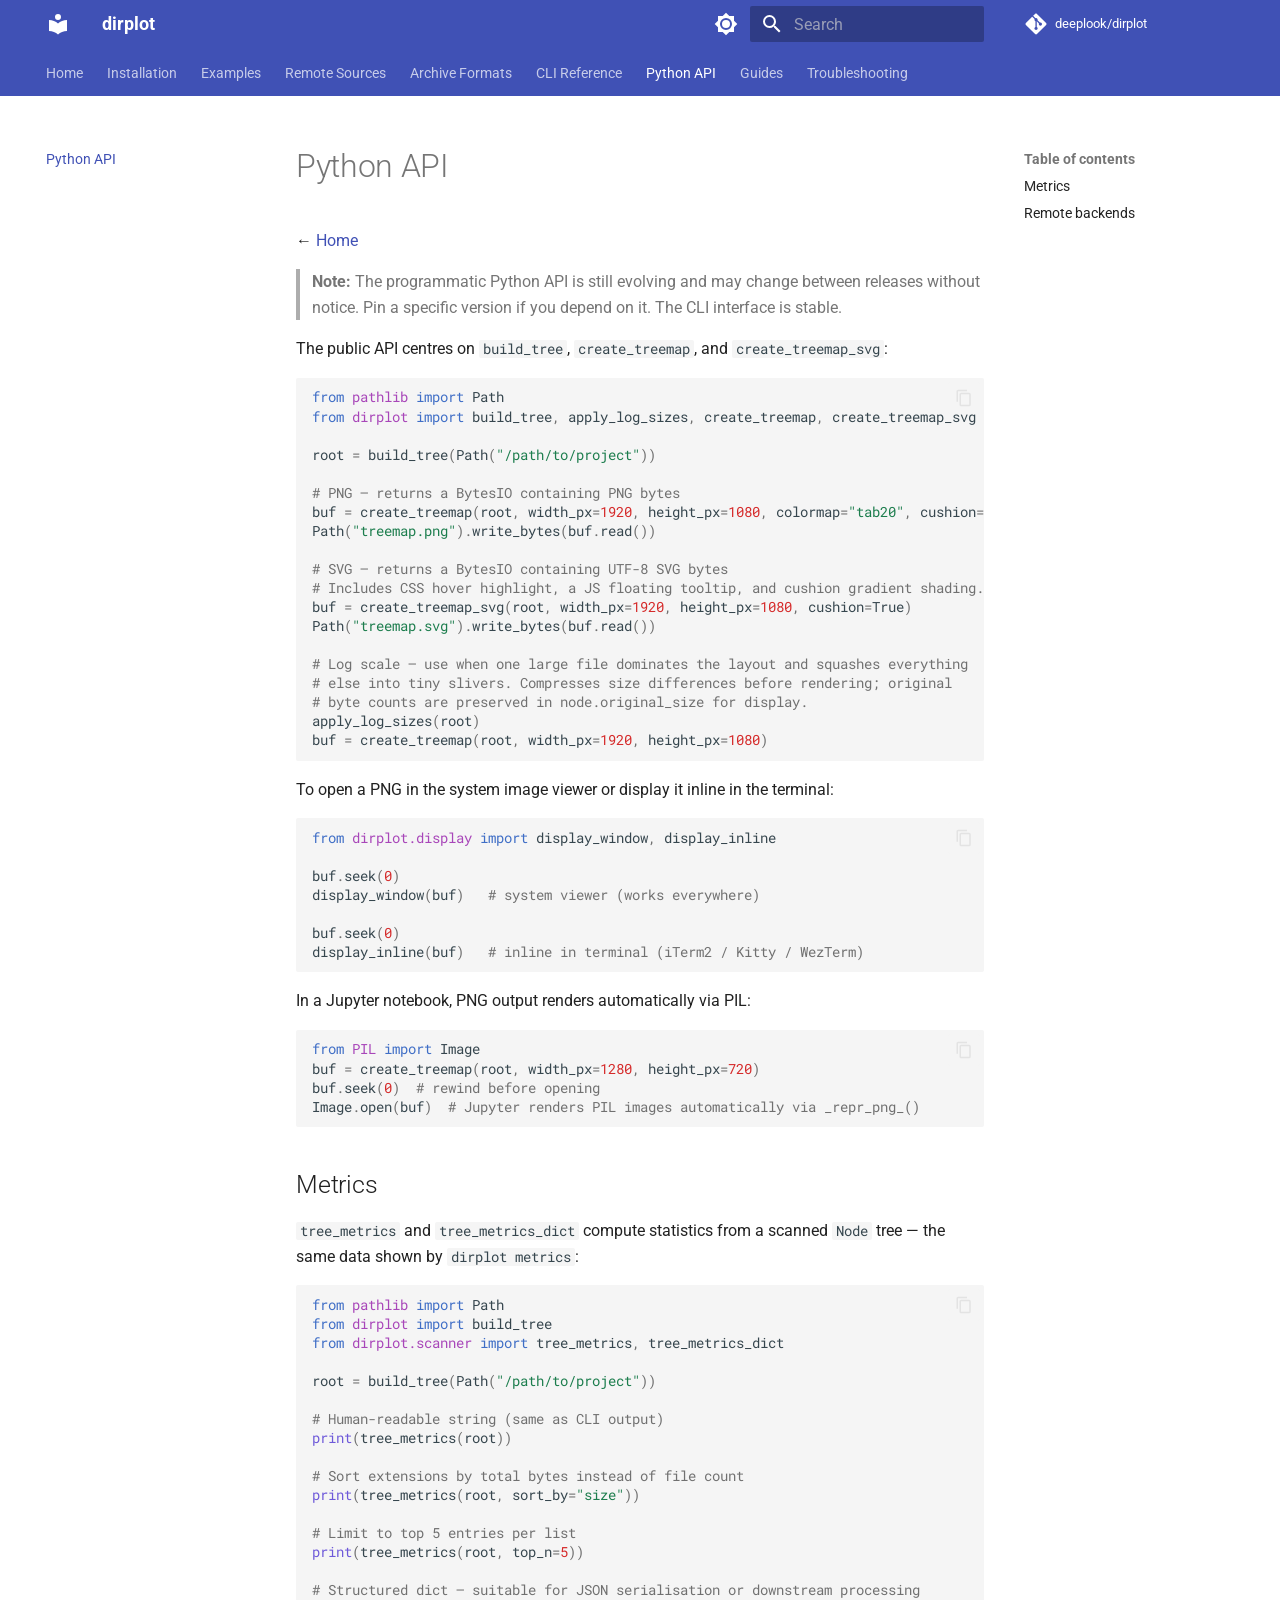
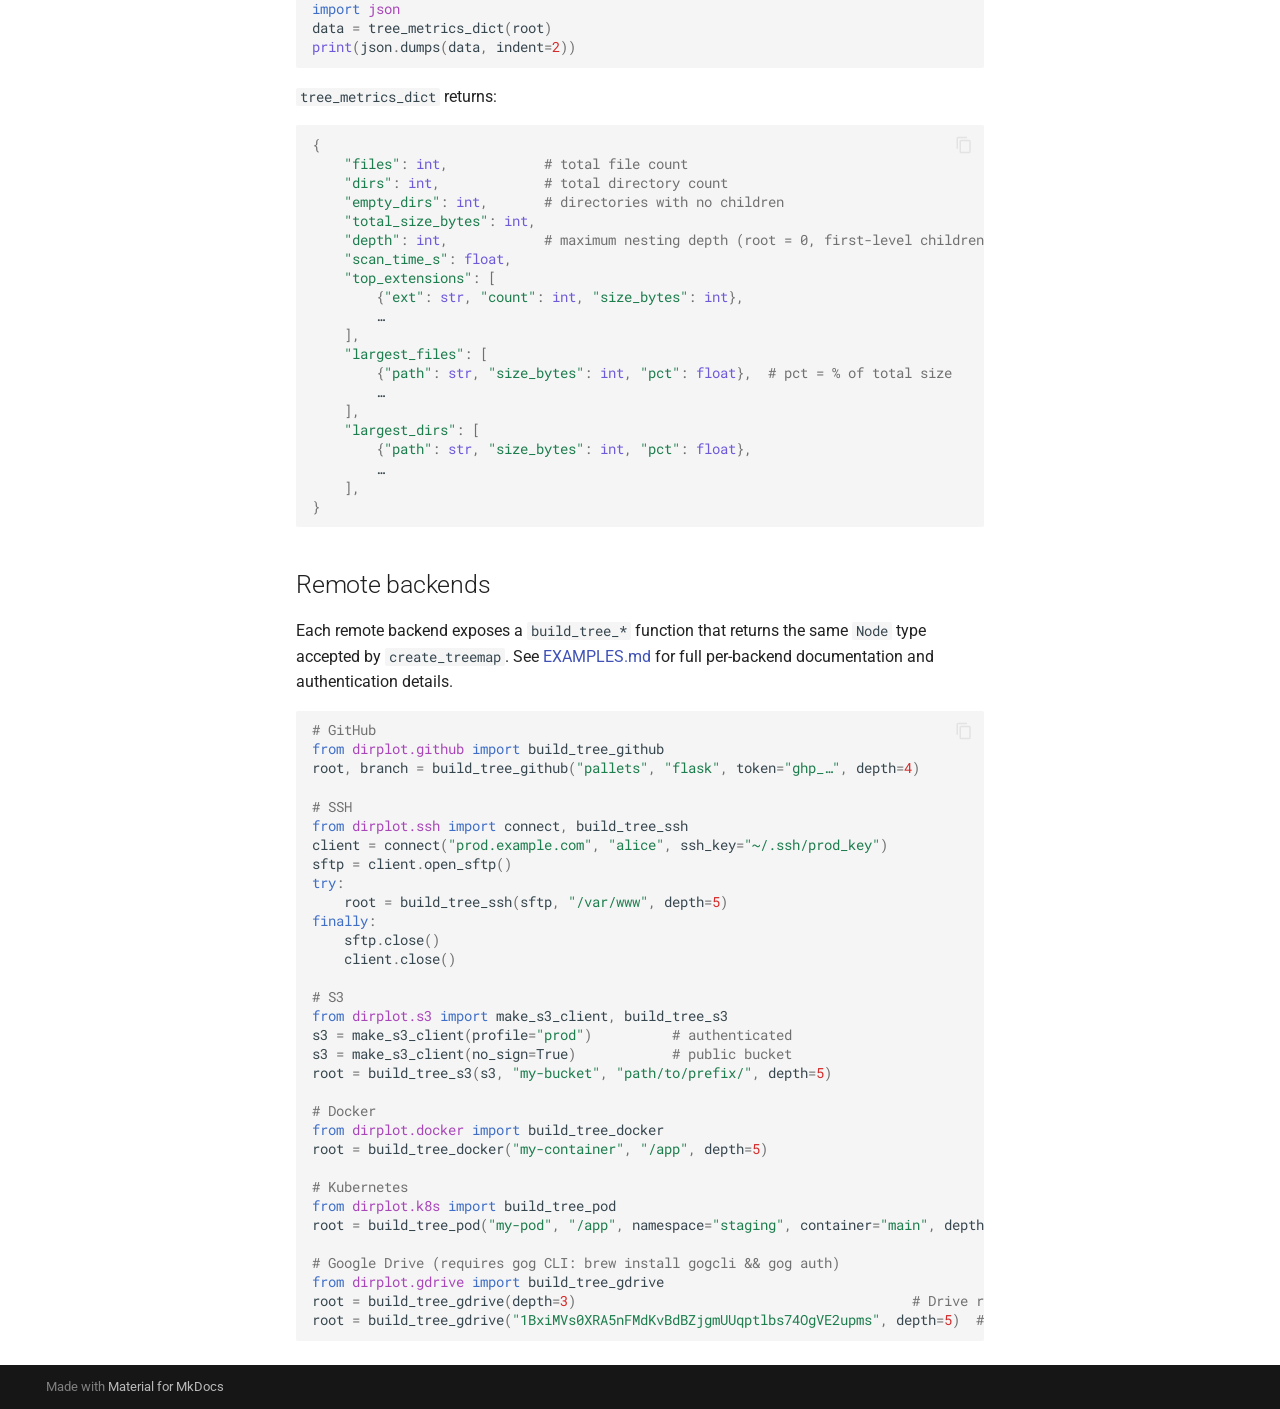
==== api/index.html @ 7d786218 "Deployed 191ffe0 with MkDocs version: 1.6.1" ====
<!doctype html>
<html lang="en" class="no-js">
  <head>
    
      <meta charset="utf-8">
      <meta name="viewport" content="width=device-width,initial-scale=1">
      
        <meta name="description" content="Nested treemap visualizations for directory trees and archives">
      
      
      
        <link rel="canonical" href="https://deeplook.github.io/dirplot/api/">
      
      
        <link rel="prev" href="../cli/">
      
      
        <link rel="next" href="../guides/">
      
      
        
      
      
      <link rel="icon" href="../assets/images/favicon.png">
      <meta name="generator" content="mkdocs-1.6.1, mkdocs-material-9.7.6">
    
    
      
        <title>Python API - dirplot</title>
      
    
    
      <link rel="stylesheet" href="../assets/stylesheets/main.484c7ddc.min.css">
      
        
        <link rel="stylesheet" href="../assets/stylesheets/palette.ab4e12ef.min.css">
      
      


    
    
      
    
    
      
        
        
        <link rel="preconnect" href="https://fonts.gstatic.com" crossorigin>
        <link rel="stylesheet" href="https://fonts.googleapis.com/css?family=Roboto:300,300i,400,400i,700,700i%7CRoboto+Mono:400,400i,700,700i&display=fallback">
        <style>:root{--md-text-font:"Roboto";--md-code-font:"Roboto Mono"}</style>
      
    
    
    <script>__md_scope=new URL("..",location),__md_hash=e=>[...e].reduce(((e,_)=>(e<<5)-e+_.charCodeAt(0)),0),__md_get=(e,_=localStorage,t=__md_scope)=>JSON.parse(_.getItem(t.pathname+"."+e)),__md_set=(e,_,t=localStorage,a=__md_scope)=>{try{t.setItem(a.pathname+"."+e,JSON.stringify(_))}catch(e){}}</script>
    
      

    
    
  </head>
  
  
    
    
      
    
    
    
    
    <body dir="ltr" data-md-color-scheme="default" data-md-color-primary="indigo" data-md-color-accent="indigo">
  
    
    <input class="md-toggle" data-md-toggle="drawer" type="checkbox" id="__drawer" autocomplete="off">
    <input class="md-toggle" data-md-toggle="search" type="checkbox" id="__search" autocomplete="off">
    <label class="md-overlay" for="__drawer"></label>
    <div data-md-component="skip">
      
        
        <a href="#python-api" class="md-skip">
          Skip to content
        </a>
      
    </div>
    <div data-md-component="announce">
      
    </div>
    
    
      

<header class="md-header" data-md-component="header">
  <nav class="md-header__inner md-grid" aria-label="Header">
    <a href=".." title="dirplot" class="md-header__button md-logo" aria-label="dirplot" data-md-component="logo">
      
  
  <svg xmlns="http://www.w3.org/2000/svg" viewBox="0 0 24 24"><path d="M12 8a3 3 0 0 0 3-3 3 3 0 0 0-3-3 3 3 0 0 0-3 3 3 3 0 0 0 3 3m0 3.54C9.64 9.35 6.5 8 3 8v11c3.5 0 6.64 1.35 9 3.54 2.36-2.19 5.5-3.54 9-3.54V8c-3.5 0-6.64 1.35-9 3.54"/></svg>

    </a>
    <label class="md-header__button md-icon" for="__drawer">
      
      <svg xmlns="http://www.w3.org/2000/svg" viewBox="0 0 24 24"><path d="M3 6h18v2H3zm0 5h18v2H3zm0 5h18v2H3z"/></svg>
    </label>
    <div class="md-header__title" data-md-component="header-title">
      <div class="md-header__ellipsis">
        <div class="md-header__topic">
          <span class="md-ellipsis">
            dirplot
          </span>
        </div>
        <div class="md-header__topic" data-md-component="header-topic">
          <span class="md-ellipsis">
            
              Python API
            
          </span>
        </div>
      </div>
    </div>
    
      
        <form class="md-header__option" data-md-component="palette">
  
    
    
    
    <input class="md-option" data-md-color-media="" data-md-color-scheme="default" data-md-color-primary="indigo" data-md-color-accent="indigo"  aria-label="Switch to dark mode"  type="radio" name="__palette" id="__palette_0">
    
      <label class="md-header__button md-icon" title="Switch to dark mode" for="__palette_1" hidden>
        <svg xmlns="http://www.w3.org/2000/svg" viewBox="0 0 24 24"><path d="M12 8a4 4 0 0 0-4 4 4 4 0 0 0 4 4 4 4 0 0 0 4-4 4 4 0 0 0-4-4m0 10a6 6 0 0 1-6-6 6 6 0 0 1 6-6 6 6 0 0 1 6 6 6 6 0 0 1-6 6m8-9.31V4h-4.69L12 .69 8.69 4H4v4.69L.69 12 4 15.31V20h4.69L12 23.31 15.31 20H20v-4.69L23.31 12z"/></svg>
      </label>
    
  
    
    
    
    <input class="md-option" data-md-color-media="" data-md-color-scheme="slate" data-md-color-primary="indigo" data-md-color-accent="indigo"  aria-label="Switch to light mode"  type="radio" name="__palette" id="__palette_1">
    
      <label class="md-header__button md-icon" title="Switch to light mode" for="__palette_0" hidden>
        <svg xmlns="http://www.w3.org/2000/svg" viewBox="0 0 24 24"><path d="M12 18c-.89 0-1.74-.2-2.5-.55C11.56 16.5 13 14.42 13 12s-1.44-4.5-3.5-5.45C10.26 6.2 11.11 6 12 6a6 6 0 0 1 6 6 6 6 0 0 1-6 6m8-9.31V4h-4.69L12 .69 8.69 4H4v4.69L.69 12 4 15.31V20h4.69L12 23.31 15.31 20H20v-4.69L23.31 12z"/></svg>
      </label>
    
  
</form>
      
    
    
      <script>var palette=__md_get("__palette");if(palette&&palette.color){if("(prefers-color-scheme)"===palette.color.media){var media=matchMedia("(prefers-color-scheme: light)"),input=document.querySelector(media.matches?"[data-md-color-media='(prefers-color-scheme: light)']":"[data-md-color-media='(prefers-color-scheme: dark)']");palette.color.media=input.getAttribute("data-md-color-media"),palette.color.scheme=input.getAttribute("data-md-color-scheme"),palette.color.primary=input.getAttribute("data-md-color-primary"),palette.color.accent=input.getAttribute("data-md-color-accent")}for(var[key,value]of Object.entries(palette.color))document.body.setAttribute("data-md-color-"+key,value)}</script>
    
    
    
      
      
        <label class="md-header__button md-icon" for="__search">
          
          <svg xmlns="http://www.w3.org/2000/svg" viewBox="0 0 24 24"><path d="M9.5 3A6.5 6.5 0 0 1 16 9.5c0 1.61-.59 3.09-1.56 4.23l.27.27h.79l5 5-1.5 1.5-5-5v-.79l-.27-.27A6.52 6.52 0 0 1 9.5 16 6.5 6.5 0 0 1 3 9.5 6.5 6.5 0 0 1 9.5 3m0 2C7 5 5 7 5 9.5S7 14 9.5 14 14 12 14 9.5 12 5 9.5 5"/></svg>
        </label>
        <div class="md-search" data-md-component="search" role="dialog">
  <label class="md-search__overlay" for="__search"></label>
  <div class="md-search__inner" role="search">
    <form class="md-search__form" name="search">
      <input type="text" class="md-search__input" name="query" aria-label="Search" placeholder="Search" autocapitalize="off" autocorrect="off" autocomplete="off" spellcheck="false" data-md-component="search-query" required>
      <label class="md-search__icon md-icon" for="__search">
        
        <svg xmlns="http://www.w3.org/2000/svg" viewBox="0 0 24 24"><path d="M9.5 3A6.5 6.5 0 0 1 16 9.5c0 1.61-.59 3.09-1.56 4.23l.27.27h.79l5 5-1.5 1.5-5-5v-.79l-.27-.27A6.52 6.52 0 0 1 9.5 16 6.5 6.5 0 0 1 3 9.5 6.5 6.5 0 0 1 9.5 3m0 2C7 5 5 7 5 9.5S7 14 9.5 14 14 12 14 9.5 12 5 9.5 5"/></svg>
        
        <svg xmlns="http://www.w3.org/2000/svg" viewBox="0 0 24 24"><path d="M20 11v2H8l5.5 5.5-1.42 1.42L4.16 12l7.92-7.92L13.5 5.5 8 11z"/></svg>
      </label>
      <nav class="md-search__options" aria-label="Search">
        
        <button type="reset" class="md-search__icon md-icon" title="Clear" aria-label="Clear" tabindex="-1">
          
          <svg xmlns="http://www.w3.org/2000/svg" viewBox="0 0 24 24"><path d="M19 6.41 17.59 5 12 10.59 6.41 5 5 6.41 10.59 12 5 17.59 6.41 19 12 13.41 17.59 19 19 17.59 13.41 12z"/></svg>
        </button>
      </nav>
      
        <div class="md-search__suggest" data-md-component="search-suggest"></div>
      
    </form>
    <div class="md-search__output">
      <div class="md-search__scrollwrap" tabindex="0" data-md-scrollfix>
        <div class="md-search-result" data-md-component="search-result">
          <div class="md-search-result__meta">
            Initializing search
          </div>
          <ol class="md-search-result__list" role="presentation"></ol>
        </div>
      </div>
    </div>
  </div>
</div>
      
    
    
      <div class="md-header__source">
        <a href="https://github.com/deeplook/dirplot" title="Go to repository" class="md-source" data-md-component="source">
  <div class="md-source__icon md-icon">
    
    <svg xmlns="http://www.w3.org/2000/svg" viewBox="0 0 448 512"><!--! Font Awesome Free 7.1.0 by @fontawesome - https://fontawesome.com License - https://fontawesome.com/license/free (Icons: CC BY 4.0, Fonts: SIL OFL 1.1, Code: MIT License) Copyright 2025 Fonticons, Inc.--><path d="M439.6 236.1 244 40.5c-5.4-5.5-12.8-8.5-20.4-8.5s-15 3-20.4 8.4L162.5 81l51.5 51.5c27.1-9.1 52.7 16.8 43.4 43.7l49.7 49.7c34.2-11.8 61.2 31 35.5 56.7-26.5 26.5-70.2-2.9-56-37.3L240.3 199v121.9c25.3 12.5 22.3 41.8 9.1 55-6.4 6.4-15.2 10.1-24.3 10.1s-17.8-3.6-24.3-10.1c-17.6-17.6-11.1-46.9 11.2-56v-123c-20.8-8.5-24.6-30.7-18.6-45L142.6 101 8.5 235.1C3 240.6 0 247.9 0 255.5s3 15 8.5 20.4l195.6 195.7c5.4 5.4 12.7 8.4 20.4 8.4s15-3 20.4-8.4l194.7-194.7c5.4-5.4 8.4-12.8 8.4-20.4s-3-15-8.4-20.4"/></svg>
  </div>
  <div class="md-source__repository">
    deeplook/dirplot
  </div>
</a>
      </div>
    
  </nav>
  
</header>
    
    <div class="md-container" data-md-component="container">
      
      
        
          
            
<nav class="md-tabs" aria-label="Tabs" data-md-component="tabs">
  <div class="md-grid">
    <ul class="md-tabs__list">
      
        
  
  
  
  
    <li class="md-tabs__item">
      <a href=".." class="md-tabs__link">
        
  
  
    
  
  Home

      </a>
    </li>
  

      
        
  
  
  
  
    <li class="md-tabs__item">
      <a href="../installation/" class="md-tabs__link">
        
  
  
    
  
  Installation

      </a>
    </li>
  

      
        
  
  
  
  
    <li class="md-tabs__item">
      <a href="../examples/" class="md-tabs__link">
        
  
  
    
  
  Examples

      </a>
    </li>
  

      
        
  
  
  
  
    <li class="md-tabs__item">
      <a href="../remote-sources/" class="md-tabs__link">
        
  
  
    
  
  Remote Sources

      </a>
    </li>
  

      
        
  
  
  
  
    <li class="md-tabs__item">
      <a href="../archives/" class="md-tabs__link">
        
  
  
    
  
  Archive Formats

      </a>
    </li>
  

      
        
  
  
  
  
    <li class="md-tabs__item">
      <a href="../cli/" class="md-tabs__link">
        
  
  
    
  
  CLI Reference

      </a>
    </li>
  

      
        
  
  
  
    
  
  
    <li class="md-tabs__item md-tabs__item--active">
      <a href="./" class="md-tabs__link">
        
  
  
    
  
  Python API

      </a>
    </li>
  

      
        
  
  
  
  
    <li class="md-tabs__item">
      <a href="../guides/" class="md-tabs__link">
        
  
  
    
  
  Guides

      </a>
    </li>
  

      
        
  
  
  
  
    <li class="md-tabs__item">
      <a href="../troubleshooting/" class="md-tabs__link">
        
  
  
    
  
  Troubleshooting

      </a>
    </li>
  

      
    </ul>
  </div>
</nav>
          
        
      
      <main class="md-main" data-md-component="main">
        <div class="md-main__inner md-grid">
          
            
              
              <div class="md-sidebar md-sidebar--primary" data-md-component="sidebar" data-md-type="navigation" >
                <div class="md-sidebar__scrollwrap">
                  <div class="md-sidebar__inner">
                    


  


<nav class="md-nav md-nav--primary md-nav--lifted" aria-label="Navigation" data-md-level="0">
  <label class="md-nav__title" for="__drawer">
    <a href=".." title="dirplot" class="md-nav__button md-logo" aria-label="dirplot" data-md-component="logo">
      
  
  <svg xmlns="http://www.w3.org/2000/svg" viewBox="0 0 24 24"><path d="M12 8a3 3 0 0 0 3-3 3 3 0 0 0-3-3 3 3 0 0 0-3 3 3 3 0 0 0 3 3m0 3.54C9.64 9.35 6.5 8 3 8v11c3.5 0 6.64 1.35 9 3.54 2.36-2.19 5.5-3.54 9-3.54V8c-3.5 0-6.64 1.35-9 3.54"/></svg>

    </a>
    dirplot
  </label>
  
    <div class="md-nav__source">
      <a href="https://github.com/deeplook/dirplot" title="Go to repository" class="md-source" data-md-component="source">
  <div class="md-source__icon md-icon">
    
    <svg xmlns="http://www.w3.org/2000/svg" viewBox="0 0 448 512"><!--! Font Awesome Free 7.1.0 by @fontawesome - https://fontawesome.com License - https://fontawesome.com/license/free (Icons: CC BY 4.0, Fonts: SIL OFL 1.1, Code: MIT License) Copyright 2025 Fonticons, Inc.--><path d="M439.6 236.1 244 40.5c-5.4-5.5-12.8-8.5-20.4-8.5s-15 3-20.4 8.4L162.5 81l51.5 51.5c27.1-9.1 52.7 16.8 43.4 43.7l49.7 49.7c34.2-11.8 61.2 31 35.5 56.7-26.5 26.5-70.2-2.9-56-37.3L240.3 199v121.9c25.3 12.5 22.3 41.8 9.1 55-6.4 6.4-15.2 10.1-24.3 10.1s-17.8-3.6-24.3-10.1c-17.6-17.6-11.1-46.9 11.2-56v-123c-20.8-8.5-24.6-30.7-18.6-45L142.6 101 8.5 235.1C3 240.6 0 247.9 0 255.5s3 15 8.5 20.4l195.6 195.7c5.4 5.4 12.7 8.4 20.4 8.4s15-3 20.4-8.4l194.7-194.7c5.4-5.4 8.4-12.8 8.4-20.4s-3-15-8.4-20.4"/></svg>
  </div>
  <div class="md-source__repository">
    deeplook/dirplot
  </div>
</a>
    </div>
  
  <ul class="md-nav__list" data-md-scrollfix>
    
      
      
  
  
  
  
    <li class="md-nav__item">
      <a href=".." class="md-nav__link">
        
  
  
  <span class="md-ellipsis">
    
  
    Home
  

    
  </span>
  
  

      </a>
    </li>
  

    
      
      
  
  
  
  
    <li class="md-nav__item">
      <a href="../installation/" class="md-nav__link">
        
  
  
  <span class="md-ellipsis">
    
  
    Installation
  

    
  </span>
  
  

      </a>
    </li>
  

    
      
      
  
  
  
  
    <li class="md-nav__item">
      <a href="../examples/" class="md-nav__link">
        
  
  
  <span class="md-ellipsis">
    
  
    Examples
  

    
  </span>
  
  

      </a>
    </li>
  

    
      
      
  
  
  
  
    <li class="md-nav__item">
      <a href="../remote-sources/" class="md-nav__link">
        
  
  
  <span class="md-ellipsis">
    
  
    Remote Sources
  

    
  </span>
  
  

      </a>
    </li>
  

    
      
      
  
  
  
  
    <li class="md-nav__item">
      <a href="../archives/" class="md-nav__link">
        
  
  
  <span class="md-ellipsis">
    
  
    Archive Formats
  

    
  </span>
  
  

      </a>
    </li>
  

    
      
      
  
  
  
  
    <li class="md-nav__item">
      <a href="../cli/" class="md-nav__link">
        
  
  
  <span class="md-ellipsis">
    
  
    CLI Reference
  

    
  </span>
  
  

      </a>
    </li>
  

    
      
      
  
  
    
  
  
  
    <li class="md-nav__item md-nav__item--active">
      
      <input class="md-nav__toggle md-toggle" type="checkbox" id="__toc">
      
      
        
      
      
        <label class="md-nav__link md-nav__link--active" for="__toc">
          
  
  
  <span class="md-ellipsis">
    
  
    Python API
  

    
  </span>
  
  

          <span class="md-nav__icon md-icon"></span>
        </label>
      
      <a href="./" class="md-nav__link md-nav__link--active">
        
  
  
  <span class="md-ellipsis">
    
  
    Python API
  

    
  </span>
  
  

      </a>
      
        

<nav class="md-nav md-nav--secondary" aria-label="Table of contents">
  
  
  
    
  
  
    <label class="md-nav__title" for="__toc">
      <span class="md-nav__icon md-icon"></span>
      Table of contents
    </label>
    <ul class="md-nav__list" data-md-component="toc" data-md-scrollfix>
      
        <li class="md-nav__item">
  <a href="#metrics" class="md-nav__link">
    <span class="md-ellipsis">
      
        Metrics
      
    </span>
  </a>
  
</li>
      
        <li class="md-nav__item">
  <a href="#remote-backends" class="md-nav__link">
    <span class="md-ellipsis">
      
        Remote backends
      
    </span>
  </a>
  
</li>
      
    </ul>
  
</nav>
      
    </li>
  

    
      
      
  
  
  
  
    <li class="md-nav__item">
      <a href="../guides/" class="md-nav__link">
        
  
  
  <span class="md-ellipsis">
    
  
    Guides
  

    
  </span>
  
  

      </a>
    </li>
  

    
      
      
  
  
  
  
    <li class="md-nav__item">
      <a href="../troubleshooting/" class="md-nav__link">
        
  
  
  <span class="md-ellipsis">
    
  
    Troubleshooting
  

    
  </span>
  
  

      </a>
    </li>
  

    
  </ul>
</nav>
                  </div>
                </div>
              </div>
            
            
              
              <div class="md-sidebar md-sidebar--secondary" data-md-component="sidebar" data-md-type="toc" >
                <div class="md-sidebar__scrollwrap">
                  <div class="md-sidebar__inner">
                    

<nav class="md-nav md-nav--secondary" aria-label="Table of contents">
  
  
  
    
  
  
    <label class="md-nav__title" for="__toc">
      <span class="md-nav__icon md-icon"></span>
      Table of contents
    </label>
    <ul class="md-nav__list" data-md-component="toc" data-md-scrollfix>
      
        <li class="md-nav__item">
  <a href="#metrics" class="md-nav__link">
    <span class="md-ellipsis">
      
        Metrics
      
    </span>
  </a>
  
</li>
      
        <li class="md-nav__item">
  <a href="#remote-backends" class="md-nav__link">
    <span class="md-ellipsis">
      
        Remote backends
      
    </span>
  </a>
  
</li>
      
    </ul>
  
</nav>
                  </div>
                </div>
              </div>
            
          
          
            <div class="md-content" data-md-component="content">
              
              <article class="md-content__inner md-typeset">
                
                  


  
  


<h1 id="python-api">Python API<a class="headerlink" href="#python-api" title="Permanent link">&para;</a></h1>
<p>← <a href="../">Home</a></p>
<blockquote>
<p><strong>Note:</strong> The programmatic Python API is still evolving and may change between releases without notice. Pin a specific version if you depend on it. The CLI interface is stable.</p>
</blockquote>
<p>The public API centres on <code>build_tree</code>, <code>create_treemap</code>, and <code>create_treemap_svg</code>:</p>
<div class="highlight"><pre><span></span><code><a id="__codelineno-0-1" name="__codelineno-0-1" href="#__codelineno-0-1"></a><span class="kn">from</span><span class="w"> </span><span class="nn">pathlib</span><span class="w"> </span><span class="kn">import</span> <span class="n">Path</span>
<a id="__codelineno-0-2" name="__codelineno-0-2" href="#__codelineno-0-2"></a><span class="kn">from</span><span class="w"> </span><span class="nn">dirplot</span><span class="w"> </span><span class="kn">import</span> <span class="n">build_tree</span><span class="p">,</span> <span class="n">apply_log_sizes</span><span class="p">,</span> <span class="n">create_treemap</span><span class="p">,</span> <span class="n">create_treemap_svg</span>
<a id="__codelineno-0-3" name="__codelineno-0-3" href="#__codelineno-0-3"></a>
<a id="__codelineno-0-4" name="__codelineno-0-4" href="#__codelineno-0-4"></a><span class="n">root</span> <span class="o">=</span> <span class="n">build_tree</span><span class="p">(</span><span class="n">Path</span><span class="p">(</span><span class="s2">&quot;/path/to/project&quot;</span><span class="p">))</span>
<a id="__codelineno-0-5" name="__codelineno-0-5" href="#__codelineno-0-5"></a>
<a id="__codelineno-0-6" name="__codelineno-0-6" href="#__codelineno-0-6"></a><span class="c1"># PNG — returns a BytesIO containing PNG bytes</span>
<a id="__codelineno-0-7" name="__codelineno-0-7" href="#__codelineno-0-7"></a><span class="n">buf</span> <span class="o">=</span> <span class="n">create_treemap</span><span class="p">(</span><span class="n">root</span><span class="p">,</span> <span class="n">width_px</span><span class="o">=</span><span class="mi">1920</span><span class="p">,</span> <span class="n">height_px</span><span class="o">=</span><span class="mi">1080</span><span class="p">,</span> <span class="n">colormap</span><span class="o">=</span><span class="s2">&quot;tab20&quot;</span><span class="p">,</span> <span class="n">cushion</span><span class="o">=</span><span class="kc">True</span><span class="p">)</span>
<a id="__codelineno-0-8" name="__codelineno-0-8" href="#__codelineno-0-8"></a><span class="n">Path</span><span class="p">(</span><span class="s2">&quot;treemap.png&quot;</span><span class="p">)</span><span class="o">.</span><span class="n">write_bytes</span><span class="p">(</span><span class="n">buf</span><span class="o">.</span><span class="n">read</span><span class="p">())</span>
<a id="__codelineno-0-9" name="__codelineno-0-9" href="#__codelineno-0-9"></a>
<a id="__codelineno-0-10" name="__codelineno-0-10" href="#__codelineno-0-10"></a><span class="c1"># SVG — returns a BytesIO containing UTF-8 SVG bytes</span>
<a id="__codelineno-0-11" name="__codelineno-0-11" href="#__codelineno-0-11"></a><span class="c1"># Includes CSS hover highlight, a JS floating tooltip, and cushion gradient shading.</span>
<a id="__codelineno-0-12" name="__codelineno-0-12" href="#__codelineno-0-12"></a><span class="n">buf</span> <span class="o">=</span> <span class="n">create_treemap_svg</span><span class="p">(</span><span class="n">root</span><span class="p">,</span> <span class="n">width_px</span><span class="o">=</span><span class="mi">1920</span><span class="p">,</span> <span class="n">height_px</span><span class="o">=</span><span class="mi">1080</span><span class="p">,</span> <span class="n">cushion</span><span class="o">=</span><span class="kc">True</span><span class="p">)</span>
<a id="__codelineno-0-13" name="__codelineno-0-13" href="#__codelineno-0-13"></a><span class="n">Path</span><span class="p">(</span><span class="s2">&quot;treemap.svg&quot;</span><span class="p">)</span><span class="o">.</span><span class="n">write_bytes</span><span class="p">(</span><span class="n">buf</span><span class="o">.</span><span class="n">read</span><span class="p">())</span>
<a id="__codelineno-0-14" name="__codelineno-0-14" href="#__codelineno-0-14"></a>
<a id="__codelineno-0-15" name="__codelineno-0-15" href="#__codelineno-0-15"></a><span class="c1"># Log scale — use when one large file dominates the layout and squashes everything</span>
<a id="__codelineno-0-16" name="__codelineno-0-16" href="#__codelineno-0-16"></a><span class="c1"># else into tiny slivers. Compresses size differences before rendering; original</span>
<a id="__codelineno-0-17" name="__codelineno-0-17" href="#__codelineno-0-17"></a><span class="c1"># byte counts are preserved in node.original_size for display.</span>
<a id="__codelineno-0-18" name="__codelineno-0-18" href="#__codelineno-0-18"></a><span class="n">apply_log_sizes</span><span class="p">(</span><span class="n">root</span><span class="p">)</span>
<a id="__codelineno-0-19" name="__codelineno-0-19" href="#__codelineno-0-19"></a><span class="n">buf</span> <span class="o">=</span> <span class="n">create_treemap</span><span class="p">(</span><span class="n">root</span><span class="p">,</span> <span class="n">width_px</span><span class="o">=</span><span class="mi">1920</span><span class="p">,</span> <span class="n">height_px</span><span class="o">=</span><span class="mi">1080</span><span class="p">)</span>
</code></pre></div>
<p>To open a PNG in the system image viewer or display it inline in the terminal:</p>
<div class="highlight"><pre><span></span><code><a id="__codelineno-1-1" name="__codelineno-1-1" href="#__codelineno-1-1"></a><span class="kn">from</span><span class="w"> </span><span class="nn">dirplot.display</span><span class="w"> </span><span class="kn">import</span> <span class="n">display_window</span><span class="p">,</span> <span class="n">display_inline</span>
<a id="__codelineno-1-2" name="__codelineno-1-2" href="#__codelineno-1-2"></a>
<a id="__codelineno-1-3" name="__codelineno-1-3" href="#__codelineno-1-3"></a><span class="n">buf</span><span class="o">.</span><span class="n">seek</span><span class="p">(</span><span class="mi">0</span><span class="p">)</span>
<a id="__codelineno-1-4" name="__codelineno-1-4" href="#__codelineno-1-4"></a><span class="n">display_window</span><span class="p">(</span><span class="n">buf</span><span class="p">)</span>   <span class="c1"># system viewer (works everywhere)</span>
<a id="__codelineno-1-5" name="__codelineno-1-5" href="#__codelineno-1-5"></a>
<a id="__codelineno-1-6" name="__codelineno-1-6" href="#__codelineno-1-6"></a><span class="n">buf</span><span class="o">.</span><span class="n">seek</span><span class="p">(</span><span class="mi">0</span><span class="p">)</span>
<a id="__codelineno-1-7" name="__codelineno-1-7" href="#__codelineno-1-7"></a><span class="n">display_inline</span><span class="p">(</span><span class="n">buf</span><span class="p">)</span>   <span class="c1"># inline in terminal (iTerm2 / Kitty / WezTerm)</span>
</code></pre></div>
<p>In a Jupyter notebook, PNG output renders automatically via PIL:</p>
<div class="highlight"><pre><span></span><code><a id="__codelineno-2-1" name="__codelineno-2-1" href="#__codelineno-2-1"></a><span class="kn">from</span><span class="w"> </span><span class="nn">PIL</span><span class="w"> </span><span class="kn">import</span> <span class="n">Image</span>
<a id="__codelineno-2-2" name="__codelineno-2-2" href="#__codelineno-2-2"></a><span class="n">buf</span> <span class="o">=</span> <span class="n">create_treemap</span><span class="p">(</span><span class="n">root</span><span class="p">,</span> <span class="n">width_px</span><span class="o">=</span><span class="mi">1280</span><span class="p">,</span> <span class="n">height_px</span><span class="o">=</span><span class="mi">720</span><span class="p">)</span>
<a id="__codelineno-2-3" name="__codelineno-2-3" href="#__codelineno-2-3"></a><span class="n">buf</span><span class="o">.</span><span class="n">seek</span><span class="p">(</span><span class="mi">0</span><span class="p">)</span>  <span class="c1"># rewind before opening</span>
<a id="__codelineno-2-4" name="__codelineno-2-4" href="#__codelineno-2-4"></a><span class="n">Image</span><span class="o">.</span><span class="n">open</span><span class="p">(</span><span class="n">buf</span><span class="p">)</span>  <span class="c1"># Jupyter renders PIL images automatically via _repr_png_()</span>
</code></pre></div>
<h2 id="metrics">Metrics<a class="headerlink" href="#metrics" title="Permanent link">&para;</a></h2>
<p><code>tree_metrics</code> and <code>tree_metrics_dict</code> compute statistics from a scanned <code>Node</code> tree — the same data shown by <code>dirplot metrics</code>:</p>
<div class="highlight"><pre><span></span><code><a id="__codelineno-3-1" name="__codelineno-3-1" href="#__codelineno-3-1"></a><span class="kn">from</span><span class="w"> </span><span class="nn">pathlib</span><span class="w"> </span><span class="kn">import</span> <span class="n">Path</span>
<a id="__codelineno-3-2" name="__codelineno-3-2" href="#__codelineno-3-2"></a><span class="kn">from</span><span class="w"> </span><span class="nn">dirplot</span><span class="w"> </span><span class="kn">import</span> <span class="n">build_tree</span>
<a id="__codelineno-3-3" name="__codelineno-3-3" href="#__codelineno-3-3"></a><span class="kn">from</span><span class="w"> </span><span class="nn">dirplot.scanner</span><span class="w"> </span><span class="kn">import</span> <span class="n">tree_metrics</span><span class="p">,</span> <span class="n">tree_metrics_dict</span>
<a id="__codelineno-3-4" name="__codelineno-3-4" href="#__codelineno-3-4"></a>
<a id="__codelineno-3-5" name="__codelineno-3-5" href="#__codelineno-3-5"></a><span class="n">root</span> <span class="o">=</span> <span class="n">build_tree</span><span class="p">(</span><span class="n">Path</span><span class="p">(</span><span class="s2">&quot;/path/to/project&quot;</span><span class="p">))</span>
<a id="__codelineno-3-6" name="__codelineno-3-6" href="#__codelineno-3-6"></a>
<a id="__codelineno-3-7" name="__codelineno-3-7" href="#__codelineno-3-7"></a><span class="c1"># Human-readable string (same as CLI output)</span>
<a id="__codelineno-3-8" name="__codelineno-3-8" href="#__codelineno-3-8"></a><span class="nb">print</span><span class="p">(</span><span class="n">tree_metrics</span><span class="p">(</span><span class="n">root</span><span class="p">))</span>
<a id="__codelineno-3-9" name="__codelineno-3-9" href="#__codelineno-3-9"></a>
<a id="__codelineno-3-10" name="__codelineno-3-10" href="#__codelineno-3-10"></a><span class="c1"># Sort extensions by total bytes instead of file count</span>
<a id="__codelineno-3-11" name="__codelineno-3-11" href="#__codelineno-3-11"></a><span class="nb">print</span><span class="p">(</span><span class="n">tree_metrics</span><span class="p">(</span><span class="n">root</span><span class="p">,</span> <span class="n">sort_by</span><span class="o">=</span><span class="s2">&quot;size&quot;</span><span class="p">))</span>
<a id="__codelineno-3-12" name="__codelineno-3-12" href="#__codelineno-3-12"></a>
<a id="__codelineno-3-13" name="__codelineno-3-13" href="#__codelineno-3-13"></a><span class="c1"># Limit to top 5 entries per list</span>
<a id="__codelineno-3-14" name="__codelineno-3-14" href="#__codelineno-3-14"></a><span class="nb">print</span><span class="p">(</span><span class="n">tree_metrics</span><span class="p">(</span><span class="n">root</span><span class="p">,</span> <span class="n">top_n</span><span class="o">=</span><span class="mi">5</span><span class="p">))</span>
<a id="__codelineno-3-15" name="__codelineno-3-15" href="#__codelineno-3-15"></a>
<a id="__codelineno-3-16" name="__codelineno-3-16" href="#__codelineno-3-16"></a><span class="c1"># Structured dict — suitable for JSON serialisation or downstream processing</span>
<a id="__codelineno-3-17" name="__codelineno-3-17" href="#__codelineno-3-17"></a><span class="kn">import</span><span class="w"> </span><span class="nn">json</span>
<a id="__codelineno-3-18" name="__codelineno-3-18" href="#__codelineno-3-18"></a><span class="n">data</span> <span class="o">=</span> <span class="n">tree_metrics_dict</span><span class="p">(</span><span class="n">root</span><span class="p">)</span>
<a id="__codelineno-3-19" name="__codelineno-3-19" href="#__codelineno-3-19"></a><span class="nb">print</span><span class="p">(</span><span class="n">json</span><span class="o">.</span><span class="n">dumps</span><span class="p">(</span><span class="n">data</span><span class="p">,</span> <span class="n">indent</span><span class="o">=</span><span class="mi">2</span><span class="p">))</span>
</code></pre></div>
<p><code>tree_metrics_dict</code> returns:</p>
<div class="highlight"><pre><span></span><code><a id="__codelineno-4-1" name="__codelineno-4-1" href="#__codelineno-4-1"></a><span class="p">{</span>
<a id="__codelineno-4-2" name="__codelineno-4-2" href="#__codelineno-4-2"></a>    <span class="s2">&quot;files&quot;</span><span class="p">:</span> <span class="nb">int</span><span class="p">,</span>            <span class="c1"># total file count</span>
<a id="__codelineno-4-3" name="__codelineno-4-3" href="#__codelineno-4-3"></a>    <span class="s2">&quot;dirs&quot;</span><span class="p">:</span> <span class="nb">int</span><span class="p">,</span>             <span class="c1"># total directory count</span>
<a id="__codelineno-4-4" name="__codelineno-4-4" href="#__codelineno-4-4"></a>    <span class="s2">&quot;empty_dirs&quot;</span><span class="p">:</span> <span class="nb">int</span><span class="p">,</span>       <span class="c1"># directories with no children</span>
<a id="__codelineno-4-5" name="__codelineno-4-5" href="#__codelineno-4-5"></a>    <span class="s2">&quot;total_size_bytes&quot;</span><span class="p">:</span> <span class="nb">int</span><span class="p">,</span>
<a id="__codelineno-4-6" name="__codelineno-4-6" href="#__codelineno-4-6"></a>    <span class="s2">&quot;depth&quot;</span><span class="p">:</span> <span class="nb">int</span><span class="p">,</span>            <span class="c1"># maximum nesting depth (root = 0, first-level children = 1, …)</span>
<a id="__codelineno-4-7" name="__codelineno-4-7" href="#__codelineno-4-7"></a>    <span class="s2">&quot;scan_time_s&quot;</span><span class="p">:</span> <span class="nb">float</span><span class="p">,</span>
<a id="__codelineno-4-8" name="__codelineno-4-8" href="#__codelineno-4-8"></a>    <span class="s2">&quot;top_extensions&quot;</span><span class="p">:</span> <span class="p">[</span>
<a id="__codelineno-4-9" name="__codelineno-4-9" href="#__codelineno-4-9"></a>        <span class="p">{</span><span class="s2">&quot;ext&quot;</span><span class="p">:</span> <span class="nb">str</span><span class="p">,</span> <span class="s2">&quot;count&quot;</span><span class="p">:</span> <span class="nb">int</span><span class="p">,</span> <span class="s2">&quot;size_bytes&quot;</span><span class="p">:</span> <span class="nb">int</span><span class="p">},</span>
<a id="__codelineno-4-10" name="__codelineno-4-10" href="#__codelineno-4-10"></a>        <span class="err">…</span>
<a id="__codelineno-4-11" name="__codelineno-4-11" href="#__codelineno-4-11"></a>    <span class="p">],</span>
<a id="__codelineno-4-12" name="__codelineno-4-12" href="#__codelineno-4-12"></a>    <span class="s2">&quot;largest_files&quot;</span><span class="p">:</span> <span class="p">[</span>
<a id="__codelineno-4-13" name="__codelineno-4-13" href="#__codelineno-4-13"></a>        <span class="p">{</span><span class="s2">&quot;path&quot;</span><span class="p">:</span> <span class="nb">str</span><span class="p">,</span> <span class="s2">&quot;size_bytes&quot;</span><span class="p">:</span> <span class="nb">int</span><span class="p">,</span> <span class="s2">&quot;pct&quot;</span><span class="p">:</span> <span class="nb">float</span><span class="p">},</span>  <span class="c1"># pct = % of total size</span>
<a id="__codelineno-4-14" name="__codelineno-4-14" href="#__codelineno-4-14"></a>        <span class="err">…</span>
<a id="__codelineno-4-15" name="__codelineno-4-15" href="#__codelineno-4-15"></a>    <span class="p">],</span>
<a id="__codelineno-4-16" name="__codelineno-4-16" href="#__codelineno-4-16"></a>    <span class="s2">&quot;largest_dirs&quot;</span><span class="p">:</span> <span class="p">[</span>
<a id="__codelineno-4-17" name="__codelineno-4-17" href="#__codelineno-4-17"></a>        <span class="p">{</span><span class="s2">&quot;path&quot;</span><span class="p">:</span> <span class="nb">str</span><span class="p">,</span> <span class="s2">&quot;size_bytes&quot;</span><span class="p">:</span> <span class="nb">int</span><span class="p">,</span> <span class="s2">&quot;pct&quot;</span><span class="p">:</span> <span class="nb">float</span><span class="p">},</span>
<a id="__codelineno-4-18" name="__codelineno-4-18" href="#__codelineno-4-18"></a>        <span class="err">…</span>
<a id="__codelineno-4-19" name="__codelineno-4-19" href="#__codelineno-4-19"></a>    <span class="p">],</span>
<a id="__codelineno-4-20" name="__codelineno-4-20" href="#__codelineno-4-20"></a><span class="p">}</span>
</code></pre></div>
<h2 id="remote-backends">Remote backends<a class="headerlink" href="#remote-backends" title="Permanent link">&para;</a></h2>
<p>Each remote backend exposes a <code>build_tree_*</code> function that returns the same <code>Node</code> type accepted by <code>create_treemap</code>. See <a href="../examples/">EXAMPLES.md</a> for full per-backend documentation and authentication details.</p>
<div class="highlight"><pre><span></span><code><a id="__codelineno-5-1" name="__codelineno-5-1" href="#__codelineno-5-1"></a><span class="c1"># GitHub</span>
<a id="__codelineno-5-2" name="__codelineno-5-2" href="#__codelineno-5-2"></a><span class="kn">from</span><span class="w"> </span><span class="nn">dirplot.github</span><span class="w"> </span><span class="kn">import</span> <span class="n">build_tree_github</span>
<a id="__codelineno-5-3" name="__codelineno-5-3" href="#__codelineno-5-3"></a><span class="n">root</span><span class="p">,</span> <span class="n">branch</span> <span class="o">=</span> <span class="n">build_tree_github</span><span class="p">(</span><span class="s2">&quot;pallets&quot;</span><span class="p">,</span> <span class="s2">&quot;flask&quot;</span><span class="p">,</span> <span class="n">token</span><span class="o">=</span><span class="s2">&quot;ghp_…&quot;</span><span class="p">,</span> <span class="n">depth</span><span class="o">=</span><span class="mi">4</span><span class="p">)</span>
<a id="__codelineno-5-4" name="__codelineno-5-4" href="#__codelineno-5-4"></a>
<a id="__codelineno-5-5" name="__codelineno-5-5" href="#__codelineno-5-5"></a><span class="c1"># SSH</span>
<a id="__codelineno-5-6" name="__codelineno-5-6" href="#__codelineno-5-6"></a><span class="kn">from</span><span class="w"> </span><span class="nn">dirplot.ssh</span><span class="w"> </span><span class="kn">import</span> <span class="n">connect</span><span class="p">,</span> <span class="n">build_tree_ssh</span>
<a id="__codelineno-5-7" name="__codelineno-5-7" href="#__codelineno-5-7"></a><span class="n">client</span> <span class="o">=</span> <span class="n">connect</span><span class="p">(</span><span class="s2">&quot;prod.example.com&quot;</span><span class="p">,</span> <span class="s2">&quot;alice&quot;</span><span class="p">,</span> <span class="n">ssh_key</span><span class="o">=</span><span class="s2">&quot;~/.ssh/prod_key&quot;</span><span class="p">)</span>
<a id="__codelineno-5-8" name="__codelineno-5-8" href="#__codelineno-5-8"></a><span class="n">sftp</span> <span class="o">=</span> <span class="n">client</span><span class="o">.</span><span class="n">open_sftp</span><span class="p">()</span>
<a id="__codelineno-5-9" name="__codelineno-5-9" href="#__codelineno-5-9"></a><span class="k">try</span><span class="p">:</span>
<a id="__codelineno-5-10" name="__codelineno-5-10" href="#__codelineno-5-10"></a>    <span class="n">root</span> <span class="o">=</span> <span class="n">build_tree_ssh</span><span class="p">(</span><span class="n">sftp</span><span class="p">,</span> <span class="s2">&quot;/var/www&quot;</span><span class="p">,</span> <span class="n">depth</span><span class="o">=</span><span class="mi">5</span><span class="p">)</span>
<a id="__codelineno-5-11" name="__codelineno-5-11" href="#__codelineno-5-11"></a><span class="k">finally</span><span class="p">:</span>
<a id="__codelineno-5-12" name="__codelineno-5-12" href="#__codelineno-5-12"></a>    <span class="n">sftp</span><span class="o">.</span><span class="n">close</span><span class="p">()</span>
<a id="__codelineno-5-13" name="__codelineno-5-13" href="#__codelineno-5-13"></a>    <span class="n">client</span><span class="o">.</span><span class="n">close</span><span class="p">()</span>
<a id="__codelineno-5-14" name="__codelineno-5-14" href="#__codelineno-5-14"></a>
<a id="__codelineno-5-15" name="__codelineno-5-15" href="#__codelineno-5-15"></a><span class="c1"># S3</span>
<a id="__codelineno-5-16" name="__codelineno-5-16" href="#__codelineno-5-16"></a><span class="kn">from</span><span class="w"> </span><span class="nn">dirplot.s3</span><span class="w"> </span><span class="kn">import</span> <span class="n">make_s3_client</span><span class="p">,</span> <span class="n">build_tree_s3</span>
<a id="__codelineno-5-17" name="__codelineno-5-17" href="#__codelineno-5-17"></a><span class="n">s3</span> <span class="o">=</span> <span class="n">make_s3_client</span><span class="p">(</span><span class="n">profile</span><span class="o">=</span><span class="s2">&quot;prod&quot;</span><span class="p">)</span>          <span class="c1"># authenticated</span>
<a id="__codelineno-5-18" name="__codelineno-5-18" href="#__codelineno-5-18"></a><span class="n">s3</span> <span class="o">=</span> <span class="n">make_s3_client</span><span class="p">(</span><span class="n">no_sign</span><span class="o">=</span><span class="kc">True</span><span class="p">)</span>            <span class="c1"># public bucket</span>
<a id="__codelineno-5-19" name="__codelineno-5-19" href="#__codelineno-5-19"></a><span class="n">root</span> <span class="o">=</span> <span class="n">build_tree_s3</span><span class="p">(</span><span class="n">s3</span><span class="p">,</span> <span class="s2">&quot;my-bucket&quot;</span><span class="p">,</span> <span class="s2">&quot;path/to/prefix/&quot;</span><span class="p">,</span> <span class="n">depth</span><span class="o">=</span><span class="mi">5</span><span class="p">)</span>
<a id="__codelineno-5-20" name="__codelineno-5-20" href="#__codelineno-5-20"></a>
<a id="__codelineno-5-21" name="__codelineno-5-21" href="#__codelineno-5-21"></a><span class="c1"># Docker</span>
<a id="__codelineno-5-22" name="__codelineno-5-22" href="#__codelineno-5-22"></a><span class="kn">from</span><span class="w"> </span><span class="nn">dirplot.docker</span><span class="w"> </span><span class="kn">import</span> <span class="n">build_tree_docker</span>
<a id="__codelineno-5-23" name="__codelineno-5-23" href="#__codelineno-5-23"></a><span class="n">root</span> <span class="o">=</span> <span class="n">build_tree_docker</span><span class="p">(</span><span class="s2">&quot;my-container&quot;</span><span class="p">,</span> <span class="s2">&quot;/app&quot;</span><span class="p">,</span> <span class="n">depth</span><span class="o">=</span><span class="mi">5</span><span class="p">)</span>
<a id="__codelineno-5-24" name="__codelineno-5-24" href="#__codelineno-5-24"></a>
<a id="__codelineno-5-25" name="__codelineno-5-25" href="#__codelineno-5-25"></a><span class="c1"># Kubernetes</span>
<a id="__codelineno-5-26" name="__codelineno-5-26" href="#__codelineno-5-26"></a><span class="kn">from</span><span class="w"> </span><span class="nn">dirplot.k8s</span><span class="w"> </span><span class="kn">import</span> <span class="n">build_tree_pod</span>
<a id="__codelineno-5-27" name="__codelineno-5-27" href="#__codelineno-5-27"></a><span class="n">root</span> <span class="o">=</span> <span class="n">build_tree_pod</span><span class="p">(</span><span class="s2">&quot;my-pod&quot;</span><span class="p">,</span> <span class="s2">&quot;/app&quot;</span><span class="p">,</span> <span class="n">namespace</span><span class="o">=</span><span class="s2">&quot;staging&quot;</span><span class="p">,</span> <span class="n">container</span><span class="o">=</span><span class="s2">&quot;main&quot;</span><span class="p">,</span> <span class="n">depth</span><span class="o">=</span><span class="mi">5</span><span class="p">)</span>
<a id="__codelineno-5-28" name="__codelineno-5-28" href="#__codelineno-5-28"></a>
<a id="__codelineno-5-29" name="__codelineno-5-29" href="#__codelineno-5-29"></a><span class="c1"># Google Drive (requires gog CLI: brew install gogcli &amp;&amp; gog auth)</span>
<a id="__codelineno-5-30" name="__codelineno-5-30" href="#__codelineno-5-30"></a><span class="kn">from</span><span class="w"> </span><span class="nn">dirplot.gdrive</span><span class="w"> </span><span class="kn">import</span> <span class="n">build_tree_gdrive</span>
<a id="__codelineno-5-31" name="__codelineno-5-31" href="#__codelineno-5-31"></a><span class="n">root</span> <span class="o">=</span> <span class="n">build_tree_gdrive</span><span class="p">(</span><span class="n">depth</span><span class="o">=</span><span class="mi">3</span><span class="p">)</span>                                          <span class="c1"># Drive root</span>
<a id="__codelineno-5-32" name="__codelineno-5-32" href="#__codelineno-5-32"></a><span class="n">root</span> <span class="o">=</span> <span class="n">build_tree_gdrive</span><span class="p">(</span><span class="s2">&quot;1BxiMVs0XRA5nFMdKvBdBZjgmUUqptlbs74OgVE2upms&quot;</span><span class="p">,</span> <span class="n">depth</span><span class="o">=</span><span class="mi">5</span><span class="p">)</span>  <span class="c1"># specific folder</span>
</code></pre></div>












                
              </article>
            </div>
          
          
<script>var target=document.getElementById(location.hash.slice(1));target&&target.name&&(target.checked=target.name.startsWith("__tabbed_"))</script>
        </div>
        
          <button type="button" class="md-top md-icon" data-md-component="top" hidden>
  
  <svg xmlns="http://www.w3.org/2000/svg" viewBox="0 0 24 24"><path d="M13 20h-2V8l-5.5 5.5-1.42-1.42L12 4.16l7.92 7.92-1.42 1.42L13 8z"/></svg>
  Back to top
</button>
        
      </main>
      
        <footer class="md-footer">
  
  <div class="md-footer-meta md-typeset">
    <div class="md-footer-meta__inner md-grid">
      <div class="md-copyright">
  
  
    Made with
    <a href="https://squidfunk.github.io/mkdocs-material/" target="_blank" rel="noopener">
      Material for MkDocs
    </a>
  
</div>
      
    </div>
  </div>
</footer>
      
    </div>
    <div class="md-dialog" data-md-component="dialog">
      <div class="md-dialog__inner md-typeset"></div>
    </div>
    
    
    
      
      
      <script id="__config" type="application/json">{"annotate": null, "base": "..", "features": ["navigation.tabs", "navigation.sections", "navigation.top", "navigation.indexes", "search.highlight", "search.suggest", "content.code.copy"], "search": "../assets/javascripts/workers/search.2c215733.min.js", "tags": null, "translations": {"clipboard.copied": "Copied to clipboard", "clipboard.copy": "Copy to clipboard", "search.result.more.one": "1 more on this page", "search.result.more.other": "# more on this page", "search.result.none": "No matching documents", "search.result.one": "1 matching document", "search.result.other": "# matching documents", "search.result.placeholder": "Type to start searching", "search.result.term.missing": "Missing", "select.version": "Select version"}, "version": null}</script>
    
    
      <script src="../assets/javascripts/bundle.79ae519e.min.js"></script>
      
    
  </body>
</html>
---- assets/stylesheets/main.484c7ddc.min.css ----
@charset "UTF-8";html{-webkit-text-size-adjust:none;-moz-text-size-adjust:none;text-size-adjust:none;box-sizing:border-box}*,:after,:before{box-sizing:inherit}@media (prefers-reduced-motion){*,:after,:before{transition:none!important}}body{margin:0}a,button,input,label{-webkit-tap-highlight-color:transparent}a{color:inherit;text-decoration:none}hr{border:0;box-sizing:initial;display:block;height:.05rem;overflow:visible;padding:0}small{font-size:80%}sub,sup{line-height:1em}img{border-style:none}table{border-collapse:initial;border-spacing:0}td,th{font-weight:400;vertical-align:top}button{background:#0000;border:0;font-family:inherit;font-size:inherit;margin:0;padding:0}input{border:0;outline:none}:root{--md-primary-fg-color:#4051b5;--md-primary-fg-color--light:#5d6cc0;--md-primary-fg-color--dark:#303fa1;--md-primary-bg-color:#fff;--md-primary-bg-color--light:#ffffffb3;--md-accent-fg-color:#526cfe;--md-accent-fg-color--transparent:#526cfe1a;--md-accent-bg-color:#fff;--md-accent-bg-color--light:#ffffffb3}[data-md-color-scheme=default]{color-scheme:light}[data-md-color-scheme=default] img[src$="#gh-dark-mode-only"],[data-md-color-scheme=default] img[src$="#only-dark"]{display:none}:root,[data-md-color-scheme=default]{--md-hue:225deg;--md-default-fg-color:#000000de;--md-default-fg-color--light:#0000008a;--md-default-fg-color--lighter:#00000052;--md-default-fg-color--lightest:#00000012;--md-default-bg-color:#fff;--md-default-bg-color--light:#ffffffb3;--md-default-bg-color--lighter:#ffffff4d;--md-default-bg-color--lightest:#ffffff1f;--md-code-fg-color:#36464e;--md-code-bg-color:#f5f5f5;--md-code-bg-color--light:#f5f5f5b3;--md-code-bg-color--lighter:#f5f5f54d;--md-code-hl-color:#4287ff;--md-code-hl-color--light:#4287ff1a;--md-code-hl-number-color:#d52a2a;--md-code-hl-special-color:#db1457;--md-code-hl-function-color:#a846b9;--md-code-hl-constant-color:#6e59d9;--md-code-hl-keyword-color:#3f6ec6;--md-code-hl-string-color:#1c7d4d;--md-code-hl-name-color:var(--md-code-fg-color);--md-code-hl-operator-color:var(--md-default-fg-color--light);--md-code-hl-punctuation-color:var(--md-default-fg-color--light);--md-code-hl-comment-color:var(--md-default-fg-color--light);--md-code-hl-generic-color:var(--md-default-fg-color--light);--md-code-hl-variable-color:var(--md-default-fg-color--light);--md-typeset-color:var(--md-default-fg-color);--md-typeset-a-color:var(--md-primary-fg-color);--md-typeset-del-color:#f5503d26;--md-typeset-ins-color:#0bd57026;--md-typeset-kbd-color:#fafafa;--md-typeset-kbd-accent-color:#fff;--md-typeset-kbd-border-color:#b8b8b8;--md-typeset-mark-color:#ffff0080;--md-typeset-table-color:#0000001f;--md-typeset-table-color--light:rgba(0,0,0,.035);--md-admonition-fg-color:var(--md-default-fg-color);--md-admonition-bg-color:var(--md-default-bg-color);--md-warning-fg-color:#000000de;--md-warning-bg-color:#ff9;--md-footer-fg-color:#fff;--md-footer-fg-color--light:#ffffffb3;--md-footer-fg-color--lighter:#ffffff73;--md-footer-bg-color:#000000de;--md-footer-bg-color--dark:#00000052;--md-shadow-z1:0 0.2rem 0.5rem #0000000d,0 0 0.05rem #0000001a;--md-shadow-z2:0 0.2rem 0.5rem #0000001a,0 0 0.05rem #00000040;--md-shadow-z3:0 0.2rem 0.5rem #0003,0 0 0.05rem #00000059}.md-icon svg{fill:currentcolor;display:block;height:1.2rem;width:1.2rem}body{-webkit-font-smoothing:antialiased;-moz-osx-font-smoothing:grayscale;--md-text-font-family:var(--md-text-font,_),-apple-system,BlinkMacSystemFont,Helvetica,Arial,sans-serif;--md-code-font-family:var(--md-code-font,_),SFMono-Regular,Consolas,Menlo,monospace}aside,body,input{font-feature-settings:"kern","liga";color:var(--md-typeset-color);font-family:var(--md-text-font-family)}code,kbd,pre{font-feature-settings:"kern";font-family:var(--md-code-font-family)}:root{--md-typeset-table-sort-icon:url('data:image/svg+xml;charset=utf-8,<svg xmlns="http://www.w3.org/2000/svg" viewBox="0 0 24 24"><path d="m18 21-4-4h3V7h-3l4-4 4 4h-3v10h3M2 19v-2h10v2M2 13v-2h7v2M2 7V5h4v2z"/></svg>');--md-typeset-table-sort-icon--asc:url('data:image/svg+xml;charset=utf-8,<svg xmlns="http://www.w3.org/2000/svg" viewBox="0 0 24 24"><path d="M19 17h3l-4 4-4-4h3V3h2M2 17h10v2H2M6 5v2H2V5m0 6h7v2H2z"/></svg>');--md-typeset-table-sort-icon--desc:url('data:image/svg+xml;charset=utf-8,<svg xmlns="http://www.w3.org/2000/svg" viewBox="0 0 24 24"><path d="M19 7h3l-4-4-4 4h3v14h2M2 17h10v2H2M6 5v2H2V5m0 6h7v2H2z"/></svg>')}.md-typeset{-webkit-print-color-adjust:exact;color-adjust:exact;font-size:.8rem;line-height:1.6;overflow-wrap:break-word}@media print{.md-typeset{font-size:.68rem}}.md-typeset blockquote,.md-typeset dl,.md-typeset figure,.md-typeset ol,.md-typeset pre,.md-typeset ul{margin-bottom:1em;margin-top:1em}.md-typeset h1{color:var(--md-default-fg-color--light);font-size:2em;line-height:1.3;margin:0 0 1.25em}.md-typeset h1,.md-typeset h2{font-weight:300;letter-spacing:-.01em}.md-typeset h2{font-size:1.5625em;line-height:1.4;margin:1.6em 0 .64em}.md-typeset h3{font-size:1.25em;font-weight:400;letter-spacing:-.01em;line-height:1.5;margin:1.6em 0 .8em}.md-typeset h2+h3{margin-top:.8em}.md-typeset h4{font-weight:700;letter-spacing:-.01em;margin:1em 0}.md-typeset h5,.md-typeset h6{color:var(--md-default-fg-color--light);font-size:.8em;font-weight:700;letter-spacing:-.01em;margin:1.25em 0}.md-typeset h5{text-transform:uppercase}.md-typeset h5 code{text-transform:none}.md-typeset hr{border-bottom:.05rem solid var(--md-default-fg-color--lightest);display:flow-root;margin:1.5em 0}.md-typeset a{color:var(--md-typeset-a-color);word-break:break-word}.md-typeset a,.md-typeset a:before{transition:color 125ms}.md-typeset a:focus,.md-typeset a:hover{color:var(--md-accent-fg-color)}.md-typeset a:focus code,.md-typeset a:hover code{background-color:var(--md-accent-fg-color--transparent);color:var(--md-accent-fg-color)}.md-typeset a code{color:var(--md-typeset-a-color)}.md-typeset a.focus-visible{outline-color:var(--md-accent-fg-color);outline-offset:.2rem}.md-typeset code,.md-typeset kbd,.md-typeset pre{color:var(--md-code-fg-color);direction:ltr;font-variant-ligatures:none;transition:background-color 125ms}@media print{.md-typeset code,.md-typeset kbd,.md-typeset pre{white-space:pre-wrap}}.md-typeset code{background-color:var(--md-code-bg-color);border-radius:.1rem;-webkit-box-decoration-break:clone;box-decoration-break:clone;font-size:.85em;padding:0 .2941176471em;transition:color 125ms,background-color 125ms;word-break:break-word}.md-typeset code:not(.focus-visible){-webkit-tap-highlight-color:transparent;outline:none}.md-typeset pre{display:flow-root;line-height:1.4;position:relative}.md-typeset pre>code{-webkit-box-decoration-break:slice;box-decoration-break:slice;box-shadow:none;display:block;margin:0;outline-color:var(--md-accent-fg-color);overflow:auto;padding:.7720588235em 1.1764705882em;scrollbar-color:var(--md-default-fg-color--lighter) #0000;scrollbar-width:thin;touch-action:auto;word-break:normal}.md-typeset pre>code:hover{scrollbar-color:var(--md-accent-fg-color) #0000}.md-typeset pre>code::-webkit-scrollbar{height:.2rem;width:.2rem}.md-typeset pre>code::-webkit-scrollbar-thumb{background-color:var(--md-default-fg-color--lighter)}.md-typeset pre>code::-webkit-scrollbar-thumb:hover{background-color:var(--md-accent-fg-color)}.md-typeset kbd{background-color:var(--md-typeset-kbd-color);border-radius:.1rem;box-shadow:0 .1rem 0 .05rem var(--md-typeset-kbd-border-color),0 .1rem 0 var(--md-typeset-kbd-border-color),0 -.1rem .2rem var(--md-typeset-kbd-accent-color) inset;color:var(--md-default-fg-color);display:inline-block;font-size:.75em;padding:0 .6666666667em;vertical-align:text-top;word-break:break-word}.md-typeset mark{background-color:var(--md-typeset-mark-color);-webkit-box-decoration-break:clone;box-decoration-break:clone;color:inherit;word-break:break-word}.md-typeset abbr{cursor:help;text-decoration:none}.md-typeset [data-preview],.md-typeset abbr{border-bottom:.05rem dotted var(--md-default-fg-color--light)}.md-typeset small{opacity:.75}[dir=ltr] .md-typeset sub,[dir=ltr] .md-typeset sup{margin-left:.078125em}[dir=rtl] .md-typeset sub,[dir=rtl] .md-typeset sup{margin-right:.078125em}[dir=ltr] .md-typeset blockquote{padding-left:.6rem}[dir=rtl] .md-typeset blockquote{padding-right:.6rem}[dir=ltr] .md-typeset blockquote{border-left:.2rem solid var(--md-default-fg-color--lighter)}[dir=rtl] .md-typeset blockquote{border-right:.2rem solid var(--md-default-fg-color--lighter)}.md-typeset blockquote{color:var(--md-default-fg-color--light);margin-left:0;margin-right:0}.md-typeset ul{list-style-type:disc}.md-typeset ul[type]{list-style-type:revert-layer}[dir=ltr] .md-typeset ol,[dir=ltr] .md-typeset ul{margin-left:.625em}[dir=rtl] .md-typeset ol,[dir=rtl] .md-typeset ul{margin-right:.625em}.md-typeset ol,.md-typeset ul{padding:0}.md-typeset ol:not([hidden]),.md-typeset ul:not([hidden]){display:flow-root}.md-typeset ol ol,.md-typeset ul ol{list-style-type:lower-alpha}.md-typeset ol ol ol,.md-typeset ul ol ol{list-style-type:lower-roman}.md-typeset ol ol ol ol,.md-typeset ul ol ol ol{list-style-type:upper-alpha}.md-typeset ol ol ol ol ol,.md-typeset ul ol ol ol ol{list-style-type:upper-roman}.md-typeset ol[type],.md-typeset ul[type]{list-style-type:revert-layer}[dir=ltr] .md-typeset ol li,[dir=ltr] .md-typeset ul li{margin-left:1.25em}[dir=rtl] .md-typeset ol li,[dir=rtl] .md-typeset ul li{margin-right:1.25em}.md-typeset ol li,.md-typeset ul li{margin-bottom:.5em}.md-typeset ol li blockquote,.md-typeset ol li p,.md-typeset ul li blockquote,.md-typeset ul li p{margin:.5em 0}.md-typeset ol li:last-child,.md-typeset ul li:last-child{margin-bottom:0}[dir=ltr] .md-typeset ol li ol,[dir=ltr] .md-typeset ol li ul,[dir=ltr] .md-typeset ul li ol,[dir=ltr] .md-typeset ul li ul{margin-left:.625em}[dir=rtl] .md-typeset ol li ol,[dir=rtl] .md-typeset ol li ul,[dir=rtl] .md-typeset ul li ol,[dir=rtl] .md-typeset ul li ul{margin-right:.625em}.md-typeset ol li ol,.md-typeset ol li ul,.md-typeset ul li ol,.md-typeset ul li ul{margin-bottom:.5em;margin-top:.5em}[dir=ltr] .md-typeset dd{margin-left:1.875em}[dir=rtl] .md-typeset dd{margin-right:1.875em}.md-typeset dd{margin-bottom:1.5em;margin-top:1em}.md-typeset img,.md-typeset svg,.md-typeset video{height:auto;max-width:100%}.md-typeset img[align=left]{margin:1em 1em 1em 0}.md-typeset img[align=right]{margin:1em 0 1em 1em}.md-typeset img[align]:only-child{margin-top:0}.md-typeset figure{display:flow-root;margin:1em auto;max-width:100%;text-align:center;width:fit-content}.md-typeset figure img{display:block;margin:0 auto}.md-typeset figcaption{font-style:italic;margin:1em auto;max-width:24rem}.md-typeset iframe{max-width:100%}.md-typeset table:not([class]){background-color:var(--md-default-bg-color);border:.05rem solid var(--md-typeset-table-color);border-radius:.1rem;display:inline-block;font-size:.64rem;max-width:100%;overflow:auto;touch-action:auto}@media print{.md-typeset table:not([class]){display:table}}.md-typeset table:not([class])+*{margin-top:1.5em}.md-typeset table:not([class]) td>:first-child,.md-typeset table:not([class]) th>:first-child{margin-top:0}.md-typeset table:not([class]) td>:last-child,.md-typeset table:not([class]) th>:last-child{margin-bottom:0}.md-typeset table:not([class]) td:not([align]),.md-typeset table:not([class]) th:not([align]){text-align:left}[dir=rtl] .md-typeset table:not([class]) td:not([align]),[dir=rtl] .md-typeset table:not([class]) th:not([align]){text-align:right}.md-typeset table:not([class]) th{font-weight:700;min-width:5rem;padding:.9375em 1.25em;vertical-align:top}.md-typeset table:not([class]) td{border-top:.05rem solid var(--md-typeset-table-color);padding:.9375em 1.25em;vertical-align:top}.md-typeset table:not([class]) tbody tr{transition:background-color 125ms}.md-typeset table:not([class]) tbody tr:hover{background-color:var(--md-typeset-table-color--light);box-shadow:0 .05rem 0 var(--md-default-bg-color) inset}.md-typeset table:not([class]) a{word-break:normal}.md-typeset table th[role=columnheader]{cursor:pointer}[dir=ltr] .md-typeset table th[role=columnheader]:after{margin-left:.5em}[dir=rtl] .md-typeset table th[role=columnheader]:after{margin-right:.5em}.md-typeset table th[role=columnheader]:after{content:"";display:inline-block;height:1.2em;-webkit-mask-image:var(--md-typeset-table-sort-icon);mask-image:var(--md-typeset-table-sort-icon);-webkit-mask-repeat:no-repeat;mask-repeat:no-repeat;-webkit-mask-size:contain;mask-size:contain;transition:background-color 125ms;vertical-align:text-bottom;width:1.2em}.md-typeset table th[role=columnheader]:hover:after{background-color:var(--md-default-fg-color--lighter)}.md-typeset table th[role=columnheader][aria-sort=ascending]:after{background-color:var(--md-default-fg-color--light);-webkit-mask-image:var(--md-typeset-table-sort-icon--asc);mask-image:var(--md-typeset-table-sort-icon--asc)}.md-typeset table th[role=columnheader][aria-sort=descending]:after{background-color:var(--md-default-fg-color--light);-webkit-mask-image:var(--md-typeset-table-sort-icon--desc);mask-image:var(--md-typeset-table-sort-icon--desc)}.md-typeset__scrollwrap{margin:1em -.8rem;overflow-x:auto;touch-action:auto}.md-typeset__table{display:inline-block;margin-bottom:.5em;padding:0 .8rem}@media print{.md-typeset__table{display:block}}html .md-typeset__table table{display:table;margin:0;overflow:hidden;width:100%}@media screen and (max-width:44.984375em){.md-content__inner>pre{margin:1em -.8rem}.md-content__inner>pre code{border-radius:0}}.md-typeset .md-author{border-radius:100%;display:block;flex-shrink:0;height:1.6rem;overflow:hidden;position:relative;transition:color 125ms,transform 125ms;width:1.6rem}.md-typeset .md-author img{display:block}.md-typeset .md-author--more{background:var(--md-default-fg-color--lightest);color:var(--md-default-fg-color--lighter);font-size:.6rem;font-weight:700;line-height:1.6rem;text-align:center}.md-typeset .md-author--long{height:2.4rem;width:2.4rem}.md-typeset a.md-author{transform:scale(1)}.md-typeset a.md-author img{border-radius:100%;filter:grayscale(100%) opacity(75%);transition:filter 125ms}.md-typeset a.md-author:focus,.md-typeset a.md-author:hover{transform:scale(1.1);z-index:1}.md-typeset a.md-author:focus img,.md-typeset a.md-author:hover img{filter:grayscale(0)}.md-banner{background-color:var(--md-footer-bg-color);color:var(--md-footer-fg-color);overflow:auto}@media print{.md-banner{display:none}}.md-banner--warning{background-color:var(--md-warning-bg-color);color:var(--md-warning-fg-color)}.md-banner__inner{font-size:.7rem;margin:.6rem auto;padding:0 .8rem}[dir=ltr] .md-banner__button{float:right}[dir=rtl] .md-banner__button{float:left}.md-banner__button{color:inherit;cursor:pointer;transition:opacity .25s}.no-js .md-banner__button{display:none}.md-banner__button:hover{opacity:.7}html{font-size:125%;height:100%;overflow-x:hidden}@media screen and (min-width:100em){html{font-size:137.5%}}@media screen and (min-width:125em){html{font-size:150%}}body{background-color:var(--md-default-bg-color);display:flex;flex-direction:column;font-size:.5rem;min-height:100%;position:relative;width:100%}@media print{body{display:block}}@media screen and (max-width:59.984375em){body[data-md-scrolllock]{position:fixed}}.md-grid{margin-left:auto;margin-right:auto;max-width:61rem}.md-container{display:flex;flex-direction:column;flex-grow:1}@media print{.md-container{display:block}}.md-main{flex-grow:1}.md-main__inner{display:flex;height:100%;margin-top:1.5rem}.md-ellipsis{overflow:hidden;text-overflow:ellipsis}.md-toggle{display:none}.md-option{height:0;opacity:0;position:absolute;width:0}.md-option:checked+label:not([hidden]){display:block}.md-option.focus-visible+label{outline-color:var(--md-accent-fg-color);outline-style:auto}.md-skip{background-color:var(--md-default-fg-color);border-radius:.1rem;color:var(--md-default-bg-color);font-size:.64rem;margin:.5rem;opacity:0;outline-color:var(--md-accent-fg-color);padding:.3rem .5rem;position:fixed;transform:translateY(.4rem);z-index:-1}.md-skip:focus{opacity:1;transform:translateY(0);transition:transform .25s cubic-bezier(.4,0,.2,1),opacity 175ms 75ms;z-index:10}@page{margin:25mm}:root{--md-clipboard-icon:url('data:image/svg+xml;charset=utf-8,<svg xmlns="http://www.w3.org/2000/svg" viewBox="0 0 24 24"><path d="M19 21H8V7h11m0-2H8a2 2 0 0 0-2 2v14a2 2 0 0 0 2 2h11a2 2 0 0 0 2-2V7a2 2 0 0 0-2-2m-3-4H4a2 2 0 0 0-2 2v14h2V3h12z"/></svg>')}.md-clipboard{border-radius:.1rem;color:var(--md-default-fg-color--lightest);cursor:pointer;height:1.5em;outline-color:var(--md-accent-fg-color);outline-offset:.1rem;transition:color .25s;width:1.5em;z-index:1}@media print{.md-clipboard{display:none}}.md-clipboard:not(.focus-visible){-webkit-tap-highlight-color:transparent;outline:none}:hover>.md-clipboard{color:var(--md-default-fg-color--light)}.md-clipboard:focus,.md-clipboard:hover{color:var(--md-accent-fg-color)}.md-clipboard:after{background-color:currentcolor;content:"";display:block;height:1.125em;margin:0 auto;-webkit-mask-image:var(--md-clipboard-icon);mask-image:var(--md-clipboard-icon);-webkit-mask-position:center;mask-position:center;-webkit-mask-repeat:no-repeat;mask-repeat:no-repeat;-webkit-mask-size:contain;mask-size:contain;width:1.125em}.md-clipboard--inline{cursor:pointer}.md-clipboard--inline code{transition:color .25s,background-color .25s}.md-clipboard--inline:focus code,.md-clipboard--inline:hover code{background-color:var(--md-accent-fg-color--transparent);color:var(--md-accent-fg-color)}:root{--md-code-select-icon:url('data:image/svg+xml;charset=utf-8,<svg xmlns="http://www.w3.org/2000/svg" viewBox="0 0 24 24"><path d="M19 19h-4v2h4c1.1 0 2-.9 2-2v-4h-2m0-12h-4v2h4v4h2V5c0-1.1-.9-2-2-2M5 5h4V3H5c-1.1 0-2 .9-2 2v4h2m0 6H3v4c0 1.1.9 2 2 2h4v-2H5zm2-4h2v2H7zm4 0h2v2h-2zm4 0h2v2h-2zM7 7h2v2H7zm4 0h2v2h-2zm4 0h2v2h-2zm-8 8h2v2H7zm4 0h2v2h-2zm4 0h2v2h-2z"/></svg>');--md-code-copy-icon:url('data:image/svg+xml;charset=utf-8,<svg xmlns="http://www.w3.org/2000/svg" viewBox="0 0 24 24"><path d="M19 21H8V7h11m0-2H8a2 2 0 0 0-2 2v14a2 2 0 0 0 2 2h11a2 2 0 0 0 2-2V7a2 2 0 0 0-2-2m-3-4H4a2 2 0 0 0-2 2v14h2V3h12z"/></svg>')}.md-typeset .md-code__content{display:grid}.md-code__nav{background-color:var(--md-code-bg-color--lighter);border-radius:.1rem;display:flex;gap:.2rem;padding:.2rem;position:absolute;right:.25em;top:.25em;transition:background-color .25s;z-index:1}:hover>.md-code__nav{background-color:var(--md-code-bg-color--light)}.md-code__button{color:var(--md-default-fg-color--lightest);cursor:pointer;display:block;height:1.5em;outline-color:var(--md-accent-fg-color);outline-offset:.1rem;transition:color .25s;width:1.5em}:hover>*>.md-code__button{color:var(--md-default-fg-color--light)}.md-code__button.focus-visible,.md-code__button:hover{color:var(--md-accent-fg-color)}.md-code__button--active{color:var(--md-default-fg-color)!important}.md-code__button:after{background-color:currentcolor;content:"";display:block;height:1.125em;margin:0 auto;-webkit-mask-position:center;mask-position:center;-webkit-mask-repeat:no-repeat;mask-repeat:no-repeat;-webkit-mask-size:contain;mask-size:contain;width:1.125em}.md-code__button[data-md-type=select]:after{-webkit-mask-image:var(--md-code-select-icon);mask-image:var(--md-code-select-icon)}.md-code__button[data-md-type=copy]:after{-webkit-mask-image:var(--md-code-copy-icon);mask-image:var(--md-code-copy-icon)}@keyframes consent{0%{opacity:0;transform:translateY(100%)}to{opacity:1;transform:translateY(0)}}@keyframes overlay{0%{opacity:0}to{opacity:1}}.md-consent__overlay{animation:overlay .25s both;-webkit-backdrop-filter:blur(.1rem);backdrop-filter:blur(.1rem);background-color:#0000008a;height:100%;opacity:1;position:fixed;top:0;width:100%;z-index:5}.md-consent__inner{animation:consent .5s cubic-bezier(.1,.7,.1,1) both;background-color:var(--md-default-bg-color);border:0;border-radius:.1rem;bottom:0;box-shadow:0 0 .2rem #0000001a,0 .2rem .4rem #0003;max-height:100%;overflow:auto;padding:0;position:fixed;width:100%;z-index:5}.md-consent__form{padding:.8rem}.md-consent__settings{display:none;margin:1em 0}input:checked+.md-consent__settings{display:block}.md-consent__controls{margin-bottom:.8rem}.md-typeset .md-consent__controls .md-button{display:inline}@media screen and (max-width:44.984375em){.md-typeset .md-consent__controls .md-button{display:block;margin-top:.4rem;text-align:center;width:100%}}.md-consent label{cursor:pointer}.md-content{flex-grow:1;min-width:0}.md-content__inner{margin:0 .8rem 1.2rem;padding-top:.6rem}@media screen and (min-width:76.25em){[dir=ltr] .md-sidebar--primary:not([hidden])~.md-content>.md-content__inner{margin-left:1.2rem}[dir=ltr] .md-sidebar--secondary:not([hidden])~.md-content>.md-content__inner,[dir=rtl] .md-sidebar--primary:not([hidden])~.md-content>.md-content__inner{margin-right:1.2rem}[dir=rtl] .md-sidebar--secondary:not([hidden])~.md-content>.md-content__inner{margin-left:1.2rem}}.md-content__inner:before{content:"";display:block;height:.4rem}.md-content__inner>:last-child{margin-bottom:0}[dir=ltr] .md-content__button{float:right}[dir=rtl] .md-content__button{float:left}[dir=ltr] .md-content__button{margin-left:.4rem}[dir=rtl] .md-content__button{margin-right:.4rem}.md-content__button{margin:.4rem 0;padding:0}@media print{.md-content__button{display:none}}.md-typeset .md-content__button{color:var(--md-default-fg-color--lighter)}.md-content__button svg{display:inline;vertical-align:top}[dir=rtl] .md-content__button svg{transform:scaleX(-1)}[dir=ltr] .md-dialog{right:.8rem}[dir=rtl] .md-dialog{left:.8rem}.md-dialog{background-color:var(--md-default-fg-color);border-radius:.1rem;bottom:.8rem;box-shadow:var(--md-shadow-z3);min-width:11.1rem;opacity:0;padding:.4rem .6rem;pointer-events:none;position:fixed;transform:translateY(100%);transition:transform 0ms .4s,opacity .4s;z-index:4}@media print{.md-dialog{display:none}}.md-dialog--active{opacity:1;pointer-events:auto;transform:translateY(0);transition:transform .4s cubic-bezier(.075,.85,.175,1),opacity .4s}.md-dialog__inner{color:var(--md-default-bg-color);font-size:.7rem}.md-feedback{margin:2em 0 1em;text-align:center}.md-feedback fieldset{border:none;margin:0;padding:0}.md-feedback__title{font-weight:700;margin:1em auto}.md-feedback__inner{position:relative}.md-feedback__list{display:flex;flex-wrap:wrap;place-content:baseline center;position:relative}.md-feedback__list:hover .md-icon:not(:disabled){color:var(--md-default-fg-color--lighter)}:disabled .md-feedback__list{min-height:1.8rem}.md-feedback__icon{color:var(--md-default-fg-color--light);cursor:pointer;flex-shrink:0;margin:0 .1rem;transition:color 125ms}.md-feedback__icon:not(:disabled).md-icon:hover{color:var(--md-accent-fg-color)}.md-feedback__icon:disabled{color:var(--md-default-fg-color--lightest);pointer-events:none}.md-feedback__note{opacity:0;position:relative;transform:translateY(.4rem);transition:transform .4s cubic-bezier(.1,.7,.1,1),opacity .15s}.md-feedback__note>*{margin:0 auto;max-width:16rem}:disabled .md-feedback__note{opacity:1;transform:translateY(0)}@media print{.md-feedback{display:none}}.md-footer{background-color:var(--md-footer-bg-color);color:var(--md-footer-fg-color)}@media print{.md-footer{display:none}}.md-footer__inner{justify-content:space-between;overflow:auto;padding:.2rem}.md-footer__inner:not([hidden]){display:flex}.md-footer__link{align-items:end;display:flex;flex-grow:0.01;margin-bottom:.4rem;margin-top:1rem;max-width:100%;outline-color:var(--md-accent-fg-color);overflow:hidden;transition:opacity .25s}.md-footer__link:focus,.md-footer__link:hover{opacity:.7}[dir=rtl] .md-footer__link svg{transform:scaleX(-1)}@media screen and (max-width:44.984375em){.md-footer__link--prev{flex-shrink:0}.md-footer__link--prev .md-footer__title{display:none}}[dir=ltr] .md-footer__link--next{margin-left:auto}[dir=rtl] .md-footer__link--next{margin-right:auto}.md-footer__link--next{text-align:right}[dir=rtl] .md-footer__link--next{text-align:left}.md-footer__title{flex-grow:1;font-size:.9rem;margin-bottom:.7rem;max-width:calc(100% - 2.4rem);padding:0 1rem;white-space:nowrap}.md-footer__button{margin:.2rem;padding:.4rem}.md-footer__direction{font-size:.64rem;opacity:.7}.md-footer-meta{background-color:var(--md-footer-bg-color--dark)}.md-footer-meta__inner{display:flex;flex-wrap:wrap;justify-content:space-between;padding:.2rem}html .md-footer-meta.md-typeset a{color:var(--md-footer-fg-color--light)}html .md-footer-meta.md-typeset a:focus,html .md-footer-meta.md-typeset a:hover{color:var(--md-footer-fg-color)}.md-copyright{color:var(--md-footer-fg-color--lighter);font-size:.64rem;margin:auto .6rem;padding:.4rem 0;width:100%}@media screen and (min-width:45em){.md-copyright{width:auto}}.md-copyright__highlight{color:var(--md-footer-fg-color--light)}.md-social{display:inline-flex;gap:.2rem;margin:0 .4rem;padding:.2rem 0 .6rem}@media screen and (min-width:45em){.md-social{padding:.6rem 0}}.md-social__link{display:inline-block;height:1.6rem;text-align:center;width:1.6rem}.md-social__link:before{line-height:1.9}.md-social__link svg{fill:currentcolor;max-height:.8rem;vertical-align:-25%}.md-typeset .md-button{border:.1rem solid;border-radius:.1rem;color:var(--md-primary-fg-color);cursor:pointer;display:inline-block;font-weight:700;padding:.625em 2em;transition:color 125ms,background-color 125ms,border-color 125ms}.md-typeset .md-button--primary{background-color:var(--md-primary-fg-color);border-color:var(--md-primary-fg-color);color:var(--md-primary-bg-color)}.md-typeset .md-button:focus,.md-typeset .md-button:hover{background-color:var(--md-accent-fg-color);border-color:var(--md-accent-fg-color);color:var(--md-accent-bg-color)}[dir=ltr] .md-typeset .md-input{border-top-left-radius:.1rem}[dir=ltr] .md-typeset .md-input,[dir=rtl] .md-typeset .md-input{border-top-right-radius:.1rem}[dir=rtl] .md-typeset .md-input{border-top-left-radius:.1rem}.md-typeset .md-input{border-bottom:.1rem solid var(--md-default-fg-color--lighter);box-shadow:var(--md-shadow-z1);font-size:.8rem;height:1.8rem;padding:0 .6rem;transition:border .25s,box-shadow .25s}.md-typeset .md-input:focus,.md-typeset .md-input:hover{border-bottom-color:var(--md-accent-fg-color);box-shadow:var(--md-shadow-z2)}.md-typeset .md-input--stretch{width:100%}.md-header{background-color:var(--md-primary-fg-color);box-shadow:0 0 .2rem #0000,0 .2rem .4rem #0000;color:var(--md-primary-bg-color);display:block;left:0;position:sticky;right:0;top:0;z-index:4}@media print{.md-header{display:none}}.md-header[hidden]{transform:translateY(-100%);transition:transform .25s cubic-bezier(.8,0,.6,1),box-shadow .25s}.md-header--shadow{box-shadow:0 0 .2rem #0000001a,0 .2rem .4rem #0003;transition:transform .25s cubic-bezier(.1,.7,.1,1),box-shadow .25s}.md-header__inner{align-items:center;display:flex;padding:0 .2rem}.md-header__button{color:currentcolor;cursor:pointer;margin:.2rem;outline-color:var(--md-accent-fg-color);padding:.4rem;position:relative;transition:opacity .25s;vertical-align:middle;z-index:1}.md-header__button:hover{opacity:.7}.md-header__button:not([hidden]){display:inline-block}.md-header__button:not(.focus-visible){-webkit-tap-highlight-color:transparent;outline:none}.md-header__button.md-logo{margin:.2rem;padding:.4rem}@media screen and (max-width:76.234375em){.md-header__button.md-logo{display:none}}.md-header__button.md-logo img,.md-header__button.md-logo svg{fill:currentcolor;display:block;height:1.2rem;width:auto}@media screen and (min-width:60em){.md-header__button[for=__search]{display:none}}.no-js .md-header__button[for=__search]{display:none}[dir=rtl] .md-header__button[for=__search] svg{transform:scaleX(-1)}@media screen and (min-width:76.25em){.md-header__button[for=__drawer]{display:none}}.md-header__topic{display:flex;max-width:100%;position:absolute;transition:transform .4s cubic-bezier(.1,.7,.1,1),opacity .15s;white-space:nowrap}.md-header__topic+.md-header__topic{opacity:0;pointer-events:none;transform:translateX(1.25rem);transition:transform .4s cubic-bezier(1,.7,.1,.1),opacity .15s;z-index:-1}[dir=rtl] .md-header__topic+.md-header__topic{transform:translateX(-1.25rem)}.md-header__topic:first-child{font-weight:700}[dir=ltr] .md-header__title{margin-left:1rem;margin-right:.4rem}[dir=rtl] .md-header__title{margin-left:.4rem;margin-right:1rem}.md-header__title{flex-grow:1;font-size:.9rem;height:2.4rem;line-height:2.4rem}.md-header__title--active .md-header__topic{opacity:0;pointer-events:none;transform:translateX(-1.25rem);transition:transform .4s cubic-bezier(1,.7,.1,.1),opacity .15s;z-index:-1}[dir=rtl] .md-header__title--active .md-header__topic{transform:translateX(1.25rem)}.md-header__title--active .md-header__topic+.md-header__topic{opacity:1;pointer-events:auto;transform:translateX(0);transition:transform .4s cubic-bezier(.1,.7,.1,1),opacity .15s;z-index:0}.md-header__title>.md-header__ellipsis{height:100%;position:relative;width:100%}.md-header__option{display:flex;flex-shrink:0;max-width:100%;transition:max-width 0ms .25s,opacity .25s .25s;white-space:nowrap}[data-md-toggle=search]:checked~.md-header .md-header__option{max-width:0;opacity:0;transition:max-width 0ms,opacity 0ms}.md-header__option>input{bottom:0}.md-header__source{display:none}@media screen and (min-width:60em){[dir=ltr] .md-header__source{margin-left:1rem}[dir=rtl] .md-header__source{margin-right:1rem}.md-header__source{display:block;max-width:11.7rem;width:11.7rem}}@media screen and (min-width:76.25em){[dir=ltr] .md-header__source{margin-left:1.4rem}[dir=rtl] .md-header__source{margin-right:1.4rem}}.md-meta{color:var(--md-default-fg-color--light);font-size:.7rem;line-height:1.3}.md-meta__list{display:inline-flex;flex-wrap:wrap;list-style:none;margin:0;padding:0}.md-meta__item:not(:last-child):after{content:"·";margin-left:.2rem;margin-right:.2rem}.md-meta__link{color:var(--md-typeset-a-color)}.md-meta__link:focus,.md-meta__link:hover{color:var(--md-accent-fg-color)}.md-draft{background-color:#ff1744;border-radius:.125em;color:#fff;display:inline-block;font-weight:700;padding-left:.5714285714em;padding-right:.5714285714em}:root{--md-nav-icon--prev:url('data:image/svg+xml;charset=utf-8,<svg xmlns="http://www.w3.org/2000/svg" viewBox="0 0 24 24"><path d="M20 11v2H8l5.5 5.5-1.42 1.42L4.16 12l7.92-7.92L13.5 5.5 8 11z"/></svg>');--md-nav-icon--next:url('data:image/svg+xml;charset=utf-8,<svg xmlns="http://www.w3.org/2000/svg" viewBox="0 0 24 24"><path d="M8.59 16.58 13.17 12 8.59 7.41 10 6l6 6-6 6z"/></svg>');--md-toc-icon:url('data:image/svg+xml;charset=utf-8,<svg xmlns="http://www.w3.org/2000/svg" viewBox="0 0 24 24"><path d="M3 9h14V7H3zm0 4h14v-2H3zm0 4h14v-2H3zm16 0h2v-2h-2zm0-10v2h2V7zm0 6h2v-2h-2z"/></svg>')}.md-nav{font-size:.7rem;line-height:1.3}.md-nav__title{color:var(--md-default-fg-color--light);display:block;font-weight:700;overflow:hidden;padding:0 .6rem;text-overflow:ellipsis}.md-nav__title .md-nav__button{display:none}.md-nav__title .md-nav__button img{height:100%;width:auto}.md-nav__title .md-nav__button.md-logo img,.md-nav__title .md-nav__button.md-logo svg{fill:currentcolor;display:block;height:2.4rem;max-width:100%;object-fit:contain;width:auto}.md-nav__list{list-style:none;margin:0;padding:0}.md-nav__link{align-items:flex-start;display:flex;gap:.4rem;margin-top:.625em;scroll-snap-align:start;transition:color 125ms}.md-nav__link--passed,.md-nav__link--passed code{color:var(--md-default-fg-color--light)}.md-nav__item .md-nav__link--active,.md-nav__item .md-nav__link--active code{color:var(--md-typeset-a-color)}.md-nav__link .md-ellipsis{position:relative}.md-nav__link .md-ellipsis code{word-break:normal}[dir=ltr] .md-nav__link .md-icon:last-child{margin-left:auto}[dir=rtl] .md-nav__link .md-icon:last-child{margin-right:auto}.md-nav__link .md-typeset{font-size:.7rem;line-height:1.3}.md-nav__link svg{fill:currentcolor;flex-shrink:0;height:1.3em;position:relative}.md-nav__link[for]:focus,.md-nav__link[for]:hover,.md-nav__link[href]:focus,.md-nav__link[href]:hover{color:var(--md-accent-fg-color);cursor:pointer}.md-nav__link[for]:focus code,.md-nav__link[for]:hover code,.md-nav__link[href]:focus code,.md-nav__link[href]:hover code{background-color:var(--md-accent-fg-color--transparent);color:var(--md-accent-fg-color)}.md-nav__link.focus-visible{outline-color:var(--md-accent-fg-color);outline-offset:.2rem}.md-nav--primary .md-nav__link[for=__toc]{display:none}.md-nav--primary .md-nav__link[for=__toc] .md-icon:after{background-color:currentcolor;display:block;height:100%;-webkit-mask-image:var(--md-toc-icon);mask-image:var(--md-toc-icon);width:100%}.md-nav--primary .md-nav__link[for=__toc]~.md-nav{display:none}.md-nav__container>.md-nav__link{margin-top:0}.md-nav__container>.md-nav__link:first-child{flex-grow:1;min-width:0}.md-nav__icon{flex-shrink:0}.md-nav__source{display:none}@media screen and (max-width:76.234375em){.md-nav--primary,.md-nav--primary .md-nav{background-color:var(--md-default-bg-color);display:flex;flex-direction:column;height:100%;left:0;position:absolute;right:0;top:0;z-index:1}.md-nav--primary .md-nav__item,.md-nav--primary .md-nav__title{font-size:.8rem;line-height:1.5}.md-nav--primary .md-nav__title{background-color:var(--md-default-fg-color--lightest);color:var(--md-default-fg-color--light);cursor:pointer;height:5.6rem;line-height:2.4rem;padding:3rem .8rem .2rem;position:relative;white-space:nowrap}[dir=ltr] .md-nav--primary .md-nav__title .md-nav__icon{left:.4rem}[dir=rtl] .md-nav--primary .md-nav__title .md-nav__icon{right:.4rem}.md-nav--primary .md-nav__title .md-nav__icon{display:block;height:1.2rem;margin:.2rem;position:absolute;top:.4rem;width:1.2rem}.md-nav--primary .md-nav__title .md-nav__icon:after{background-color:currentcolor;content:"";display:block;height:100%;-webkit-mask-image:var(--md-nav-icon--prev);mask-image:var(--md-nav-icon--prev);-webkit-mask-position:center;mask-position:center;-webkit-mask-repeat:no-repeat;mask-repeat:no-repeat;-webkit-mask-size:contain;mask-size:contain;width:100%}.md-nav--primary .md-nav__title~.md-nav__list{background-color:var(--md-default-bg-color);box-shadow:0 .05rem 0 var(--md-default-fg-color--lightest) inset;overflow-y:auto;scroll-snap-type:y mandatory;touch-action:pan-y}.md-nav--primary .md-nav__title~.md-nav__list>:first-child{border-top:0}.md-nav--primary .md-nav__title[for=__drawer]{background-color:var(--md-primary-fg-color);color:var(--md-primary-bg-color);font-weight:700}.md-nav--primary .md-nav__title .md-logo{display:block;left:.2rem;margin:.2rem;padding:.4rem;position:absolute;right:.2rem;top:.2rem}.md-nav--primary .md-nav__list{flex:1}.md-nav--primary .md-nav__item{border-top:.05rem solid var(--md-default-fg-color--lightest)}.md-nav--primary .md-nav__item--active>.md-nav__link{color:var(--md-typeset-a-color)}.md-nav--primary .md-nav__item--active>.md-nav__link:focus,.md-nav--primary .md-nav__item--active>.md-nav__link:hover{color:var(--md-accent-fg-color)}.md-nav--primary .md-nav__link{margin-top:0;padding:.6rem .8rem}.md-nav--primary .md-nav__link svg{margin-top:.1em}.md-nav--primary .md-nav__link>.md-nav__link{padding:0}[dir=ltr] .md-nav--primary .md-nav__link .md-nav__icon{margin-right:-.2rem}[dir=rtl] .md-nav--primary .md-nav__link .md-nav__icon{margin-left:-.2rem}.md-nav--primary .md-nav__link .md-nav__icon{font-size:1.2rem;height:1.2rem;width:1.2rem}.md-nav--primary .md-nav__link .md-nav__icon:after{background-color:currentcolor;content:"";display:block;height:100%;-webkit-mask-image:var(--md-nav-icon--next);mask-image:var(--md-nav-icon--next);-webkit-mask-position:center;mask-position:center;-webkit-mask-repeat:no-repeat;mask-repeat:no-repeat;-webkit-mask-size:contain;mask-size:contain;width:100%}[dir=rtl] .md-nav--primary .md-nav__icon:after{transform:scale(-1)}.md-nav--primary .md-nav--secondary .md-nav{background-color:initial;position:static}[dir=ltr] .md-nav--primary .md-nav--secondary .md-nav .md-nav__link{padding-left:1.4rem}[dir=rtl] .md-nav--primary .md-nav--secondary .md-nav .md-nav__link{padding-right:1.4rem}[dir=ltr] .md-nav--primary .md-nav--secondary .md-nav .md-nav .md-nav__link{padding-left:2rem}[dir=rtl] .md-nav--primary .md-nav--secondary .md-nav .md-nav .md-nav__link{padding-right:2rem}[dir=ltr] .md-nav--primary .md-nav--secondary .md-nav .md-nav .md-nav .md-nav__link{padding-left:2.6rem}[dir=rtl] .md-nav--primary .md-nav--secondary .md-nav .md-nav .md-nav .md-nav__link{padding-right:2.6rem}[dir=ltr] .md-nav--primary .md-nav--secondary .md-nav .md-nav .md-nav .md-nav .md-nav__link{padding-left:3.2rem}[dir=rtl] .md-nav--primary .md-nav--secondary .md-nav .md-nav .md-nav .md-nav .md-nav__link{padding-right:3.2rem}.md-nav--secondary{background-color:initial}.md-nav__toggle~.md-nav{display:flex;opacity:0;transform:translateX(100%);transition:transform .25s cubic-bezier(.8,0,.6,1),opacity 125ms 50ms}[dir=rtl] .md-nav__toggle~.md-nav{transform:translateX(-100%)}.md-nav__toggle:checked~.md-nav{opacity:1;transform:translateX(0);transition:transform .25s cubic-bezier(.4,0,.2,1),opacity 125ms 125ms}.md-nav__toggle:checked~.md-nav>.md-nav__list{backface-visibility:hidden}}@media screen and (max-width:59.984375em){.md-nav--primary .md-nav__link[for=__toc]{display:flex}.md-nav--primary .md-nav__link[for=__toc] .md-icon:after{content:""}.md-nav--primary .md-nav__link[for=__toc]+.md-nav__link{display:none}.md-nav--primary .md-nav__link[for=__toc]~.md-nav{display:flex}.md-nav__source{background-color:var(--md-primary-fg-color--dark);color:var(--md-primary-bg-color);display:block;padding:0 .2rem}}@media screen and (min-width:60em) and (max-width:76.234375em){.md-nav--integrated .md-nav__link[for=__toc]{display:flex}.md-nav--integrated .md-nav__link[for=__toc] .md-icon:after{content:""}.md-nav--integrated .md-nav__link[for=__toc]+.md-nav__link{display:none}.md-nav--integrated .md-nav__link[for=__toc]~.md-nav{display:flex}}@media screen and (min-width:60em){.md-nav{margin-bottom:-.4rem}.md-nav--secondary .md-nav__title{background:var(--md-default-bg-color);box-shadow:0 0 .4rem .4rem var(--md-default-bg-color);position:sticky;top:0;z-index:1}.md-nav--secondary .md-nav__title[for=__toc]{scroll-snap-align:start}.md-nav--secondary .md-nav__title .md-nav__icon{display:none}[dir=ltr] .md-nav--secondary .md-nav__list{padding-left:.6rem}[dir=rtl] .md-nav--secondary .md-nav__list{padding-right:.6rem}.md-nav--secondary .md-nav__list{padding-bottom:.4rem}[dir=ltr] .md-nav--secondary .md-nav__item>.md-nav__link{margin-right:.4rem}[dir=rtl] .md-nav--secondary .md-nav__item>.md-nav__link{margin-left:.4rem}}@media screen and (min-width:76.25em){.md-nav{margin-bottom:-.4rem;transition:max-height .25s cubic-bezier(.86,0,.07,1)}.md-nav--primary .md-nav__title{background:var(--md-default-bg-color);box-shadow:0 0 .4rem .4rem var(--md-default-bg-color);position:sticky;top:0;z-index:1}.md-nav--primary .md-nav__title[for=__drawer]{scroll-snap-align:start}.md-nav--primary .md-nav__title .md-nav__icon{display:none}[dir=ltr] .md-nav--primary .md-nav__list{padding-left:.6rem}[dir=rtl] .md-nav--primary .md-nav__list{padding-right:.6rem}.md-nav--primary .md-nav__list{padding-bottom:.4rem}[dir=ltr] .md-nav--primary .md-nav__item>.md-nav__link{margin-right:.4rem}[dir=rtl] .md-nav--primary .md-nav__item>.md-nav__link{margin-left:.4rem}.md-nav__toggle~.md-nav{display:grid;grid-template-rows:minmax(.4rem,0fr);opacity:0;transition:grid-template-rows .25s cubic-bezier(.86,0,.07,1),opacity .25s,visibility 0ms .25s;visibility:collapse}.md-nav__toggle~.md-nav>.md-nav__list{overflow:hidden}.md-nav__toggle.md-toggle--indeterminate~.md-nav,.md-nav__toggle:checked~.md-nav{grid-template-rows:minmax(.4rem,1fr);opacity:1;transition:grid-template-rows .25s cubic-bezier(.86,0,.07,1),opacity .15s .1s,visibility 0ms;visibility:visible}.md-nav__toggle.md-toggle--indeterminate~.md-nav{transition:none}.md-nav__item--nested>.md-nav>.md-nav__title{display:none}.md-nav__item--section{display:block;margin:1.25em 0}.md-nav__item--section:last-child{margin-bottom:0}.md-nav__item--section>.md-nav__link{font-weight:700}.md-nav__item--section>.md-nav__link[for]{color:var(--md-default-fg-color--light)}.md-nav__item--section>.md-nav__link:not(.md-nav__container){pointer-events:none}.md-nav__item--section>.md-nav__link .md-icon,.md-nav__item--section>.md-nav__link>[for]{display:none}[dir=ltr] .md-nav__item--section>.md-nav{margin-left:-.6rem}[dir=rtl] .md-nav__item--section>.md-nav{margin-right:-.6rem}.md-nav__item--section>.md-nav{display:block;opacity:1;visibility:visible}.md-nav__item--section>.md-nav>.md-nav__list>.md-nav__item{padding:0}.md-nav__icon{border-radius:100%;height:.9rem;transition:background-color .25s;width:.9rem}.md-nav__icon:hover{background-color:var(--md-accent-fg-color--transparent)}.md-nav__icon:after{background-color:currentcolor;border-radius:100%;content:"";display:inline-block;height:100%;-webkit-mask-image:var(--md-nav-icon--next);mask-image:var(--md-nav-icon--next);-webkit-mask-position:center;mask-position:center;-webkit-mask-repeat:no-repeat;mask-repeat:no-repeat;-webkit-mask-size:contain;mask-size:contain;transition:transform .25s;vertical-align:-.1rem;width:100%}[dir=rtl] .md-nav__icon:after{transform:rotate(180deg)}.md-nav__item--nested .md-nav__toggle:checked~.md-nav__link .md-nav__icon:after,.md-nav__item--nested .md-toggle--indeterminate~.md-nav__link .md-nav__icon:after{transform:rotate(90deg)}.md-nav--lifted>.md-nav__list>.md-nav__item,.md-nav--lifted>.md-nav__title{display:none}.md-nav--lifted>.md-nav__list>.md-nav__item--active{display:block}.md-nav--lifted>.md-nav__list>.md-nav__item--active>.md-nav__link{background:var(--md-default-bg-color);box-shadow:0 0 .4rem .4rem var(--md-default-bg-color);margin-top:0;position:sticky;top:0;z-index:1}.md-nav--lifted>.md-nav__list>.md-nav__item--active>.md-nav__link:not(.md-nav__container){pointer-events:none}.md-nav--lifted>.md-nav__list>.md-nav__item--active.md-nav__item--section{margin:0}[dir=ltr] .md-nav--lifted>.md-nav__list>.md-nav__item>.md-nav:not(.md-nav--secondary){margin-left:-.6rem}[dir=rtl] .md-nav--lifted>.md-nav__list>.md-nav__item>.md-nav:not(.md-nav--secondary){margin-right:-.6rem}.md-nav--lifted>.md-nav__list>.md-nav__item>[for]{color:var(--md-default-fg-color--light)}.md-nav--lifted .md-nav[data-md-level="1"]{grid-template-rows:minmax(.4rem,1fr);opacity:1;visibility:visible}[dir=ltr] .md-nav--integrated>.md-nav__list>.md-nav__item--active .md-nav--secondary{border-left:.05rem solid var(--md-primary-fg-color)}[dir=rtl] .md-nav--integrated>.md-nav__list>.md-nav__item--active .md-nav--secondary{border-right:.05rem solid var(--md-primary-fg-color)}.md-nav--integrated>.md-nav__list>.md-nav__item--active .md-nav--secondary{display:block;margin-bottom:1.25em;opacity:1;visibility:visible}.md-nav--integrated>.md-nav__list>.md-nav__item--active .md-nav--secondary>.md-nav__list{overflow:visible;padding-bottom:0}.md-nav--integrated>.md-nav__list>.md-nav__item--active .md-nav--secondary>.md-nav__title{display:none}}.md-pagination{font-size:.8rem;font-weight:700;gap:.4rem}.md-pagination,.md-pagination>*{align-items:center;display:flex;justify-content:center}.md-pagination>*{border-radius:.2rem;height:1.8rem;min-width:1.8rem;text-align:center}.md-pagination__current{background-color:var(--md-default-fg-color--lightest);color:var(--md-default-fg-color--light)}.md-pagination__link{transition:color 125ms,background-color 125ms}.md-pagination__link:focus,.md-pagination__link:hover{background-color:var(--md-accent-fg-color--transparent);color:var(--md-accent-fg-color)}.md-pagination__link:focus svg,.md-pagination__link:hover svg{color:var(--md-accent-fg-color)}.md-pagination__link.focus-visible{outline-color:var(--md-accent-fg-color);outline-offset:.2rem}.md-pagination__link svg{fill:currentcolor;color:var(--md-default-fg-color--lighter);display:block;max-height:100%;width:1.2rem}:root{--md-path-icon:url('data:image/svg+xml;charset=utf-8,<svg xmlns="http://www.w3.org/2000/svg" viewBox="0 0 24 24"><path d="M8.59 16.58 13.17 12 8.59 7.41 10 6l6 6-6 6z"/></svg>')}.md-path{font-size:.7rem;margin:0 .8rem;overflow:auto;padding-top:1.2rem}.md-path:not([hidden]){display:block}@media screen and (min-width:76.25em){.md-path{margin:0 1.2rem}}.md-path__list{align-items:center;display:flex;gap:.2rem;list-style:none;margin:0;padding:0}.md-path__item:not(:first-child){display:inline-flex;gap:.2rem;white-space:nowrap}.md-path__item:not(:first-child):before{background-color:var(--md-default-fg-color--lighter);content:"";display:inline;height:.8rem;-webkit-mask-image:var(--md-path-icon);mask-image:var(--md-path-icon);width:.8rem}.md-path__link{align-items:center;color:var(--md-default-fg-color--light);display:flex}.md-path__link:focus,.md-path__link:hover{color:var(--md-accent-fg-color)}:root{--md-post-pin-icon:url('data:image/svg+xml;charset=utf-8,<svg xmlns="http://www.w3.org/2000/svg" viewBox="0 0 24 24"><path d="M16 12V4h1V2H7v2h1v8l-2 2v2h5.2v6h1.6v-6H18v-2z"/></svg>')}.md-post__back{border-bottom:.05rem solid var(--md-default-fg-color--lightest);margin-bottom:1.2rem;padding-bottom:1.2rem}@media screen and (max-width:76.234375em){.md-post__back{display:none}}[dir=rtl] .md-post__back svg{transform:scaleX(-1)}.md-post__authors{display:flex;flex-direction:column;gap:.6rem;margin:0 .6rem 1.2rem}.md-post .md-post__meta a{transition:color 125ms}.md-post .md-post__meta a:focus,.md-post .md-post__meta a:hover{color:var(--md-accent-fg-color)}.md-post__title{color:var(--md-default-fg-color--light);font-weight:700}.md-post--excerpt{margin-bottom:3.2rem}.md-post--excerpt .md-post__header{align-items:center;display:flex;gap:.6rem;min-height:1.6rem}.md-post--excerpt .md-post__authors{align-items:center;display:inline-flex;flex-direction:row;gap:.2rem;margin:0;min-height:2.4rem}[dir=ltr] .md-post--excerpt .md-post__meta .md-meta__list{margin-right:.4rem}[dir=rtl] .md-post--excerpt .md-post__meta .md-meta__list{margin-left:.4rem}.md-post--excerpt .md-post__content>:first-child{--md-scroll-margin:6rem;margin-top:0}.md-post>.md-nav--secondary{margin:1em 0}.md-pin{background:var(--md-default-fg-color--lightest);border-radius:1rem;margin-top:-.05rem;padding:.2rem}.md-pin:after{background-color:currentcolor;content:"";display:block;height:.6rem;margin:0 auto;-webkit-mask-image:var(--md-post-pin-icon);mask-image:var(--md-post-pin-icon);-webkit-mask-position:center;mask-position:center;-webkit-mask-repeat:no-repeat;mask-repeat:no-repeat;-webkit-mask-size:contain;mask-size:contain;width:.6rem}.md-profile{align-items:center;display:flex;font-size:.7rem;gap:.6rem;line-height:1.4;width:100%}.md-profile__description{flex-grow:1}.md-content--post{display:flex}@media screen and (max-width:76.234375em){.md-content--post{flex-flow:column-reverse}}.md-content--post>.md-content__inner{flex-grow:1;min-width:0}@media screen and (min-width:76.25em){[dir=ltr] .md-content--post>.md-content__inner{margin-left:1.2rem}[dir=rtl] .md-content--post>.md-content__inner{margin-right:1.2rem}}@media screen and (max-width:76.234375em){.md-sidebar.md-sidebar--post{padding:0;position:static;width:100%}.md-sidebar.md-sidebar--post .md-sidebar__scrollwrap{overflow:visible}.md-sidebar.md-sidebar--post .md-sidebar__inner{padding:0}.md-sidebar.md-sidebar--post .md-post__meta{margin-left:.6rem;margin-right:.6rem}.md-sidebar.md-sidebar--post .md-nav__item{border:none;display:inline}.md-sidebar.md-sidebar--post .md-nav__list{display:inline-flex;flex-wrap:wrap;gap:.6rem;padding-bottom:.6rem;padding-top:.6rem}.md-sidebar.md-sidebar--post .md-nav__link{padding:0}.md-sidebar.md-sidebar--post .md-nav{height:auto;margin-bottom:0;position:static}}:root{--md-progress-value:0;--md-progress-delay:400ms}.md-progress{background:var(--md-primary-bg-color);height:.075rem;opacity:min(clamp(0,var(--md-progress-value),1),clamp(0,100 - var(--md-progress-value),1));position:fixed;top:0;transform:scaleX(calc(var(--md-progress-value)*1%));transform-origin:left;transition:transform .5s cubic-bezier(.19,1,.22,1),opacity .25s var(--md-progress-delay);width:100%;z-index:4}:root{--md-search-result-icon:url('data:image/svg+xml;charset=utf-8,<svg xmlns="http://www.w3.org/2000/svg" viewBox="0 0 24 24"><path d="M14 2H6a2 2 0 0 0-2 2v16a2 2 0 0 0 2 2h7c-.41-.25-.8-.56-1.14-.9-.33-.33-.61-.7-.86-1.1H6V4h7v5h5v1.18c.71.16 1.39.43 2 .82V8zm6.31 16.9c1.33-2.11.69-4.9-1.4-6.22-2.11-1.33-4.91-.68-6.22 1.4-1.34 2.11-.69 4.89 1.4 6.22 1.46.93 3.32.93 4.79.02L22 23.39 23.39 22zm-3.81.1a2.5 2.5 0 0 1-2.5-2.5 2.5 2.5 0 0 1 2.5-2.5 2.5 2.5 0 0 1 2.5 2.5 2.5 2.5 0 0 1-2.5 2.5"/></svg>')}.md-search{position:relative}@media screen and (min-width:60em){.md-search{padding:.2rem 0}}.no-js .md-search{display:none}.md-search__overlay{opacity:0;z-index:1}@media screen and (max-width:59.984375em){[dir=ltr] .md-search__overlay{left:-2.2rem}[dir=rtl] .md-search__overlay{right:-2.2rem}.md-search__overlay{background-color:var(--md-default-bg-color);border-radius:1rem;height:2rem;overflow:hidden;pointer-events:none;position:absolute;top:-1rem;transform-origin:center;transition:transform .3s .1s,opacity .2s .2s;width:2rem}[data-md-toggle=search]:checked~.md-header .md-search__overlay{opacity:1;transition:transform .4s,opacity .1s}}@media screen and (min-width:60em){[dir=ltr] .md-search__overlay{left:0}[dir=rtl] .md-search__overlay{right:0}.md-search__overlay{background-color:#0000008a;cursor:pointer;height:0;position:fixed;top:0;transition:width 0ms .25s,height 0ms .25s,opacity .25s;width:0}[data-md-toggle=search]:checked~.md-header .md-search__overlay{height:200vh;opacity:1;transition:width 0ms,height 0ms,opacity .25s;width:100%}}@media screen and (max-width:29.984375em){[data-md-toggle=search]:checked~.md-header .md-search__overlay{transform:scale(45)}}@media screen and (min-width:30em) and (max-width:44.984375em){[data-md-toggle=search]:checked~.md-header .md-search__overlay{transform:scale(60)}}@media screen and (min-width:45em) and (max-width:59.984375em){[data-md-toggle=search]:checked~.md-header .md-search__overlay{transform:scale(75)}}.md-search__inner{backface-visibility:hidden}@media screen and (max-width:59.984375em){[dir=ltr] .md-search__inner{left:0}[dir=rtl] .md-search__inner{right:0}.md-search__inner{height:0;opacity:0;overflow:hidden;position:fixed;top:0;transform:translateX(5%);transition:width 0ms .3s,height 0ms .3s,transform .15s cubic-bezier(.4,0,.2,1) .15s,opacity .15s .15s;width:0;z-index:2}[dir=rtl] .md-search__inner{transform:translateX(-5%)}[data-md-toggle=search]:checked~.md-header .md-search__inner{height:100%;opacity:1;transform:translateX(0);transition:width 0ms 0ms,height 0ms 0ms,transform .15s cubic-bezier(.1,.7,.1,1) .15s,opacity .15s .15s;width:100%}}@media screen and (min-width:60em){[dir=ltr] .md-search__inner{float:right}[dir=rtl] .md-search__inner{float:left}.md-search__inner{padding:.1rem 0;position:relative;transition:width .25s cubic-bezier(.1,.7,.1,1);width:11.7rem}}@media screen and (min-width:60em) and (max-width:76.234375em){[data-md-toggle=search]:checked~.md-header .md-search__inner{width:23.4rem}}@media screen and (min-width:76.25em){[data-md-toggle=search]:checked~.md-header .md-search__inner{width:34.4rem}}.md-search__form{background-color:var(--md-default-bg-color);box-shadow:0 0 .6rem #0000;height:2.4rem;position:relative;transition:color .25s,background-color .25s;z-index:2}@media screen and (min-width:60em){.md-search__form{background-color:#00000042;border-radius:.1rem;height:1.8rem}.md-search__form:hover{background-color:#ffffff1f}}[data-md-toggle=search]:checked~.md-header .md-search__form{background-color:var(--md-default-bg-color);border-radius:.1rem .1rem 0 0;box-shadow:0 0 .6rem #00000012;color:var(--md-default-fg-color)}[dir=ltr] .md-search__input{padding-left:3.6rem;padding-right:2.2rem}[dir=rtl] .md-search__input{padding-left:2.2rem;padding-right:3.6rem}.md-search__input{background:#0000;font-size:.9rem;height:100%;position:relative;text-overflow:ellipsis;width:100%;z-index:2}.md-search__input::placeholder{transition:color .25s}.md-search__input::placeholder,.md-search__input~.md-search__icon{color:var(--md-default-fg-color--light)}.md-search__input::-ms-clear{display:none}@media screen and (max-width:59.984375em){.md-search__input{font-size:.9rem;height:2.4rem;width:100%}}@media screen and (min-width:60em){[dir=ltr] .md-search__input{padding-left:2.2rem}[dir=rtl] .md-search__input{padding-right:2.2rem}.md-search__input{color:inherit;font-size:.8rem}.md-search__input::placeholder{color:var(--md-primary-bg-color--light)}.md-search__input+.md-search__icon{color:var(--md-primary-bg-color)}[data-md-toggle=search]:checked~.md-header .md-search__input{text-overflow:clip}[data-md-toggle=search]:checked~.md-header .md-search__input+.md-search__icon{color:var(--md-default-fg-color--light)}[data-md-toggle=search]:checked~.md-header .md-search__input::placeholder{color:#0000}}.md-search__icon{cursor:pointer;display:inline-block;height:1.2rem;transition:color .25s,opacity .25s;width:1.2rem}.md-search__icon:hover{opacity:.7}[dir=ltr] .md-search__icon[for=__search]{left:.5rem}[dir=rtl] .md-search__icon[for=__search]{right:.5rem}.md-search__icon[for=__search]{position:absolute;top:.3rem;z-index:2}[dir=rtl] .md-search__icon[for=__search] svg{transform:scaleX(-1)}@media screen and (max-width:59.984375em){[dir=ltr] .md-search__icon[for=__search]{left:.8rem}[dir=rtl] .md-search__icon[for=__search]{right:.8rem}.md-search__icon[for=__search]{top:.6rem}.md-search__icon[for=__search] svg:first-child{display:none}}@media screen and (min-width:60em){.md-search__icon[for=__search]{pointer-events:none}.md-search__icon[for=__search] svg:last-child{display:none}}[dir=ltr] .md-search__options{right:.5rem}[dir=rtl] .md-search__options{left:.5rem}.md-search__options{pointer-events:none;position:absolute;top:.3rem;z-index:2}@media screen and (max-width:59.984375em){[dir=ltr] .md-search__options{right:.8rem}[dir=rtl] .md-search__options{left:.8rem}.md-search__options{top:.6rem}}[dir=ltr] .md-search__options>.md-icon{margin-left:.2rem}[dir=rtl] .md-search__options>.md-icon{margin-right:.2rem}.md-search__options>.md-icon{color:var(--md-default-fg-color--light);opacity:0;transform:scale(.75);transition:transform .15s cubic-bezier(.1,.7,.1,1),opacity .15s}.md-search__options>.md-icon:not(.focus-visible){-webkit-tap-highlight-color:transparent;outline:none}[data-md-toggle=search]:checked~.md-header .md-search__input:valid~.md-search__options>.md-icon{opacity:1;pointer-events:auto;transform:scale(1)}[data-md-toggle=search]:checked~.md-header .md-search__input:valid~.md-search__options>.md-icon:hover{opacity:.7}[dir=ltr] .md-search__suggest{padding-left:3.6rem;padding-right:2.2rem}[dir=rtl] .md-search__suggest{padding-left:2.2rem;padding-right:3.6rem}.md-search__suggest{align-items:center;color:var(--md-default-fg-color--lighter);display:flex;font-size:.9rem;height:100%;opacity:0;position:absolute;top:0;transition:opacity 50ms;white-space:nowrap;width:100%}@media screen and (min-width:60em){[dir=ltr] .md-search__suggest{padding-left:2.2rem}[dir=rtl] .md-search__suggest{padding-right:2.2rem}.md-search__suggest{font-size:.8rem}}[data-md-toggle=search]:checked~.md-header .md-search__suggest{opacity:1;transition:opacity .3s .1s}[dir=ltr] .md-search__output{border-bottom-left-radius:.1rem}[dir=ltr] .md-search__output,[dir=rtl] .md-search__output{border-bottom-right-radius:.1rem}[dir=rtl] .md-search__output{border-bottom-left-radius:.1rem}.md-search__output{overflow:hidden;position:absolute;width:100%;z-index:1}@media screen and (max-width:59.984375em){.md-search__output{bottom:0;top:2.4rem}}@media screen and (min-width:60em){.md-search__output{opacity:0;top:1.9rem;transition:opacity .4s}[data-md-toggle=search]:checked~.md-header .md-search__output{box-shadow:var(--md-shadow-z3);opacity:1}}.md-search__scrollwrap{backface-visibility:hidden;background-color:var(--md-default-bg-color);height:100%;overflow-y:auto;touch-action:pan-y}@media (-webkit-max-device-pixel-ratio:1),(max-resolution:1dppx){.md-search__scrollwrap{transform:translateZ(0)}}@media screen and (min-width:60em) and (max-width:76.234375em){.md-search__scrollwrap{width:23.4rem}}@media screen and (min-width:76.25em){.md-search__scrollwrap{width:34.4rem}}@media screen and (min-width:60em){.md-search__scrollwrap{max-height:0;scrollbar-color:var(--md-default-fg-color--lighter) #0000;scrollbar-width:thin}[data-md-toggle=search]:checked~.md-header .md-search__scrollwrap{max-height:75vh}.md-search__scrollwrap:hover{scrollbar-color:var(--md-accent-fg-color) #0000}.md-search__scrollwrap::-webkit-scrollbar{height:.2rem;width:.2rem}.md-search__scrollwrap::-webkit-scrollbar-thumb{background-color:var(--md-default-fg-color--lighter)}.md-search__scrollwrap::-webkit-scrollbar-thumb:hover{background-color:var(--md-accent-fg-color)}}.md-search-result{color:var(--md-default-fg-color);word-break:break-word}.md-search-result__meta{background-color:var(--md-default-fg-color--lightest);color:var(--md-default-fg-color--light);font-size:.64rem;line-height:1.8rem;padding:0 .8rem;scroll-snap-align:start}@media screen and (min-width:60em){[dir=ltr] .md-search-result__meta{padding-left:2.2rem}[dir=rtl] .md-search-result__meta{padding-right:2.2rem}}.md-search-result__list{list-style:none;margin:0;padding:0;-webkit-user-select:none;user-select:none}.md-search-result__item{box-shadow:0 -.05rem var(--md-default-fg-color--lightest)}.md-search-result__item:first-child{box-shadow:none}.md-search-result__link{display:block;outline:none;scroll-snap-align:start;transition:background-color .25s}.md-search-result__link:focus,.md-search-result__link:hover{background-color:var(--md-accent-fg-color--transparent)}.md-search-result__link:last-child p:last-child{margin-bottom:.6rem}.md-search-result__more>summary{cursor:pointer;display:block;outline:none;position:sticky;scroll-snap-align:start;top:0;z-index:1}.md-search-result__more>summary::marker{display:none}.md-search-result__more>summary::-webkit-details-marker{display:none}.md-search-result__more>summary>div{color:var(--md-typeset-a-color);font-size:.64rem;padding:.75em .8rem;transition:color .25s,background-color .25s}@media screen and (min-width:60em){[dir=ltr] .md-search-result__more>summary>div{padding-left:2.2rem}[dir=rtl] .md-search-result__more>summary>div{padding-right:2.2rem}}.md-search-result__more>summary:focus>div,.md-search-result__more>summary:hover>div{background-color:var(--md-accent-fg-color--transparent);color:var(--md-accent-fg-color)}.md-search-result__more[open]>summary{background-color:var(--md-default-bg-color)}.md-search-result__article{overflow:hidden;padding:0 .8rem;position:relative}@media screen and (min-width:60em){[dir=ltr] .md-search-result__article{padding-left:2.2rem}[dir=rtl] .md-search-result__article{padding-right:2.2rem}}[dir=ltr] .md-search-result__icon{left:0}[dir=rtl] .md-search-result__icon{right:0}.md-search-result__icon{color:var(--md-default-fg-color--light);height:1.2rem;margin:.5rem;position:absolute;width:1.2rem}@media screen and (max-width:59.984375em){.md-search-result__icon{display:none}}.md-search-result__icon:after{background-color:currentcolor;content:"";display:inline-block;height:100%;-webkit-mask-image:var(--md-search-result-icon);mask-image:var(--md-search-result-icon);-webkit-mask-position:center;mask-position:center;-webkit-mask-repeat:no-repeat;mask-repeat:no-repeat;-webkit-mask-size:contain;mask-size:contain;width:100%}[dir=rtl] .md-search-result__icon:after{transform:scaleX(-1)}.md-search-result .md-typeset{color:var(--md-default-fg-color--light);font-size:.64rem;line-height:1.6}.md-search-result .md-typeset h1{color:var(--md-default-fg-color);font-size:.8rem;font-weight:400;line-height:1.4;margin:.55rem 0}.md-search-result .md-typeset h1 mark{text-decoration:none}.md-search-result .md-typeset h2{color:var(--md-default-fg-color);font-size:.64rem;font-weight:700;line-height:1.6;margin:.5em 0}.md-search-result .md-typeset h2 mark{text-decoration:none}.md-search-result__terms{color:var(--md-default-fg-color);display:block;font-size:.64rem;font-style:italic;margin:.5em 0}.md-search-result mark{background-color:initial;color:var(--md-accent-fg-color);text-decoration:underline}.md-select{position:relative;z-index:1}.md-select__inner{background-color:var(--md-default-bg-color);border-radius:.1rem;box-shadow:var(--md-shadow-z2);color:var(--md-default-fg-color);left:50%;margin-top:.2rem;max-height:0;opacity:0;position:absolute;top:calc(100% - .2rem);transform:translate3d(-50%,.3rem,0);transition:transform .25s 375ms,opacity .25s .25s,max-height 0ms .5s}.md-select:focus-within .md-select__inner,.md-select:hover .md-select__inner{max-height:10rem;opacity:1;transform:translate3d(-50%,0,0);transition:transform .25s cubic-bezier(.1,.7,.1,1),opacity .25s,max-height 0ms}.md-select__inner:after{border-bottom:.2rem solid #0000;border-bottom-color:var(--md-default-bg-color);border-left:.2rem solid #0000;border-right:.2rem solid #0000;border-top:0;content:"";height:0;left:50%;margin-left:-.2rem;margin-top:-.2rem;position:absolute;top:0;width:0}.md-select__list{border-radius:.1rem;font-size:.8rem;list-style-type:none;margin:0;max-height:inherit;overflow:auto;padding:0}.md-select__item{line-height:1.8rem}[dir=ltr] .md-select__link{padding-left:.6rem;padding-right:1.2rem}[dir=rtl] .md-select__link{padding-left:1.2rem;padding-right:.6rem}.md-select__link{cursor:pointer;display:block;outline:none;scroll-snap-align:start;transition:background-color .25s,color .25s;width:100%}.md-select__link:focus,.md-select__link:hover{color:var(--md-accent-fg-color)}.md-select__link:focus{background-color:var(--md-default-fg-color--lightest)}.md-sidebar{align-self:flex-start;flex-shrink:0;padding:1.2rem 0;position:sticky;top:2.4rem;width:12.1rem}@media print{.md-sidebar{display:none}}@media screen and (max-width:76.234375em){[dir=ltr] .md-sidebar--primary{left:-12.1rem}[dir=rtl] .md-sidebar--primary{right:-12.1rem}.md-sidebar--primary{background-color:var(--md-default-bg-color);display:block;height:100%;position:fixed;top:0;transform:translateX(0);transition:transform .25s cubic-bezier(.4,0,.2,1),box-shadow .25s;width:12.1rem;z-index:5}[data-md-toggle=drawer]:checked~.md-container .md-sidebar--primary{box-shadow:var(--md-shadow-z3);transform:translateX(12.1rem)}[dir=rtl] [data-md-toggle=drawer]:checked~.md-container .md-sidebar--primary{transform:translateX(-12.1rem)}.md-sidebar--primary .md-sidebar__scrollwrap{bottom:0;left:0;margin:0;overflow:hidden;position:absolute;right:0;scroll-snap-type:none;top:0}}@media screen and (min-width:76.25em){.md-sidebar{height:0}.no-js .md-sidebar{height:auto}.md-header--lifted~.md-container .md-sidebar{top:4.8rem}}.md-sidebar--secondary{display:none;order:2}@media screen and (min-width:60em){.md-sidebar--secondary{height:0}.no-js .md-sidebar--secondary{height:auto}.md-sidebar--secondary:not([hidden]){display:block}.md-sidebar--secondary .md-sidebar__scrollwrap{touch-action:pan-y}}.md-sidebar__scrollwrap{backface-visibility:hidden;margin:0 .2rem;overflow-y:auto;scrollbar-color:var(--md-default-fg-color--lighter) #0000}@media screen and (min-width:60em){.md-sidebar__scrollwrap{scrollbar-gutter:stable;scrollbar-width:thin}}.md-sidebar__scrollwrap::-webkit-scrollbar{height:.2rem;width:.2rem}.md-sidebar__scrollwrap:focus-within,.md-sidebar__scrollwrap:hover{scrollbar-color:var(--md-accent-fg-color) #0000}.md-sidebar__scrollwrap:focus-within::-webkit-scrollbar-thumb,.md-sidebar__scrollwrap:hover::-webkit-scrollbar-thumb{background-color:var(--md-default-fg-color--lighter)}.md-sidebar__scrollwrap:focus-within::-webkit-scrollbar-thumb:hover,.md-sidebar__scrollwrap:hover::-webkit-scrollbar-thumb:hover{background-color:var(--md-accent-fg-color)}@supports selector(::-webkit-scrollbar){.md-sidebar__scrollwrap{scrollbar-gutter:auto}[dir=ltr] .md-sidebar__inner{padding-right:calc(100% - 11.5rem)}[dir=rtl] .md-sidebar__inner{padding-left:calc(100% - 11.5rem)}}@media screen and (max-width:76.234375em){.md-overlay{background-color:#0000008a;height:0;opacity:0;position:fixed;top:0;transition:width 0ms .25s,height 0ms .25s,opacity .25s;width:0;z-index:5}[data-md-toggle=drawer]:checked~.md-overlay{height:100%;opacity:1;transition:width 0ms,height 0ms,opacity .25s;width:100%}}@keyframes facts{0%{height:0}to{height:.65rem}}@keyframes fact{0%{opacity:0;transform:translateY(100%)}50%{opacity:0}to{opacity:1;transform:translateY(0)}}:root{--md-source-forks-icon:url('data:image/svg+xml;charset=utf-8,<svg xmlns="http://www.w3.org/2000/svg" viewBox="0 0 16 16"><path d="M5 5.372v.878c0 .414.336.75.75.75h4.5a.75.75 0 0 0 .75-.75v-.878a2.25 2.25 0 1 1 1.5 0v.878a2.25 2.25 0 0 1-2.25 2.25h-1.5v2.128a2.251 2.251 0 1 1-1.5 0V8.5h-1.5A2.25 2.25 0 0 1 3.5 6.25v-.878a2.25 2.25 0 1 1 1.5 0M5 3.25a.75.75 0 1 0-1.5 0 .75.75 0 0 0 1.5 0m6.75.75a.75.75 0 1 0 0-1.5.75.75 0 0 0 0 1.5m-3 8.75a.75.75 0 1 0-1.5 0 .75.75 0 0 0 1.5 0"/></svg>');--md-source-repositories-icon:url('data:image/svg+xml;charset=utf-8,<svg xmlns="http://www.w3.org/2000/svg" viewBox="0 0 16 16"><path d="M2 2.5A2.5 2.5 0 0 1 4.5 0h8.75a.75.75 0 0 1 .75.75v12.5a.75.75 0 0 1-.75.75h-2.5a.75.75 0 0 1 0-1.5h1.75v-2h-8a1 1 0 0 0-.714 1.7.75.75 0 1 1-1.072 1.05A2.5 2.5 0 0 1 2 11.5Zm10.5-1h-8a1 1 0 0 0-1 1v6.708A2.5 2.5 0 0 1 4.5 9h8ZM5 12.25a.25.25 0 0 1 .25-.25h3.5a.25.25 0 0 1 .25.25v3.25a.25.25 0 0 1-.4.2l-1.45-1.087a.25.25 0 0 0-.3 0L5.4 15.7a.25.25 0 0 1-.4-.2Z"/></svg>');--md-source-stars-icon:url('data:image/svg+xml;charset=utf-8,<svg xmlns="http://www.w3.org/2000/svg" viewBox="0 0 16 16"><path d="M8 .25a.75.75 0 0 1 .673.418l1.882 3.815 4.21.612a.75.75 0 0 1 .416 1.279l-3.046 2.97.719 4.192a.751.751 0 0 1-1.088.791L8 12.347l-3.766 1.98a.75.75 0 0 1-1.088-.79l.72-4.194L.818 6.374a.75.75 0 0 1 .416-1.28l4.21-.611L7.327.668A.75.75 0 0 1 8 .25m0 2.445L6.615 5.5a.75.75 0 0 1-.564.41l-3.097.45 2.24 2.184a.75.75 0 0 1 .216.664l-.528 3.084 2.769-1.456a.75.75 0 0 1 .698 0l2.77 1.456-.53-3.084a.75.75 0 0 1 .216-.664l2.24-2.183-3.096-.45a.75.75 0 0 1-.564-.41z"/></svg>');--md-source-version-icon:url('data:image/svg+xml;charset=utf-8,<svg xmlns="http://www.w3.org/2000/svg" viewBox="0 0 16 16"><path d="M1 7.775V2.75C1 1.784 1.784 1 2.75 1h5.025c.464 0 .91.184 1.238.513l6.25 6.25a1.75 1.75 0 0 1 0 2.474l-5.026 5.026a1.75 1.75 0 0 1-2.474 0l-6.25-6.25A1.75 1.75 0 0 1 1 7.775m1.5 0c0 .066.026.13.073.177l6.25 6.25a.25.25 0 0 0 .354 0l5.025-5.025a.25.25 0 0 0 0-.354l-6.25-6.25a.25.25 0 0 0-.177-.073H2.75a.25.25 0 0 0-.25.25ZM6 5a1 1 0 1 1 0 2 1 1 0 0 1 0-2"/></svg>')}.md-source{backface-visibility:hidden;display:block;font-size:.65rem;line-height:1.2;outline-color:var(--md-accent-fg-color);transition:opacity .25s;white-space:nowrap}.md-source:hover{opacity:.7}.md-source__icon{display:inline-block;height:2.4rem;vertical-align:middle;width:2rem}[dir=ltr] .md-source__icon svg{margin-left:.6rem}[dir=rtl] .md-source__icon svg{margin-right:.6rem}.md-source__icon svg{margin-top:.6rem}[dir=ltr] .md-source__icon+.md-source__repository{padding-left:2rem}[dir=rtl] .md-source__icon+.md-source__repository{padding-right:2rem}[dir=ltr] .md-source__icon+.md-source__repository{margin-left:-2rem}[dir=rtl] .md-source__icon+.md-source__repository{margin-right:-2rem}[dir=ltr] .md-source__repository{margin-left:.6rem}[dir=rtl] .md-source__repository{margin-right:.6rem}.md-source__repository{display:inline-block;max-width:calc(100% - 1.2rem);overflow:hidden;text-overflow:ellipsis;vertical-align:middle}.md-source__facts{display:flex;font-size:.55rem;gap:.4rem;list-style-type:none;margin:.1rem 0 0;opacity:.75;overflow:hidden;padding:0;width:100%}.md-source__repository--active .md-source__facts{animation:facts .25s ease-in}.md-source__fact{overflow:hidden;text-overflow:ellipsis}.md-source__repository--active .md-source__fact{animation:fact .4s ease-out}[dir=ltr] .md-source__fact:before{margin-right:.1rem}[dir=rtl] .md-source__fact:before{margin-left:.1rem}.md-source__fact:before{background-color:currentcolor;content:"";display:inline-block;height:.6rem;-webkit-mask-position:center;mask-position:center;-webkit-mask-repeat:no-repeat;mask-repeat:no-repeat;-webkit-mask-size:contain;mask-size:contain;vertical-align:text-top;width:.6rem}.md-source__fact:nth-child(1n+2){flex-shrink:0}.md-source__fact--version:before{-webkit-mask-image:var(--md-source-version-icon);mask-image:var(--md-source-version-icon)}.md-source__fact--stars:before{-webkit-mask-image:var(--md-source-stars-icon);mask-image:var(--md-source-stars-icon)}.md-source__fact--forks:before{-webkit-mask-image:var(--md-source-forks-icon);mask-image:var(--md-source-forks-icon)}.md-source__fact--repositories:before{-webkit-mask-image:var(--md-source-repositories-icon);mask-image:var(--md-source-repositories-icon)}.md-source-file{margin:1em 0}[dir=ltr] .md-source-file__fact{margin-right:.6rem}[dir=rtl] .md-source-file__fact{margin-left:.6rem}.md-source-file__fact{align-items:center;color:var(--md-default-fg-color--light);display:inline-flex;font-size:.68rem;gap:.3rem}.md-source-file__fact .md-icon{flex-shrink:0;margin-bottom:.05rem}[dir=ltr] .md-source-file__fact .md-author{float:left}[dir=rtl] .md-source-file__fact .md-author{float:right}.md-source-file__fact .md-author{margin-right:.2rem}.md-source-file__fact svg{width:.9rem}:root{--md-status:url('data:image/svg+xml;charset=utf-8,<svg xmlns="http://www.w3.org/2000/svg" viewBox="0 0 24 24"><path d="M11 9h2V7h-2m1 13c-4.41 0-8-3.59-8-8s3.59-8 8-8 8 3.59 8 8-3.59 8-8 8m0-18A10 10 0 0 0 2 12a10 10 0 0 0 10 10 10 10 0 0 0 10-10A10 10 0 0 0 12 2m-1 15h2v-6h-2z"/></svg>');--md-status--new:url('data:image/svg+xml;charset=utf-8,<svg xmlns="http://www.w3.org/2000/svg" viewBox="0 0 24 24"><path d="m23 12-2.44-2.78.34-3.68-3.61-.82-1.89-3.18L12 3 8.6 1.54 6.71 4.72l-3.61.81.34 3.68L1 12l2.44 2.78-.34 3.69 3.61.82 1.89 3.18L12 21l3.4 1.46 1.89-3.18 3.61-.82-.34-3.68zm-10 5h-2v-2h2zm0-4h-2V7h2z"/></svg>');--md-status--deprecated:url('data:image/svg+xml;charset=utf-8,<svg xmlns="http://www.w3.org/2000/svg" viewBox="0 0 24 24"><path d="M9 3v1H4v2h1v13a2 2 0 0 0 2 2h10a2 2 0 0 0 2-2V6h1V4h-5V3zm0 5h2v9H9zm4 0h2v9h-2z"/></svg>');--md-status--encrypted:url('data:image/svg+xml;charset=utf-8,<svg xmlns="http://www.w3.org/2000/svg" viewBox="0 0 24 24"><path d="M12 1 3 5v6c0 5.55 3.84 10.74 9 12 5.16-1.26 9-6.45 9-12V5zm0 6c1.4 0 2.8 1.1 2.8 2.5V11c.6 0 1.2.6 1.2 1.3v3.5c0 .6-.6 1.2-1.3 1.2H9.2c-.6 0-1.2-.6-1.2-1.3v-3.5c0-.6.6-1.2 1.2-1.2V9.5C9.2 8.1 10.6 7 12 7m0 1.2c-.8 0-1.5.5-1.5 1.3V11h3V9.5c0-.8-.7-1.3-1.5-1.3"/></svg>')}.md-status:after{background-color:var(--md-default-fg-color--light);content:"";display:inline-block;height:1.125em;-webkit-mask-image:var(--md-status);mask-image:var(--md-status);-webkit-mask-position:center;mask-position:center;-webkit-mask-repeat:no-repeat;mask-repeat:no-repeat;-webkit-mask-size:contain;mask-size:contain;vertical-align:text-bottom;width:1.125em}.md-status:hover:after{background-color:currentcolor}.md-status--new:after{-webkit-mask-image:var(--md-status--new);mask-image:var(--md-status--new)}.md-status--deprecated:after{-webkit-mask-image:var(--md-status--deprecated);mask-image:var(--md-status--deprecated)}.md-status--encrypted:after{-webkit-mask-image:var(--md-status--encrypted);mask-image:var(--md-status--encrypted)}.md-tabs{background-color:var(--md-primary-fg-color);color:var(--md-primary-bg-color);display:block;line-height:1.3;overflow:auto;width:100%;z-index:3}@media print{.md-tabs{display:none}}@media screen and (max-width:76.234375em){.md-tabs{display:none}}.md-tabs[hidden]{pointer-events:none}[dir=ltr] .md-tabs__list{margin-left:.2rem}[dir=rtl] .md-tabs__list{margin-right:.2rem}.md-tabs__list{contain:content;display:flex;list-style:none;margin:0;overflow:auto;padding:0;scrollbar-width:none;white-space:nowrap}.md-tabs__list::-webkit-scrollbar{display:none}.md-tabs__item{height:2.4rem;padding-left:.6rem;padding-right:.6rem}.md-tabs__item--active .md-tabs__link{color:inherit;opacity:1}.md-tabs__link{backface-visibility:hidden;display:flex;font-size:.7rem;margin-top:.8rem;opacity:.7;outline-color:var(--md-accent-fg-color);outline-offset:.2rem;transition:transform .4s cubic-bezier(.1,.7,.1,1),opacity .25s}.md-tabs__link:focus,.md-tabs__link:hover{color:inherit;opacity:1}[dir=ltr] .md-tabs__link svg{margin-right:.4rem}[dir=rtl] .md-tabs__link svg{margin-left:.4rem}.md-tabs__link svg{fill:currentcolor;height:1.3em}.md-tabs__item:nth-child(2) .md-tabs__link{transition-delay:20ms}.md-tabs__item:nth-child(3) .md-tabs__link{transition-delay:40ms}.md-tabs__item:nth-child(4) .md-tabs__link{transition-delay:60ms}.md-tabs__item:nth-child(5) .md-tabs__link{transition-delay:80ms}.md-tabs__item:nth-child(6) .md-tabs__link{transition-delay:.1s}.md-tabs__item:nth-child(7) .md-tabs__link{transition-delay:.12s}.md-tabs__item:nth-child(8) .md-tabs__link{transition-delay:.14s}.md-tabs__item:nth-child(9) .md-tabs__link{transition-delay:.16s}.md-tabs__item:nth-child(10) .md-tabs__link{transition-delay:.18s}.md-tabs__item:nth-child(11) .md-tabs__link{transition-delay:.2s}.md-tabs__item:nth-child(12) .md-tabs__link{transition-delay:.22s}.md-tabs__item:nth-child(13) .md-tabs__link{transition-delay:.24s}.md-tabs__item:nth-child(14) .md-tabs__link{transition-delay:.26s}.md-tabs__item:nth-child(15) .md-tabs__link{transition-delay:.28s}.md-tabs__item:nth-child(16) .md-tabs__link{transition-delay:.3s}.md-tabs[hidden] .md-tabs__link{opacity:0;transform:translateY(50%);transition:transform 0ms .1s,opacity .1s}:root{--md-tag-icon:url('data:image/svg+xml;charset=utf-8,<svg xmlns="http://www.w3.org/2000/svg" viewBox="0 0 24 24"><path d="m5.41 21 .71-4h-4l.35-2h4l1.06-6h-4l.35-2h4l.71-4h2l-.71 4h6l.71-4h2l-.71 4h4l-.35 2h-4l-1.06 6h4l-.35 2h-4l-.71 4h-2l.71-4h-6l-.71 4zM9.53 9l-1.06 6h6l1.06-6z"/></svg>')}.md-typeset .md-tags:not([hidden]){display:inline-flex;flex-wrap:wrap;gap:.5em;margin-bottom:.75em;margin-top:-.125em}.md-typeset .md-tag{align-items:center;background:var(--md-default-fg-color--lightest);border-radius:2.4rem;display:inline-flex;font-size:.64rem;font-size:min(.8em,.64rem);font-weight:700;gap:.5em;letter-spacing:normal;line-height:1.6;padding:.3125em .78125em}.md-typeset .md-tag[href]{-webkit-tap-highlight-color:transparent;color:inherit;outline:none;transition:color 125ms,background-color 125ms}.md-typeset .md-tag[href]:focus,.md-typeset .md-tag[href]:hover{background-color:var(--md-accent-fg-color);color:var(--md-accent-bg-color)}[id]>.md-typeset .md-tag{vertical-align:text-top}.md-typeset .md-tag-shadow{opacity:.5}.md-typeset .md-tag-icon:before{background-color:var(--md-default-fg-color--lighter);content:"";display:inline-block;height:1.2em;-webkit-mask-image:var(--md-tag-icon);mask-image:var(--md-tag-icon);-webkit-mask-position:center;mask-position:center;-webkit-mask-repeat:no-repeat;mask-repeat:no-repeat;-webkit-mask-size:contain;mask-size:contain;transition:background-color 125ms;vertical-align:text-bottom;width:1.2em}.md-typeset .md-tag-icon[href]:focus:before,.md-typeset .md-tag-icon[href]:hover:before{background-color:var(--md-accent-bg-color)}@keyframes pulse{0%{transform:scale(.95)}75%{transform:scale(1)}to{transform:scale(.95)}}:root{--md-annotation-bg-icon:url('data:image/svg+xml;charset=utf-8,<svg xmlns="http://www.w3.org/2000/svg" viewBox="0 0 24 24"><path d="M12 2A10 10 0 0 0 2 12a10 10 0 0 0 10 10 10 10 0 0 0 10-10A10 10 0 0 0 12 2"/></svg>');--md-annotation-icon:url('data:image/svg+xml;charset=utf-8,<svg xmlns="http://www.w3.org/2000/svg" viewBox="0 0 24 24"><path d="M17 13h-4v4h-2v-4H7v-2h4V7h2v4h4m-5-9A10 10 0 0 0 2 12a10 10 0 0 0 10 10 10 10 0 0 0 10-10A10 10 0 0 0 12 2"/></svg>')}.md-tooltip{backface-visibility:hidden;background-color:var(--md-default-bg-color);border-radius:.1rem;box-shadow:var(--md-shadow-z2);color:var(--md-default-fg-color);font-family:var(--md-text-font-family);left:clamp(var(--md-tooltip-0,0rem) + .8rem,var(--md-tooltip-x),100vw + var(--md-tooltip-0,0rem) + .8rem - var(--md-tooltip-width) - 2 * .8rem);max-width:calc(100vw - 1.6rem);opacity:0;position:absolute;top:var(--md-tooltip-y);transform:translateY(-.4rem);transition:transform 0ms .25s,opacity .25s,z-index .25s;width:var(--md-tooltip-width);z-index:0}.md-tooltip--active{opacity:1;transform:translateY(0);transition:transform .25s cubic-bezier(.1,.7,.1,1),opacity .25s,z-index 0ms;z-index:2}.md-tooltip--inline{font-weight:700;-webkit-user-select:none;user-select:none;width:auto}.md-tooltip--inline:not(.md-tooltip--active){transform:translateY(.2rem) scale(.9)}.md-tooltip--inline .md-tooltip__inner{font-size:.5rem;padding:.2rem .4rem}[hidden]+.md-tooltip--inline{display:none}.focus-visible>.md-tooltip,.md-tooltip:target{outline:var(--md-accent-fg-color) auto}.md-tooltip__inner{font-size:.64rem;padding:.8rem}.md-tooltip__inner.md-typeset>:first-child{margin-top:0}.md-tooltip__inner.md-typeset>:last-child{margin-bottom:0}.md-annotation{font-style:normal;font-weight:400;outline:none;text-align:initial;vertical-align:text-bottom;white-space:normal}[dir=rtl] .md-annotation{direction:rtl}code .md-annotation{font-family:var(--md-code-font-family);font-size:inherit}.md-annotation:not([hidden]){display:inline-block;line-height:1.25}.md-annotation__index{border-radius:.01px;cursor:pointer;display:inline-block;margin-left:.4ch;margin-right:.4ch;outline:none;overflow:hidden;position:relative;-webkit-user-select:none;user-select:none;vertical-align:text-top;z-index:0}.md-annotation .md-annotation__index{transition:z-index .25s}@media screen{.md-annotation__index{width:2.2ch}[data-md-visible]>.md-annotation__index{animation:pulse 2s infinite}.md-annotation__index:before{background:var(--md-default-bg-color);-webkit-mask-image:var(--md-annotation-bg-icon);mask-image:var(--md-annotation-bg-icon)}.md-annotation__index:after,.md-annotation__index:before{content:"";height:2.2ch;-webkit-mask-position:center;mask-position:center;-webkit-mask-repeat:no-repeat;mask-repeat:no-repeat;-webkit-mask-size:contain;mask-size:contain;position:absolute;top:-.1ch;width:2.2ch;z-index:-1}.md-annotation__index:after{background-color:var(--md-default-fg-color--lighter);-webkit-mask-image:var(--md-annotation-icon);mask-image:var(--md-annotation-icon);transform:scale(1.0001);transition:background-color .25s,transform .25s}.md-tooltip--active+.md-annotation__index:after{transform:rotate(45deg)}.md-tooltip--active+.md-annotation__index:after,:hover>.md-annotation__index:after{background-color:var(--md-accent-fg-color)}}.md-tooltip--active+.md-annotation__index{animation-play-state:paused;transition-duration:0ms;z-index:2}.md-annotation__index [data-md-annotation-id]{display:inline-block}@media print{.md-annotation__index [data-md-annotation-id]{background:var(--md-default-fg-color--lighter);border-radius:2ch;color:var(--md-default-bg-color);font-weight:700;padding:0 .6ch;white-space:nowrap}.md-annotation__index [data-md-annotation-id]:after{content:attr(data-md-annotation-id)}}.md-typeset .md-annotation-list{counter-reset:annotation;list-style:none!important}.md-typeset .md-annotation-list li{position:relative}[dir=ltr] .md-typeset .md-annotation-list li:before{left:-2.125em}[dir=rtl] .md-typeset .md-annotation-list li:before{right:-2.125em}.md-typeset .md-annotation-list li:before{background:var(--md-default-fg-color--lighter);border-radius:2ch;color:var(--md-default-bg-color);content:counter(annotation);counter-increment:annotation;font-size:.8875em;font-weight:700;height:2ch;line-height:1.25;min-width:2ch;padding:0 .6ch;position:absolute;text-align:center;top:.25em}:root{--md-tooltip-width:20rem;--md-tooltip-tail:0.3rem}.md-tooltip2{backface-visibility:hidden;color:var(--md-default-fg-color);font-family:var(--md-text-font-family);opacity:0;pointer-events:none;position:absolute;top:calc(var(--md-tooltip-host-y) + var(--md-tooltip-y));transform:translateY(-.4rem);transform-origin:calc(var(--md-tooltip-host-x) + var(--md-tooltip-x)) 0;transition:transform 0ms .25s,opacity .25s,z-index .25s;width:100%;z-index:0}.md-tooltip2:before{border-left:var(--md-tooltip-tail) solid #0000;border-right:var(--md-tooltip-tail) solid #0000;content:"";display:block;left:clamp(1.5 * .8rem,var(--md-tooltip-host-x) + var(--md-tooltip-x) - var(--md-tooltip-tail),100vw - 2 * var(--md-tooltip-tail) - 1.5 * .8rem);position:absolute;z-index:1}.md-tooltip2--top:before{border-top:var(--md-tooltip-tail) solid var(--md-default-bg-color);bottom:calc(var(--md-tooltip-tail)*-1 + .025rem);filter:drop-shadow(0 1px 0 hsla(0,0%,0%,.05))}.md-tooltip2--bottom:before{border-bottom:var(--md-tooltip-tail) solid var(--md-default-bg-color);filter:drop-shadow(0 -1px 0 hsla(0,0%,0%,.05));top:calc(var(--md-tooltip-tail)*-1 + .025rem)}.md-tooltip2--active{opacity:1;transform:translateY(0);transition:transform .4s cubic-bezier(0,1,.5,1),opacity .25s,z-index 0ms;z-index:2}.md-tooltip2__inner{scrollbar-gutter:stable;background-color:var(--md-default-bg-color);border-radius:.1rem;box-shadow:var(--md-shadow-z2);left:clamp(.8rem,var(--md-tooltip-host-x) - .8rem,100vw - var(--md-tooltip-width) - .8rem);max-height:40vh;max-width:calc(100vw - 1.6rem);position:relative;scrollbar-width:thin}.md-tooltip2__inner::-webkit-scrollbar{height:.2rem;width:.2rem}.md-tooltip2__inner::-webkit-scrollbar-thumb{background-color:var(--md-default-fg-color--lighter)}.md-tooltip2__inner::-webkit-scrollbar-thumb:hover{background-color:var(--md-accent-fg-color)}[role=dialog]>.md-tooltip2__inner{font-size:.64rem;overflow:auto;padding:0 .8rem;pointer-events:auto;width:var(--md-tooltip-width)}[role=dialog]>.md-tooltip2__inner:after,[role=dialog]>.md-tooltip2__inner:before{content:"";display:block;height:.8rem;position:sticky;width:100%;z-index:10}[role=dialog]>.md-tooltip2__inner:before{background:linear-gradient(var(--md-default-bg-color),#0000 75%);top:0}[role=dialog]>.md-tooltip2__inner:after{background:linear-gradient(#0000,var(--md-default-bg-color) 75%);bottom:0}[role=tooltip]>.md-tooltip2__inner{font-size:.5rem;font-weight:700;left:clamp(.8rem,var(--md-tooltip-host-x) + var(--md-tooltip-x) - var(--md-tooltip-width)/2,100vw - var(--md-tooltip-width) - .8rem);max-width:min(100vw - 2 * .8rem,400px);padding:.2rem .4rem;-webkit-user-select:none;user-select:none;width:fit-content}.md-tooltip2__inner.md-typeset>:first-child{margin-top:0}.md-tooltip2__inner.md-typeset>:last-child{margin-bottom:0}[dir=ltr] .md-top{margin-left:50%}[dir=rtl] .md-top{margin-right:50%}.md-top{background-color:var(--md-default-bg-color);border-radius:1.6rem;box-shadow:var(--md-shadow-z2);color:var(--md-default-fg-color--light);cursor:pointer;display:block;font-size:.7rem;outline:none;padding:.4rem .8rem;position:fixed;top:3.2rem;transform:translate(-50%);transition:color 125ms,background-color 125ms,transform 125ms cubic-bezier(.4,0,.2,1),opacity 125ms;z-index:2}@media print{.md-top{display:none}}[dir=rtl] .md-top{transform:translate(50%)}.md-top[hidden]{opacity:0;pointer-events:none;transform:translate(-50%,.2rem);transition-duration:0ms}[dir=rtl] .md-top[hidden]{transform:translate(50%,.2rem)}.md-top:focus,.md-top:hover{background-color:var(--md-accent-fg-color);color:var(--md-accent-bg-color)}.md-top svg{display:inline-block;vertical-align:-.5em}@keyframes hoverfix{0%{pointer-events:none}}:root{--md-version-icon:url('data:image/svg+xml;charset=utf-8,<svg xmlns="http://www.w3.org/2000/svg" viewBox="0 0 320 512"><!--! Font Awesome Free 7.1.0 by @fontawesome - https://fontawesome.com License - https://fontawesome.com/license/free (Icons: CC BY 4.0, Fonts: SIL OFL 1.1, Code: MIT License) Copyright 2025 Fonticons, Inc.--><path d="M140.3 376.8c12.6 10.2 31.1 9.5 42.8-2.2l128-128c9.2-9.2 11.9-22.9 6.9-34.9S301.4 192 288.5 192h-256c-12.9 0-24.6 7.8-29.6 19.8s-2.2 25.7 7 34.8l128 128z"/></svg>')}.md-version{flex-shrink:0;font-size:.8rem;height:2.4rem}[dir=ltr] .md-version__current{margin-left:1.4rem;margin-right:.4rem}[dir=rtl] .md-version__current{margin-left:.4rem;margin-right:1.4rem}.md-version__current{color:inherit;cursor:pointer;outline:none;position:relative;top:.05rem}[dir=ltr] .md-version__current:after{margin-left:.4rem}[dir=rtl] .md-version__current:after{margin-right:.4rem}.md-version__current:after{background-color:currentcolor;content:"";display:inline-block;height:.6rem;-webkit-mask-image:var(--md-version-icon);mask-image:var(--md-version-icon);-webkit-mask-position:center;mask-position:center;-webkit-mask-repeat:no-repeat;mask-repeat:no-repeat;-webkit-mask-size:contain;mask-size:contain;width:.4rem}.md-version__alias{margin-left:.3rem;opacity:.7}.md-version__list{background-color:var(--md-default-bg-color);border-radius:.1rem;box-shadow:var(--md-shadow-z2);color:var(--md-default-fg-color);list-style-type:none;margin:.2rem .8rem;max-height:0;opacity:0;overflow:auto;padding:0;position:absolute;scroll-snap-type:y mandatory;top:.15rem;transition:max-height 0ms .5s,opacity .25s .25s;z-index:3}.md-version:focus-within .md-version__list,.md-version:hover .md-version__list{max-height:10rem;opacity:1;transition:max-height 0ms,opacity .25s}@media (hover:none),(pointer:coarse){.md-version:hover .md-version__list{animation:hoverfix .25s forwards}.md-version:focus-within .md-version__list{animation:none}}.md-version__item{line-height:1.8rem}[dir=ltr] .md-version__link{padding-left:.6rem;padding-right:1.2rem}[dir=rtl] .md-version__link{padding-left:1.2rem;padding-right:.6rem}.md-version__link{cursor:pointer;display:block;outline:none;scroll-snap-align:start;transition:color .25s,background-color .25s;white-space:nowrap;width:100%}.md-version__link:focus,.md-version__link:hover{color:var(--md-accent-fg-color)}.md-version__link:focus{background-color:var(--md-default-fg-color--lightest)}:root{--md-admonition-icon--note:url('data:image/svg+xml;charset=utf-8,<svg xmlns="http://www.w3.org/2000/svg" viewBox="0 0 24 24"><path d="M12 2C6.47 2 2 6.47 2 12s4.47 10 10 10 10-4.47 10-10S17.53 2 12 2m3.1 5.07c.14 0 .28.05.4.16l1.27 1.27c.23.22.23.57 0 .78l-1 1-2.05-2.05 1-1c.1-.11.24-.16.38-.16m-1.97 1.74 2.06 2.06-6.06 6.06H7.07v-2.06z"/></svg>');--md-admonition-icon--abstract:url('data:image/svg+xml;charset=utf-8,<svg xmlns="http://www.w3.org/2000/svg" viewBox="0 0 24 24"><path d="M17 9H7V7h10m0 6H7v-2h10m-3 6H7v-2h7M12 3a1 1 0 0 1 1 1 1 1 0 0 1-1 1 1 1 0 0 1-1-1 1 1 0 0 1 1-1m7 0h-4.18C14.4 1.84 13.3 1 12 1s-2.4.84-2.82 2H5a2 2 0 0 0-2 2v14a2 2 0 0 0 2 2h14a2 2 0 0 0 2-2V5a2 2 0 0 0-2-2"/></svg>');--md-admonition-icon--info:url('data:image/svg+xml;charset=utf-8,<svg xmlns="http://www.w3.org/2000/svg" viewBox="0 0 24 24"><path d="M13 9h-2V7h2m0 10h-2v-6h2m-1-9A10 10 0 0 0 2 12a10 10 0 0 0 10 10 10 10 0 0 0 10-10A10 10 0 0 0 12 2"/></svg>');--md-admonition-icon--tip:url('data:image/svg+xml;charset=utf-8,<svg xmlns="http://www.w3.org/2000/svg" viewBox="0 0 24 24"><path d="M17.66 11.2c-.23-.3-.51-.56-.77-.82-.67-.6-1.43-1.03-2.07-1.66C13.33 7.26 13 4.85 13.95 3c-.95.23-1.78.75-2.49 1.32-2.59 2.08-3.61 5.75-2.39 8.9.04.1.08.2.08.33 0 .22-.15.42-.35.5-.23.1-.47.04-.66-.12a.6.6 0 0 1-.14-.17c-1.13-1.43-1.31-3.48-.55-5.12C5.78 10 4.87 12.3 5 14.47c.06.5.12 1 .29 1.5.14.6.41 1.2.71 1.73 1.08 1.73 2.95 2.97 4.96 3.22 2.14.27 4.43-.12 6.07-1.6 1.83-1.66 2.47-4.32 1.53-6.6l-.13-.26c-.21-.46-.77-1.26-.77-1.26m-3.16 6.3c-.28.24-.74.5-1.1.6-1.12.4-2.24-.16-2.9-.82 1.19-.28 1.9-1.16 2.11-2.05.17-.8-.15-1.46-.28-2.23-.12-.74-.1-1.37.17-2.06.19.38.39.76.63 1.06.77 1 1.98 1.44 2.24 2.8.04.14.06.28.06.43.03.82-.33 1.72-.93 2.27"/></svg>');--md-admonition-icon--success:url('data:image/svg+xml;charset=utf-8,<svg xmlns="http://www.w3.org/2000/svg" viewBox="0 0 24 24"><path d="M21 7 9 19l-5.5-5.5 1.41-1.41L9 16.17 19.59 5.59z"/></svg>');--md-admonition-icon--question:url('data:image/svg+xml;charset=utf-8,<svg xmlns="http://www.w3.org/2000/svg" viewBox="0 0 24 24"><path d="m15.07 11.25-.9.92C13.45 12.89 13 13.5 13 15h-2v-.5c0-1.11.45-2.11 1.17-2.83l1.24-1.26c.37-.36.59-.86.59-1.41a2 2 0 0 0-2-2 2 2 0 0 0-2 2H8a4 4 0 0 1 4-4 4 4 0 0 1 4 4 3.2 3.2 0 0 1-.93 2.25M13 19h-2v-2h2M12 2A10 10 0 0 0 2 12a10 10 0 0 0 10 10 10 10 0 0 0 10-10c0-5.53-4.5-10-10-10"/></svg>');--md-admonition-icon--warning:url('data:image/svg+xml;charset=utf-8,<svg xmlns="http://www.w3.org/2000/svg" viewBox="0 0 24 24"><path d="M13 14h-2V9h2m0 9h-2v-2h2M1 21h22L12 2z"/></svg>');--md-admonition-icon--failure:url('data:image/svg+xml;charset=utf-8,<svg xmlns="http://www.w3.org/2000/svg" viewBox="0 0 24 24"><path d="M19 6.41 17.59 5 12 10.59 6.41 5 5 6.41 10.59 12 5 17.59 6.41 19 12 13.41 17.59 19 19 17.59 13.41 12z"/></svg>');--md-admonition-icon--danger:url('data:image/svg+xml;charset=utf-8,<svg xmlns="http://www.w3.org/2000/svg" viewBox="0 0 24 24"><path d="m11.5 20 4.86-9.73H13V4l-5 9.73h3.5zM12 2c2.75 0 5.1 1 7.05 2.95S22 9.25 22 12s-1 5.1-2.95 7.05S14.75 22 12 22s-5.1-1-7.05-2.95S2 14.75 2 12s1-5.1 2.95-7.05S9.25 2 12 2"/></svg>');--md-admonition-icon--bug:url('data:image/svg+xml;charset=utf-8,<svg xmlns="http://www.w3.org/2000/svg" viewBox="0 0 24 24"><path d="M11 13h2v1h-2zm10-8v6c0 5.5-3.8 10.7-9 12-5.2-1.3-9-6.5-9-12V5l9-4zm-4 5h-2.2c-.2-.6-.6-1.1-1.1-1.5l1.2-1.2-.7-.7L12.8 8H12c-.2 0-.5 0-.7.1L9.9 6.6l-.8.8 1.2 1.2c-.5.3-.9.8-1.1 1.4H7v1h2v1H7v1h2v1H7v1h2.2c.4 1.2 1.5 2 2.8 2s2.4-.8 2.8-2H17v-1h-2v-1h2v-1h-2v-1h2zm-6 2h2v-1h-2z"/></svg>');--md-admonition-icon--example:url('data:image/svg+xml;charset=utf-8,<svg xmlns="http://www.w3.org/2000/svg" viewBox="0 0 24 24"><path d="M7 2v2h1v14a4 4 0 0 0 4 4 4 4 0 0 0 4-4V4h1V2zm4 14c-.6 0-1-.4-1-1s.4-1 1-1 1 .4 1 1-.4 1-1 1m2-4c-.6 0-1-.4-1-1s.4-1 1-1 1 .4 1 1-.4 1-1 1m1-5h-4V4h4z"/></svg>');--md-admonition-icon--quote:url('data:image/svg+xml;charset=utf-8,<svg xmlns="http://www.w3.org/2000/svg" viewBox="0 0 24 24"><path d="M14 17h3l2-4V7h-6v6h3M6 17h3l2-4V7H5v6h3z"/></svg>')}.md-typeset .admonition,.md-typeset details{background-color:var(--md-admonition-bg-color);border:.075rem solid #448aff;border-radius:.2rem;box-shadow:var(--md-shadow-z1);color:var(--md-admonition-fg-color);display:flow-root;font-size:.64rem;margin:1.5625em 0;padding:0 .6rem;page-break-inside:avoid;transition:box-shadow 125ms}@media print{.md-typeset .admonition,.md-typeset details{box-shadow:none}}.md-typeset .admonition:focus-within,.md-typeset details:focus-within{box-shadow:0 0 0 .2rem #448aff1a}.md-typeset .admonition>*,.md-typeset details>*{box-sizing:border-box}.md-typeset .admonition .admonition,.md-typeset .admonition details,.md-typeset details .admonition,.md-typeset details details{margin-bottom:1em;margin-top:1em}.md-typeset .admonition .md-typeset__scrollwrap,.md-typeset details .md-typeset__scrollwrap{margin:1em -.6rem}.md-typeset .admonition .md-typeset__table,.md-typeset details .md-typeset__table{padding:0 .6rem}.md-typeset .admonition>.tabbed-set:only-child,.md-typeset details>.tabbed-set:only-child{margin-top:0}html .md-typeset .admonition>:last-child,html .md-typeset details>:last-child{margin-bottom:.6rem}[dir=ltr] .md-typeset .admonition-title,[dir=ltr] .md-typeset summary{padding-left:2rem;padding-right:.6rem}[dir=rtl] .md-typeset .admonition-title,[dir=rtl] .md-typeset summary{padding-left:.6rem;padding-right:2rem}[dir=ltr] .md-typeset .admonition-title,[dir=ltr] .md-typeset summary{border-left-width:.2rem}[dir=rtl] .md-typeset .admonition-title,[dir=rtl] .md-typeset summary{border-right-width:.2rem}[dir=ltr] .md-typeset .admonition-title,[dir=ltr] .md-typeset summary{border-top-left-radius:.1rem}[dir=ltr] .md-typeset .admonition-title,[dir=ltr] .md-typeset summary,[dir=rtl] .md-typeset .admonition-title,[dir=rtl] .md-typeset summary{border-top-right-radius:.1rem}[dir=rtl] .md-typeset .admonition-title,[dir=rtl] .md-typeset summary{border-top-left-radius:.1rem}.md-typeset .admonition-title,.md-typeset summary{background-color:#448aff1a;border:none;font-weight:700;margin:0 -.6rem;padding-bottom:.4rem;padding-top:.4rem;position:relative}html .md-typeset .admonition-title:last-child,html .md-typeset summary:last-child{margin-bottom:0}[dir=ltr] .md-typeset .admonition-title:before,[dir=ltr] .md-typeset summary:before{left:.6rem}[dir=rtl] .md-typeset .admonition-title:before,[dir=rtl] .md-typeset summary:before{right:.6rem}.md-typeset .admonition-title:before,.md-typeset summary:before{background-color:#448aff;content:"";height:1rem;-webkit-mask-image:var(--md-admonition-icon--note);mask-image:var(--md-admonition-icon--note);-webkit-mask-position:center;mask-position:center;-webkit-mask-repeat:no-repeat;mask-repeat:no-repeat;-webkit-mask-size:contain;mask-size:contain;position:absolute;top:.625em;width:1rem}.md-typeset .admonition-title code,.md-typeset summary code{box-shadow:0 0 0 .05rem var(--md-default-fg-color--lightest)}.md-typeset .admonition.note,.md-typeset details.note{border-color:#448aff}.md-typeset .admonition.note:focus-within,.md-typeset details.note:focus-within{box-shadow:0 0 0 .2rem #448aff1a}.md-typeset .note>.admonition-title,.md-typeset .note>summary{background-color:#448aff1a}.md-typeset .note>.admonition-title:before,.md-typeset .note>summary:before{background-color:#448aff;-webkit-mask-image:var(--md-admonition-icon--note);mask-image:var(--md-admonition-icon--note)}.md-typeset .note>.admonition-title:after,.md-typeset .note>summary:after{color:#448aff}.md-typeset .admonition.abstract,.md-typeset details.abstract{border-color:#00b0ff}.md-typeset .admonition.abstract:focus-within,.md-typeset details.abstract:focus-within{box-shadow:0 0 0 .2rem #00b0ff1a}.md-typeset .abstract>.admonition-title,.md-typeset .abstract>summary{background-color:#00b0ff1a}.md-typeset .abstract>.admonition-title:before,.md-typeset .abstract>summary:before{background-color:#00b0ff;-webkit-mask-image:var(--md-admonition-icon--abstract);mask-image:var(--md-admonition-icon--abstract)}.md-typeset .abstract>.admonition-title:after,.md-typeset .abstract>summary:after{color:#00b0ff}.md-typeset .admonition.info,.md-typeset details.info{border-color:#00b8d4}.md-typeset .admonition.info:focus-within,.md-typeset details.info:focus-within{box-shadow:0 0 0 .2rem #00b8d41a}.md-typeset .info>.admonition-title,.md-typeset .info>summary{background-color:#00b8d41a}.md-typeset .info>.admonition-title:before,.md-typeset .info>summary:before{background-color:#00b8d4;-webkit-mask-image:var(--md-admonition-icon--info);mask-image:var(--md-admonition-icon--info)}.md-typeset .info>.admonition-title:after,.md-typeset .info>summary:after{color:#00b8d4}.md-typeset .admonition.tip,.md-typeset details.tip{border-color:#00bfa5}.md-typeset .admonition.tip:focus-within,.md-typeset details.tip:focus-within{box-shadow:0 0 0 .2rem #00bfa51a}.md-typeset .tip>.admonition-title,.md-typeset .tip>summary{background-color:#00bfa51a}.md-typeset .tip>.admonition-title:before,.md-typeset .tip>summary:before{background-color:#00bfa5;-webkit-mask-image:var(--md-admonition-icon--tip);mask-image:var(--md-admonition-icon--tip)}.md-typeset .tip>.admonition-title:after,.md-typeset .tip>summary:after{color:#00bfa5}.md-typeset .admonition.success,.md-typeset details.success{border-color:#00c853}.md-typeset .admonition.success:focus-within,.md-typeset details.success:focus-within{box-shadow:0 0 0 .2rem #00c8531a}.md-typeset .success>.admonition-title,.md-typeset .success>summary{background-color:#00c8531a}.md-typeset .success>.admonition-title:before,.md-typeset .success>summary:before{background-color:#00c853;-webkit-mask-image:var(--md-admonition-icon--success);mask-image:var(--md-admonition-icon--success)}.md-typeset .success>.admonition-title:after,.md-typeset .success>summary:after{color:#00c853}.md-typeset .admonition.question,.md-typeset details.question{border-color:#64dd17}.md-typeset .admonition.question:focus-within,.md-typeset details.question:focus-within{box-shadow:0 0 0 .2rem #64dd171a}.md-typeset .question>.admonition-title,.md-typeset .question>summary{background-color:#64dd171a}.md-typeset .question>.admonition-title:before,.md-typeset .question>summary:before{background-color:#64dd17;-webkit-mask-image:var(--md-admonition-icon--question);mask-image:var(--md-admonition-icon--question)}.md-typeset .question>.admonition-title:after,.md-typeset .question>summary:after{color:#64dd17}.md-typeset .admonition.warning,.md-typeset details.warning{border-color:#ff9100}.md-typeset .admonition.warning:focus-within,.md-typeset details.warning:focus-within{box-shadow:0 0 0 .2rem #ff91001a}.md-typeset .warning>.admonition-title,.md-typeset .warning>summary{background-color:#ff91001a}.md-typeset .warning>.admonition-title:before,.md-typeset .warning>summary:before{background-color:#ff9100;-webkit-mask-image:var(--md-admonition-icon--warning);mask-image:var(--md-admonition-icon--warning)}.md-typeset .warning>.admonition-title:after,.md-typeset .warning>summary:after{color:#ff9100}.md-typeset .admonition.failure,.md-typeset details.failure{border-color:#ff5252}.md-typeset .admonition.failure:focus-within,.md-typeset details.failure:focus-within{box-shadow:0 0 0 .2rem #ff52521a}.md-typeset .failure>.admonition-title,.md-typeset .failure>summary{background-color:#ff52521a}.md-typeset .failure>.admonition-title:before,.md-typeset .failure>summary:before{background-color:#ff5252;-webkit-mask-image:var(--md-admonition-icon--failure);mask-image:var(--md-admonition-icon--failure)}.md-typeset .failure>.admonition-title:after,.md-typeset .failure>summary:after{color:#ff5252}.md-typeset .admonition.danger,.md-typeset details.danger{border-color:#ff1744}.md-typeset .admonition.danger:focus-within,.md-typeset details.danger:focus-within{box-shadow:0 0 0 .2rem #ff17441a}.md-typeset .danger>.admonition-title,.md-typeset .danger>summary{background-color:#ff17441a}.md-typeset .danger>.admonition-title:before,.md-typeset .danger>summary:before{background-color:#ff1744;-webkit-mask-image:var(--md-admonition-icon--danger);mask-image:var(--md-admonition-icon--danger)}.md-typeset .danger>.admonition-title:after,.md-typeset .danger>summary:after{color:#ff1744}.md-typeset .admonition.bug,.md-typeset details.bug{border-color:#f50057}.md-typeset .admonition.bug:focus-within,.md-typeset details.bug:focus-within{box-shadow:0 0 0 .2rem #f500571a}.md-typeset .bug>.admonition-title,.md-typeset .bug>summary{background-color:#f500571a}.md-typeset .bug>.admonition-title:before,.md-typeset .bug>summary:before{background-color:#f50057;-webkit-mask-image:var(--md-admonition-icon--bug);mask-image:var(--md-admonition-icon--bug)}.md-typeset .bug>.admonition-title:after,.md-typeset .bug>summary:after{color:#f50057}.md-typeset .admonition.example,.md-typeset details.example{border-color:#7c4dff}.md-typeset .admonition.example:focus-within,.md-typeset details.example:focus-within{box-shadow:0 0 0 .2rem #7c4dff1a}.md-typeset .example>.admonition-title,.md-typeset .example>summary{background-color:#7c4dff1a}.md-typeset .example>.admonition-title:before,.md-typeset .example>summary:before{background-color:#7c4dff;-webkit-mask-image:var(--md-admonition-icon--example);mask-image:var(--md-admonition-icon--example)}.md-typeset .example>.admonition-title:after,.md-typeset .example>summary:after{color:#7c4dff}.md-typeset .admonition.quote,.md-typeset details.quote{border-color:#9e9e9e}.md-typeset .admonition.quote:focus-within,.md-typeset details.quote:focus-within{box-shadow:0 0 0 .2rem #9e9e9e1a}.md-typeset .quote>.admonition-title,.md-typeset .quote>summary{background-color:#9e9e9e1a}.md-typeset .quote>.admonition-title:before,.md-typeset .quote>summary:before{background-color:#9e9e9e;-webkit-mask-image:var(--md-admonition-icon--quote);mask-image:var(--md-admonition-icon--quote)}.md-typeset .quote>.admonition-title:after,.md-typeset .quote>summary:after{color:#9e9e9e}:root{--md-footnotes-icon:url('data:image/svg+xml;charset=utf-8,<svg xmlns="http://www.w3.org/2000/svg" viewBox="0 0 24 24"><path d="M19 7v4H5.83l3.58-3.59L8 6l-6 6 6 6 1.41-1.42L5.83 13H21V7z"/></svg>')}.md-typeset .footnote{color:var(--md-default-fg-color--light);font-size:.64rem}[dir=ltr] .md-typeset .footnote>ol{margin-left:0}[dir=rtl] .md-typeset .footnote>ol{margin-right:0}.md-typeset .footnote>ol>li{transition:color 125ms}.md-typeset .footnote>ol>li:target{color:var(--md-default-fg-color)}.md-typeset .footnote>ol>li:focus-within .footnote-backref{opacity:1;transform:translateX(0);transition:none}.md-typeset .footnote>ol>li:hover .footnote-backref,.md-typeset .footnote>ol>li:target .footnote-backref{opacity:1;transform:translateX(0)}.md-typeset .footnote>ol>li>:first-child{margin-top:0}.md-typeset .footnote-ref{font-size:.75em;font-weight:700}html .md-typeset .footnote-ref{outline-offset:.1rem}.md-typeset [id^="fnref:"]:target>.footnote-ref{outline:auto}.md-typeset .footnote-backref{color:var(--md-typeset-a-color);display:inline-block;font-size:0;opacity:0;transform:translateX(.25rem);transition:color .25s,transform .25s .25s,opacity 125ms .25s;vertical-align:text-bottom}@media print{.md-typeset .footnote-backref{color:var(--md-typeset-a-color);opacity:1;transform:translateX(0)}}[dir=rtl] .md-typeset .footnote-backref{transform:translateX(-.25rem)}.md-typeset .footnote-backref:hover{color:var(--md-accent-fg-color)}.md-typeset .footnote-backref:before{background-color:currentcolor;content:"";display:inline-block;height:.8rem;-webkit-mask-image:var(--md-footnotes-icon);mask-image:var(--md-footnotes-icon);-webkit-mask-position:center;mask-position:center;-webkit-mask-repeat:no-repeat;mask-repeat:no-repeat;-webkit-mask-size:contain;mask-size:contain;width:.8rem}[dir=rtl] .md-typeset .footnote-backref:before{transform:scaleX(-1)}[dir=ltr] .md-typeset .headerlink{margin-left:.5rem}[dir=rtl] .md-typeset .headerlink{margin-right:.5rem}.md-typeset .headerlink{color:var(--md-default-fg-color--lighter);display:inline-block;opacity:0;transition:color .25s,opacity 125ms}@media print{.md-typeset .headerlink{display:none}}.md-typeset .headerlink:focus,.md-typeset :hover>.headerlink,.md-typeset :target>.headerlink{opacity:1;transition:color .25s,opacity 125ms}.md-typeset .headerlink:focus,.md-typeset .headerlink:hover,.md-typeset :target>.headerlink{color:var(--md-accent-fg-color)}.md-typeset :target{--md-scroll-margin:3.6rem;--md-scroll-offset:0rem;scroll-margin-top:calc(var(--md-scroll-margin) - var(--md-scroll-offset))}@media screen and (min-width:76.25em){.md-header--lifted~.md-container .md-typeset :target{--md-scroll-margin:6rem}}.md-typeset h1:target,.md-typeset h2:target,.md-typeset h3:target{--md-scroll-offset:0.2rem}.md-typeset h4:target{--md-scroll-offset:0.15rem}.md-typeset div.arithmatex{overflow:auto}@media screen and (max-width:44.984375em){.md-typeset div.arithmatex{margin:0 -.8rem}.md-typeset div.arithmatex>*{width:min-content}}.md-typeset div.arithmatex>*{margin-left:auto!important;margin-right:auto!important;padding:0 .8rem;touch-action:auto}.md-typeset div.arithmatex>* mjx-container{margin:0!important}.md-typeset div.arithmatex mjx-assistive-mml{height:0}.md-typeset .katex-html svg{max-width:revert}.md-typeset del.critic{background-color:var(--md-typeset-del-color)}.md-typeset del.critic,.md-typeset ins.critic{-webkit-box-decoration-break:clone;box-decoration-break:clone}.md-typeset ins.critic{background-color:var(--md-typeset-ins-color)}.md-typeset .critic.comment{-webkit-box-decoration-break:clone;box-decoration-break:clone;color:var(--md-code-hl-comment-color)}.md-typeset .critic.comment:before{content:"/* "}.md-typeset .critic.comment:after{content:" */"}.md-typeset .critic.block{box-shadow:none;display:block;margin:1em 0;overflow:auto;padding-left:.8rem;padding-right:.8rem}.md-typeset .critic.block>:first-child{margin-top:.5em}.md-typeset .critic.block>:last-child{margin-bottom:.5em}:root{--md-details-icon:url('data:image/svg+xml;charset=utf-8,<svg xmlns="http://www.w3.org/2000/svg" viewBox="0 0 24 24"><path d="M8.59 16.58 13.17 12 8.59 7.41 10 6l6 6-6 6z"/></svg>')}.md-typeset details{display:flow-root;overflow:visible;padding-top:0}.md-typeset details[open]>summary:after{transform:rotate(90deg)}.md-typeset details:not([open]){box-shadow:none;padding-bottom:0}.md-typeset details:not([open])>summary{border-radius:.1rem}[dir=ltr] .md-typeset summary{padding-right:1.8rem}[dir=rtl] .md-typeset summary{padding-left:1.8rem}[dir=ltr] .md-typeset summary{border-top-left-radius:.1rem}[dir=ltr] .md-typeset summary,[dir=rtl] .md-typeset summary{border-top-right-radius:.1rem}[dir=rtl] .md-typeset summary{border-top-left-radius:.1rem}.md-typeset summary{cursor:pointer;display:block;min-height:1rem;overflow:hidden}.md-typeset summary.focus-visible{outline-color:var(--md-accent-fg-color);outline-offset:.2rem}.md-typeset summary:not(.focus-visible){-webkit-tap-highlight-color:transparent;outline:none}[dir=ltr] .md-typeset summary:after{right:.4rem}[dir=rtl] .md-typeset summary:after{left:.4rem}.md-typeset summary:after{background-color:currentcolor;content:"";height:1rem;-webkit-mask-image:var(--md-details-icon);mask-image:var(--md-details-icon);-webkit-mask-position:center;mask-position:center;-webkit-mask-repeat:no-repeat;mask-repeat:no-repeat;-webkit-mask-size:contain;mask-size:contain;position:absolute;top:.625em;transform:rotate(0deg);transition:transform .25s;width:1rem}[dir=rtl] .md-typeset summary:after{transform:rotate(180deg)}.md-typeset summary::marker{display:none}.md-typeset summary::-webkit-details-marker{display:none}.md-typeset .emojione,.md-typeset .gemoji,.md-typeset .twemoji{--md-icon-size:1.125em;display:inline-flex;height:var(--md-icon-size);vertical-align:text-top}.md-typeset .emojione svg,.md-typeset .gemoji svg,.md-typeset .twemoji svg{fill:currentcolor;max-height:100%;width:var(--md-icon-size)}.md-typeset .lg,.md-typeset .xl,.md-typeset .xxl,.md-typeset .xxxl{vertical-align:text-bottom}.md-typeset .middle{vertical-align:middle}.md-typeset .lg{--md-icon-size:1.5em}.md-typeset .xl{--md-icon-size:2.25em}.md-typeset .xxl{--md-icon-size:3em}.md-typeset .xxxl{--md-icon-size:4em}.highlight .o,.highlight .ow{color:var(--md-code-hl-operator-color)}.highlight .p{color:var(--md-code-hl-punctuation-color)}.highlight .cpf,.highlight .l,.highlight .s,.highlight .s1,.highlight .s2,.highlight .sb,.highlight .sc,.highlight .si,.highlight .ss{color:var(--md-code-hl-string-color)}.highlight .cp,.highlight .se,.highlight .sh,.highlight .sr,.highlight .sx{color:var(--md-code-hl-special-color)}.highlight .il,.highlight .m,.highlight .mb,.highlight .mf,.highlight .mh,.highlight .mi,.highlight .mo{color:var(--md-code-hl-number-color)}.highlight .k,.highlight .kd,.highlight .kn,.highlight .kp,.highlight .kr,.highlight .kt{color:var(--md-code-hl-keyword-color)}.highlight .kc,.highlight .n{color:var(--md-code-hl-name-color)}.highlight .bp,.highlight .nb,.highlight .no{color:var(--md-code-hl-constant-color)}.highlight .nc,.highlight .ne,.highlight .nf,.highlight .nn{color:var(--md-code-hl-function-color)}.highlight .nd,.highlight .ni,.highlight .nl,.highlight .nt{color:var(--md-code-hl-keyword-color)}.highlight .c,.highlight .c1,.highlight .ch,.highlight .cm,.highlight .cs,.highlight .sd{color:var(--md-code-hl-comment-color)}.highlight .na,.highlight .nv,.highlight .vc,.highlight .vg,.highlight .vi{color:var(--md-code-hl-variable-color)}.highlight .ge,.highlight .gh,.highlight .go,.highlight .gp,.highlight .gr,.highlight .gs,.highlight .gt,.highlight .gu{color:var(--md-code-hl-generic-color)}.highlight .gd,.highlight .gi{border-radius:.1rem;margin:0 -.125em;padding:0 .125em}.highlight .gd{background-color:var(--md-typeset-del-color)}.highlight .gi{background-color:var(--md-typeset-ins-color)}.highlight .hll{background-color:var(--md-code-hl-color--light);box-shadow:2px 0 0 0 var(--md-code-hl-color) inset;display:block;margin:0 -1.1764705882em;padding:0 1.1764705882em}.highlight span.filename{background-color:var(--md-code-bg-color);border-bottom:.05rem solid var(--md-default-fg-color--lightest);border-top-left-radius:.1rem;border-top-right-radius:.1rem;display:flow-root;font-size:.85em;font-weight:700;margin-top:1em;padding:.6617647059em 1.1764705882em;position:relative}.highlight span.filename+pre{margin-top:0}.highlight span.filename+pre>code{border-top-left-radius:0;border-top-right-radius:0}.highlight [data-linenos]:before{background-color:var(--md-code-bg-color);box-shadow:-.05rem 0 var(--md-default-fg-color--lightest) inset;color:var(--md-default-fg-color--light);content:attr(data-linenos);float:left;left:-1.1764705882em;margin-left:-1.1764705882em;margin-right:1.1764705882em;padding-left:1.1764705882em;position:sticky;-webkit-user-select:none;user-select:none;z-index:3}.highlight code a[id]{position:absolute;visibility:hidden}.highlight code[data-md-copying]{display:initial}.highlight code[data-md-copying] .hll{display:contents}.highlight code[data-md-copying] .md-annotation{display:none}.highlighttable{display:flow-root}.highlighttable tbody,.highlighttable td{display:block;padding:0}.highlighttable tr{display:flex}.highlighttable pre{margin:0}.highlighttable th.filename{flex-grow:1;padding:0;text-align:left}.highlighttable th.filename span.filename{margin-top:0}.highlighttable .linenos{background-color:var(--md-code-bg-color);border-bottom-left-radius:.1rem;border-top-left-radius:.1rem;font-size:.85em;padding:.7720588235em 0 .7720588235em 1.1764705882em;-webkit-user-select:none;user-select:none}.highlighttable .linenodiv{box-shadow:-.05rem 0 var(--md-default-fg-color--lightest) inset}.highlighttable .linenodiv pre{color:var(--md-default-fg-color--light);text-align:right}.highlighttable .linenodiv span[class]{padding-right:.5882352941em}.highlighttable .code{flex:1;min-width:0}.linenodiv a{color:inherit}.md-typeset .highlighttable{direction:ltr;margin:1em 0}.md-typeset .highlighttable>tbody>tr>.code>div>pre>code{border-bottom-left-radius:0;border-top-left-radius:0}.md-typeset .highlight+.result{border:.05rem solid var(--md-code-bg-color);border-bottom-left-radius:.1rem;border-bottom-right-radius:.1rem;border-top-width:.1rem;margin-top:-1.125em;overflow:visible;padding:0 1em}.md-typeset .highlight+.result:after{clear:both;content:"";display:block}@media screen and (max-width:44.984375em){.md-content__inner>.highlight{margin:1em -.8rem}.md-content__inner>.highlight>.filename,.md-content__inner>.highlight>.highlighttable>tbody>tr>.code>div>pre>code,.md-content__inner>.highlight>.highlighttable>tbody>tr>.filename span.filename,.md-content__inner>.highlight>.highlighttable>tbody>tr>.linenos,.md-content__inner>.highlight>pre>code{border-radius:0}.md-content__inner>.highlight+.result{border-left-width:0;border-radius:0;border-right-width:0;margin-left:-.8rem;margin-right:-.8rem}}.md-typeset .keys kbd:after,.md-typeset .keys kbd:before{-moz-osx-font-smoothing:initial;-webkit-font-smoothing:initial;color:inherit;margin:0;position:relative}.md-typeset .keys span{color:var(--md-default-fg-color--light);padding:0 .2em}.md-typeset .keys .key-alt:before,.md-typeset .keys .key-left-alt:before,.md-typeset .keys .key-right-alt:before{content:"⎇";padding-right:.4em}.md-typeset .keys .key-command:before,.md-typeset .keys .key-left-command:before,.md-typeset .keys .key-right-command:before{content:"⌘";padding-right:.4em}.md-typeset .keys .key-control:before,.md-typeset .keys .key-left-control:before,.md-typeset .keys .key-right-control:before{content:"⌃";padding-right:.4em}.md-typeset .keys .key-left-meta:before,.md-typeset .keys .key-meta:before,.md-typeset .keys .key-right-meta:before{content:"◆";padding-right:.4em}.md-typeset .keys .key-left-option:before,.md-typeset .keys .key-option:before,.md-typeset .keys .key-right-option:before{content:"⌥";padding-right:.4em}.md-typeset .keys .key-left-shift:before,.md-typeset .keys .key-right-shift:before,.md-typeset .keys .key-shift:before{content:"⇧";padding-right:.4em}.md-typeset .keys .key-left-super:before,.md-typeset .keys .key-right-super:before,.md-typeset .keys .key-super:before{content:"❖";padding-right:.4em}.md-typeset .keys .key-left-windows:before,.md-typeset .keys .key-right-windows:before,.md-typeset .keys .key-windows:before{content:"⊞";padding-right:.4em}.md-typeset .keys .key-arrow-down:before{content:"↓";padding-right:.4em}.md-typeset .keys .key-arrow-left:before{content:"←";padding-right:.4em}.md-typeset .keys .key-arrow-right:before{content:"→";padding-right:.4em}.md-typeset .keys .key-arrow-up:before{content:"↑";padding-right:.4em}.md-typeset .keys .key-backspace:before{content:"⌫";padding-right:.4em}.md-typeset .keys .key-backtab:before{content:"⇤";padding-right:.4em}.md-typeset .keys .key-caps-lock:before{content:"⇪";padding-right:.4em}.md-typeset .keys .key-clear:before{content:"⌧";padding-right:.4em}.md-typeset .keys .key-context-menu:before{content:"☰";padding-right:.4em}.md-typeset .keys .key-delete:before{content:"⌦";padding-right:.4em}.md-typeset .keys .key-eject:before{content:"⏏";padding-right:.4em}.md-typeset .keys .key-end:before{content:"⤓";padding-right:.4em}.md-typeset .keys .key-escape:before{content:"⎋";padding-right:.4em}.md-typeset .keys .key-home:before{content:"⤒";padding-right:.4em}.md-typeset .keys .key-insert:before{content:"⎀";padding-right:.4em}.md-typeset .keys .key-page-down:before{content:"⇟";padding-right:.4em}.md-typeset .keys .key-page-up:before{content:"⇞";padding-right:.4em}.md-typeset .keys .key-print-screen:before{content:"⎙";padding-right:.4em}.md-typeset .keys .key-tab:after{content:"⇥";padding-left:.4em}.md-typeset .keys .key-num-enter:after{content:"⌤";padding-left:.4em}.md-typeset .keys .key-enter:after{content:"⏎";padding-left:.4em}:root{--md-tabbed-icon--prev:url('data:image/svg+xml;charset=utf-8,<svg xmlns="http://www.w3.org/2000/svg" viewBox="0 0 24 24"><path d="M15.41 16.58 10.83 12l4.58-4.59L14 6l-6 6 6 6z"/></svg>');--md-tabbed-icon--next:url('data:image/svg+xml;charset=utf-8,<svg xmlns="http://www.w3.org/2000/svg" viewBox="0 0 24 24"><path d="M8.59 16.58 13.17 12 8.59 7.41 10 6l6 6-6 6z"/></svg>')}.md-typeset .tabbed-set{border-radius:.1rem;display:flex;flex-flow:column wrap;margin:1em 0;position:relative}.md-typeset .tabbed-set>input{height:0;opacity:0;position:absolute;width:0}.md-typeset .tabbed-set>input:target{--md-scroll-offset:0.625em}.md-typeset .tabbed-set>input.focus-visible~.tabbed-labels:before{background-color:var(--md-accent-fg-color)}.md-typeset .tabbed-labels{-ms-overflow-style:none;box-shadow:0 -.05rem var(--md-default-fg-color--lightest) inset;display:flex;max-width:100%;overflow:auto;scrollbar-width:none}@media print{.md-typeset .tabbed-labels{display:contents}}@media screen{.js .md-typeset .tabbed-labels{position:relative}.js .md-typeset .tabbed-labels:before{background:var(--md-default-fg-color);bottom:0;content:"";display:block;height:2px;left:0;position:absolute;transform:translateX(var(--md-indicator-x));transition:width 225ms,background-color .25s,transform .25s;transition-timing-function:cubic-bezier(.4,0,.2,1);width:var(--md-indicator-width)}}.md-typeset .tabbed-labels::-webkit-scrollbar{display:none}.md-typeset .tabbed-labels>label{border-bottom:.1rem solid #0000;border-radius:.1rem .1rem 0 0;color:var(--md-default-fg-color--light);cursor:pointer;flex-shrink:0;font-size:.64rem;font-weight:700;padding:.78125em 1.25em .625em;scroll-margin-inline-start:1rem;transition:background-color .25s,color .25s;white-space:nowrap;width:auto}@media print{.md-typeset .tabbed-labels>label:first-child{order:1}.md-typeset .tabbed-labels>label:nth-child(2){order:2}.md-typeset .tabbed-labels>label:nth-child(3){order:3}.md-typeset .tabbed-labels>label:nth-child(4){order:4}.md-typeset .tabbed-labels>label:nth-child(5){order:5}.md-typeset .tabbed-labels>label:nth-child(6){order:6}.md-typeset .tabbed-labels>label:nth-child(7){order:7}.md-typeset .tabbed-labels>label:nth-child(8){order:8}.md-typeset .tabbed-labels>label:nth-child(9){order:9}.md-typeset .tabbed-labels>label:nth-child(10){order:10}.md-typeset .tabbed-labels>label:nth-child(11){order:11}.md-typeset .tabbed-labels>label:nth-child(12){order:12}.md-typeset .tabbed-labels>label:nth-child(13){order:13}.md-typeset .tabbed-labels>label:nth-child(14){order:14}.md-typeset .tabbed-labels>label:nth-child(15){order:15}.md-typeset .tabbed-labels>label:nth-child(16){order:16}.md-typeset .tabbed-labels>label:nth-child(17){order:17}.md-typeset .tabbed-labels>label:nth-child(18){order:18}.md-typeset .tabbed-labels>label:nth-child(19){order:19}.md-typeset .tabbed-labels>label:nth-child(20){order:20}}.md-typeset .tabbed-labels>label:hover{color:var(--md-default-fg-color)}.md-typeset .tabbed-labels>label>[href]:first-child{color:inherit}.md-typeset .tabbed-labels--linked>label{padding:0}.md-typeset .tabbed-labels--linked>label>a{display:block;padding:.78125em 1.25em .625em}.md-typeset .tabbed-content{width:100%}@media print{.md-typeset .tabbed-content{display:contents}}.md-typeset .tabbed-block{display:none}@media print{.md-typeset .tabbed-block{display:block}.md-typeset .tabbed-block:first-child{order:1}.md-typeset .tabbed-block:nth-child(2){order:2}.md-typeset .tabbed-block:nth-child(3){order:3}.md-typeset .tabbed-block:nth-child(4){order:4}.md-typeset .tabbed-block:nth-child(5){order:5}.md-typeset .tabbed-block:nth-child(6){order:6}.md-typeset .tabbed-block:nth-child(7){order:7}.md-typeset .tabbed-block:nth-child(8){order:8}.md-typeset .tabbed-block:nth-child(9){order:9}.md-typeset .tabbed-block:nth-child(10){order:10}.md-typeset .tabbed-block:nth-child(11){order:11}.md-typeset .tabbed-block:nth-child(12){order:12}.md-typeset .tabbed-block:nth-child(13){order:13}.md-typeset .tabbed-block:nth-child(14){order:14}.md-typeset .tabbed-block:nth-child(15){order:15}.md-typeset .tabbed-block:nth-child(16){order:16}.md-typeset .tabbed-block:nth-child(17){order:17}.md-typeset .tabbed-block:nth-child(18){order:18}.md-typeset .tabbed-block:nth-child(19){order:19}.md-typeset .tabbed-block:nth-child(20){order:20}}.md-typeset .tabbed-block>.highlight:first-child>pre,.md-typeset .tabbed-block>pre:first-child{margin:0}.md-typeset .tabbed-block>.highlight:first-child>pre>code,.md-typeset .tabbed-block>pre:first-child>code{border-top-left-radius:0;border-top-right-radius:0}.md-typeset .tabbed-block>.highlight:first-child>.filename{border-top-left-radius:0;border-top-right-radius:0;margin:0}.md-typeset .tabbed-block>.highlight:first-child>.highlighttable{margin:0}.md-typeset .tabbed-block>.highlight:first-child>.highlighttable>tbody>tr>.filename span.filename,.md-typeset .tabbed-block>.highlight:first-child>.highlighttable>tbody>tr>.linenos{border-top-left-radius:0;border-top-right-radius:0;margin:0}.md-typeset .tabbed-block>.highlight:first-child>.highlighttable>tbody>tr>.code>div>pre>code{border-top-left-radius:0;border-top-right-radius:0}.md-typeset .tabbed-block>.highlight:first-child+.result{margin-top:-.125em}.md-typeset .tabbed-block>.tabbed-set{margin:0}.md-typeset .tabbed-button{align-self:center;border-radius:100%;color:var(--md-default-fg-color--light);cursor:pointer;display:block;height:.9rem;margin-top:.1rem;pointer-events:auto;transition:background-color .25s;width:.9rem}.md-typeset .tabbed-button:hover{background-color:var(--md-accent-fg-color--transparent);color:var(--md-accent-fg-color)}.md-typeset .tabbed-button:after{background-color:currentcolor;content:"";display:block;height:100%;-webkit-mask-image:var(--md-tabbed-icon--prev);mask-image:var(--md-tabbed-icon--prev);-webkit-mask-position:center;mask-position:center;-webkit-mask-repeat:no-repeat;mask-repeat:no-repeat;-webkit-mask-size:contain;mask-size:contain;transition:background-color .25s,transform .25s;width:100%}.md-typeset .tabbed-control{background:linear-gradient(to right,var(--md-default-bg-color) 60%,#0000);display:flex;height:1.9rem;justify-content:start;pointer-events:none;position:absolute;transition:opacity 125ms;width:1.2rem}[dir=rtl] .md-typeset .tabbed-control{transform:rotate(180deg)}.md-typeset .tabbed-control[hidden]{opacity:0}.md-typeset .tabbed-control--next{background:linear-gradient(to left,var(--md-default-bg-color) 60%,#0000);justify-content:end;right:0}.md-typeset .tabbed-control--next .tabbed-button:after{-webkit-mask-image:var(--md-tabbed-icon--next);mask-image:var(--md-tabbed-icon--next)}@media screen and (max-width:44.984375em){[dir=ltr] .md-content__inner>.tabbed-set .tabbed-labels{padding-left:.8rem}[dir=rtl] .md-content__inner>.tabbed-set .tabbed-labels{padding-right:.8rem}.md-content__inner>.tabbed-set .tabbed-labels{margin:0 -.8rem;max-width:100vw;scroll-padding-inline-start:.8rem}[dir=ltr] .md-content__inner>.tabbed-set .tabbed-labels:after{padding-right:.8rem}[dir=rtl] .md-content__inner>.tabbed-set .tabbed-labels:after{padding-left:.8rem}.md-content__inner>.tabbed-set .tabbed-labels:after{content:""}[dir=ltr] .md-content__inner>.tabbed-set .tabbed-labels~.tabbed-control--prev{padding-left:.8rem}[dir=rtl] .md-content__inner>.tabbed-set .tabbed-labels~.tabbed-control--prev{padding-right:.8rem}[dir=ltr] .md-content__inner>.tabbed-set .tabbed-labels~.tabbed-control--prev{margin-left:-.8rem}[dir=rtl] .md-content__inner>.tabbed-set .tabbed-labels~.tabbed-control--prev{margin-right:-.8rem}.md-content__inner>.tabbed-set .tabbed-labels~.tabbed-control--prev{width:2rem}[dir=ltr] .md-content__inner>.tabbed-set .tabbed-labels~.tabbed-control--next{padding-right:.8rem}[dir=rtl] .md-content__inner>.tabbed-set .tabbed-labels~.tabbed-control--next{padding-left:.8rem}[dir=ltr] .md-content__inner>.tabbed-set .tabbed-labels~.tabbed-control--next{margin-right:-.8rem}[dir=rtl] .md-content__inner>.tabbed-set .tabbed-labels~.tabbed-control--next{margin-left:-.8rem}.md-content__inner>.tabbed-set .tabbed-labels~.tabbed-control--next{width:2rem}}@media screen{.md-typeset .tabbed-set>input:first-child:checked~.tabbed-labels>:first-child,.md-typeset .tabbed-set>input:nth-child(10):checked~.tabbed-labels>:nth-child(10),.md-typeset .tabbed-set>input:nth-child(11):checked~.tabbed-labels>:nth-child(11),.md-typeset .tabbed-set>input:nth-child(12):checked~.tabbed-labels>:nth-child(12),.md-typeset .tabbed-set>input:nth-child(13):checked~.tabbed-labels>:nth-child(13),.md-typeset .tabbed-set>input:nth-child(14):checked~.tabbed-labels>:nth-child(14),.md-typeset .tabbed-set>input:nth-child(15):checked~.tabbed-labels>:nth-child(15),.md-typeset .tabbed-set>input:nth-child(16):checked~.tabbed-labels>:nth-child(16),.md-typeset .tabbed-set>input:nth-child(17):checked~.tabbed-labels>:nth-child(17),.md-typeset .tabbed-set>input:nth-child(18):checked~.tabbed-labels>:nth-child(18),.md-typeset .tabbed-set>input:nth-child(19):checked~.tabbed-labels>:nth-child(19),.md-typeset .tabbed-set>input:nth-child(2):checked~.tabbed-labels>:nth-child(2),.md-typeset .tabbed-set>input:nth-child(20):checked~.tabbed-labels>:nth-child(20),.md-typeset .tabbed-set>input:nth-child(3):checked~.tabbed-labels>:nth-child(3),.md-typeset .tabbed-set>input:nth-child(4):checked~.tabbed-labels>:nth-child(4),.md-typeset .tabbed-set>input:nth-child(5):checked~.tabbed-labels>:nth-child(5),.md-typeset .tabbed-set>input:nth-child(6):checked~.tabbed-labels>:nth-child(6),.md-typeset .tabbed-set>input:nth-child(7):checked~.tabbed-labels>:nth-child(7),.md-typeset .tabbed-set>input:nth-child(8):checked~.tabbed-labels>:nth-child(8),.md-typeset .tabbed-set>input:nth-child(9):checked~.tabbed-labels>:nth-child(9){color:var(--md-default-fg-color)}.md-typeset .no-js .tabbed-set>input:first-child:checked~.tabbed-labels>:first-child,.md-typeset .no-js .tabbed-set>input:nth-child(10):checked~.tabbed-labels>:nth-child(10),.md-typeset .no-js .tabbed-set>input:nth-child(11):checked~.tabbed-labels>:nth-child(11),.md-typeset .no-js .tabbed-set>input:nth-child(12):checked~.tabbed-labels>:nth-child(12),.md-typeset .no-js .tabbed-set>input:nth-child(13):checked~.tabbed-labels>:nth-child(13),.md-typeset .no-js .tabbed-set>input:nth-child(14):checked~.tabbed-labels>:nth-child(14),.md-typeset .no-js .tabbed-set>input:nth-child(15):checked~.tabbed-labels>:nth-child(15),.md-typeset .no-js .tabbed-set>input:nth-child(16):checked~.tabbed-labels>:nth-child(16),.md-typeset .no-js .tabbed-set>input:nth-child(17):checked~.tabbed-labels>:nth-child(17),.md-typeset .no-js .tabbed-set>input:nth-child(18):checked~.tabbed-labels>:nth-child(18),.md-typeset .no-js .tabbed-set>input:nth-child(19):checked~.tabbed-labels>:nth-child(19),.md-typeset .no-js .tabbed-set>input:nth-child(2):checked~.tabbed-labels>:nth-child(2),.md-typeset .no-js .tabbed-set>input:nth-child(20):checked~.tabbed-labels>:nth-child(20),.md-typeset .no-js .tabbed-set>input:nth-child(3):checked~.tabbed-labels>:nth-child(3),.md-typeset .no-js .tabbed-set>input:nth-child(4):checked~.tabbed-labels>:nth-child(4),.md-typeset .no-js .tabbed-set>input:nth-child(5):checked~.tabbed-labels>:nth-child(5),.md-typeset .no-js .tabbed-set>input:nth-child(6):checked~.tabbed-labels>:nth-child(6),.md-typeset .no-js .tabbed-set>input:nth-child(7):checked~.tabbed-labels>:nth-child(7),.md-typeset .no-js .tabbed-set>input:nth-child(8):checked~.tabbed-labels>:nth-child(8),.md-typeset .no-js .tabbed-set>input:nth-child(9):checked~.tabbed-labels>:nth-child(9),.md-typeset [role=dialog] .tabbed-set>input:first-child:checked~.tabbed-labels>:first-child,.md-typeset [role=dialog] .tabbed-set>input:nth-child(10):checked~.tabbed-labels>:nth-child(10),.md-typeset [role=dialog] .tabbed-set>input:nth-child(11):checked~.tabbed-labels>:nth-child(11),.md-typeset [role=dialog] .tabbed-set>input:nth-child(12):checked~.tabbed-labels>:nth-child(12),.md-typeset [role=dialog] .tabbed-set>input:nth-child(13):checked~.tabbed-labels>:nth-child(13),.md-typeset [role=dialog] .tabbed-set>input:nth-child(14):checked~.tabbed-labels>:nth-child(14),.md-typeset [role=dialog] .tabbed-set>input:nth-child(15):checked~.tabbed-labels>:nth-child(15),.md-typeset [role=dialog] .tabbed-set>input:nth-child(16):checked~.tabbed-labels>:nth-child(16),.md-typeset [role=dialog] .tabbed-set>input:nth-child(17):checked~.tabbed-labels>:nth-child(17),.md-typeset [role=dialog] .tabbed-set>input:nth-child(18):checked~.tabbed-labels>:nth-child(18),.md-typeset [role=dialog] .tabbed-set>input:nth-child(19):checked~.tabbed-labels>:nth-child(19),.md-typeset [role=dialog] .tabbed-set>input:nth-child(2):checked~.tabbed-labels>:nth-child(2),.md-typeset [role=dialog] .tabbed-set>input:nth-child(20):checked~.tabbed-labels>:nth-child(20),.md-typeset [role=dialog] .tabbed-set>input:nth-child(3):checked~.tabbed-labels>:nth-child(3),.md-typeset [role=dialog] .tabbed-set>input:nth-child(4):checked~.tabbed-labels>:nth-child(4),.md-typeset [role=dialog] .tabbed-set>input:nth-child(5):checked~.tabbed-labels>:nth-child(5),.md-typeset [role=dialog] .tabbed-set>input:nth-child(6):checked~.tabbed-labels>:nth-child(6),.md-typeset [role=dialog] .tabbed-set>input:nth-child(7):checked~.tabbed-labels>:nth-child(7),.md-typeset [role=dialog] .tabbed-set>input:nth-child(8):checked~.tabbed-labels>:nth-child(8),.md-typeset [role=dialog] .tabbed-set>input:nth-child(9):checked~.tabbed-labels>:nth-child(9),.no-js .md-typeset .tabbed-set>input:first-child:checked~.tabbed-labels>:first-child,.no-js .md-typeset .tabbed-set>input:nth-child(10):checked~.tabbed-labels>:nth-child(10),.no-js .md-typeset .tabbed-set>input:nth-child(11):checked~.tabbed-labels>:nth-child(11),.no-js .md-typeset .tabbed-set>input:nth-child(12):checked~.tabbed-labels>:nth-child(12),.no-js .md-typeset .tabbed-set>input:nth-child(13):checked~.tabbed-labels>:nth-child(13),.no-js .md-typeset .tabbed-set>input:nth-child(14):checked~.tabbed-labels>:nth-child(14),.no-js .md-typeset .tabbed-set>input:nth-child(15):checked~.tabbed-labels>:nth-child(15),.no-js .md-typeset .tabbed-set>input:nth-child(16):checked~.tabbed-labels>:nth-child(16),.no-js .md-typeset .tabbed-set>input:nth-child(17):checked~.tabbed-labels>:nth-child(17),.no-js .md-typeset .tabbed-set>input:nth-child(18):checked~.tabbed-labels>:nth-child(18),.no-js .md-typeset .tabbed-set>input:nth-child(19):checked~.tabbed-labels>:nth-child(19),.no-js .md-typeset .tabbed-set>input:nth-child(2):checked~.tabbed-labels>:nth-child(2),.no-js .md-typeset .tabbed-set>input:nth-child(20):checked~.tabbed-labels>:nth-child(20),.no-js .md-typeset .tabbed-set>input:nth-child(3):checked~.tabbed-labels>:nth-child(3),.no-js .md-typeset .tabbed-set>input:nth-child(4):checked~.tabbed-labels>:nth-child(4),.no-js .md-typeset .tabbed-set>input:nth-child(5):checked~.tabbed-labels>:nth-child(5),.no-js .md-typeset .tabbed-set>input:nth-child(6):checked~.tabbed-labels>:nth-child(6),.no-js .md-typeset .tabbed-set>input:nth-child(7):checked~.tabbed-labels>:nth-child(7),.no-js .md-typeset .tabbed-set>input:nth-child(8):checked~.tabbed-labels>:nth-child(8),.no-js .md-typeset .tabbed-set>input:nth-child(9):checked~.tabbed-labels>:nth-child(9),[role=dialog] .md-typeset .tabbed-set>input:first-child:checked~.tabbed-labels>:first-child,[role=dialog] .md-typeset .tabbed-set>input:nth-child(10):checked~.tabbed-labels>:nth-child(10),[role=dialog] .md-typeset .tabbed-set>input:nth-child(11):checked~.tabbed-labels>:nth-child(11),[role=dialog] .md-typeset .tabbed-set>input:nth-child(12):checked~.tabbed-labels>:nth-child(12),[role=dialog] .md-typeset .tabbed-set>input:nth-child(13):checked~.tabbed-labels>:nth-child(13),[role=dialog] .md-typeset .tabbed-set>input:nth-child(14):checked~.tabbed-labels>:nth-child(14),[role=dialog] .md-typeset .tabbed-set>input:nth-child(15):checked~.tabbed-labels>:nth-child(15),[role=dialog] .md-typeset .tabbed-set>input:nth-child(16):checked~.tabbed-labels>:nth-child(16),[role=dialog] .md-typeset .tabbed-set>input:nth-child(17):checked~.tabbed-labels>:nth-child(17),[role=dialog] .md-typeset .tabbed-set>input:nth-child(18):checked~.tabbed-labels>:nth-child(18),[role=dialog] .md-typeset .tabbed-set>input:nth-child(19):checked~.tabbed-labels>:nth-child(19),[role=dialog] .md-typeset .tabbed-set>input:nth-child(2):checked~.tabbed-labels>:nth-child(2),[role=dialog] .md-typeset .tabbed-set>input:nth-child(20):checked~.tabbed-labels>:nth-child(20),[role=dialog] .md-typeset .tabbed-set>input:nth-child(3):checked~.tabbed-labels>:nth-child(3),[role=dialog] .md-typeset .tabbed-set>input:nth-child(4):checked~.tabbed-labels>:nth-child(4),[role=dialog] .md-typeset .tabbed-set>input:nth-child(5):checked~.tabbed-labels>:nth-child(5),[role=dialog] .md-typeset .tabbed-set>input:nth-child(6):checked~.tabbed-labels>:nth-child(6),[role=dialog] .md-typeset .tabbed-set>input:nth-child(7):checked~.tabbed-labels>:nth-child(7),[role=dialog] .md-typeset .tabbed-set>input:nth-child(8):checked~.tabbed-labels>:nth-child(8),[role=dialog] .md-typeset .tabbed-set>input:nth-child(9):checked~.tabbed-labels>:nth-child(9){border-color:var(--md-default-fg-color)}}.md-typeset .tabbed-set>input:first-child.focus-visible~.tabbed-labels>:first-child,.md-typeset .tabbed-set>input:nth-child(10).focus-visible~.tabbed-labels>:nth-child(10),.md-typeset .tabbed-set>input:nth-child(11).focus-visible~.tabbed-labels>:nth-child(11),.md-typeset .tabbed-set>input:nth-child(12).focus-visible~.tabbed-labels>:nth-child(12),.md-typeset .tabbed-set>input:nth-child(13).focus-visible~.tabbed-labels>:nth-child(13),.md-typeset .tabbed-set>input:nth-child(14).focus-visible~.tabbed-labels>:nth-child(14),.md-typeset .tabbed-set>input:nth-child(15).focus-visible~.tabbed-labels>:nth-child(15),.md-typeset .tabbed-set>input:nth-child(16).focus-visible~.tabbed-labels>:nth-child(16),.md-typeset .tabbed-set>input:nth-child(17).focus-visible~.tabbed-labels>:nth-child(17),.md-typeset .tabbed-set>input:nth-child(18).focus-visible~.tabbed-labels>:nth-child(18),.md-typeset .tabbed-set>input:nth-child(19).focus-visible~.tabbed-labels>:nth-child(19),.md-typeset .tabbed-set>input:nth-child(2).focus-visible~.tabbed-labels>:nth-child(2),.md-typeset .tabbed-set>input:nth-child(20).focus-visible~.tabbed-labels>:nth-child(20),.md-typeset .tabbed-set>input:nth-child(3).focus-visible~.tabbed-labels>:nth-child(3),.md-typeset .tabbed-set>input:nth-child(4).focus-visible~.tabbed-labels>:nth-child(4),.md-typeset .tabbed-set>input:nth-child(5).focus-visible~.tabbed-labels>:nth-child(5),.md-typeset .tabbed-set>input:nth-child(6).focus-visible~.tabbed-labels>:nth-child(6),.md-typeset .tabbed-set>input:nth-child(7).focus-visible~.tabbed-labels>:nth-child(7),.md-typeset .tabbed-set>input:nth-child(8).focus-visible~.tabbed-labels>:nth-child(8),.md-typeset .tabbed-set>input:nth-child(9).focus-visible~.tabbed-labels>:nth-child(9){color:var(--md-accent-fg-color)}.md-typeset .tabbed-set>input:first-child:checked~.tabbed-content>:first-child,.md-typeset .tabbed-set>input:nth-child(10):checked~.tabbed-content>:nth-child(10),.md-typeset .tabbed-set>input:nth-child(11):checked~.tabbed-content>:nth-child(11),.md-typeset .tabbed-set>input:nth-child(12):checked~.tabbed-content>:nth-child(12),.md-typeset .tabbed-set>input:nth-child(13):checked~.tabbed-content>:nth-child(13),.md-typeset .tabbed-set>input:nth-child(14):checked~.tabbed-content>:nth-child(14),.md-typeset .tabbed-set>input:nth-child(15):checked~.tabbed-content>:nth-child(15),.md-typeset .tabbed-set>input:nth-child(16):checked~.tabbed-content>:nth-child(16),.md-typeset .tabbed-set>input:nth-child(17):checked~.tabbed-content>:nth-child(17),.md-typeset .tabbed-set>input:nth-child(18):checked~.tabbed-content>:nth-child(18),.md-typeset .tabbed-set>input:nth-child(19):checked~.tabbed-content>:nth-child(19),.md-typeset .tabbed-set>input:nth-child(2):checked~.tabbed-content>:nth-child(2),.md-typeset .tabbed-set>input:nth-child(20):checked~.tabbed-content>:nth-child(20),.md-typeset .tabbed-set>input:nth-child(3):checked~.tabbed-content>:nth-child(3),.md-typeset .tabbed-set>input:nth-child(4):checked~.tabbed-content>:nth-child(4),.md-typeset .tabbed-set>input:nth-child(5):checked~.tabbed-content>:nth-child(5),.md-typeset .tabbed-set>input:nth-child(6):checked~.tabbed-content>:nth-child(6),.md-typeset .tabbed-set>input:nth-child(7):checked~.tabbed-content>:nth-child(7),.md-typeset .tabbed-set>input:nth-child(8):checked~.tabbed-content>:nth-child(8),.md-typeset .tabbed-set>input:nth-child(9):checked~.tabbed-content>:nth-child(9){display:block}:root{--md-tasklist-icon:url('data:image/svg+xml;charset=utf-8,<svg xmlns="http://www.w3.org/2000/svg" viewBox="0 0 24 24"><path d="M1 12C1 5.925 5.925 1 12 1s11 4.925 11 11-4.925 11-11 11S1 18.075 1 12m16.28-2.72a.75.75 0 0 0-.018-1.042.75.75 0 0 0-1.042-.018l-5.97 5.97-2.47-2.47a.75.75 0 0 0-1.042.018.75.75 0 0 0-.018 1.042l3 3a.75.75 0 0 0 1.06 0Z"/></svg>');--md-tasklist-icon--checked:url('data:image/svg+xml;charset=utf-8,<svg xmlns="http://www.w3.org/2000/svg" viewBox="0 0 24 24"><path d="M1 12C1 5.925 5.925 1 12 1s11 4.925 11 11-4.925 11-11 11S1 18.075 1 12m16.28-2.72a.75.75 0 0 0-.018-1.042.75.75 0 0 0-1.042-.018l-5.97 5.97-2.47-2.47a.75.75 0 0 0-1.042.018.75.75 0 0 0-.018 1.042l3 3a.75.75 0 0 0 1.06 0Z"/></svg>')}.md-typeset .task-list-item{list-style-type:none;position:relative}[dir=ltr] .md-typeset .task-list-item [type=checkbox]{left:-2em}[dir=rtl] .md-typeset .task-list-item [type=checkbox]{right:-2em}.md-typeset .task-list-item [type=checkbox]{position:absolute;top:.45em}.md-typeset .task-list-control [type=checkbox]{opacity:0;z-index:-1}[dir=ltr] .md-typeset .task-list-indicator:before{left:-1.5em}[dir=rtl] .md-typeset .task-list-indicator:before{right:-1.5em}.md-typeset .task-list-indicator:before{background-color:var(--md-default-fg-color--lightest);content:"";height:1.25em;-webkit-mask-image:var(--md-tasklist-icon);mask-image:var(--md-tasklist-icon);-webkit-mask-position:center;mask-position:center;-webkit-mask-repeat:no-repeat;mask-repeat:no-repeat;-webkit-mask-size:contain;mask-size:contain;position:absolute;top:.15em;width:1.25em}.md-typeset [type=checkbox]:checked+.task-list-indicator:before{background-color:#00e676;-webkit-mask-image:var(--md-tasklist-icon--checked);mask-image:var(--md-tasklist-icon--checked)}@media print{.giscus,[id=__comments]{display:none}}:root>*{--md-mermaid-font-family:var(--md-text-font-family),sans-serif;--md-mermaid-edge-color:var(--md-code-fg-color);--md-mermaid-node-bg-color:var(--md-accent-fg-color--transparent);--md-mermaid-node-fg-color:var(--md-accent-fg-color);--md-mermaid-label-bg-color:var(--md-default-bg-color);--md-mermaid-label-fg-color:var(--md-code-fg-color);--md-mermaid-sequence-actor-bg-color:var(--md-mermaid-label-bg-color);--md-mermaid-sequence-actor-fg-color:var(--md-mermaid-label-fg-color);--md-mermaid-sequence-actor-border-color:var(--md-mermaid-node-fg-color);--md-mermaid-sequence-actor-line-color:var(--md-default-fg-color--lighter);--md-mermaid-sequence-actorman-bg-color:var(--md-mermaid-label-bg-color);--md-mermaid-sequence-actorman-line-color:var(--md-mermaid-node-fg-color);--md-mermaid-sequence-box-bg-color:var(--md-mermaid-node-bg-color);--md-mermaid-sequence-box-fg-color:var(--md-mermaid-edge-color);--md-mermaid-sequence-label-bg-color:var(--md-mermaid-node-bg-color);--md-mermaid-sequence-label-fg-color:var(--md-mermaid-node-fg-color);--md-mermaid-sequence-loop-bg-color:var(--md-mermaid-node-bg-color);--md-mermaid-sequence-loop-fg-color:var(--md-mermaid-edge-color);--md-mermaid-sequence-loop-border-color:var(--md-mermaid-node-fg-color);--md-mermaid-sequence-message-fg-color:var(--md-mermaid-edge-color);--md-mermaid-sequence-message-line-color:var(--md-mermaid-edge-color);--md-mermaid-sequence-note-bg-color:var(--md-mermaid-label-bg-color);--md-mermaid-sequence-note-fg-color:var(--md-mermaid-edge-color);--md-mermaid-sequence-note-border-color:var(--md-mermaid-label-fg-color);--md-mermaid-sequence-number-bg-color:var(--md-mermaid-node-fg-color);--md-mermaid-sequence-number-fg-color:var(--md-accent-bg-color)}.mermaid{line-height:normal;margin:1em 0}.md-typeset .grid{grid-gap:.4rem;display:grid;grid-template-columns:repeat(auto-fit,minmax(min(100%,16rem),1fr));margin:1em 0}.md-typeset .grid.cards>ol,.md-typeset .grid.cards>ul{display:contents}.md-typeset .grid.cards>ol>li,.md-typeset .grid.cards>ul>li,.md-typeset .grid>.card{border:.05rem solid var(--md-default-fg-color--lightest);border-radius:.1rem;display:block;margin:0;padding:.8rem;transition:border .25s,box-shadow .25s}.md-typeset .grid.cards>ol>li:focus-within,.md-typeset .grid.cards>ol>li:hover,.md-typeset .grid.cards>ul>li:focus-within,.md-typeset .grid.cards>ul>li:hover,.md-typeset .grid>.card:focus-within,.md-typeset .grid>.card:hover{border-color:#0000;box-shadow:var(--md-shadow-z2)}.md-typeset .grid.cards>ol>li>hr,.md-typeset .grid.cards>ul>li>hr,.md-typeset .grid>.card>hr{margin-bottom:1em;margin-top:1em}.md-typeset .grid.cards>ol>li>:first-child,.md-typeset .grid.cards>ul>li>:first-child,.md-typeset .grid>.card>:first-child{margin-top:0}.md-typeset .grid.cards>ol>li>:last-child,.md-typeset .grid.cards>ul>li>:last-child,.md-typeset .grid>.card>:last-child{margin-bottom:0}.md-typeset .grid>*,.md-typeset .grid>.admonition,.md-typeset .grid>.highlight>*,.md-typeset .grid>.highlighttable,.md-typeset .grid>.md-typeset details,.md-typeset .grid>details,.md-typeset .grid>pre{margin-bottom:0;margin-top:0}.md-typeset .grid>.highlight>pre:only-child,.md-typeset .grid>.highlight>pre>code,.md-typeset .grid>.highlighttable,.md-typeset .grid>.highlighttable>tbody,.md-typeset .grid>.highlighttable>tbody>tr,.md-typeset .grid>.highlighttable>tbody>tr>.code,.md-typeset .grid>.highlighttable>tbody>tr>.code>.highlight,.md-typeset .grid>.highlighttable>tbody>tr>.code>.highlight>pre,.md-typeset .grid>.highlighttable>tbody>tr>.code>.highlight>pre>code{height:100%}.md-typeset .grid>.tabbed-set{margin-bottom:0;margin-top:0}@media screen and (min-width:45em){[dir=ltr] .md-typeset .inline{float:left}[dir=rtl] .md-typeset .inline{float:right}[dir=ltr] .md-typeset .inline{margin-right:.8rem}[dir=rtl] .md-typeset .inline{margin-left:.8rem}.md-typeset .inline{margin-bottom:.8rem;margin-top:0;width:11.7rem}[dir=ltr] .md-typeset .inline.end{float:right}[dir=rtl] .md-typeset .inline.end{float:left}[dir=ltr] .md-typeset .inline.end{margin-left:.8rem;margin-right:0}[dir=rtl] .md-typeset .inline.end{margin-left:0;margin-right:.8rem}}
---- assets/stylesheets/palette.ab4e12ef.min.css ----
@media screen{[data-md-color-scheme=slate]{--md-default-fg-color:hsla(var(--md-hue),15%,90%,0.82);--md-default-fg-color--light:hsla(var(--md-hue),15%,90%,0.56);--md-default-fg-color--lighter:hsla(var(--md-hue),15%,90%,0.32);--md-default-fg-color--lightest:hsla(var(--md-hue),15%,90%,0.12);--md-default-bg-color:hsla(var(--md-hue),15%,14%,1);--md-default-bg-color--light:hsla(var(--md-hue),15%,14%,0.54);--md-default-bg-color--lighter:hsla(var(--md-hue),15%,14%,0.26);--md-default-bg-color--lightest:hsla(var(--md-hue),15%,14%,0.07);--md-code-fg-color:hsla(var(--md-hue),18%,86%,0.82);--md-code-bg-color:hsla(var(--md-hue),15%,18%,1);--md-code-bg-color--light:hsla(var(--md-hue),15%,18%,0.9);--md-code-bg-color--lighter:hsla(var(--md-hue),15%,18%,0.54);--md-code-hl-color:#2977ff;--md-code-hl-color--light:#2977ff1a;--md-code-hl-number-color:#e6695b;--md-code-hl-special-color:#f06090;--md-code-hl-function-color:#c973d9;--md-code-hl-constant-color:#9383e2;--md-code-hl-keyword-color:#6791e0;--md-code-hl-string-color:#2fb170;--md-code-hl-name-color:var(--md-code-fg-color);--md-code-hl-operator-color:var(--md-default-fg-color--light);--md-code-hl-punctuation-color:var(--md-default-fg-color--light);--md-code-hl-comment-color:var(--md-default-fg-color--light);--md-code-hl-generic-color:var(--md-default-fg-color--light);--md-code-hl-variable-color:var(--md-default-fg-color--light);--md-typeset-color:var(--md-default-fg-color);--md-typeset-a-color:var(--md-primary-fg-color);--md-typeset-kbd-color:hsla(var(--md-hue),15%,90%,0.12);--md-typeset-kbd-accent-color:hsla(var(--md-hue),15%,90%,0.2);--md-typeset-kbd-border-color:hsla(var(--md-hue),15%,14%,1);--md-typeset-mark-color:#4287ff4d;--md-typeset-table-color:hsla(var(--md-hue),15%,95%,0.12);--md-typeset-table-color--light:hsla(var(--md-hue),15%,95%,0.035);--md-admonition-fg-color:var(--md-default-fg-color);--md-admonition-bg-color:var(--md-default-bg-color);--md-footer-bg-color:hsla(var(--md-hue),15%,10%,0.87);--md-footer-bg-color--dark:hsla(var(--md-hue),15%,8%,1);--md-shadow-z1:0 0.2rem 0.5rem #0000000d,0 0 0.05rem #0000001a;--md-shadow-z2:0 0.2rem 0.5rem #00000040,0 0 0.05rem #00000040;--md-shadow-z3:0 0.2rem 0.5rem #0006,0 0 0.05rem #00000059;color-scheme:dark}[data-md-color-scheme=slate] img[src$="#gh-light-mode-only"],[data-md-color-scheme=slate] img[src$="#only-light"]{display:none}[data-md-color-scheme=slate][data-md-color-primary=pink]{--md-typeset-a-color:#ed5487}[data-md-color-scheme=slate][data-md-color-primary=purple]{--md-typeset-a-color:#c46fd3}[data-md-color-scheme=slate][data-md-color-primary=deep-purple]{--md-typeset-a-color:#a47bea}[data-md-color-scheme=slate][data-md-color-primary=indigo]{--md-typeset-a-color:#5488e8}[data-md-color-scheme=slate][data-md-color-primary=teal]{--md-typeset-a-color:#00ccb8}[data-md-color-scheme=slate][data-md-color-primary=green]{--md-typeset-a-color:#71c174}[data-md-color-scheme=slate][data-md-color-primary=deep-orange]{--md-typeset-a-color:#ff764d}[data-md-color-scheme=slate][data-md-color-primary=brown]{--md-typeset-a-color:#c1775c}[data-md-color-scheme=slate][data-md-color-primary=black],[data-md-color-scheme=slate][data-md-color-primary=blue-grey],[data-md-color-scheme=slate][data-md-color-primary=grey],[data-md-color-scheme=slate][data-md-color-primary=white]{--md-typeset-a-color:#5e8bde}[data-md-color-switching] *,[data-md-color-switching] :after,[data-md-color-switching] :before{transition-duration:0ms!important}}[data-md-color-accent=red]{--md-accent-fg-color:#ff1947;--md-accent-fg-color--transparent:#ff19471a;--md-accent-bg-color:#fff;--md-accent-bg-color--light:#ffffffb3}[data-md-color-accent=pink]{--md-accent-fg-color:#f50056;--md-accent-fg-color--transparent:#f500561a;--md-accent-bg-color:#fff;--md-accent-bg-color--light:#ffffffb3}[data-md-color-accent=purple]{--md-accent-fg-color:#df41fb;--md-accent-fg-color--transparent:#df41fb1a;--md-accent-bg-color:#fff;--md-accent-bg-color--light:#ffffffb3}[data-md-color-accent=deep-purple]{--md-accent-fg-color:#7c4dff;--md-accent-fg-color--transparent:#7c4dff1a;--md-accent-bg-color:#fff;--md-accent-bg-color--light:#ffffffb3}[data-md-color-accent=indigo]{--md-accent-fg-color:#526cfe;--md-accent-fg-color--transparent:#526cfe1a;--md-accent-bg-color:#fff;--md-accent-bg-color--light:#ffffffb3}[data-md-color-accent=blue]{--md-accent-fg-color:#4287ff;--md-accent-fg-color--transparent:#4287ff1a;--md-accent-bg-color:#fff;--md-accent-bg-color--light:#ffffffb3}[data-md-color-accent=light-blue]{--md-accent-fg-color:#0091eb;--md-accent-fg-color--transparent:#0091eb1a;--md-accent-bg-color:#fff;--md-accent-bg-color--light:#ffffffb3}[data-md-color-accent=cyan]{--md-accent-fg-color:#00bad6;--md-accent-fg-color--transparent:#00bad61a;--md-accent-bg-color:#fff;--md-accent-bg-color--light:#ffffffb3}[data-md-color-accent=teal]{--md-accent-fg-color:#00bda4;--md-accent-fg-color--transparent:#00bda41a;--md-accent-bg-color:#fff;--md-accent-bg-color--light:#ffffffb3}[data-md-color-accent=green]{--md-accent-fg-color:#00c753;--md-accent-fg-color--transparent:#00c7531a;--md-accent-bg-color:#fff;--md-accent-bg-color--light:#ffffffb3}[data-md-color-accent=light-green]{--md-accent-fg-color:#63de17;--md-accent-fg-color--transparent:#63de171a;--md-accent-bg-color:#fff;--md-accent-bg-color--light:#ffffffb3}[data-md-color-accent=lime]{--md-accent-fg-color:#b0eb00;--md-accent-fg-color--transparent:#b0eb001a;--md-accent-bg-color:#000000de;--md-accent-bg-color--light:#0000008a}[data-md-color-accent=yellow]{--md-accent-fg-color:#ffd500;--md-accent-fg-color--transparent:#ffd5001a;--md-accent-bg-color:#000000de;--md-accent-bg-color--light:#0000008a}[data-md-color-accent=amber]{--md-accent-fg-color:#fa0;--md-accent-fg-color--transparent:#ffaa001a;--md-accent-bg-color:#000000de;--md-accent-bg-color--light:#0000008a}[data-md-color-accent=orange]{--md-accent-fg-color:#ff9100;--md-accent-fg-color--transparent:#ff91001a;--md-accent-bg-color:#000000de;--md-accent-bg-color--light:#0000008a}[data-md-color-accent=deep-orange]{--md-accent-fg-color:#ff6e42;--md-accent-fg-color--transparent:#ff6e421a;--md-accent-bg-color:#fff;--md-accent-bg-color--light:#ffffffb3}[data-md-color-primary=red]{--md-primary-fg-color:#ef5552;--md-primary-fg-color--light:#e57171;--md-primary-fg-color--dark:#e53734;--md-primary-bg-color:#fff;--md-primary-bg-color--light:#ffffffb3}[data-md-color-primary=pink]{--md-primary-fg-color:#e92063;--md-primary-fg-color--light:#ec417a;--md-primary-fg-color--dark:#c3185d;--md-primary-bg-color:#fff;--md-primary-bg-color--light:#ffffffb3}[data-md-color-primary=purple]{--md-primary-fg-color:#ab47bd;--md-primary-fg-color--light:#bb69c9;--md-primary-fg-color--dark:#8c24a8;--md-primary-bg-color:#fff;--md-primary-bg-color--light:#ffffffb3}[data-md-color-primary=deep-purple]{--md-primary-fg-color:#7e56c2;--md-primary-fg-color--light:#9574cd;--md-primary-fg-color--dark:#673ab6;--md-primary-bg-color:#fff;--md-primary-bg-color--light:#ffffffb3}[data-md-color-primary=indigo]{--md-primary-fg-color:#4051b5;--md-primary-fg-color--light:#5d6cc0;--md-primary-fg-color--dark:#303fa1;--md-primary-bg-color:#fff;--md-primary-bg-color--light:#ffffffb3}[data-md-color-primary=blue]{--md-primary-fg-color:#2094f3;--md-primary-fg-color--light:#42a5f5;--md-primary-fg-color--dark:#1975d2;--md-primary-bg-color:#fff;--md-primary-bg-color--light:#ffffffb3}[data-md-color-primary=light-blue]{--md-primary-fg-color:#02a6f2;--md-primary-fg-color--light:#28b5f6;--md-primary-fg-color--dark:#0287cf;--md-primary-bg-color:#fff;--md-primary-bg-color--light:#ffffffb3}[data-md-color-primary=cyan]{--md-primary-fg-color:#00bdd6;--md-primary-fg-color--light:#25c5da;--md-primary-fg-color--dark:#0097a8;--md-primary-bg-color:#fff;--md-primary-bg-color--light:#ffffffb3}[data-md-color-primary=teal]{--md-primary-fg-color:#009485;--md-primary-fg-color--light:#26a699;--md-primary-fg-color--dark:#007a6c;--md-primary-bg-color:#fff;--md-primary-bg-color--light:#ffffffb3}[data-md-color-primary=green]{--md-primary-fg-color:#4cae4f;--md-primary-fg-color--light:#68bb6c;--md-primary-fg-color--dark:#398e3d;--md-primary-bg-color:#fff;--md-primary-bg-color--light:#ffffffb3}[data-md-color-primary=light-green]{--md-primary-fg-color:#8bc34b;--md-primary-fg-color--light:#9ccc66;--md-primary-fg-color--dark:#689f38;--md-primary-bg-color:#fff;--md-primary-bg-color--light:#ffffffb3}[data-md-color-primary=lime]{--md-primary-fg-color:#cbdc38;--md-primary-fg-color--light:#d3e156;--md-primary-fg-color--dark:#b0b52c;--md-primary-bg-color:#000000de;--md-primary-bg-color--light:#0000008a}[data-md-color-primary=yellow]{--md-primary-fg-color:#ffec3d;--md-primary-fg-color--light:#ffee57;--md-primary-fg-color--dark:#fbc02d;--md-primary-bg-color:#000000de;--md-primary-bg-color--light:#0000008a}[data-md-color-primary=amber]{--md-primary-fg-color:#ffc105;--md-primary-fg-color--light:#ffc929;--md-primary-fg-color--dark:#ffa200;--md-primary-bg-color:#000000de;--md-primary-bg-color--light:#0000008a}[data-md-color-primary=orange]{--md-primary-fg-color:#ffa724;--md-primary-fg-color--light:#ffa724;--md-primary-fg-color--dark:#fa8900;--md-primary-bg-color:#000000de;--md-primary-bg-color--light:#0000008a}[data-md-color-primary=deep-orange]{--md-primary-fg-color:#ff6e42;--md-primary-fg-color--light:#ff8a66;--md-primary-fg-color--dark:#f4511f;--md-primary-bg-color:#fff;--md-primary-bg-color--light:#ffffffb3}[data-md-color-primary=brown]{--md-primary-fg-color:#795649;--md-primary-fg-color--light:#8d6e62;--md-primary-fg-color--dark:#5d4037;--md-primary-bg-color:#fff;--md-primary-bg-color--light:#ffffffb3}[data-md-color-primary=grey]{--md-primary-fg-color:#757575;--md-primary-fg-color--light:#9e9e9e;--md-primary-fg-color--dark:#616161;--md-primary-bg-color:#fff;--md-primary-bg-color--light:#ffffffb3;--md-typeset-a-color:#4051b5}[data-md-color-primary=blue-grey]{--md-primary-fg-color:#546d78;--md-primary-fg-color--light:#607c8a;--md-primary-fg-color--dark:#455a63;--md-primary-bg-color:#fff;--md-primary-bg-color--light:#ffffffb3;--md-typeset-a-color:#4051b5}[data-md-color-primary=light-green]:not([data-md-color-scheme=slate]){--md-typeset-a-color:#72ad2e}[data-md-color-primary=lime]:not([data-md-color-scheme=slate]){--md-typeset-a-color:#8b990a}[data-md-color-primary=yellow]:not([data-md-color-scheme=slate]){--md-typeset-a-color:#b8a500}[data-md-color-primary=amber]:not([data-md-color-scheme=slate]){--md-typeset-a-color:#d19d00}[data-md-color-primary=orange]:not([data-md-color-scheme=slate]){--md-typeset-a-color:#e68a00}[data-md-color-primary=white]{--md-primary-fg-color:hsla(var(--md-hue),0%,100%,1);--md-primary-fg-color--light:hsla(var(--md-hue),0%,100%,0.7);--md-primary-fg-color--dark:hsla(var(--md-hue),0%,0%,0.07);--md-primary-bg-color:hsla(var(--md-hue),0%,0%,0.87);--md-primary-bg-color--light:hsla(var(--md-hue),0%,0%,0.54);--md-typeset-a-color:#4051b5}[data-md-color-primary=white] .md-button{color:var(--md-typeset-a-color)}[data-md-color-primary=white] .md-button--primary{background-color:var(--md-typeset-a-color);border-color:var(--md-typeset-a-color);color:hsla(var(--md-hue),0%,100%,1)}@media screen and (min-width:60em){[data-md-color-primary=white] .md-search__form{background-color:hsla(var(--md-hue),0%,0%,.07)}[data-md-color-primary=white] .md-search__form:hover{background-color:hsla(var(--md-hue),0%,0%,.32)}[data-md-color-primary=white] .md-search__input+.md-search__icon{color:hsla(var(--md-hue),0%,0%,.87)}}@media screen and (min-width:76.25em){[data-md-color-primary=white] .md-tabs{border-bottom:.05rem solid #00000012}}[data-md-color-primary=black]{--md-primary-fg-color:hsla(var(--md-hue),15%,9%,1);--md-primary-fg-color--light:hsla(var(--md-hue),15%,9%,0.54);--md-primary-fg-color--dark:hsla(var(--md-hue),15%,9%,1);--md-primary-bg-color:hsla(var(--md-hue),15%,100%,1);--md-primary-bg-color--light:hsla(var(--md-hue),15%,100%,0.7);--md-typeset-a-color:#4051b5}[data-md-color-primary=black] .md-button{color:var(--md-typeset-a-color)}[data-md-color-primary=black] .md-button--primary{background-color:var(--md-typeset-a-color);border-color:var(--md-typeset-a-color);color:hsla(var(--md-hue),0%,100%,1)}[data-md-color-primary=black] .md-header{background-color:hsla(var(--md-hue),15%,9%,1)}@media screen and (max-width:59.984375em){[data-md-color-primary=black] .md-nav__source{background-color:hsla(var(--md-hue),15%,11%,.87)}}@media screen and (max-width:76.234375em){html [data-md-color-primary=black] .md-nav--primary .md-nav__title[for=__drawer]{background-color:hsla(var(--md-hue),15%,9%,1)}}@media screen and (min-width:76.25em){[data-md-color-primary=black] .md-tabs{background-color:hsla(var(--md-hue),15%,9%,1)}}
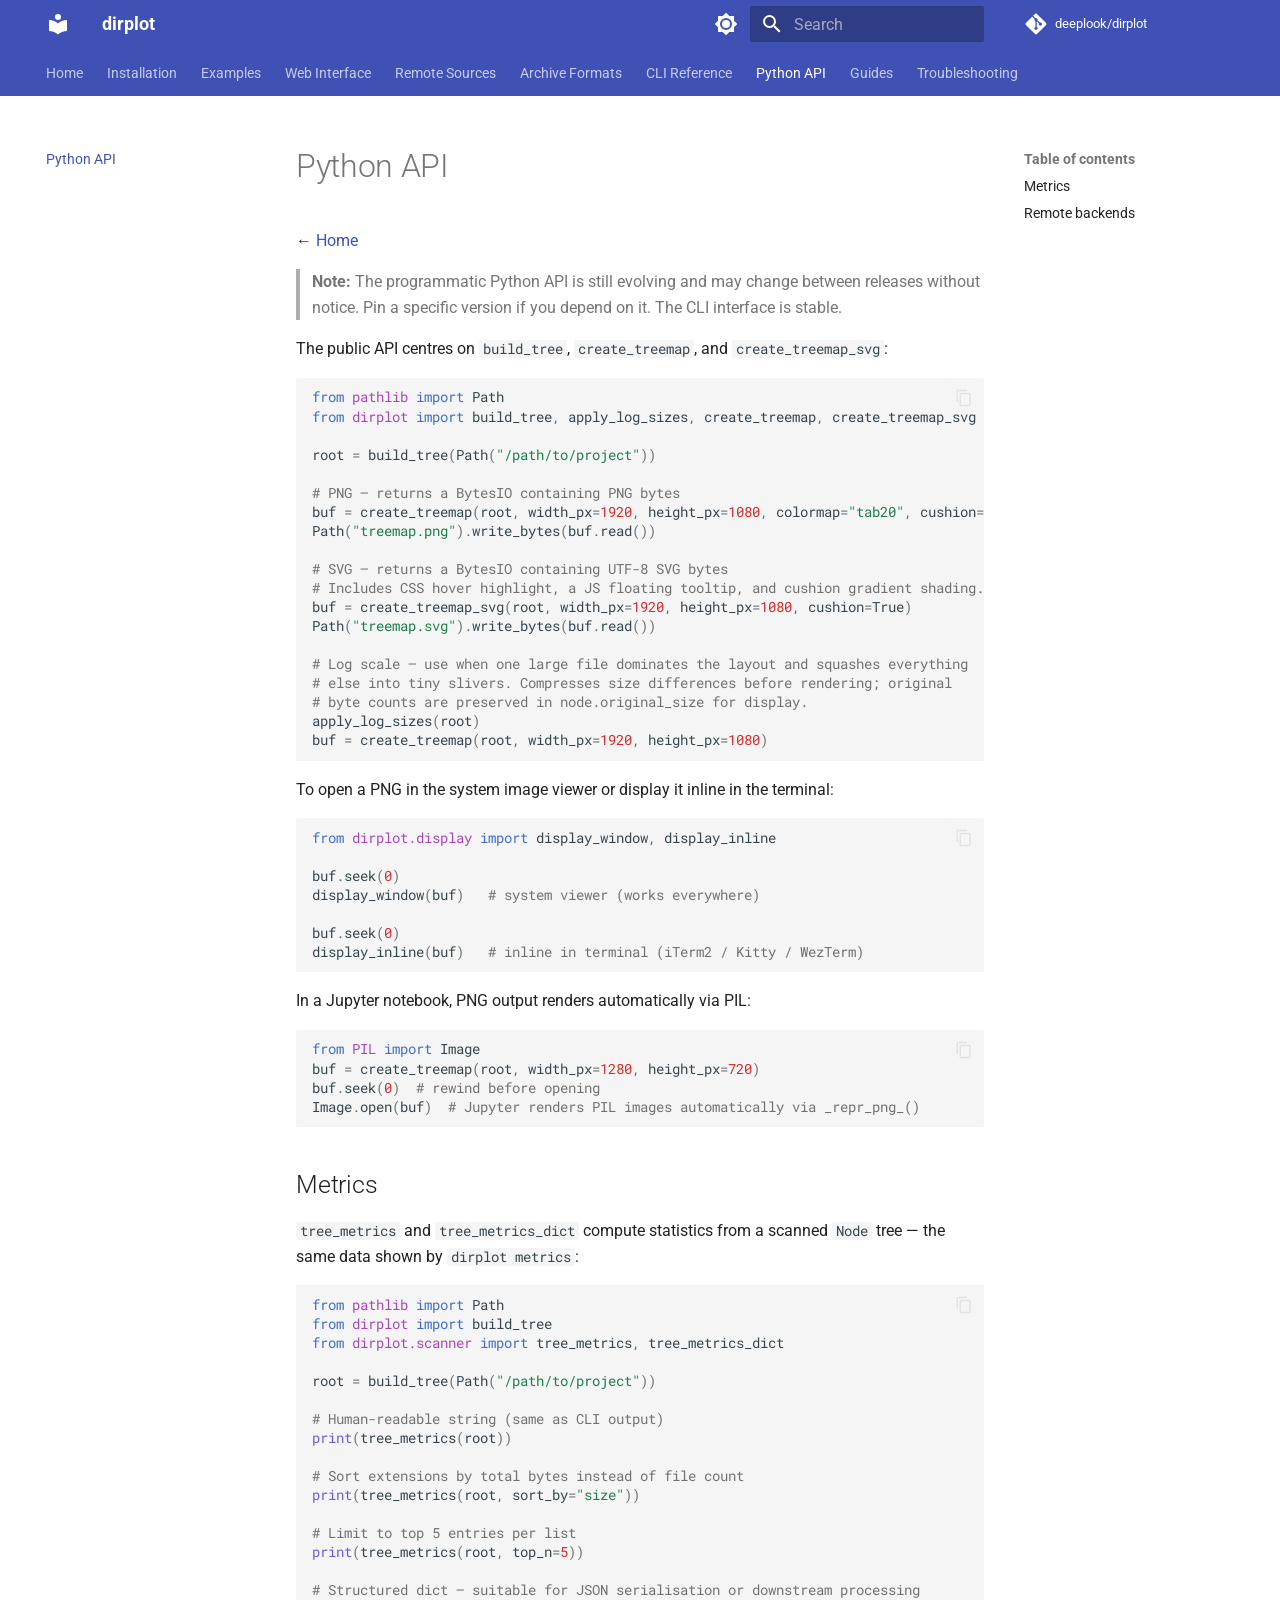
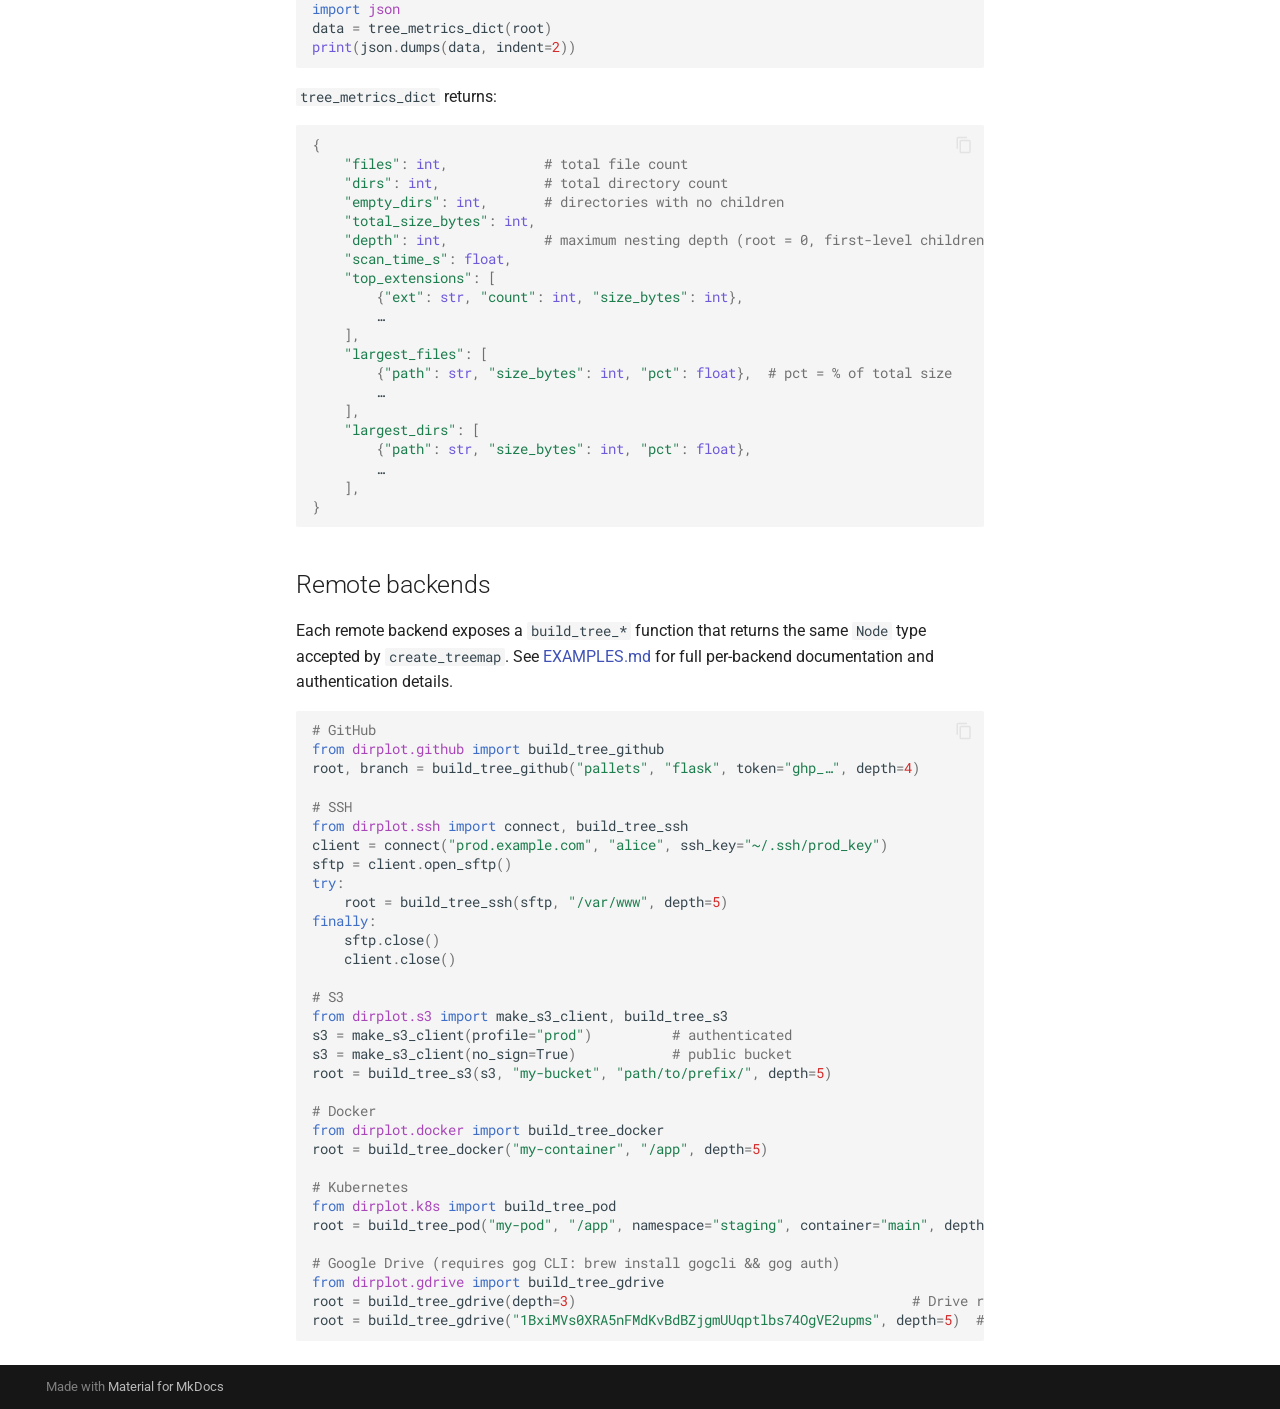
==== commit 82945d69: "Deployed d76e796 with MkDocs version: 1.6.1" ====
--- a/api/index.html
+++ b/api/index.html
@@ -282,6 +282,25 @@
   
   
     <li class="md-tabs__item">
+      <a href="../serve/" class="md-tabs__link">
+        
+  
+  
+    
+  
+  Web Interface
+
+      </a>
+    </li>
+  
+
+      
+        
+  
+  
+  
+  
+    <li class="md-tabs__item">
       <a href="../remote-sources/" class="md-tabs__link">
         
   
@@ -506,6 +525,33 @@
     
   
     Examples
+  
+
+    
+  </span>
+  
+  
+
+      </a>
+    </li>
+  
+
+    
+      
+      
+  
+  
+  
+  
+    <li class="md-nav__item">
+      <a href="../serve/" class="md-nav__link">
+        
+  
+  
+  <span class="md-ellipsis">
+    
+  
+    Web Interface
   
 
     
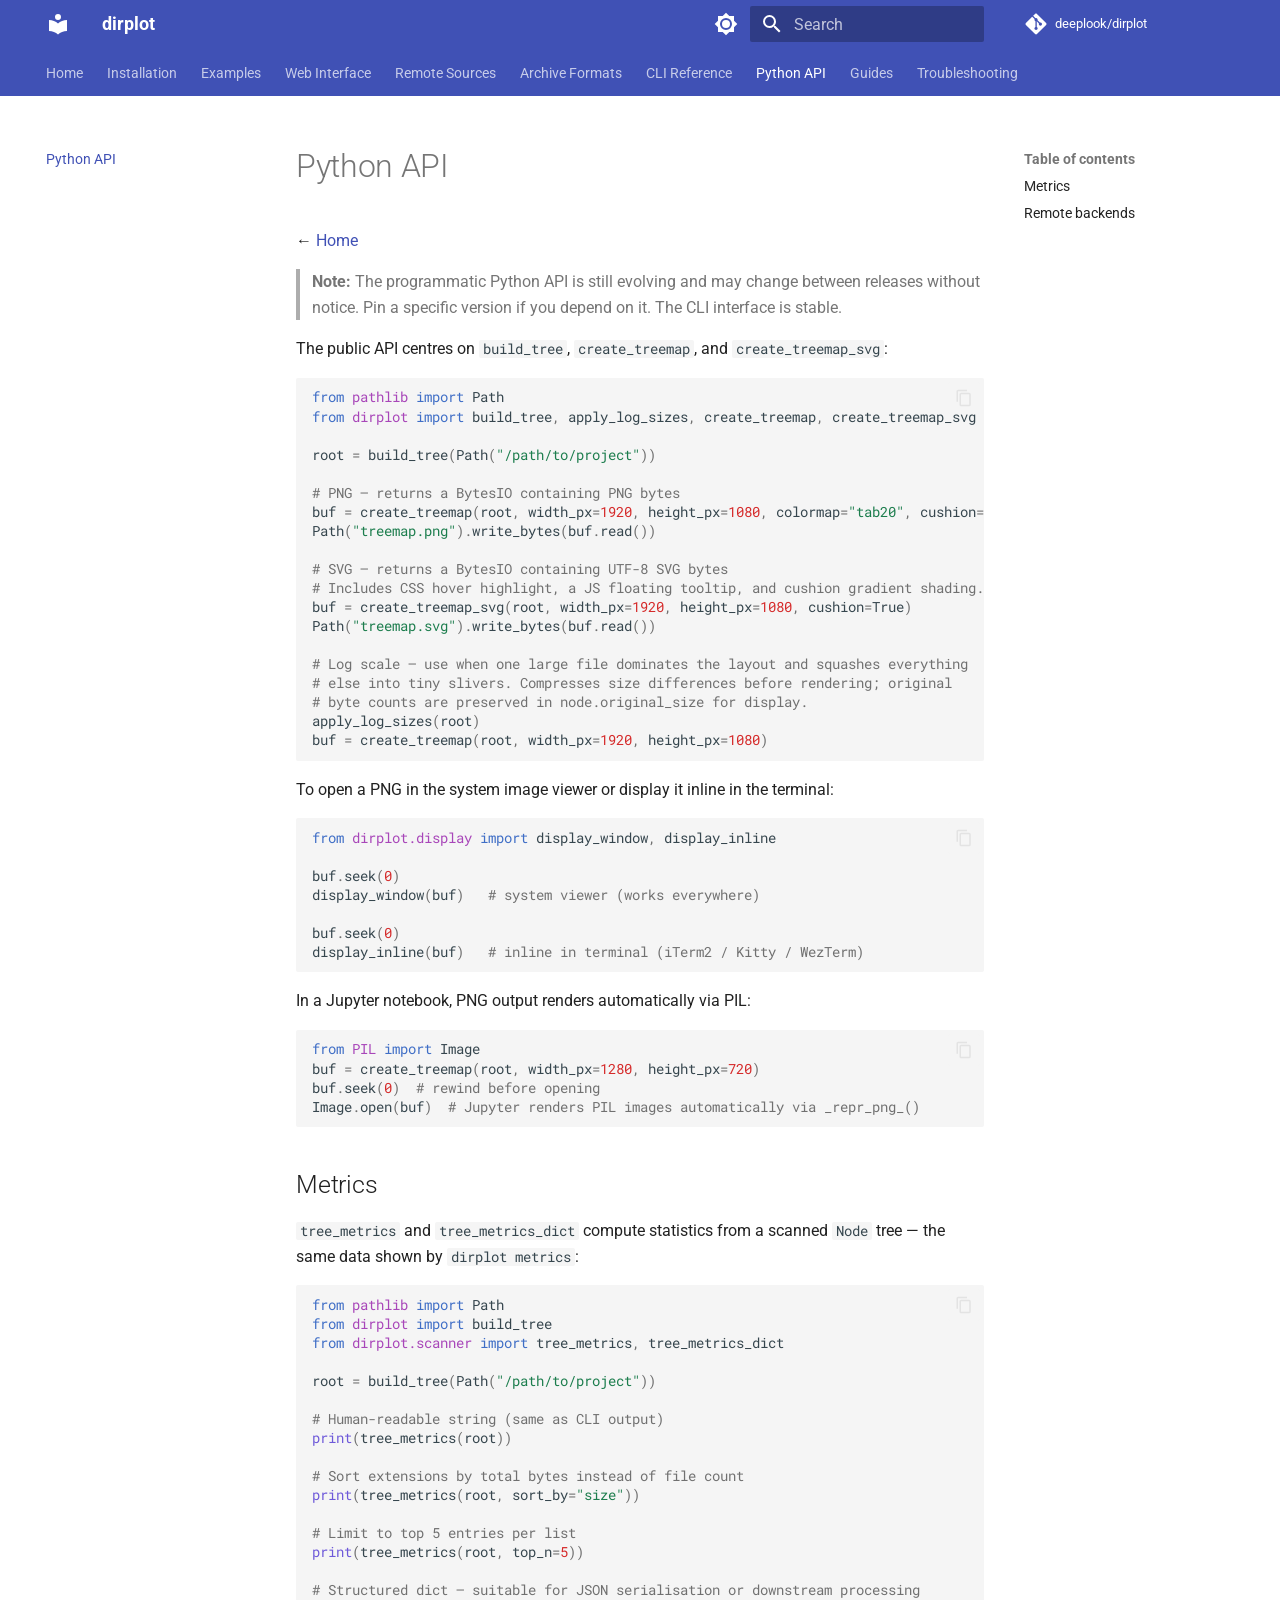
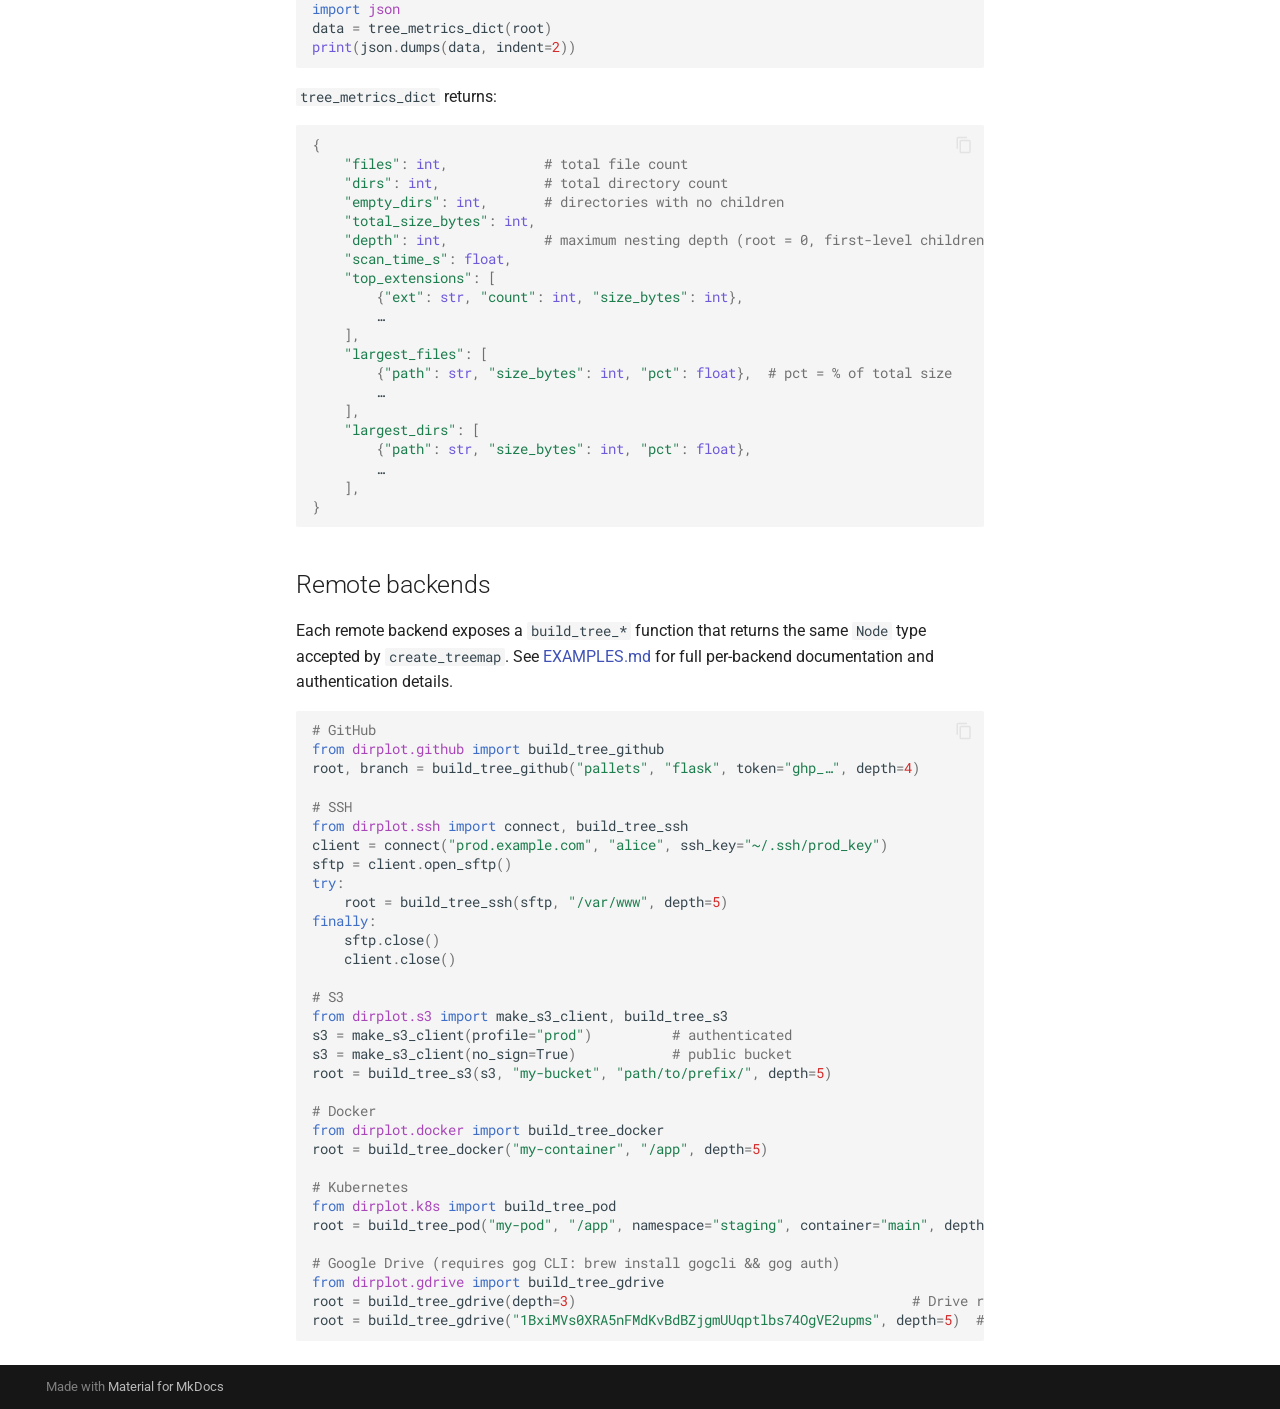
==== commit 99c75228: "Deployed 0830989 with MkDocs version: 1.6.1" ====
--- a/api/index.html
+++ b/api/index.html
@@ -23,7 +23,7 @@
       
       
       <link rel="icon" href="../assets/images/favicon.png">
-      <meta name="generator" content="mkdocs-1.6.1, mkdocs-material-9.7.6">
+      <meta name="generator" content="mkdocs-1.6.1, mkdocs-material-9.7.7">
     
     
       
@@ -31,7 +31,7 @@
       
     
     
-      <link rel="stylesheet" href="../assets/stylesheets/main.484c7ddc.min.css">
+      <link rel="stylesheet" href="../assets/stylesheets/main.ec1eaa64.min.css">
       
         
         <link rel="stylesheet" href="../assets/stylesheets/palette.ab4e12ef.min.css">
@@ -872,16 +872,16 @@
 <div class="highlight"><pre><span></span><code><a id="__codelineno-0-1" name="__codelineno-0-1" href="#__codelineno-0-1"></a><span class="kn">from</span><span class="w"> </span><span class="nn">pathlib</span><span class="w"> </span><span class="kn">import</span> <span class="n">Path</span>
 <a id="__codelineno-0-2" name="__codelineno-0-2" href="#__codelineno-0-2"></a><span class="kn">from</span><span class="w"> </span><span class="nn">dirplot</span><span class="w"> </span><span class="kn">import</span> <span class="n">build_tree</span><span class="p">,</span> <span class="n">apply_log_sizes</span><span class="p">,</span> <span class="n">create_treemap</span><span class="p">,</span> <span class="n">create_treemap_svg</span>
 <a id="__codelineno-0-3" name="__codelineno-0-3" href="#__codelineno-0-3"></a>
-<a id="__codelineno-0-4" name="__codelineno-0-4" href="#__codelineno-0-4"></a><span class="n">root</span> <span class="o">=</span> <span class="n">build_tree</span><span class="p">(</span><span class="n">Path</span><span class="p">(</span><span class="s2">&quot;/path/to/project&quot;</span><span class="p">))</span>
+<a id="__codelineno-0-4" name="__codelineno-0-4" href="#__codelineno-0-4"></a><span class="n">root</span> <span class="o">=</span> <span class="n">build_tree</span><span class="p">(</span><span class="n">Path</span><span class="p">(</span><span class="s2">"/path/to/project"</span><span class="p">))</span>
 <a id="__codelineno-0-5" name="__codelineno-0-5" href="#__codelineno-0-5"></a>
 <a id="__codelineno-0-6" name="__codelineno-0-6" href="#__codelineno-0-6"></a><span class="c1"># PNG — returns a BytesIO containing PNG bytes</span>
-<a id="__codelineno-0-7" name="__codelineno-0-7" href="#__codelineno-0-7"></a><span class="n">buf</span> <span class="o">=</span> <span class="n">create_treemap</span><span class="p">(</span><span class="n">root</span><span class="p">,</span> <span class="n">width_px</span><span class="o">=</span><span class="mi">1920</span><span class="p">,</span> <span class="n">height_px</span><span class="o">=</span><span class="mi">1080</span><span class="p">,</span> <span class="n">colormap</span><span class="o">=</span><span class="s2">&quot;tab20&quot;</span><span class="p">,</span> <span class="n">cushion</span><span class="o">=</span><span class="kc">True</span><span class="p">)</span>
-<a id="__codelineno-0-8" name="__codelineno-0-8" href="#__codelineno-0-8"></a><span class="n">Path</span><span class="p">(</span><span class="s2">&quot;treemap.png&quot;</span><span class="p">)</span><span class="o">.</span><span class="n">write_bytes</span><span class="p">(</span><span class="n">buf</span><span class="o">.</span><span class="n">read</span><span class="p">())</span>
+<a id="__codelineno-0-7" name="__codelineno-0-7" href="#__codelineno-0-7"></a><span class="n">buf</span> <span class="o">=</span> <span class="n">create_treemap</span><span class="p">(</span><span class="n">root</span><span class="p">,</span> <span class="n">width_px</span><span class="o">=</span><span class="mi">1920</span><span class="p">,</span> <span class="n">height_px</span><span class="o">=</span><span class="mi">1080</span><span class="p">,</span> <span class="n">colormap</span><span class="o">=</span><span class="s2">"tab20"</span><span class="p">,</span> <span class="n">cushion</span><span class="o">=</span><span class="kc">True</span><span class="p">)</span>
+<a id="__codelineno-0-8" name="__codelineno-0-8" href="#__codelineno-0-8"></a><span class="n">Path</span><span class="p">(</span><span class="s2">"treemap.png"</span><span class="p">)</span><span class="o">.</span><span class="n">write_bytes</span><span class="p">(</span><span class="n">buf</span><span class="o">.</span><span class="n">read</span><span class="p">())</span>
 <a id="__codelineno-0-9" name="__codelineno-0-9" href="#__codelineno-0-9"></a>
 <a id="__codelineno-0-10" name="__codelineno-0-10" href="#__codelineno-0-10"></a><span class="c1"># SVG — returns a BytesIO containing UTF-8 SVG bytes</span>
 <a id="__codelineno-0-11" name="__codelineno-0-11" href="#__codelineno-0-11"></a><span class="c1"># Includes CSS hover highlight, a JS floating tooltip, and cushion gradient shading.</span>
 <a id="__codelineno-0-12" name="__codelineno-0-12" href="#__codelineno-0-12"></a><span class="n">buf</span> <span class="o">=</span> <span class="n">create_treemap_svg</span><span class="p">(</span><span class="n">root</span><span class="p">,</span> <span class="n">width_px</span><span class="o">=</span><span class="mi">1920</span><span class="p">,</span> <span class="n">height_px</span><span class="o">=</span><span class="mi">1080</span><span class="p">,</span> <span class="n">cushion</span><span class="o">=</span><span class="kc">True</span><span class="p">)</span>
-<a id="__codelineno-0-13" name="__codelineno-0-13" href="#__codelineno-0-13"></a><span class="n">Path</span><span class="p">(</span><span class="s2">&quot;treemap.svg&quot;</span><span class="p">)</span><span class="o">.</span><span class="n">write_bytes</span><span class="p">(</span><span class="n">buf</span><span class="o">.</span><span class="n">read</span><span class="p">())</span>
+<a id="__codelineno-0-13" name="__codelineno-0-13" href="#__codelineno-0-13"></a><span class="n">Path</span><span class="p">(</span><span class="s2">"treemap.svg"</span><span class="p">)</span><span class="o">.</span><span class="n">write_bytes</span><span class="p">(</span><span class="n">buf</span><span class="o">.</span><span class="n">read</span><span class="p">())</span>
 <a id="__codelineno-0-14" name="__codelineno-0-14" href="#__codelineno-0-14"></a>
 <a id="__codelineno-0-15" name="__codelineno-0-15" href="#__codelineno-0-15"></a><span class="c1"># Log scale — use when one large file dominates the layout and squashes everything</span>
 <a id="__codelineno-0-16" name="__codelineno-0-16" href="#__codelineno-0-16"></a><span class="c1"># else into tiny slivers. Compresses size differences before rendering; original</span>
@@ -910,13 +910,13 @@
 <a id="__codelineno-3-2" name="__codelineno-3-2" href="#__codelineno-3-2"></a><span class="kn">from</span><span class="w"> </span><span class="nn">dirplot</span><span class="w"> </span><span class="kn">import</span> <span class="n">build_tree</span>
 <a id="__codelineno-3-3" name="__codelineno-3-3" href="#__codelineno-3-3"></a><span class="kn">from</span><span class="w"> </span><span class="nn">dirplot.scanner</span><span class="w"> </span><span class="kn">import</span> <span class="n">tree_metrics</span><span class="p">,</span> <span class="n">tree_metrics_dict</span>
 <a id="__codelineno-3-4" name="__codelineno-3-4" href="#__codelineno-3-4"></a>
-<a id="__codelineno-3-5" name="__codelineno-3-5" href="#__codelineno-3-5"></a><span class="n">root</span> <span class="o">=</span> <span class="n">build_tree</span><span class="p">(</span><span class="n">Path</span><span class="p">(</span><span class="s2">&quot;/path/to/project&quot;</span><span class="p">))</span>
+<a id="__codelineno-3-5" name="__codelineno-3-5" href="#__codelineno-3-5"></a><span class="n">root</span> <span class="o">=</span> <span class="n">build_tree</span><span class="p">(</span><span class="n">Path</span><span class="p">(</span><span class="s2">"/path/to/project"</span><span class="p">))</span>
 <a id="__codelineno-3-6" name="__codelineno-3-6" href="#__codelineno-3-6"></a>
 <a id="__codelineno-3-7" name="__codelineno-3-7" href="#__codelineno-3-7"></a><span class="c1"># Human-readable string (same as CLI output)</span>
 <a id="__codelineno-3-8" name="__codelineno-3-8" href="#__codelineno-3-8"></a><span class="nb">print</span><span class="p">(</span><span class="n">tree_metrics</span><span class="p">(</span><span class="n">root</span><span class="p">))</span>
 <a id="__codelineno-3-9" name="__codelineno-3-9" href="#__codelineno-3-9"></a>
 <a id="__codelineno-3-10" name="__codelineno-3-10" href="#__codelineno-3-10"></a><span class="c1"># Sort extensions by total bytes instead of file count</span>
-<a id="__codelineno-3-11" name="__codelineno-3-11" href="#__codelineno-3-11"></a><span class="nb">print</span><span class="p">(</span><span class="n">tree_metrics</span><span class="p">(</span><span class="n">root</span><span class="p">,</span> <span class="n">sort_by</span><span class="o">=</span><span class="s2">&quot;size&quot;</span><span class="p">))</span>
+<a id="__codelineno-3-11" name="__codelineno-3-11" href="#__codelineno-3-11"></a><span class="nb">print</span><span class="p">(</span><span class="n">tree_metrics</span><span class="p">(</span><span class="n">root</span><span class="p">,</span> <span class="n">sort_by</span><span class="o">=</span><span class="s2">"size"</span><span class="p">))</span>
 <a id="__codelineno-3-12" name="__codelineno-3-12" href="#__codelineno-3-12"></a>
 <a id="__codelineno-3-13" name="__codelineno-3-13" href="#__codelineno-3-13"></a><span class="c1"># Limit to top 5 entries per list</span>
 <a id="__codelineno-3-14" name="__codelineno-3-14" href="#__codelineno-3-14"></a><span class="nb">print</span><span class="p">(</span><span class="n">tree_metrics</span><span class="p">(</span><span class="n">root</span><span class="p">,</span> <span class="n">top_n</span><span class="o">=</span><span class="mi">5</span><span class="p">))</span>
@@ -928,22 +928,22 @@
 </code></pre></div>
 <p><code>tree_metrics_dict</code> returns:</p>
 <div class="highlight"><pre><span></span><code><a id="__codelineno-4-1" name="__codelineno-4-1" href="#__codelineno-4-1"></a><span class="p">{</span>
-<a id="__codelineno-4-2" name="__codelineno-4-2" href="#__codelineno-4-2"></a>    <span class="s2">&quot;files&quot;</span><span class="p">:</span> <span class="nb">int</span><span class="p">,</span>            <span class="c1"># total file count</span>
-<a id="__codelineno-4-3" name="__codelineno-4-3" href="#__codelineno-4-3"></a>    <span class="s2">&quot;dirs&quot;</span><span class="p">:</span> <span class="nb">int</span><span class="p">,</span>             <span class="c1"># total directory count</span>
-<a id="__codelineno-4-4" name="__codelineno-4-4" href="#__codelineno-4-4"></a>    <span class="s2">&quot;empty_dirs&quot;</span><span class="p">:</span> <span class="nb">int</span><span class="p">,</span>       <span class="c1"># directories with no children</span>
-<a id="__codelineno-4-5" name="__codelineno-4-5" href="#__codelineno-4-5"></a>    <span class="s2">&quot;total_size_bytes&quot;</span><span class="p">:</span> <span class="nb">int</span><span class="p">,</span>
-<a id="__codelineno-4-6" name="__codelineno-4-6" href="#__codelineno-4-6"></a>    <span class="s2">&quot;depth&quot;</span><span class="p">:</span> <span class="nb">int</span><span class="p">,</span>            <span class="c1"># maximum nesting depth (root = 0, first-level children = 1, …)</span>
-<a id="__codelineno-4-7" name="__codelineno-4-7" href="#__codelineno-4-7"></a>    <span class="s2">&quot;scan_time_s&quot;</span><span class="p">:</span> <span class="nb">float</span><span class="p">,</span>
-<a id="__codelineno-4-8" name="__codelineno-4-8" href="#__codelineno-4-8"></a>    <span class="s2">&quot;top_extensions&quot;</span><span class="p">:</span> <span class="p">[</span>
-<a id="__codelineno-4-9" name="__codelineno-4-9" href="#__codelineno-4-9"></a>        <span class="p">{</span><span class="s2">&quot;ext&quot;</span><span class="p">:</span> <span class="nb">str</span><span class="p">,</span> <span class="s2">&quot;count&quot;</span><span class="p">:</span> <span class="nb">int</span><span class="p">,</span> <span class="s2">&quot;size_bytes&quot;</span><span class="p">:</span> <span class="nb">int</span><span class="p">},</span>
+<a id="__codelineno-4-2" name="__codelineno-4-2" href="#__codelineno-4-2"></a>    <span class="s2">"files"</span><span class="p">:</span> <span class="nb">int</span><span class="p">,</span>            <span class="c1"># total file count</span>
+<a id="__codelineno-4-3" name="__codelineno-4-3" href="#__codelineno-4-3"></a>    <span class="s2">"dirs"</span><span class="p">:</span> <span class="nb">int</span><span class="p">,</span>             <span class="c1"># total directory count</span>
+<a id="__codelineno-4-4" name="__codelineno-4-4" href="#__codelineno-4-4"></a>    <span class="s2">"empty_dirs"</span><span class="p">:</span> <span class="nb">int</span><span class="p">,</span>       <span class="c1"># directories with no children</span>
+<a id="__codelineno-4-5" name="__codelineno-4-5" href="#__codelineno-4-5"></a>    <span class="s2">"total_size_bytes"</span><span class="p">:</span> <span class="nb">int</span><span class="p">,</span>
+<a id="__codelineno-4-6" name="__codelineno-4-6" href="#__codelineno-4-6"></a>    <span class="s2">"depth"</span><span class="p">:</span> <span class="nb">int</span><span class="p">,</span>            <span class="c1"># maximum nesting depth (root = 0, first-level children = 1, …)</span>
+<a id="__codelineno-4-7" name="__codelineno-4-7" href="#__codelineno-4-7"></a>    <span class="s2">"scan_time_s"</span><span class="p">:</span> <span class="nb">float</span><span class="p">,</span>
+<a id="__codelineno-4-8" name="__codelineno-4-8" href="#__codelineno-4-8"></a>    <span class="s2">"top_extensions"</span><span class="p">:</span> <span class="p">[</span>
+<a id="__codelineno-4-9" name="__codelineno-4-9" href="#__codelineno-4-9"></a>        <span class="p">{</span><span class="s2">"ext"</span><span class="p">:</span> <span class="nb">str</span><span class="p">,</span> <span class="s2">"count"</span><span class="p">:</span> <span class="nb">int</span><span class="p">,</span> <span class="s2">"size_bytes"</span><span class="p">:</span> <span class="nb">int</span><span class="p">},</span>
 <a id="__codelineno-4-10" name="__codelineno-4-10" href="#__codelineno-4-10"></a>        <span class="err">…</span>
 <a id="__codelineno-4-11" name="__codelineno-4-11" href="#__codelineno-4-11"></a>    <span class="p">],</span>
-<a id="__codelineno-4-12" name="__codelineno-4-12" href="#__codelineno-4-12"></a>    <span class="s2">&quot;largest_files&quot;</span><span class="p">:</span> <span class="p">[</span>
-<a id="__codelineno-4-13" name="__codelineno-4-13" href="#__codelineno-4-13"></a>        <span class="p">{</span><span class="s2">&quot;path&quot;</span><span class="p">:</span> <span class="nb">str</span><span class="p">,</span> <span class="s2">&quot;size_bytes&quot;</span><span class="p">:</span> <span class="nb">int</span><span class="p">,</span> <span class="s2">&quot;pct&quot;</span><span class="p">:</span> <span class="nb">float</span><span class="p">},</span>  <span class="c1"># pct = % of total size</span>
+<a id="__codelineno-4-12" name="__codelineno-4-12" href="#__codelineno-4-12"></a>    <span class="s2">"largest_files"</span><span class="p">:</span> <span class="p">[</span>
+<a id="__codelineno-4-13" name="__codelineno-4-13" href="#__codelineno-4-13"></a>        <span class="p">{</span><span class="s2">"path"</span><span class="p">:</span> <span class="nb">str</span><span class="p">,</span> <span class="s2">"size_bytes"</span><span class="p">:</span> <span class="nb">int</span><span class="p">,</span> <span class="s2">"pct"</span><span class="p">:</span> <span class="nb">float</span><span class="p">},</span>  <span class="c1"># pct = % of total size</span>
 <a id="__codelineno-4-14" name="__codelineno-4-14" href="#__codelineno-4-14"></a>        <span class="err">…</span>
 <a id="__codelineno-4-15" name="__codelineno-4-15" href="#__codelineno-4-15"></a>    <span class="p">],</span>
-<a id="__codelineno-4-16" name="__codelineno-4-16" href="#__codelineno-4-16"></a>    <span class="s2">&quot;largest_dirs&quot;</span><span class="p">:</span> <span class="p">[</span>
-<a id="__codelineno-4-17" name="__codelineno-4-17" href="#__codelineno-4-17"></a>        <span class="p">{</span><span class="s2">&quot;path&quot;</span><span class="p">:</span> <span class="nb">str</span><span class="p">,</span> <span class="s2">&quot;size_bytes&quot;</span><span class="p">:</span> <span class="nb">int</span><span class="p">,</span> <span class="s2">&quot;pct&quot;</span><span class="p">:</span> <span class="nb">float</span><span class="p">},</span>
+<a id="__codelineno-4-16" name="__codelineno-4-16" href="#__codelineno-4-16"></a>    <span class="s2">"largest_dirs"</span><span class="p">:</span> <span class="p">[</span>
+<a id="__codelineno-4-17" name="__codelineno-4-17" href="#__codelineno-4-17"></a>        <span class="p">{</span><span class="s2">"path"</span><span class="p">:</span> <span class="nb">str</span><span class="p">,</span> <span class="s2">"size_bytes"</span><span class="p">:</span> <span class="nb">int</span><span class="p">,</span> <span class="s2">"pct"</span><span class="p">:</span> <span class="nb">float</span><span class="p">},</span>
 <a id="__codelineno-4-18" name="__codelineno-4-18" href="#__codelineno-4-18"></a>        <span class="err">…</span>
 <a id="__codelineno-4-19" name="__codelineno-4-19" href="#__codelineno-4-19"></a>    <span class="p">],</span>
 <a id="__codelineno-4-20" name="__codelineno-4-20" href="#__codelineno-4-20"></a><span class="p">}</span>
@@ -952,36 +952,36 @@
 <p>Each remote backend exposes a <code>build_tree_*</code> function that returns the same <code>Node</code> type accepted by <code>create_treemap</code>. See <a href="../examples/">EXAMPLES.md</a> for full per-backend documentation and authentication details.</p>
 <div class="highlight"><pre><span></span><code><a id="__codelineno-5-1" name="__codelineno-5-1" href="#__codelineno-5-1"></a><span class="c1"># GitHub</span>
 <a id="__codelineno-5-2" name="__codelineno-5-2" href="#__codelineno-5-2"></a><span class="kn">from</span><span class="w"> </span><span class="nn">dirplot.github</span><span class="w"> </span><span class="kn">import</span> <span class="n">build_tree_github</span>
-<a id="__codelineno-5-3" name="__codelineno-5-3" href="#__codelineno-5-3"></a><span class="n">root</span><span class="p">,</span> <span class="n">branch</span> <span class="o">=</span> <span class="n">build_tree_github</span><span class="p">(</span><span class="s2">&quot;pallets&quot;</span><span class="p">,</span> <span class="s2">&quot;flask&quot;</span><span class="p">,</span> <span class="n">token</span><span class="o">=</span><span class="s2">&quot;ghp_…&quot;</span><span class="p">,</span> <span class="n">depth</span><span class="o">=</span><span class="mi">4</span><span class="p">)</span>
+<a id="__codelineno-5-3" name="__codelineno-5-3" href="#__codelineno-5-3"></a><span class="n">root</span><span class="p">,</span> <span class="n">branch</span> <span class="o">=</span> <span class="n">build_tree_github</span><span class="p">(</span><span class="s2">"pallets"</span><span class="p">,</span> <span class="s2">"flask"</span><span class="p">,</span> <span class="n">token</span><span class="o">=</span><span class="s2">"ghp_…"</span><span class="p">,</span> <span class="n">depth</span><span class="o">=</span><span class="mi">4</span><span class="p">)</span>
 <a id="__codelineno-5-4" name="__codelineno-5-4" href="#__codelineno-5-4"></a>
 <a id="__codelineno-5-5" name="__codelineno-5-5" href="#__codelineno-5-5"></a><span class="c1"># SSH</span>
 <a id="__codelineno-5-6" name="__codelineno-5-6" href="#__codelineno-5-6"></a><span class="kn">from</span><span class="w"> </span><span class="nn">dirplot.ssh</span><span class="w"> </span><span class="kn">import</span> <span class="n">connect</span><span class="p">,</span> <span class="n">build_tree_ssh</span>
-<a id="__codelineno-5-7" name="__codelineno-5-7" href="#__codelineno-5-7"></a><span class="n">client</span> <span class="o">=</span> <span class="n">connect</span><span class="p">(</span><span class="s2">&quot;prod.example.com&quot;</span><span class="p">,</span> <span class="s2">&quot;alice&quot;</span><span class="p">,</span> <span class="n">ssh_key</span><span class="o">=</span><span class="s2">&quot;~/.ssh/prod_key&quot;</span><span class="p">)</span>
+<a id="__codelineno-5-7" name="__codelineno-5-7" href="#__codelineno-5-7"></a><span class="n">client</span> <span class="o">=</span> <span class="n">connect</span><span class="p">(</span><span class="s2">"prod.example.com"</span><span class="p">,</span> <span class="s2">"alice"</span><span class="p">,</span> <span class="n">ssh_key</span><span class="o">=</span><span class="s2">"~/.ssh/prod_key"</span><span class="p">)</span>
 <a id="__codelineno-5-8" name="__codelineno-5-8" href="#__codelineno-5-8"></a><span class="n">sftp</span> <span class="o">=</span> <span class="n">client</span><span class="o">.</span><span class="n">open_sftp</span><span class="p">()</span>
 <a id="__codelineno-5-9" name="__codelineno-5-9" href="#__codelineno-5-9"></a><span class="k">try</span><span class="p">:</span>
-<a id="__codelineno-5-10" name="__codelineno-5-10" href="#__codelineno-5-10"></a>    <span class="n">root</span> <span class="o">=</span> <span class="n">build_tree_ssh</span><span class="p">(</span><span class="n">sftp</span><span class="p">,</span> <span class="s2">&quot;/var/www&quot;</span><span class="p">,</span> <span class="n">depth</span><span class="o">=</span><span class="mi">5</span><span class="p">)</span>
+<a id="__codelineno-5-10" name="__codelineno-5-10" href="#__codelineno-5-10"></a>    <span class="n">root</span> <span class="o">=</span> <span class="n">build_tree_ssh</span><span class="p">(</span><span class="n">sftp</span><span class="p">,</span> <span class="s2">"/var/www"</span><span class="p">,</span> <span class="n">depth</span><span class="o">=</span><span class="mi">5</span><span class="p">)</span>
 <a id="__codelineno-5-11" name="__codelineno-5-11" href="#__codelineno-5-11"></a><span class="k">finally</span><span class="p">:</span>
 <a id="__codelineno-5-12" name="__codelineno-5-12" href="#__codelineno-5-12"></a>    <span class="n">sftp</span><span class="o">.</span><span class="n">close</span><span class="p">()</span>
 <a id="__codelineno-5-13" name="__codelineno-5-13" href="#__codelineno-5-13"></a>    <span class="n">client</span><span class="o">.</span><span class="n">close</span><span class="p">()</span>
 <a id="__codelineno-5-14" name="__codelineno-5-14" href="#__codelineno-5-14"></a>
 <a id="__codelineno-5-15" name="__codelineno-5-15" href="#__codelineno-5-15"></a><span class="c1"># S3</span>
 <a id="__codelineno-5-16" name="__codelineno-5-16" href="#__codelineno-5-16"></a><span class="kn">from</span><span class="w"> </span><span class="nn">dirplot.s3</span><span class="w"> </span><span class="kn">import</span> <span class="n">make_s3_client</span><span class="p">,</span> <span class="n">build_tree_s3</span>
-<a id="__codelineno-5-17" name="__codelineno-5-17" href="#__codelineno-5-17"></a><span class="n">s3</span> <span class="o">=</span> <span class="n">make_s3_client</span><span class="p">(</span><span class="n">profile</span><span class="o">=</span><span class="s2">&quot;prod&quot;</span><span class="p">)</span>          <span class="c1"># authenticated</span>
+<a id="__codelineno-5-17" name="__codelineno-5-17" href="#__codelineno-5-17"></a><span class="n">s3</span> <span class="o">=</span> <span class="n">make_s3_client</span><span class="p">(</span><span class="n">profile</span><span class="o">=</span><span class="s2">"prod"</span><span class="p">)</span>          <span class="c1"># authenticated</span>
 <a id="__codelineno-5-18" name="__codelineno-5-18" href="#__codelineno-5-18"></a><span class="n">s3</span> <span class="o">=</span> <span class="n">make_s3_client</span><span class="p">(</span><span class="n">no_sign</span><span class="o">=</span><span class="kc">True</span><span class="p">)</span>            <span class="c1"># public bucket</span>
-<a id="__codelineno-5-19" name="__codelineno-5-19" href="#__codelineno-5-19"></a><span class="n">root</span> <span class="o">=</span> <span class="n">build_tree_s3</span><span class="p">(</span><span class="n">s3</span><span class="p">,</span> <span class="s2">&quot;my-bucket&quot;</span><span class="p">,</span> <span class="s2">&quot;path/to/prefix/&quot;</span><span class="p">,</span> <span class="n">depth</span><span class="o">=</span><span class="mi">5</span><span class="p">)</span>
+<a id="__codelineno-5-19" name="__codelineno-5-19" href="#__codelineno-5-19"></a><span class="n">root</span> <span class="o">=</span> <span class="n">build_tree_s3</span><span class="p">(</span><span class="n">s3</span><span class="p">,</span> <span class="s2">"my-bucket"</span><span class="p">,</span> <span class="s2">"path/to/prefix/"</span><span class="p">,</span> <span class="n">depth</span><span class="o">=</span><span class="mi">5</span><span class="p">)</span>
 <a id="__codelineno-5-20" name="__codelineno-5-20" href="#__codelineno-5-20"></a>
 <a id="__codelineno-5-21" name="__codelineno-5-21" href="#__codelineno-5-21"></a><span class="c1"># Docker</span>
 <a id="__codelineno-5-22" name="__codelineno-5-22" href="#__codelineno-5-22"></a><span class="kn">from</span><span class="w"> </span><span class="nn">dirplot.docker</span><span class="w"> </span><span class="kn">import</span> <span class="n">build_tree_docker</span>
-<a id="__codelineno-5-23" name="__codelineno-5-23" href="#__codelineno-5-23"></a><span class="n">root</span> <span class="o">=</span> <span class="n">build_tree_docker</span><span class="p">(</span><span class="s2">&quot;my-container&quot;</span><span class="p">,</span> <span class="s2">&quot;/app&quot;</span><span class="p">,</span> <span class="n">depth</span><span class="o">=</span><span class="mi">5</span><span class="p">)</span>
+<a id="__codelineno-5-23" name="__codelineno-5-23" href="#__codelineno-5-23"></a><span class="n">root</span> <span class="o">=</span> <span class="n">build_tree_docker</span><span class="p">(</span><span class="s2">"my-container"</span><span class="p">,</span> <span class="s2">"/app"</span><span class="p">,</span> <span class="n">depth</span><span class="o">=</span><span class="mi">5</span><span class="p">)</span>
 <a id="__codelineno-5-24" name="__codelineno-5-24" href="#__codelineno-5-24"></a>
 <a id="__codelineno-5-25" name="__codelineno-5-25" href="#__codelineno-5-25"></a><span class="c1"># Kubernetes</span>
 <a id="__codelineno-5-26" name="__codelineno-5-26" href="#__codelineno-5-26"></a><span class="kn">from</span><span class="w"> </span><span class="nn">dirplot.k8s</span><span class="w"> </span><span class="kn">import</span> <span class="n">build_tree_pod</span>
-<a id="__codelineno-5-27" name="__codelineno-5-27" href="#__codelineno-5-27"></a><span class="n">root</span> <span class="o">=</span> <span class="n">build_tree_pod</span><span class="p">(</span><span class="s2">&quot;my-pod&quot;</span><span class="p">,</span> <span class="s2">&quot;/app&quot;</span><span class="p">,</span> <span class="n">namespace</span><span class="o">=</span><span class="s2">&quot;staging&quot;</span><span class="p">,</span> <span class="n">container</span><span class="o">=</span><span class="s2">&quot;main&quot;</span><span class="p">,</span> <span class="n">depth</span><span class="o">=</span><span class="mi">5</span><span class="p">)</span>
+<a id="__codelineno-5-27" name="__codelineno-5-27" href="#__codelineno-5-27"></a><span class="n">root</span> <span class="o">=</span> <span class="n">build_tree_pod</span><span class="p">(</span><span class="s2">"my-pod"</span><span class="p">,</span> <span class="s2">"/app"</span><span class="p">,</span> <span class="n">namespace</span><span class="o">=</span><span class="s2">"staging"</span><span class="p">,</span> <span class="n">container</span><span class="o">=</span><span class="s2">"main"</span><span class="p">,</span> <span class="n">depth</span><span class="o">=</span><span class="mi">5</span><span class="p">)</span>
 <a id="__codelineno-5-28" name="__codelineno-5-28" href="#__codelineno-5-28"></a>
 <a id="__codelineno-5-29" name="__codelineno-5-29" href="#__codelineno-5-29"></a><span class="c1"># Google Drive (requires gog CLI: brew install gogcli &amp;&amp; gog auth)</span>
 <a id="__codelineno-5-30" name="__codelineno-5-30" href="#__codelineno-5-30"></a><span class="kn">from</span><span class="w"> </span><span class="nn">dirplot.gdrive</span><span class="w"> </span><span class="kn">import</span> <span class="n">build_tree_gdrive</span>
 <a id="__codelineno-5-31" name="__codelineno-5-31" href="#__codelineno-5-31"></a><span class="n">root</span> <span class="o">=</span> <span class="n">build_tree_gdrive</span><span class="p">(</span><span class="n">depth</span><span class="o">=</span><span class="mi">3</span><span class="p">)</span>                                          <span class="c1"># Drive root</span>
-<a id="__codelineno-5-32" name="__codelineno-5-32" href="#__codelineno-5-32"></a><span class="n">root</span> <span class="o">=</span> <span class="n">build_tree_gdrive</span><span class="p">(</span><span class="s2">&quot;1BxiMVs0XRA5nFMdKvBdBZjgmUUqptlbs74OgVE2upms&quot;</span><span class="p">,</span> <span class="n">depth</span><span class="o">=</span><span class="mi">5</span><span class="p">)</span>  <span class="c1"># specific folder</span>
+<a id="__codelineno-5-32" name="__codelineno-5-32" href="#__codelineno-5-32"></a><span class="n">root</span> <span class="o">=</span> <span class="n">build_tree_gdrive</span><span class="p">(</span><span class="s2">"1BxiMVs0XRA5nFMdKvBdBZjgmUUqptlbs74OgVE2upms"</span><span class="p">,</span> <span class="n">depth</span><span class="o">=</span><span class="mi">5</span><span class="p">)</span>  <span class="c1"># specific folder</span>
 </code></pre></div>
 
 
@@ -1041,7 +1041,7 @@
       <script id="__config" type="application/json">{"annotate": null, "base": "..", "features": ["navigation.tabs", "navigation.sections", "navigation.top", "navigation.indexes", "search.highlight", "search.suggest", "content.code.copy"], "search": "../assets/javascripts/workers/search.2c215733.min.js", "tags": null, "translations": {"clipboard.copied": "Copied to clipboard", "clipboard.copy": "Copy to clipboard", "search.result.more.one": "1 more on this page", "search.result.more.other": "# more on this page", "search.result.none": "No matching documents", "search.result.one": "1 matching document", "search.result.other": "# matching documents", "search.result.placeholder": "Type to start searching", "search.result.term.missing": "Missing", "select.version": "Select version"}, "version": null}</script>
     
     
-      <script src="../assets/javascripts/bundle.79ae519e.min.js"></script>
+      <script src="../assets/javascripts/bundle.d7400e89.min.js"></script>
       
     
   </body>
--- a/assets/stylesheets/main.ec1eaa64.min.css
+++ b/assets/stylesheets/main.ec1eaa64.min.css
@@ -0,0 +1 @@
+@charset "UTF-8";html{-webkit-text-size-adjust:none;-moz-text-size-adjust:none;text-size-adjust:none;box-sizing:border-box}*,:after,:before{box-sizing:inherit}@media (prefers-reduced-motion){*,:after,:before{transition:none!important}}body{margin:0}a,button,input,label{-webkit-tap-highlight-color:transparent}a{color:inherit;text-decoration:none}hr{border:0;box-sizing:initial;display:block;height:.05rem;overflow:visible;padding:0}small{font-size:80%}sub,sup{line-height:1em}img{border-style:none}table{border-collapse:initial;border-spacing:0}td,th{font-weight:400;vertical-align:top}button{background:#0000;border:0;font-family:inherit;font-size:inherit;margin:0;padding:0}input{border:0;outline:none}:root{--md-primary-fg-color:#4051b5;--md-primary-fg-color--light:#5d6cc0;--md-primary-fg-color--dark:#303fa1;--md-primary-bg-color:#fff;--md-primary-bg-color--light:#ffffffb3;--md-accent-fg-color:#526cfe;--md-accent-fg-color--transparent:#526cfe1a;--md-accent-bg-color:#fff;--md-accent-bg-color--light:#ffffffb3}[data-md-color-scheme=default]{color-scheme:light}[data-md-color-scheme=default] img[src$="#gh-dark-mode-only"],[data-md-color-scheme=default] img[src$="#only-dark"]{display:none}:root,[data-md-color-scheme=default]{--md-hue:225deg;--md-default-fg-color:#000000de;--md-default-fg-color--light:#0000008a;--md-default-fg-color--lighter:#00000052;--md-default-fg-color--lightest:#00000012;--md-default-bg-color:#fff;--md-default-bg-color--light:#ffffffb3;--md-default-bg-color--lighter:#ffffff4d;--md-default-bg-color--lightest:#ffffff1f;--md-code-fg-color:#36464e;--md-code-bg-color:#f5f5f5;--md-code-bg-color--light:#f5f5f5b3;--md-code-bg-color--lighter:#f5f5f54d;--md-code-hl-color:#4287ff;--md-code-hl-color--light:#4287ff1a;--md-code-hl-number-color:#d52a2a;--md-code-hl-special-color:#db1457;--md-code-hl-function-color:#a846b9;--md-code-hl-constant-color:#6e59d9;--md-code-hl-keyword-color:#3f6ec6;--md-code-hl-string-color:#1c7d4d;--md-code-hl-name-color:var(--md-code-fg-color);--md-code-hl-operator-color:var(--md-default-fg-color--light);--md-code-hl-punctuation-color:var(--md-default-fg-color--light);--md-code-hl-comment-color:var(--md-default-fg-color--light);--md-code-hl-generic-color:var(--md-default-fg-color--light);--md-code-hl-variable-color:var(--md-default-fg-color--light);--md-typeset-color:var(--md-default-fg-color);--md-typeset-a-color:var(--md-primary-fg-color);--md-typeset-del-color:#f5503d26;--md-typeset-ins-color:#0bd57026;--md-typeset-kbd-color:#fafafa;--md-typeset-kbd-accent-color:#fff;--md-typeset-kbd-border-color:#b8b8b8;--md-typeset-mark-color:#ffff0080;--md-typeset-table-color:#0000001f;--md-typeset-table-color--light:rgba(0,0,0,.035);--md-admonition-fg-color:var(--md-default-fg-color);--md-admonition-bg-color:var(--md-default-bg-color);--md-warning-fg-color:#000000de;--md-warning-bg-color:#ff9;--md-footer-fg-color:#fff;--md-footer-fg-color--light:#ffffffb3;--md-footer-fg-color--lighter:#ffffff73;--md-footer-bg-color:#000000de;--md-footer-bg-color--dark:#00000052;--md-shadow-z1:0 0.2rem 0.5rem #0000000d,0 0 0.05rem #0000001a;--md-shadow-z2:0 0.2rem 0.5rem #0000001a,0 0 0.05rem #00000040;--md-shadow-z3:0 0.2rem 0.5rem #0003,0 0 0.05rem #00000059}.md-icon svg{fill:currentcolor;display:block;height:1.2rem;width:1.2rem}body{-webkit-font-smoothing:antialiased;-moz-osx-font-smoothing:grayscale;--md-text-font-family:var(--md-text-font,_),-apple-system,BlinkMacSystemFont,Helvetica,Arial,sans-serif;--md-code-font-family:var(--md-code-font,_),SFMono-Regular,Consolas,Menlo,monospace}aside,body,input{font-feature-settings:"kern","liga";color:var(--md-typeset-color);font-family:var(--md-text-font-family)}code,kbd,pre{font-feature-settings:"kern";font-family:var(--md-code-font-family)}:root{--md-typeset-table-sort-icon:url('data:image/svg+xml;charset=utf-8,<svg xmlns="http://www.w3.org/2000/svg" viewBox="0 0 24 24"><path d="m18 21-4-4h3V7h-3l4-4 4 4h-3v10h3M2 19v-2h10v2M2 13v-2h7v2M2 7V5h4v2z"/></svg>');--md-typeset-table-sort-icon--asc:url('data:image/svg+xml;charset=utf-8,<svg xmlns="http://www.w3.org/2000/svg" viewBox="0 0 24 24"><path d="M19 17h3l-4 4-4-4h3V3h2M2 17h10v2H2M6 5v2H2V5m0 6h7v2H2z"/></svg>');--md-typeset-table-sort-icon--desc:url('data:image/svg+xml;charset=utf-8,<svg xmlns="http://www.w3.org/2000/svg" viewBox="0 0 24 24"><path d="M19 7h3l-4-4-4 4h3v14h2M2 17h10v2H2M6 5v2H2V5m0 6h7v2H2z"/></svg>')}.md-typeset{-webkit-print-color-adjust:exact;color-adjust:exact;font-size:.8rem;line-height:1.6;overflow-wrap:break-word}@media print{.md-typeset{font-size:.68rem}}.md-typeset blockquote,.md-typeset dl,.md-typeset figure,.md-typeset ol,.md-typeset pre,.md-typeset ul{margin-bottom:1em;margin-top:1em}.md-typeset h1{color:var(--md-default-fg-color--light);font-size:2em;line-height:1.3;margin:0 0 1.25em}.md-typeset h1,.md-typeset h2{font-weight:300;letter-spacing:-.01em}.md-typeset h2{font-size:1.5625em;line-height:1.4;margin:1.6em 0 .64em}.md-typeset h3{font-size:1.25em;font-weight:400;letter-spacing:-.01em;line-height:1.5;margin:1.6em 0 .8em}.md-typeset h2+h3{margin-top:.8em}.md-typeset h4{font-weight:700;letter-spacing:-.01em;margin:1em 0}.md-typeset h5,.md-typeset h6{color:var(--md-default-fg-color--light);font-size:.8em;font-weight:700;letter-spacing:-.01em;margin:1.25em 0}.md-typeset h5{text-transform:uppercase}.md-typeset h5 code{text-transform:none}.md-typeset hr{border-bottom:.05rem solid var(--md-default-fg-color--lightest);display:flow-root;margin:1.5em 0}.md-typeset a{color:var(--md-typeset-a-color);word-break:break-word}.md-typeset a,.md-typeset a:before{transition:color 125ms}.md-typeset a:focus,.md-typeset a:hover{color:var(--md-accent-fg-color)}.md-typeset a:focus code,.md-typeset a:hover code{background-color:var(--md-accent-fg-color--transparent);color:var(--md-accent-fg-color)}.md-typeset a code{color:var(--md-typeset-a-color)}.md-typeset a.focus-visible{outline-color:var(--md-accent-fg-color);outline-offset:.2rem}.md-typeset code,.md-typeset kbd,.md-typeset pre{color:var(--md-code-fg-color);direction:ltr;font-variant-ligatures:none;transition:background-color 125ms}@media print{.md-typeset code,.md-typeset kbd,.md-typeset pre{white-space:pre-wrap}}.md-typeset code{background-color:var(--md-code-bg-color);border-radius:.1rem;-webkit-box-decoration-break:clone;box-decoration-break:clone;font-size:.85em;padding:0 .2941176471em;transition:color 125ms,background-color 125ms;word-break:break-word}.md-typeset code:not(.focus-visible){-webkit-tap-highlight-color:transparent;outline:none}.md-typeset pre{display:flow-root;line-height:1.4;position:relative}.md-typeset pre>code{-webkit-box-decoration-break:slice;box-decoration-break:slice;box-shadow:none;display:block;margin:0;outline-color:var(--md-accent-fg-color);overflow:auto;padding:.7720588235em 1.1764705882em;scrollbar-color:var(--md-default-fg-color--lighter) #0000;scrollbar-width:thin;touch-action:auto;word-break:normal}.md-typeset pre>code:hover{scrollbar-color:var(--md-accent-fg-color) #0000}.md-typeset pre>code::-webkit-scrollbar{height:.2rem;width:.2rem}.md-typeset pre>code::-webkit-scrollbar-thumb{background-color:var(--md-default-fg-color--lighter)}.md-typeset pre>code::-webkit-scrollbar-thumb:hover{background-color:var(--md-accent-fg-color)}.md-typeset kbd{background-color:var(--md-typeset-kbd-color);border-radius:.1rem;box-shadow:0 .1rem 0 .05rem var(--md-typeset-kbd-border-color),0 .1rem 0 var(--md-typeset-kbd-border-color),0 -.1rem .2rem var(--md-typeset-kbd-accent-color) inset;color:var(--md-default-fg-color);display:inline-block;font-size:.75em;padding:0 .6666666667em;vertical-align:text-top;word-break:break-word}.md-typeset mark{background-color:var(--md-typeset-mark-color);-webkit-box-decoration-break:clone;box-decoration-break:clone;color:inherit;word-break:break-word}.md-typeset abbr{cursor:help;text-decoration:none}.md-typeset [data-preview],.md-typeset abbr{border-bottom:.05rem dotted var(--md-default-fg-color--light)}.md-typeset small{opacity:.75}[dir=ltr] .md-typeset sub,[dir=ltr] .md-typeset sup{margin-left:.078125em}[dir=rtl] .md-typeset sub,[dir=rtl] .md-typeset sup{margin-right:.078125em}[dir=ltr] .md-typeset blockquote{padding-left:.6rem}[dir=rtl] .md-typeset blockquote{padding-right:.6rem}[dir=ltr] .md-typeset blockquote{border-left:.2rem solid var(--md-default-fg-color--lighter)}[dir=rtl] .md-typeset blockquote{border-right:.2rem solid var(--md-default-fg-color--lighter)}.md-typeset blockquote{color:var(--md-default-fg-color--light);margin-left:0;margin-right:0}.md-typeset ul{list-style-type:disc}.md-typeset ul[type]{list-style-type:revert-layer}[dir=ltr] .md-typeset ol,[dir=ltr] .md-typeset ul{margin-left:.625em}[dir=rtl] .md-typeset ol,[dir=rtl] .md-typeset ul{margin-right:.625em}.md-typeset ol,.md-typeset ul{padding:0}.md-typeset ol:not([hidden]),.md-typeset ul:not([hidden]){display:flow-root}.md-typeset ol ol,.md-typeset ul ol{list-style-type:lower-alpha}.md-typeset ol ol ol,.md-typeset ul ol ol{list-style-type:lower-roman}.md-typeset ol ol ol ol,.md-typeset ul ol ol ol{list-style-type:upper-alpha}.md-typeset ol ol ol ol ol,.md-typeset ul ol ol ol ol{list-style-type:upper-roman}.md-typeset ol[type],.md-typeset ul[type]{list-style-type:revert-layer}[dir=ltr] .md-typeset ol li,[dir=ltr] .md-typeset ul li{margin-left:1.25em}[dir=rtl] .md-typeset ol li,[dir=rtl] .md-typeset ul li{margin-right:1.25em}.md-typeset ol li,.md-typeset ul li{margin-bottom:.5em}.md-typeset ol li blockquote,.md-typeset ol li p,.md-typeset ul li blockquote,.md-typeset ul li p{margin:.5em 0}.md-typeset ol li:last-child,.md-typeset ul li:last-child{margin-bottom:0}[dir=ltr] .md-typeset ol li ol,[dir=ltr] .md-typeset ol li ul,[dir=ltr] .md-typeset ul li ol,[dir=ltr] .md-typeset ul li ul{margin-left:.625em}[dir=rtl] .md-typeset ol li ol,[dir=rtl] .md-typeset ol li ul,[dir=rtl] .md-typeset ul li ol,[dir=rtl] .md-typeset ul li ul{margin-right:.625em}.md-typeset ol li ol,.md-typeset ol li ul,.md-typeset ul li ol,.md-typeset ul li ul{margin-bottom:.5em;margin-top:.5em}[dir=ltr] .md-typeset dd{margin-left:1.875em}[dir=rtl] .md-typeset dd{margin-right:1.875em}.md-typeset dd{margin-bottom:1.5em;margin-top:1em}.md-typeset img,.md-typeset svg,.md-typeset video{height:auto;max-width:100%}.md-typeset img[align=left]{margin:1em 1em 1em 0}.md-typeset img[align=right]{margin:1em 0 1em 1em}.md-typeset img[align]:only-child{margin-top:0}.md-typeset figure{display:flow-root;margin:1em auto;max-width:100%;text-align:center;width:fit-content}.md-typeset figure img{display:block;margin:0 auto}.md-typeset figcaption{font-style:italic;margin:1em auto;max-width:24rem}.md-typeset iframe{max-width:100%}.md-typeset table:not([class]){background-color:var(--md-default-bg-color);border:.05rem solid var(--md-typeset-table-color);border-radius:.1rem;display:inline-block;font-size:.64rem;max-width:100%;overflow:auto;touch-action:auto}@media print{.md-typeset table:not([class]){display:table}}.md-typeset table:not([class])+*{margin-top:1.5em}.md-typeset table:not([class]) td>:first-child,.md-typeset table:not([class]) th>:first-child{margin-top:0}.md-typeset table:not([class]) td>:last-child,.md-typeset table:not([class]) th>:last-child{margin-bottom:0}.md-typeset table:not([class]) td:not([align]),.md-typeset table:not([class]) th:not([align]){text-align:left}[dir=rtl] .md-typeset table:not([class]) td:not([align]),[dir=rtl] .md-typeset table:not([class]) th:not([align]){text-align:right}.md-typeset table:not([class]) th{font-weight:700;min-width:5rem;padding:.9375em 1.25em;vertical-align:top}.md-typeset table:not([class]) td{border-top:.05rem solid var(--md-typeset-table-color);padding:.9375em 1.25em;vertical-align:top}.md-typeset table:not([class]) tbody tr{transition:background-color 125ms}.md-typeset table:not([class]) tbody tr:hover{background-color:var(--md-typeset-table-color--light);box-shadow:0 .05rem 0 var(--md-default-bg-color) inset}.md-typeset table:not([class]) a{word-break:normal}.md-typeset table th[role=columnheader]{cursor:pointer}[dir=ltr] .md-typeset table th[role=columnheader]:after{margin-left:.5em}[dir=rtl] .md-typeset table th[role=columnheader]:after{margin-right:.5em}.md-typeset table th[role=columnheader]:after{content:"";display:inline-block;height:1.2em;-webkit-mask-image:var(--md-typeset-table-sort-icon);mask-image:var(--md-typeset-table-sort-icon);-webkit-mask-repeat:no-repeat;mask-repeat:no-repeat;-webkit-mask-size:contain;mask-size:contain;transition:background-color 125ms;vertical-align:text-bottom;width:1.2em}.md-typeset table th[role=columnheader]:hover:after{background-color:var(--md-default-fg-color--lighter)}.md-typeset table th[role=columnheader][aria-sort=ascending]:after{background-color:var(--md-default-fg-color--light);-webkit-mask-image:var(--md-typeset-table-sort-icon--asc);mask-image:var(--md-typeset-table-sort-icon--asc)}.md-typeset table th[role=columnheader][aria-sort=descending]:after{background-color:var(--md-default-fg-color--light);-webkit-mask-image:var(--md-typeset-table-sort-icon--desc);mask-image:var(--md-typeset-table-sort-icon--desc)}.md-typeset__scrollwrap{margin:1em -.8rem;overflow-x:auto;touch-action:auto}.md-typeset__table{display:inline-block;margin-bottom:.5em;padding:0 .8rem}@media print{.md-typeset__table{display:block}}html .md-typeset__table table{display:table;margin:0;overflow:hidden;width:100%}@media screen and (max-width:44.984375em){.md-content__inner>pre{margin:1em -.8rem}.md-content__inner>pre code{border-radius:0}}.md-typeset .md-author{border-radius:100%;display:block;flex-shrink:0;height:1.6rem;overflow:hidden;position:relative;transition:color 125ms,transform 125ms;width:1.6rem}.md-typeset .md-author img{display:block}.md-typeset .md-author--more{background:var(--md-default-fg-color--lightest);color:var(--md-default-fg-color--lighter);font-size:.6rem;font-weight:700;line-height:1.6rem;text-align:center}.md-typeset .md-author--long{height:2.4rem;width:2.4rem}.md-typeset a.md-author{transform:scale(1)}.md-typeset a.md-author img{border-radius:100%;filter:grayscale(100%) opacity(75%);transition:filter 125ms}.md-typeset a.md-author:focus,.md-typeset a.md-author:hover{transform:scale(1.1);z-index:1}.md-typeset a.md-author:focus img,.md-typeset a.md-author:hover img{filter:grayscale(0)}.md-banner{background-color:var(--md-footer-bg-color);color:var(--md-footer-fg-color);overflow:auto}@media print{.md-banner{display:none}}.md-banner--warning{background-color:var(--md-warning-bg-color);color:var(--md-warning-fg-color)}.md-banner__inner{font-size:.7rem;margin:.6rem auto;padding:0 .8rem}[dir=ltr] .md-banner__button{float:right}[dir=rtl] .md-banner__button{float:left}.md-banner__button{color:inherit;cursor:pointer;transition:opacity .25s}.no-js .md-banner__button{display:none}.md-banner__button:hover{opacity:.7}html{font-size:125%;height:100%;overflow-x:hidden}@media screen and (min-width:100em){html{font-size:137.5%}}@media screen and (min-width:125em){html{font-size:150%}}body{background-color:var(--md-default-bg-color);display:flex;flex-direction:column;font-size:.5rem;min-height:100%;position:relative;width:100%}@media print{body{display:block}}@media screen and (max-width:59.984375em){body[data-md-scrolllock]{position:fixed}}.md-grid{margin-left:auto;margin-right:auto;max-width:61rem}.md-container{display:flex;flex-direction:column;flex-grow:1}@media print{.md-container{display:block}}.md-main{flex-grow:1}.md-main__inner{display:flex;height:100%;margin-top:1.5rem}.md-ellipsis{overflow:hidden;text-overflow:ellipsis}.md-toggle{display:none}.md-option{height:0;opacity:0;position:absolute;width:0}.md-option:checked+label:not([hidden]){display:block}.md-option.focus-visible+label{outline-color:var(--md-accent-fg-color);outline-style:auto}.md-skip{background-color:var(--md-default-fg-color);border-radius:.1rem;color:var(--md-default-bg-color);font-size:.64rem;margin:.5rem;opacity:0;outline-color:var(--md-accent-fg-color);padding:.3rem .5rem;position:fixed;transform:translateY(.4rem);z-index:-1}.md-skip:focus{opacity:1;transform:translateY(0);transition:transform .25s cubic-bezier(.4,0,.2,1),opacity 175ms 75ms;z-index:10}@page{margin:25mm}:root{--md-clipboard-icon:url('data:image/svg+xml;charset=utf-8,<svg xmlns="http://www.w3.org/2000/svg" viewBox="0 0 24 24"><path d="M19 21H8V7h11m0-2H8a2 2 0 0 0-2 2v14a2 2 0 0 0 2 2h11a2 2 0 0 0 2-2V7a2 2 0 0 0-2-2m-3-4H4a2 2 0 0 0-2 2v14h2V3h12z"/></svg>')}.md-clipboard{border-radius:.1rem;color:var(--md-default-fg-color--lightest);cursor:pointer;height:1.5em;outline-color:var(--md-accent-fg-color);outline-offset:.1rem;transition:color .25s;width:1.5em;z-index:1}@media print{.md-clipboard{display:none}}.md-clipboard:not(.focus-visible){-webkit-tap-highlight-color:transparent;outline:none}:hover>.md-clipboard{color:var(--md-default-fg-color--light)}.md-clipboard:focus,.md-clipboard:hover{color:var(--md-accent-fg-color)}.md-clipboard:after{background-color:currentcolor;content:"";display:block;height:1.125em;margin:0 auto;-webkit-mask-image:var(--md-clipboard-icon);mask-image:var(--md-clipboard-icon);-webkit-mask-position:center;mask-position:center;-webkit-mask-repeat:no-repeat;mask-repeat:no-repeat;-webkit-mask-size:contain;mask-size:contain;width:1.125em}.md-clipboard--inline{cursor:pointer}.md-clipboard--inline code{transition:color .25s,background-color .25s}.md-clipboard--inline:focus code,.md-clipboard--inline:hover code{background-color:var(--md-accent-fg-color--transparent);color:var(--md-accent-fg-color)}:root{--md-code-select-icon:url('data:image/svg+xml;charset=utf-8,<svg xmlns="http://www.w3.org/2000/svg" viewBox="0 0 24 24"><path d="M19 19h-4v2h4c1.1 0 2-.9 2-2v-4h-2m0-12h-4v2h4v4h2V5c0-1.1-.9-2-2-2M5 5h4V3H5c-1.1 0-2 .9-2 2v4h2m0 6H3v4c0 1.1.9 2 2 2h4v-2H5zm2-4h2v2H7zm4 0h2v2h-2zm4 0h2v2h-2zM7 7h2v2H7zm4 0h2v2h-2zm4 0h2v2h-2zm-8 8h2v2H7zm4 0h2v2h-2zm4 0h2v2h-2z"/></svg>');--md-code-copy-icon:url('data:image/svg+xml;charset=utf-8,<svg xmlns="http://www.w3.org/2000/svg" viewBox="0 0 24 24"><path d="M19 21H8V7h11m0-2H8a2 2 0 0 0-2 2v14a2 2 0 0 0 2 2h11a2 2 0 0 0 2-2V7a2 2 0 0 0-2-2m-3-4H4a2 2 0 0 0-2 2v14h2V3h12z"/></svg>')}.md-typeset .md-code__content{display:grid}.md-code__nav{background-color:var(--md-code-bg-color--lighter);border-radius:.1rem;display:flex;gap:.2rem;padding:.2rem;position:absolute;right:.25em;top:.25em;transition:background-color .25s;z-index:1}:hover>.md-code__nav{background-color:var(--md-code-bg-color--light)}.md-code__button{color:var(--md-default-fg-color--lightest);cursor:pointer;display:block;height:1.5em;outline-color:var(--md-accent-fg-color);outline-offset:.1rem;transition:color .25s;width:1.5em}:hover>*>.md-code__button{color:var(--md-default-fg-color--light)}.md-code__button.focus-visible,.md-code__button:hover{color:var(--md-accent-fg-color)}.md-code__button--active{color:var(--md-default-fg-color)!important}.md-code__button:after{background-color:currentcolor;content:"";display:block;height:1.125em;margin:0 auto;-webkit-mask-position:center;mask-position:center;-webkit-mask-repeat:no-repeat;mask-repeat:no-repeat;-webkit-mask-size:contain;mask-size:contain;width:1.125em}.md-code__button[data-md-type=select]:after{-webkit-mask-image:var(--md-code-select-icon);mask-image:var(--md-code-select-icon)}.md-code__button[data-md-type=copy]:after{-webkit-mask-image:var(--md-code-copy-icon);mask-image:var(--md-code-copy-icon)}@keyframes consent{0%{opacity:0;transform:translateY(100%)}to{opacity:1;transform:translateY(0)}}@keyframes overlay{0%{opacity:0}to{opacity:1}}.md-consent__overlay{animation:overlay .25s both;-webkit-backdrop-filter:blur(.1rem);backdrop-filter:blur(.1rem);background-color:#0000008a;height:100%;opacity:1;position:fixed;top:0;width:100%;z-index:5}.md-consent__inner{animation:consent .5s cubic-bezier(.1,.7,.1,1) both;background-color:var(--md-default-bg-color);border:0;border-radius:.1rem;bottom:0;box-shadow:0 0 .2rem #0000001a,0 .2rem .4rem #0003;max-height:100%;overflow:auto;padding:0;position:fixed;width:100%;z-index:5}.md-consent__form{padding:.8rem}.md-consent__settings{display:none;margin:1em 0}input:checked+.md-consent__settings{display:block}.md-consent__controls{margin-bottom:.8rem}.md-typeset .md-consent__controls .md-button{display:inline}@media screen and (max-width:44.984375em){.md-typeset .md-consent__controls .md-button{display:block;margin-top:.4rem;text-align:center;width:100%}}.md-consent label{cursor:pointer}.md-content{flex-grow:1;min-width:0}.md-content__inner{margin:0 .8rem 1.2rem;padding-top:.6rem}@media screen and (min-width:76.25em){[dir=ltr] .md-sidebar--primary:not([hidden])~.md-content>.md-content__inner{margin-left:1.2rem}[dir=ltr] .md-sidebar--secondary:not([hidden])~.md-content>.md-content__inner,[dir=rtl] .md-sidebar--primary:not([hidden])~.md-content>.md-content__inner{margin-right:1.2rem}[dir=rtl] .md-sidebar--secondary:not([hidden])~.md-content>.md-content__inner{margin-left:1.2rem}}.md-content__inner:before{content:"";display:block;height:.4rem}.md-content__inner>:last-child{margin-bottom:0}[dir=ltr] .md-content__button{float:right}[dir=rtl] .md-content__button{float:left}[dir=ltr] .md-content__button{margin-left:.4rem}[dir=rtl] .md-content__button{margin-right:.4rem}.md-content__button{margin:.4rem 0;padding:0}@media print{.md-content__button{display:none}}.md-typeset .md-content__button{color:var(--md-default-fg-color--lighter)}.md-content__button svg{display:inline;vertical-align:top}[dir=rtl] .md-content__button svg{transform:scaleX(-1)}[dir=ltr] .md-dialog{right:.8rem}[dir=rtl] .md-dialog{left:.8rem}.md-dialog{background-color:var(--md-default-fg-color);border-radius:.1rem;bottom:.8rem;box-shadow:var(--md-shadow-z3);min-width:11.1rem;opacity:0;padding:.4rem .6rem;pointer-events:none;position:fixed;transform:translateY(100%);transition:transform 0ms .4s,opacity .4s;z-index:4}@media print{.md-dialog{display:none}}.md-dialog--active{opacity:1;pointer-events:auto;transform:translateY(0);transition:transform .4s cubic-bezier(.075,.85,.175,1),opacity .4s}.md-dialog__inner{color:var(--md-default-bg-color);font-size:.7rem}.md-feedback{margin:2em 0 1em;text-align:center}.md-feedback fieldset{border:none;margin:0;padding:0}.md-feedback__title{font-weight:700;margin:1em auto}.md-feedback__inner{position:relative}.md-feedback__list{display:flex;flex-wrap:wrap;place-content:baseline center;position:relative}.md-feedback__list:hover .md-icon:not(:disabled){color:var(--md-default-fg-color--lighter)}:disabled .md-feedback__list{min-height:1.8rem}.md-feedback__icon{color:var(--md-default-fg-color--light);cursor:pointer;flex-shrink:0;margin:0 .1rem;transition:color 125ms}.md-feedback__icon:not(:disabled).md-icon:hover{color:var(--md-accent-fg-color)}.md-feedback__icon:disabled{color:var(--md-default-fg-color--lightest);pointer-events:none}.md-feedback__note{opacity:0;position:relative;transform:translateY(.4rem);transition:transform .4s cubic-bezier(.1,.7,.1,1),opacity .15s}.md-feedback__note>*{margin:0 auto;max-width:16rem}:disabled .md-feedback__note{opacity:1;transform:translateY(0)}@media print{.md-feedback{display:none}}.md-footer{background-color:var(--md-footer-bg-color);color:var(--md-footer-fg-color)}@media print{.md-footer{display:none}}.md-footer__inner{justify-content:space-between;overflow:auto;padding:.2rem}.md-footer__inner:not([hidden]){display:flex}.md-footer__link{align-items:end;display:flex;flex-grow:0.01;margin-bottom:.4rem;margin-top:1rem;max-width:100%;outline-color:var(--md-accent-fg-color);overflow:hidden;transition:opacity .25s}.md-footer__link:focus,.md-footer__link:hover{opacity:.7}[dir=rtl] .md-footer__link svg{transform:scaleX(-1)}@media screen and (max-width:44.984375em){.md-footer__link--prev{flex-shrink:0}.md-footer__link--prev .md-footer__title{display:none}}[dir=ltr] .md-footer__link--next{margin-left:auto}[dir=rtl] .md-footer__link--next{margin-right:auto}.md-footer__link--next{text-align:right}[dir=rtl] .md-footer__link--next{text-align:left}.md-footer__title{flex-grow:1;font-size:.9rem;margin-bottom:.7rem;max-width:calc(100% - 2.4rem);padding:0 1rem;white-space:nowrap}.md-footer__button{margin:.2rem;padding:.4rem}.md-footer__direction{font-size:.64rem;opacity:.7}.md-footer-meta{background-color:var(--md-footer-bg-color--dark)}.md-footer-meta__inner{display:flex;flex-wrap:wrap;justify-content:space-between;padding:.2rem}html .md-footer-meta.md-typeset a{color:var(--md-footer-fg-color--light)}html .md-footer-meta.md-typeset a:focus,html .md-footer-meta.md-typeset a:hover{color:var(--md-footer-fg-color)}.md-copyright{color:var(--md-footer-fg-color--lighter);font-size:.64rem;margin:auto .6rem;padding:.4rem 0;width:100%}@media screen and (min-width:45em){.md-copyright{width:auto}}.md-copyright__highlight{color:var(--md-footer-fg-color--light)}.md-social{display:inline-flex;gap:.2rem;margin:0 .4rem;padding:.2rem 0 .6rem}@media screen and (min-width:45em){.md-social{padding:.6rem 0}}.md-social__link{display:inline-block;height:1.6rem;text-align:center;width:1.6rem}.md-social__link:before{line-height:1.9}.md-social__link svg{fill:currentcolor;max-height:.8rem;vertical-align:-25%}.md-typeset .md-button{border:.1rem solid;border-radius:.1rem;color:var(--md-primary-fg-color);cursor:pointer;display:inline-block;font-weight:700;padding:.625em 2em;transition:color 125ms,background-color 125ms,border-color 125ms}.md-typeset .md-button--primary{background-color:var(--md-primary-fg-color);border-color:var(--md-primary-fg-color);color:var(--md-primary-bg-color)}.md-typeset .md-button:focus,.md-typeset .md-button:hover{background-color:var(--md-accent-fg-color);border-color:var(--md-accent-fg-color);color:var(--md-accent-bg-color)}[dir=ltr] .md-typeset .md-input{border-top-left-radius:.1rem}[dir=ltr] .md-typeset .md-input,[dir=rtl] .md-typeset .md-input{border-top-right-radius:.1rem}[dir=rtl] .md-typeset .md-input{border-top-left-radius:.1rem}.md-typeset .md-input{border-bottom:.1rem solid var(--md-default-fg-color--lighter);box-shadow:var(--md-shadow-z1);font-size:.8rem;height:1.8rem;padding:0 .6rem;transition:border .25s,box-shadow .25s}.md-typeset .md-input:focus,.md-typeset .md-input:hover{border-bottom-color:var(--md-accent-fg-color);box-shadow:var(--md-shadow-z2)}.md-typeset .md-input--stretch{width:100%}.md-header{background-color:var(--md-primary-fg-color);box-shadow:0 0 .2rem #0000,0 .2rem .4rem #0000;color:var(--md-primary-bg-color);display:block;left:0;position:sticky;right:0;top:0;z-index:4}@media print{.md-header{display:none}}.md-header[hidden]{transform:translateY(-100%);transition:transform .25s cubic-bezier(.8,0,.6,1),box-shadow .25s}.md-header--shadow{box-shadow:0 0 .2rem #0000001a,0 .2rem .4rem #0003;transition:transform .25s cubic-bezier(.1,.7,.1,1),box-shadow .25s}.md-header__inner{align-items:center;display:flex;padding:0 .2rem}.md-header__button{color:currentcolor;cursor:pointer;margin:.2rem;outline-color:var(--md-accent-fg-color);padding:.4rem;position:relative;transition:opacity .25s;vertical-align:middle;z-index:1}.md-header__button:hover{opacity:.7}.md-header__button:not([hidden]){display:inline-block}.md-header__button:not(.focus-visible){-webkit-tap-highlight-color:transparent;outline:none}.md-header__button.md-logo{margin:.2rem;padding:.4rem}@media screen and (max-width:76.234375em){.md-header__button.md-logo{display:none}}.md-header__button.md-logo img,.md-header__button.md-logo svg{fill:currentcolor;display:block;height:1.2rem;width:auto}@media screen and (min-width:60em){.md-header__button[for=__search]{display:none}}.no-js .md-header__button[for=__search]{display:none}[dir=rtl] .md-header__button[for=__search] svg{transform:scaleX(-1)}@media screen and (min-width:76.25em){.md-header__button[for=__drawer]{display:none}}.md-header__topic{display:flex;max-width:100%;position:absolute;transition:transform .4s cubic-bezier(.1,.7,.1,1),opacity .15s;white-space:nowrap}.md-header__topic+.md-header__topic{opacity:0;pointer-events:none;transform:translateX(1.25rem);transition:transform .4s cubic-bezier(1,.7,.1,.1),opacity .15s;z-index:-1}[dir=rtl] .md-header__topic+.md-header__topic{transform:translateX(-1.25rem)}.md-header__topic:first-child{font-weight:700}[dir=ltr] .md-header__title{margin-left:1rem;margin-right:.4rem}[dir=rtl] .md-header__title{margin-left:.4rem;margin-right:1rem}.md-header__title{flex-grow:1;font-size:.9rem;height:2.4rem;line-height:2.4rem}.md-header__title--active .md-header__topic{opacity:0;pointer-events:none;transform:translateX(-1.25rem);transition:transform .4s cubic-bezier(1,.7,.1,.1),opacity .15s;z-index:-1}[dir=rtl] .md-header__title--active .md-header__topic{transform:translateX(1.25rem)}.md-header__title--active .md-header__topic+.md-header__topic{opacity:1;pointer-events:auto;transform:translateX(0);transition:transform .4s cubic-bezier(.1,.7,.1,1),opacity .15s;z-index:0}.md-header__title>.md-header__ellipsis{height:100%;position:relative;width:100%}.md-header__option{display:flex;flex-shrink:0;max-width:100%;transition:max-width 0ms .25s,opacity .25s .25s;white-space:nowrap}[data-md-toggle=search]:checked~.md-header .md-header__option{max-width:0;opacity:0;transition:max-width 0ms,opacity 0ms}.md-header__option>input{bottom:0}.md-header__source{display:none}@media screen and (min-width:60em){[dir=ltr] .md-header__source{margin-left:1rem}[dir=rtl] .md-header__source{margin-right:1rem}.md-header__source{display:block;max-width:11.7rem;width:11.7rem}}@media screen and (min-width:76.25em){[dir=ltr] .md-header__source{margin-left:1.4rem}[dir=rtl] .md-header__source{margin-right:1.4rem}}.md-meta{color:var(--md-default-fg-color--light);font-size:.7rem;line-height:1.3}.md-meta__list{display:inline-flex;flex-wrap:wrap;list-style:none;margin:0;padding:0}.md-meta__item:not(:last-child):after{content:"·";margin-left:.2rem;margin-right:.2rem}.md-meta__link{color:var(--md-typeset-a-color)}.md-meta__link:focus,.md-meta__link:hover{color:var(--md-accent-fg-color)}.md-draft{background-color:#ff1744;border-radius:.125em;color:#fff;display:inline-block;font-weight:700;padding-left:.5714285714em;padding-right:.5714285714em}:root{--md-nav-icon--prev:url('data:image/svg+xml;charset=utf-8,<svg xmlns="http://www.w3.org/2000/svg" viewBox="0 0 24 24"><path d="M20 11v2H8l5.5 5.5-1.42 1.42L4.16 12l7.92-7.92L13.5 5.5 8 11z"/></svg>');--md-nav-icon--next:url('data:image/svg+xml;charset=utf-8,<svg xmlns="http://www.w3.org/2000/svg" viewBox="0 0 24 24"><path d="M8.59 16.58 13.17 12 8.59 7.41 10 6l6 6-6 6z"/></svg>');--md-toc-icon:url('data:image/svg+xml;charset=utf-8,<svg xmlns="http://www.w3.org/2000/svg" viewBox="0 0 24 24"><path d="M3 9h14V7H3zm0 4h14v-2H3zm0 4h14v-2H3zm16 0h2v-2h-2zm0-10v2h2V7zm0 6h2v-2h-2z"/></svg>')}.md-nav{font-size:.7rem;line-height:1.3}.md-nav__title{color:var(--md-default-fg-color--light);display:block;font-weight:700;overflow:hidden;padding:0 .6rem;text-overflow:ellipsis}.md-nav__title .md-nav__button{display:none}.md-nav__title .md-nav__button img{height:100%;width:auto}.md-nav__title .md-nav__button.md-logo img,.md-nav__title .md-nav__button.md-logo svg{fill:currentcolor;display:block;height:2.4rem;max-width:100%;object-fit:contain;width:auto}.md-nav__list{list-style:none;margin:0;padding:0}.md-nav__link{align-items:flex-start;display:flex;gap:.4rem;margin-top:.625em;scroll-snap-align:start;transition:color 125ms}.md-nav__link--passed,.md-nav__link--passed code{color:var(--md-default-fg-color--light)}.md-nav__item .md-nav__link--active,.md-nav__item .md-nav__link--active code{color:var(--md-typeset-a-color)}.md-nav__link .md-ellipsis{position:relative}.md-nav__link .md-ellipsis code{word-break:normal}[dir=ltr] .md-nav__link .md-icon:last-child{margin-left:auto}[dir=rtl] .md-nav__link .md-icon:last-child{margin-right:auto}.md-nav__link .md-typeset{font-size:.7rem;line-height:1.3}.md-nav__link svg{fill:currentcolor;flex-shrink:0;height:1.3em;position:relative}.md-nav__link[for]:focus,.md-nav__link[for]:hover,.md-nav__link[href]:focus,.md-nav__link[href]:hover{color:var(--md-accent-fg-color);cursor:pointer}.md-nav__link[for]:focus code,.md-nav__link[for]:hover code,.md-nav__link[href]:focus code,.md-nav__link[href]:hover code{background-color:var(--md-accent-fg-color--transparent);color:var(--md-accent-fg-color)}.md-nav__link.focus-visible{outline-color:var(--md-accent-fg-color);outline-offset:.2rem}.md-nav--primary .md-nav__link[for=__toc]{display:none}.md-nav--primary .md-nav__link[for=__toc] .md-icon:after{background-color:currentcolor;display:block;height:100%;-webkit-mask-image:var(--md-toc-icon);mask-image:var(--md-toc-icon);width:100%}.md-nav--primary .md-nav__link[for=__toc]~.md-nav{display:none}.md-nav__container>.md-nav__link{margin-top:0}.md-nav__container>.md-nav__link:first-child{flex-grow:1;min-width:0}.md-nav__icon{flex-shrink:0}.md-nav__source{display:none}@media screen and (max-width:76.234375em){.md-nav--primary,.md-nav--primary .md-nav{background-color:var(--md-default-bg-color);display:flex;flex-direction:column;height:100%;left:0;position:absolute;right:0;top:0;z-index:1}.md-nav--primary .md-nav__item,.md-nav--primary .md-nav__title{font-size:.8rem;line-height:1.5}.md-nav--primary .md-nav__title{background-color:var(--md-default-fg-color--lightest);color:var(--md-default-fg-color--light);cursor:pointer;height:5.6rem;line-height:2.4rem;padding:3rem .8rem .2rem;position:relative;white-space:nowrap}[dir=ltr] .md-nav--primary .md-nav__title .md-nav__icon{left:.4rem}[dir=rtl] .md-nav--primary .md-nav__title .md-nav__icon{right:.4rem}.md-nav--primary .md-nav__title .md-nav__icon{display:block;height:1.2rem;margin:.2rem;position:absolute;top:.4rem;width:1.2rem}.md-nav--primary .md-nav__title .md-nav__icon:after{background-color:currentcolor;content:"";display:block;height:100%;-webkit-mask-image:var(--md-nav-icon--prev);mask-image:var(--md-nav-icon--prev);-webkit-mask-position:center;mask-position:center;-webkit-mask-repeat:no-repeat;mask-repeat:no-repeat;-webkit-mask-size:contain;mask-size:contain;width:100%}.md-nav--primary .md-nav__title~.md-nav__list{background-color:var(--md-default-bg-color);box-shadow:0 .05rem 0 var(--md-default-fg-color--lightest) inset;overflow-y:auto;scroll-snap-type:y mandatory;touch-action:pan-y}.md-nav--primary .md-nav__title~.md-nav__list>:first-child{border-top:0}.md-nav--primary .md-nav__title[for=__drawer]{background-color:var(--md-primary-fg-color);color:var(--md-primary-bg-color);font-weight:700}.md-nav--primary .md-nav__title .md-logo{display:block;left:.2rem;margin:.2rem;padding:.4rem;position:absolute;right:.2rem;top:.2rem}.md-nav--primary .md-nav__list{flex:1}.md-nav--primary .md-nav__item{border-top:.05rem solid var(--md-default-fg-color--lightest)}.md-nav--primary .md-nav__item--active>.md-nav__link{color:var(--md-typeset-a-color)}.md-nav--primary .md-nav__item--active>.md-nav__link:focus,.md-nav--primary .md-nav__item--active>.md-nav__link:hover{color:var(--md-accent-fg-color)}.md-nav--primary .md-nav__link{margin-top:0;padding:.6rem .8rem}.md-nav--primary .md-nav__link svg{margin-top:.1em}.md-nav--primary .md-nav__link>.md-nav__link{padding:0}[dir=ltr] .md-nav--primary .md-nav__link .md-nav__icon{margin-right:-.2rem}[dir=rtl] .md-nav--primary .md-nav__link .md-nav__icon{margin-left:-.2rem}.md-nav--primary .md-nav__link .md-nav__icon{font-size:1.2rem;height:1.2rem;width:1.2rem}.md-nav--primary .md-nav__link .md-nav__icon:after{background-color:currentcolor;content:"";display:block;height:100%;-webkit-mask-image:var(--md-nav-icon--next);mask-image:var(--md-nav-icon--next);-webkit-mask-position:center;mask-position:center;-webkit-mask-repeat:no-repeat;mask-repeat:no-repeat;-webkit-mask-size:contain;mask-size:contain;width:100%}[dir=rtl] .md-nav--primary .md-nav__icon:after{transform:scale(-1)}.md-nav--primary .md-nav--secondary .md-nav{background-color:initial;position:static}[dir=ltr] .md-nav--primary .md-nav--secondary .md-nav .md-nav__link{padding-left:1.4rem}[dir=rtl] .md-nav--primary .md-nav--secondary .md-nav .md-nav__link{padding-right:1.4rem}[dir=ltr] .md-nav--primary .md-nav--secondary .md-nav .md-nav .md-nav__link{padding-left:2rem}[dir=rtl] .md-nav--primary .md-nav--secondary .md-nav .md-nav .md-nav__link{padding-right:2rem}[dir=ltr] .md-nav--primary .md-nav--secondary .md-nav .md-nav .md-nav .md-nav__link{padding-left:2.6rem}[dir=rtl] .md-nav--primary .md-nav--secondary .md-nav .md-nav .md-nav .md-nav__link{padding-right:2.6rem}[dir=ltr] .md-nav--primary .md-nav--secondary .md-nav .md-nav .md-nav .md-nav .md-nav__link{padding-left:3.2rem}[dir=rtl] .md-nav--primary .md-nav--secondary .md-nav .md-nav .md-nav .md-nav .md-nav__link{padding-right:3.2rem}.md-nav--secondary{background-color:initial}.md-nav__toggle~.md-nav{display:flex;opacity:0;transform:translateX(100%);transition:transform .25s cubic-bezier(.8,0,.6,1),opacity 125ms 50ms}[dir=rtl] .md-nav__toggle~.md-nav{transform:translateX(-100%)}.md-nav__toggle:checked~.md-nav{opacity:1;transform:translateX(0);transition:transform .25s cubic-bezier(.4,0,.2,1),opacity 125ms 125ms}.md-nav__toggle:checked~.md-nav>.md-nav__list{backface-visibility:hidden}}@media screen and (max-width:59.984375em){.md-nav--primary .md-nav__link[for=__toc]{display:flex}.md-nav--primary .md-nav__link[for=__toc] .md-icon:after{content:""}.md-nav--primary .md-nav__link[for=__toc]+.md-nav__link{display:none}.md-nav--primary .md-nav__link[for=__toc]~.md-nav{display:flex}.md-nav__source{background-color:var(--md-primary-fg-color--dark);color:var(--md-primary-bg-color);display:block;padding:0 .2rem}}@media screen and (min-width:60em) and (max-width:76.234375em){.md-nav--integrated .md-nav__link[for=__toc]{display:flex}.md-nav--integrated .md-nav__link[for=__toc] .md-icon:after{content:""}.md-nav--integrated .md-nav__link[for=__toc]+.md-nav__link{display:none}.md-nav--integrated .md-nav__link[for=__toc]~.md-nav{display:flex}}@media screen and (min-width:60em){.md-nav{margin-bottom:-.4rem}.md-nav--secondary .md-nav__title{background:var(--md-default-bg-color);box-shadow:0 0 .4rem .4rem var(--md-default-bg-color);position:sticky;top:0;z-index:1}.md-nav--secondary .md-nav__title[for=__toc]{scroll-snap-align:start}.md-nav--secondary .md-nav__title .md-nav__icon{display:none}[dir=ltr] .md-nav--secondary .md-nav__list{padding-left:.6rem}[dir=rtl] .md-nav--secondary .md-nav__list{padding-right:.6rem}.md-nav--secondary .md-nav__list{padding-bottom:.4rem}[dir=ltr] .md-nav--secondary .md-nav__item>.md-nav__link{margin-right:.4rem}[dir=rtl] .md-nav--secondary .md-nav__item>.md-nav__link{margin-left:.4rem}}@media screen and (min-width:76.25em){.md-nav{margin-bottom:-.4rem;transition:max-height .25s cubic-bezier(.86,0,.07,1)}.md-nav--primary .md-nav__title{background:var(--md-default-bg-color);box-shadow:0 0 .4rem .4rem var(--md-default-bg-color);position:sticky;top:0;z-index:1}.md-nav--primary .md-nav__title[for=__drawer]{scroll-snap-align:start}.md-nav--primary .md-nav__title .md-nav__icon{display:none}[dir=ltr] .md-nav--primary .md-nav__list{padding-left:.6rem}[dir=rtl] .md-nav--primary .md-nav__list{padding-right:.6rem}.md-nav--primary .md-nav__list{padding-bottom:.4rem}[dir=ltr] .md-nav--primary .md-nav__item>.md-nav__link{margin-right:.4rem}[dir=rtl] .md-nav--primary .md-nav__item>.md-nav__link{margin-left:.4rem}.md-nav__toggle~.md-nav{display:grid;grid-template-rows:minmax(.4rem,0fr);opacity:0;transition:grid-template-rows .25s cubic-bezier(.86,0,.07,1),opacity .25s,visibility 0ms .25s;visibility:collapse}.md-nav__toggle~.md-nav>.md-nav__list{overflow:hidden}.md-nav__toggle.md-toggle--indeterminate~.md-nav,.md-nav__toggle:checked~.md-nav{grid-template-rows:minmax(.4rem,1fr);opacity:1;transition:grid-template-rows .25s cubic-bezier(.86,0,.07,1),opacity .15s .1s,visibility 0ms;visibility:visible}.md-nav__toggle.md-toggle--indeterminate~.md-nav{transition:none}.md-nav__item--nested>.md-nav>.md-nav__title{display:none}.md-nav__item--section{display:block;margin:1.25em 0}.md-nav__item--section:last-child{margin-bottom:0}.md-nav__item--section>.md-nav__link{font-weight:700}.md-nav__item--section>.md-nav__link[for]{color:var(--md-default-fg-color--light)}.md-nav__item--section>.md-nav__link:not(.md-nav__container){pointer-events:none}.md-nav__item--section>.md-nav__link .md-icon,.md-nav__item--section>.md-nav__link>[for]{display:none}[dir=ltr] .md-nav__item--section>.md-nav{margin-left:-.6rem}[dir=rtl] .md-nav__item--section>.md-nav{margin-right:-.6rem}.md-nav__item--section>.md-nav{display:block;opacity:1;visibility:visible}.md-nav__item--section>.md-nav>.md-nav__list>.md-nav__item{padding:0}.md-nav__icon{border-radius:100%;height:.9rem;transition:background-color .25s;width:.9rem}.md-nav__icon:hover{background-color:var(--md-accent-fg-color--transparent)}.md-nav__icon:after{background-color:currentcolor;border-radius:100%;content:"";display:inline-block;height:100%;-webkit-mask-image:var(--md-nav-icon--next);mask-image:var(--md-nav-icon--next);-webkit-mask-position:center;mask-position:center;-webkit-mask-repeat:no-repeat;mask-repeat:no-repeat;-webkit-mask-size:contain;mask-size:contain;transition:transform .25s;vertical-align:-.1rem;width:100%}[dir=rtl] .md-nav__icon:after{transform:rotate(180deg)}.md-nav__item--nested .md-nav__toggle:checked~.md-nav__link .md-nav__icon:after,.md-nav__item--nested .md-toggle--indeterminate~.md-nav__link .md-nav__icon:after{transform:rotate(90deg)}.md-nav--lifted>.md-nav__list>.md-nav__item,.md-nav--lifted>.md-nav__title{display:none}.md-nav--lifted>.md-nav__list>.md-nav__item--active{display:block}.md-nav--lifted>.md-nav__list>.md-nav__item--active>.md-nav__link{background:var(--md-default-bg-color);box-shadow:0 0 .4rem .4rem var(--md-default-bg-color);margin-top:0;position:sticky;top:0;z-index:1}.md-nav--lifted>.md-nav__list>.md-nav__item--active>.md-nav__link:not(.md-nav__container){pointer-events:none}.md-nav--lifted>.md-nav__list>.md-nav__item--active.md-nav__item--section{margin:0}[dir=ltr] .md-nav--lifted>.md-nav__list>.md-nav__item>.md-nav:not(.md-nav--secondary){margin-left:-.6rem}[dir=rtl] .md-nav--lifted>.md-nav__list>.md-nav__item>.md-nav:not(.md-nav--secondary){margin-right:-.6rem}.md-nav--lifted>.md-nav__list>.md-nav__item>[for]{color:var(--md-default-fg-color--light)}.md-nav--lifted .md-nav[data-md-level="1"]{grid-template-rows:minmax(.4rem,1fr);opacity:1;visibility:visible}[dir=ltr] .md-nav--integrated>.md-nav__list>.md-nav__item--active .md-nav--secondary{border-left:.05rem solid var(--md-primary-fg-color)}[dir=rtl] .md-nav--integrated>.md-nav__list>.md-nav__item--active .md-nav--secondary{border-right:.05rem solid var(--md-primary-fg-color)}.md-nav--integrated>.md-nav__list>.md-nav__item--active .md-nav--secondary{display:block;margin-bottom:1.25em;opacity:1;visibility:visible}.md-nav--integrated>.md-nav__list>.md-nav__item--active .md-nav--secondary>.md-nav__list{overflow:visible;padding-bottom:0}.md-nav--integrated>.md-nav__list>.md-nav__item--active .md-nav--secondary>.md-nav__title{display:none}}.md-pagination{font-size:.8rem;font-weight:700;gap:.4rem}.md-pagination,.md-pagination>*{align-items:center;display:flex;justify-content:center}.md-pagination>*{border-radius:.2rem;height:1.8rem;min-width:1.8rem;text-align:center}.md-pagination__current{background-color:var(--md-default-fg-color--lightest);color:var(--md-default-fg-color--light)}.md-pagination__link{transition:color 125ms,background-color 125ms}.md-pagination__link:focus,.md-pagination__link:hover{background-color:var(--md-accent-fg-color--transparent);color:var(--md-accent-fg-color)}.md-pagination__link:focus svg,.md-pagination__link:hover svg{color:var(--md-accent-fg-color)}.md-pagination__link.focus-visible{outline-color:var(--md-accent-fg-color);outline-offset:.2rem}.md-pagination__link svg{fill:currentcolor;color:var(--md-default-fg-color--lighter);display:block;max-height:100%;width:1.2rem}:root{--md-path-icon:url('data:image/svg+xml;charset=utf-8,<svg xmlns="http://www.w3.org/2000/svg" viewBox="0 0 24 24"><path d="M8.59 16.58 13.17 12 8.59 7.41 10 6l6 6-6 6z"/></svg>')}.md-path{font-size:.7rem;margin:0 .8rem;overflow:auto;padding-top:1.2rem}.md-path:not([hidden]){display:block}@media screen and (min-width:76.25em){.md-path{margin:0 1.2rem}}.md-path__list{align-items:center;display:flex;gap:.2rem;list-style:none;margin:0;padding:0}.md-path__item:not(:first-child){display:inline-flex;gap:.2rem;white-space:nowrap}.md-path__item:not(:first-child):before{background-color:var(--md-default-fg-color--lighter);content:"";display:inline;height:.8rem;-webkit-mask-image:var(--md-path-icon);mask-image:var(--md-path-icon);width:.8rem}.md-path__link{align-items:center;color:var(--md-default-fg-color--light);display:flex}.md-path__link:focus,.md-path__link:hover{color:var(--md-accent-fg-color)}:root{--md-post-pin-icon:url('data:image/svg+xml;charset=utf-8,<svg xmlns="http://www.w3.org/2000/svg" viewBox="0 0 24 24"><path d="M16 12V4h1V2H7v2h1v8l-2 2v2h5.2v6h1.6v-6H18v-2z"/></svg>')}.md-post__back{border-bottom:.05rem solid var(--md-default-fg-color--lightest);margin-bottom:1.2rem;padding-bottom:1.2rem}@media screen and (max-width:76.234375em){.md-post__back{display:none}}[dir=rtl] .md-post__back svg{transform:scaleX(-1)}.md-post__authors{display:flex;flex-direction:column;gap:.6rem;margin:0 .6rem 1.2rem}.md-post .md-post__meta a{transition:color 125ms}.md-post .md-post__meta a:focus,.md-post .md-post__meta a:hover{color:var(--md-accent-fg-color)}.md-post__title{color:var(--md-default-fg-color--light);font-weight:700}.md-post--excerpt{margin-bottom:3.2rem}.md-post--excerpt .md-post__header{align-items:center;display:flex;gap:.6rem;min-height:1.6rem}.md-post--excerpt .md-post__authors{align-items:center;display:inline-flex;flex-direction:row;gap:.2rem;margin:0;min-height:2.4rem}[dir=ltr] .md-post--excerpt .md-post__meta .md-meta__list{margin-right:.4rem}[dir=rtl] .md-post--excerpt .md-post__meta .md-meta__list{margin-left:.4rem}.md-post--excerpt .md-post__content>:first-child{--md-scroll-margin:6rem;margin-top:0}.md-post>.md-nav--secondary{margin:1em 0}.md-pin{background:var(--md-default-fg-color--lightest);border-radius:1rem;margin-top:-.05rem;padding:.2rem}.md-pin:after{background-color:currentcolor;content:"";display:block;height:.6rem;margin:0 auto;-webkit-mask-image:var(--md-post-pin-icon);mask-image:var(--md-post-pin-icon);-webkit-mask-position:center;mask-position:center;-webkit-mask-repeat:no-repeat;mask-repeat:no-repeat;-webkit-mask-size:contain;mask-size:contain;width:.6rem}.md-profile{align-items:center;display:flex;font-size:.7rem;gap:.6rem;line-height:1.4;width:100%}.md-profile__description{flex-grow:1}.md-content--post{display:flex}@media screen and (max-width:76.234375em){.md-content--post{flex-flow:column-reverse}}.md-content--post>.md-content__inner{flex-grow:1;min-width:0}@media screen and (min-width:76.25em){[dir=ltr] .md-content--post>.md-content__inner{margin-left:1.2rem}[dir=rtl] .md-content--post>.md-content__inner{margin-right:1.2rem}}@media screen and (max-width:76.234375em){.md-sidebar.md-sidebar--post{padding:0;position:static;width:100%}.md-sidebar.md-sidebar--post .md-sidebar__scrollwrap{overflow:visible}.md-sidebar.md-sidebar--post .md-sidebar__inner{padding:0}.md-sidebar.md-sidebar--post .md-post__meta{margin-left:.6rem;margin-right:.6rem}.md-sidebar.md-sidebar--post .md-nav__item{border:none;display:inline}.md-sidebar.md-sidebar--post .md-nav__list{display:inline-flex;flex-wrap:wrap;gap:.6rem;padding-bottom:.6rem;padding-top:.6rem}.md-sidebar.md-sidebar--post .md-nav__link{padding:0}.md-sidebar.md-sidebar--post .md-nav{height:auto;margin-bottom:0;position:static}}:root{--md-progress-value:0;--md-progress-delay:400ms}.md-progress{background:var(--md-primary-bg-color);height:.075rem;opacity:min(clamp(0,var(--md-progress-value),1),clamp(0,100 - var(--md-progress-value),1));position:fixed;top:0;transform:scaleX(calc(var(--md-progress-value)*1%));transform-origin:left;transition:transform .5s cubic-bezier(.19,1,.22,1),opacity .25s var(--md-progress-delay);width:100%;z-index:4}:root{--md-search-result-icon:url('data:image/svg+xml;charset=utf-8,<svg xmlns="http://www.w3.org/2000/svg" viewBox="0 0 24 24"><path d="M14 2H6a2 2 0 0 0-2 2v16a2 2 0 0 0 2 2h7c-.41-.25-.8-.56-1.14-.9-.33-.33-.61-.7-.86-1.1H6V4h7v5h5v1.18c.71.16 1.39.43 2 .82V8zm6.31 16.9c1.33-2.11.69-4.9-1.4-6.22-2.11-1.33-4.91-.68-6.22 1.4-1.34 2.11-.69 4.89 1.4 6.22 1.46.93 3.32.93 4.79.02L22 23.39 23.39 22zm-3.81.1a2.5 2.5 0 0 1-2.5-2.5 2.5 2.5 0 0 1 2.5-2.5 2.5 2.5 0 0 1 2.5 2.5 2.5 2.5 0 0 1-2.5 2.5"/></svg>')}.md-search{position:relative}@media screen and (min-width:60em){.md-search{padding:.2rem 0}}.no-js .md-search{display:none}.md-search__overlay{opacity:0;z-index:1}@media screen and (max-width:59.984375em){[dir=ltr] .md-search__overlay{left:-2.2rem}[dir=rtl] .md-search__overlay{right:-2.2rem}.md-search__overlay{background-color:var(--md-default-bg-color);border-radius:1rem;height:2rem;overflow:hidden;pointer-events:none;position:absolute;top:-1rem;transform-origin:center;transition:transform .3s .1s,opacity .2s .2s;width:2rem}[data-md-toggle=search]:checked~.md-header .md-search__overlay{opacity:1;transition:transform .4s,opacity .1s}}@media screen and (min-width:60em){[dir=ltr] .md-search__overlay{left:0}[dir=rtl] .md-search__overlay{right:0}.md-search__overlay{background-color:#0000008a;cursor:pointer;height:0;position:fixed;top:0;transition:width 0ms .25s,height 0ms .25s,opacity .25s;width:0}[data-md-toggle=search]:checked~.md-header .md-search__overlay{height:200vh;opacity:1;transition:width 0ms,height 0ms,opacity .25s;width:100%}}@media screen and (max-width:29.984375em){[data-md-toggle=search]:checked~.md-header .md-search__overlay{transform:scale(45)}}@media screen and (min-width:30em) and (max-width:44.984375em){[data-md-toggle=search]:checked~.md-header .md-search__overlay{transform:scale(60)}}@media screen and (min-width:45em) and (max-width:59.984375em){[data-md-toggle=search]:checked~.md-header .md-search__overlay{transform:scale(75)}}.md-search__inner{backface-visibility:hidden}@media screen and (max-width:59.984375em){[dir=ltr] .md-search__inner{left:0}[dir=rtl] .md-search__inner{right:0}.md-search__inner{height:0;opacity:0;overflow:hidden;position:fixed;top:0;transform:translateX(5%);transition:width 0ms .3s,height 0ms .3s,transform .15s cubic-bezier(.4,0,.2,1) .15s,opacity .15s .15s;width:0;z-index:2}[dir=rtl] .md-search__inner{transform:translateX(-5%)}[data-md-toggle=search]:checked~.md-header .md-search__inner{height:100%;opacity:1;transform:translateX(0);transition:width 0ms 0ms,height 0ms 0ms,transform .15s cubic-bezier(.1,.7,.1,1) .15s,opacity .15s .15s;width:100%}}@media screen and (min-width:60em){[dir=ltr] .md-search__inner{float:right}[dir=rtl] .md-search__inner{float:left}.md-search__inner{padding:.1rem 0;position:relative;transition:width .25s cubic-bezier(.1,.7,.1,1);width:11.7rem}}@media screen and (min-width:60em) and (max-width:76.234375em){[data-md-toggle=search]:checked~.md-header .md-search__inner{width:23.4rem}}@media screen and (min-width:76.25em){[data-md-toggle=search]:checked~.md-header .md-search__inner{width:34.4rem}}.md-search__form{background-color:var(--md-default-bg-color);box-shadow:0 0 .6rem #0000;height:2.4rem;position:relative;transition:color .25s,background-color .25s;z-index:2}@media screen and (min-width:60em){.md-search__form{background-color:#00000042;border-radius:.1rem;height:1.8rem}.md-search__form:hover{background-color:#ffffff1f}}[data-md-toggle=search]:checked~.md-header .md-search__form{background-color:var(--md-default-bg-color);border-radius:.1rem .1rem 0 0;box-shadow:0 0 .6rem #00000012;color:var(--md-default-fg-color)}[dir=ltr] .md-search__input{padding-left:3.6rem;padding-right:2.2rem}[dir=rtl] .md-search__input{padding-left:2.2rem;padding-right:3.6rem}.md-search__input{background:#0000;font-size:.9rem;height:100%;position:relative;text-overflow:ellipsis;width:100%;z-index:2}.md-search__input::placeholder{transition:color .25s}.md-search__input::placeholder,.md-search__input~.md-search__icon{color:var(--md-default-fg-color--light)}.md-search__input::-ms-clear{display:none}@media screen and (max-width:59.984375em){.md-search__input{font-size:.9rem;height:2.4rem;width:100%}}@media screen and (min-width:60em){[dir=ltr] .md-search__input{padding-left:2.2rem}[dir=rtl] .md-search__input{padding-right:2.2rem}.md-search__input{color:inherit;font-size:.8rem}.md-search__input::placeholder{color:var(--md-primary-bg-color--light)}.md-search__input+.md-search__icon{color:var(--md-primary-bg-color)}[data-md-toggle=search]:checked~.md-header .md-search__input{text-overflow:clip}[data-md-toggle=search]:checked~.md-header .md-search__input+.md-search__icon{color:var(--md-default-fg-color--light)}[data-md-toggle=search]:checked~.md-header .md-search__input::placeholder{color:#0000}}.md-search__icon{cursor:pointer;display:inline-block;height:1.2rem;transition:color .25s,opacity .25s;width:1.2rem}.md-search__icon:hover{opacity:.7}[dir=ltr] .md-search__icon[for=__search]{left:.5rem}[dir=rtl] .md-search__icon[for=__search]{right:.5rem}.md-search__icon[for=__search]{position:absolute;top:.3rem;z-index:2}[dir=rtl] .md-search__icon[for=__search] svg{transform:scaleX(-1)}@media screen and (max-width:59.984375em){[dir=ltr] .md-search__icon[for=__search]{left:.8rem}[dir=rtl] .md-search__icon[for=__search]{right:.8rem}.md-search__icon[for=__search]{top:.6rem}.md-search__icon[for=__search] svg:first-child{display:none}}@media screen and (min-width:60em){.md-search__icon[for=__search]{pointer-events:none}.md-search__icon[for=__search] svg:last-child{display:none}}[dir=ltr] .md-search__options{right:.5rem}[dir=rtl] .md-search__options{left:.5rem}.md-search__options{pointer-events:none;position:absolute;top:.3rem;z-index:2}@media screen and (max-width:59.984375em){[dir=ltr] .md-search__options{right:.8rem}[dir=rtl] .md-search__options{left:.8rem}.md-search__options{top:.6rem}}[dir=ltr] .md-search__options>.md-icon{margin-left:.2rem}[dir=rtl] .md-search__options>.md-icon{margin-right:.2rem}.md-search__options>.md-icon{color:var(--md-default-fg-color--light);opacity:0;transform:scale(.75);transition:transform .15s cubic-bezier(.1,.7,.1,1),opacity .15s}.md-search__options>.md-icon:not(.focus-visible){-webkit-tap-highlight-color:transparent;outline:none}[data-md-toggle=search]:checked~.md-header .md-search__input:valid~.md-search__options>.md-icon{opacity:1;pointer-events:auto;transform:scale(1)}[data-md-toggle=search]:checked~.md-header .md-search__input:valid~.md-search__options>.md-icon:hover{opacity:.7}[dir=ltr] .md-search__suggest{padding-left:3.6rem;padding-right:2.2rem}[dir=rtl] .md-search__suggest{padding-left:2.2rem;padding-right:3.6rem}.md-search__suggest{align-items:center;color:var(--md-default-fg-color--lighter);display:flex;font-size:.9rem;height:100%;opacity:0;position:absolute;top:0;transition:opacity 50ms;white-space:pre;width:100%}@media screen and (min-width:60em){[dir=ltr] .md-search__suggest{padding-left:2.2rem}[dir=rtl] .md-search__suggest{padding-right:2.2rem}.md-search__suggest{font-size:.8rem}}[data-md-toggle=search]:checked~.md-header .md-search__suggest{opacity:1;transition:opacity .3s .1s}[dir=ltr] .md-search__output{border-bottom-left-radius:.1rem}[dir=ltr] .md-search__output,[dir=rtl] .md-search__output{border-bottom-right-radius:.1rem}[dir=rtl] .md-search__output{border-bottom-left-radius:.1rem}.md-search__output{overflow:hidden;position:absolute;width:100%;z-index:1}@media screen and (max-width:59.984375em){.md-search__output{bottom:0;top:2.4rem}}@media screen and (min-width:60em){.md-search__output{opacity:0;top:1.9rem;transition:opacity .4s}[data-md-toggle=search]:checked~.md-header .md-search__output{box-shadow:var(--md-shadow-z3);opacity:1}}.md-search__scrollwrap{backface-visibility:hidden;background-color:var(--md-default-bg-color);height:100%;overflow-y:auto;touch-action:pan-y}@media (-webkit-max-device-pixel-ratio:1),(max-resolution:1dppx){.md-search__scrollwrap{transform:translateZ(0)}}@media screen and (min-width:60em) and (max-width:76.234375em){.md-search__scrollwrap{width:23.4rem}}@media screen and (min-width:76.25em){.md-search__scrollwrap{width:34.4rem}}@media screen and (min-width:60em){.md-search__scrollwrap{max-height:0;scrollbar-color:var(--md-default-fg-color--lighter) #0000;scrollbar-width:thin}[data-md-toggle=search]:checked~.md-header .md-search__scrollwrap{max-height:75vh}.md-search__scrollwrap:hover{scrollbar-color:var(--md-accent-fg-color) #0000}.md-search__scrollwrap::-webkit-scrollbar{height:.2rem;width:.2rem}.md-search__scrollwrap::-webkit-scrollbar-thumb{background-color:var(--md-default-fg-color--lighter)}.md-search__scrollwrap::-webkit-scrollbar-thumb:hover{background-color:var(--md-accent-fg-color)}}.md-search-result{color:var(--md-default-fg-color);word-break:break-word}.md-search-result__meta{background-color:var(--md-default-fg-color--lightest);color:var(--md-default-fg-color--light);font-size:.64rem;line-height:1.8rem;padding:0 .8rem;scroll-snap-align:start}@media screen and (min-width:60em){[dir=ltr] .md-search-result__meta{padding-left:2.2rem}[dir=rtl] .md-search-result__meta{padding-right:2.2rem}}.md-search-result__list{list-style:none;margin:0;padding:0;-webkit-user-select:none;user-select:none}.md-search-result__item{box-shadow:0 -.05rem var(--md-default-fg-color--lightest)}.md-search-result__item:first-child{box-shadow:none}.md-search-result__link{display:block;outline:none;scroll-snap-align:start;transition:background-color .25s}.md-search-result__link:focus,.md-search-result__link:hover{background-color:var(--md-accent-fg-color--transparent)}.md-search-result__link:last-child p:last-child{margin-bottom:.6rem}.md-search-result__more>summary{cursor:pointer;display:block;outline:none;position:sticky;scroll-snap-align:start;top:0;z-index:1}.md-search-result__more>summary::marker{display:none}.md-search-result__more>summary::-webkit-details-marker{display:none}.md-search-result__more>summary>div{color:var(--md-typeset-a-color);font-size:.64rem;padding:.75em .8rem;transition:color .25s,background-color .25s}@media screen and (min-width:60em){[dir=ltr] .md-search-result__more>summary>div{padding-left:2.2rem}[dir=rtl] .md-search-result__more>summary>div{padding-right:2.2rem}}.md-search-result__more>summary:focus>div,.md-search-result__more>summary:hover>div{background-color:var(--md-accent-fg-color--transparent);color:var(--md-accent-fg-color)}.md-search-result__more[open]>summary{background-color:var(--md-default-bg-color)}.md-search-result__article{overflow:hidden;padding:0 .8rem;position:relative}@media screen and (min-width:60em){[dir=ltr] .md-search-result__article{padding-left:2.2rem}[dir=rtl] .md-search-result__article{padding-right:2.2rem}}[dir=ltr] .md-search-result__icon{left:0}[dir=rtl] .md-search-result__icon{right:0}.md-search-result__icon{color:var(--md-default-fg-color--light);height:1.2rem;margin:.5rem;position:absolute;width:1.2rem}@media screen and (max-width:59.984375em){.md-search-result__icon{display:none}}.md-search-result__icon:after{background-color:currentcolor;content:"";display:inline-block;height:100%;-webkit-mask-image:var(--md-search-result-icon);mask-image:var(--md-search-result-icon);-webkit-mask-position:center;mask-position:center;-webkit-mask-repeat:no-repeat;mask-repeat:no-repeat;-webkit-mask-size:contain;mask-size:contain;width:100%}[dir=rtl] .md-search-result__icon:after{transform:scaleX(-1)}.md-search-result .md-typeset{color:var(--md-default-fg-color--light);font-size:.64rem;line-height:1.6}.md-search-result .md-typeset h1{color:var(--md-default-fg-color);font-size:.8rem;font-weight:400;line-height:1.4;margin:.55rem 0}.md-search-result .md-typeset h1 mark{text-decoration:none}.md-search-result .md-typeset h2{color:var(--md-default-fg-color);font-size:.64rem;font-weight:700;line-height:1.6;margin:.5em 0}.md-search-result .md-typeset h2 mark{text-decoration:none}.md-search-result__terms{color:var(--md-default-fg-color);display:block;font-size:.64rem;font-style:italic;margin:.5em 0}.md-search-result mark{background-color:initial;color:var(--md-accent-fg-color);text-decoration:underline}.md-select{position:relative;z-index:1}.md-select__inner{background-color:var(--md-default-bg-color);border-radius:.1rem;box-shadow:var(--md-shadow-z2);color:var(--md-default-fg-color);left:50%;margin-top:.2rem;max-height:0;opacity:0;position:absolute;top:calc(100% - .2rem);transform:translate3d(-50%,.3rem,0);transition:transform .25s 375ms,opacity .25s .25s,max-height 0ms .5s}.md-select:focus-within .md-select__inner,.md-select:hover .md-select__inner{max-height:10rem;opacity:1;transform:translate3d(-50%,0,0);transition:transform .25s cubic-bezier(.1,.7,.1,1),opacity .25s,max-height 0ms}.md-select__inner:after{border-bottom:.2rem solid #0000;border-bottom-color:var(--md-default-bg-color);border-left:.2rem solid #0000;border-right:.2rem solid #0000;border-top:0;content:"";height:0;left:50%;margin-left:-.2rem;margin-top:-.2rem;position:absolute;top:0;width:0}.md-select__list{border-radius:.1rem;font-size:.8rem;list-style-type:none;margin:0;max-height:inherit;overflow:auto;padding:0}.md-select__item{line-height:1.8rem}[dir=ltr] .md-select__link{padding-left:.6rem;padding-right:1.2rem}[dir=rtl] .md-select__link{padding-left:1.2rem;padding-right:.6rem}.md-select__link{cursor:pointer;display:block;outline:none;scroll-snap-align:start;transition:background-color .25s,color .25s;width:100%}.md-select__link:focus,.md-select__link:hover{color:var(--md-accent-fg-color)}.md-select__link:focus{background-color:var(--md-default-fg-color--lightest)}.md-sidebar{align-self:flex-start;flex-shrink:0;padding:1.2rem 0;position:sticky;top:2.4rem;width:12.1rem}@media print{.md-sidebar{display:none}}@media screen and (max-width:76.234375em){[dir=ltr] .md-sidebar--primary{left:-12.1rem}[dir=rtl] .md-sidebar--primary{right:-12.1rem}.md-sidebar--primary{background-color:var(--md-default-bg-color);display:block;height:100%;position:fixed;top:0;transform:translateX(0);transition:transform .25s cubic-bezier(.4,0,.2,1),box-shadow .25s;width:12.1rem;z-index:5}[data-md-toggle=drawer]:checked~.md-container .md-sidebar--primary{box-shadow:var(--md-shadow-z3);transform:translateX(12.1rem)}[dir=rtl] [data-md-toggle=drawer]:checked~.md-container .md-sidebar--primary{transform:translateX(-12.1rem)}.md-sidebar--primary .md-sidebar__scrollwrap{bottom:0;left:0;margin:0;overflow:hidden;position:absolute;right:0;scroll-snap-type:none;top:0}}@media screen and (min-width:76.25em){.md-sidebar{height:0}.no-js .md-sidebar{height:auto}.md-header--lifted~.md-container .md-sidebar{top:4.8rem}}.md-sidebar--secondary{display:none;order:2}@media screen and (min-width:60em){.md-sidebar--secondary{height:0}.no-js .md-sidebar--secondary{height:auto}.md-sidebar--secondary:not([hidden]){display:block}.md-sidebar--secondary .md-sidebar__scrollwrap{touch-action:pan-y}}.md-sidebar__scrollwrap{backface-visibility:hidden;margin:0 .2rem;overflow-y:auto;scrollbar-color:var(--md-default-fg-color--lighter) #0000}@media screen and (min-width:60em){.md-sidebar__scrollwrap{scrollbar-gutter:stable;scrollbar-width:thin}}.md-sidebar__scrollwrap::-webkit-scrollbar{height:.2rem;width:.2rem}.md-sidebar__scrollwrap:focus-within,.md-sidebar__scrollwrap:hover{scrollbar-color:var(--md-accent-fg-color) #0000}.md-sidebar__scrollwrap:focus-within::-webkit-scrollbar-thumb,.md-sidebar__scrollwrap:hover::-webkit-scrollbar-thumb{background-color:var(--md-default-fg-color--lighter)}.md-sidebar__scrollwrap:focus-within::-webkit-scrollbar-thumb:hover,.md-sidebar__scrollwrap:hover::-webkit-scrollbar-thumb:hover{background-color:var(--md-accent-fg-color)}@supports selector(::-webkit-scrollbar){.md-sidebar__scrollwrap{scrollbar-gutter:auto}[dir=ltr] .md-sidebar__inner{padding-right:calc(100% - 11.5rem)}[dir=rtl] .md-sidebar__inner{padding-left:calc(100% - 11.5rem)}}@media screen and (max-width:76.234375em){.md-overlay{background-color:#0000008a;height:0;opacity:0;position:fixed;top:0;transition:width 0ms .25s,height 0ms .25s,opacity .25s;width:0;z-index:5}[data-md-toggle=drawer]:checked~.md-overlay{height:100%;opacity:1;transition:width 0ms,height 0ms,opacity .25s;width:100%}}@keyframes facts{0%{height:0}to{height:.65rem}}@keyframes fact{0%{opacity:0;transform:translateY(100%)}50%{opacity:0}to{opacity:1;transform:translateY(0)}}:root{--md-source-forks-icon:url('data:image/svg+xml;charset=utf-8,<svg xmlns="http://www.w3.org/2000/svg" viewBox="0 0 16 16"><path d="M5 5.372v.878c0 .414.336.75.75.75h4.5a.75.75 0 0 0 .75-.75v-.878a2.25 2.25 0 1 1 1.5 0v.878a2.25 2.25 0 0 1-2.25 2.25h-1.5v2.128a2.251 2.251 0 1 1-1.5 0V8.5h-1.5A2.25 2.25 0 0 1 3.5 6.25v-.878a2.25 2.25 0 1 1 1.5 0M5 3.25a.75.75 0 1 0-1.5 0 .75.75 0 0 0 1.5 0m6.75.75a.75.75 0 1 0 0-1.5.75.75 0 0 0 0 1.5m-3 8.75a.75.75 0 1 0-1.5 0 .75.75 0 0 0 1.5 0"/></svg>');--md-source-repositories-icon:url('data:image/svg+xml;charset=utf-8,<svg xmlns="http://www.w3.org/2000/svg" viewBox="0 0 16 16"><path d="M2 2.5A2.5 2.5 0 0 1 4.5 0h8.75a.75.75 0 0 1 .75.75v12.5a.75.75 0 0 1-.75.75h-2.5a.75.75 0 0 1 0-1.5h1.75v-2h-8a1 1 0 0 0-.714 1.7.75.75 0 1 1-1.072 1.05A2.5 2.5 0 0 1 2 11.5Zm10.5-1h-8a1 1 0 0 0-1 1v6.708A2.5 2.5 0 0 1 4.5 9h8ZM5 12.25a.25.25 0 0 1 .25-.25h3.5a.25.25 0 0 1 .25.25v3.25a.25.25 0 0 1-.4.2l-1.45-1.087a.25.25 0 0 0-.3 0L5.4 15.7a.25.25 0 0 1-.4-.2Z"/></svg>');--md-source-stars-icon:url('data:image/svg+xml;charset=utf-8,<svg xmlns="http://www.w3.org/2000/svg" viewBox="0 0 16 16"><path d="M8 .25a.75.75 0 0 1 .673.418l1.882 3.815 4.21.612a.75.75 0 0 1 .416 1.279l-3.046 2.97.719 4.192a.751.751 0 0 1-1.088.791L8 12.347l-3.766 1.98a.75.75 0 0 1-1.088-.79l.72-4.194L.818 6.374a.75.75 0 0 1 .416-1.28l4.21-.611L7.327.668A.75.75 0 0 1 8 .25m0 2.445L6.615 5.5a.75.75 0 0 1-.564.41l-3.097.45 2.24 2.184a.75.75 0 0 1 .216.664l-.528 3.084 2.769-1.456a.75.75 0 0 1 .698 0l2.77 1.456-.53-3.084a.75.75 0 0 1 .216-.664l2.24-2.183-3.096-.45a.75.75 0 0 1-.564-.41z"/></svg>');--md-source-version-icon:url('data:image/svg+xml;charset=utf-8,<svg xmlns="http://www.w3.org/2000/svg" viewBox="0 0 16 16"><path d="M1 7.775V2.75C1 1.784 1.784 1 2.75 1h5.025c.464 0 .91.184 1.238.513l6.25 6.25a1.75 1.75 0 0 1 0 2.474l-5.026 5.026a1.75 1.75 0 0 1-2.474 0l-6.25-6.25A1.75 1.75 0 0 1 1 7.775m1.5 0c0 .066.026.13.073.177l6.25 6.25a.25.25 0 0 0 .354 0l5.025-5.025a.25.25 0 0 0 0-.354l-6.25-6.25a.25.25 0 0 0-.177-.073H2.75a.25.25 0 0 0-.25.25ZM6 5a1 1 0 1 1 0 2 1 1 0 0 1 0-2"/></svg>')}.md-source{backface-visibility:hidden;display:block;font-size:.65rem;line-height:1.2;outline-color:var(--md-accent-fg-color);transition:opacity .25s;white-space:nowrap}.md-source:hover{opacity:.7}.md-source__icon{display:inline-block;height:2.4rem;vertical-align:middle;width:2rem}[dir=ltr] .md-source__icon svg{margin-left:.6rem}[dir=rtl] .md-source__icon svg{margin-right:.6rem}.md-source__icon svg{margin-top:.6rem}[dir=ltr] .md-source__icon+.md-source__repository{padding-left:2rem}[dir=rtl] .md-source__icon+.md-source__repository{padding-right:2rem}[dir=ltr] .md-source__icon+.md-source__repository{margin-left:-2rem}[dir=rtl] .md-source__icon+.md-source__repository{margin-right:-2rem}[dir=ltr] .md-source__repository{margin-left:.6rem}[dir=rtl] .md-source__repository{margin-right:.6rem}.md-source__repository{display:inline-block;max-width:calc(100% - 1.2rem);overflow:hidden;text-overflow:ellipsis;vertical-align:middle}.md-source__facts{display:flex;font-size:.55rem;gap:.4rem;list-style-type:none;margin:.1rem 0 0;opacity:.75;overflow:hidden;padding:0;width:100%}.md-source__repository--active .md-source__facts{animation:facts .25s ease-in}.md-source__fact{overflow:hidden;text-overflow:ellipsis}.md-source__repository--active .md-source__fact{animation:fact .4s ease-out}[dir=ltr] .md-source__fact:before{margin-right:.1rem}[dir=rtl] .md-source__fact:before{margin-left:.1rem}.md-source__fact:before{background-color:currentcolor;content:"";display:inline-block;height:.6rem;-webkit-mask-position:center;mask-position:center;-webkit-mask-repeat:no-repeat;mask-repeat:no-repeat;-webkit-mask-size:contain;mask-size:contain;vertical-align:text-top;width:.6rem}.md-source__fact:nth-child(1n+2){flex-shrink:0}.md-source__fact--version:before{-webkit-mask-image:var(--md-source-version-icon);mask-image:var(--md-source-version-icon)}.md-source__fact--stars:before{-webkit-mask-image:var(--md-source-stars-icon);mask-image:var(--md-source-stars-icon)}.md-source__fact--forks:before{-webkit-mask-image:var(--md-source-forks-icon);mask-image:var(--md-source-forks-icon)}.md-source__fact--repositories:before{-webkit-mask-image:var(--md-source-repositories-icon);mask-image:var(--md-source-repositories-icon)}.md-source-file{margin:1em 0}[dir=ltr] .md-source-file__fact{margin-right:.6rem}[dir=rtl] .md-source-file__fact{margin-left:.6rem}.md-source-file__fact{align-items:center;color:var(--md-default-fg-color--light);display:inline-flex;font-size:.68rem;gap:.3rem}.md-source-file__fact .md-icon{flex-shrink:0;margin-bottom:.05rem}[dir=ltr] .md-source-file__fact .md-author{float:left}[dir=rtl] .md-source-file__fact .md-author{float:right}.md-source-file__fact .md-author{margin-right:.2rem}.md-source-file__fact svg{width:.9rem}:root{--md-status:url('data:image/svg+xml;charset=utf-8,<svg xmlns="http://www.w3.org/2000/svg" viewBox="0 0 24 24"><path d="M11 9h2V7h-2m1 13c-4.41 0-8-3.59-8-8s3.59-8 8-8 8 3.59 8 8-3.59 8-8 8m0-18A10 10 0 0 0 2 12a10 10 0 0 0 10 10 10 10 0 0 0 10-10A10 10 0 0 0 12 2m-1 15h2v-6h-2z"/></svg>');--md-status--new:url('data:image/svg+xml;charset=utf-8,<svg xmlns="http://www.w3.org/2000/svg" viewBox="0 0 24 24"><path d="m23 12-2.44-2.78.34-3.68-3.61-.82-1.89-3.18L12 3 8.6 1.54 6.71 4.72l-3.61.81.34 3.68L1 12l2.44 2.78-.34 3.69 3.61.82 1.89 3.18L12 21l3.4 1.46 1.89-3.18 3.61-.82-.34-3.68zm-10 5h-2v-2h2zm0-4h-2V7h2z"/></svg>');--md-status--deprecated:url('data:image/svg+xml;charset=utf-8,<svg xmlns="http://www.w3.org/2000/svg" viewBox="0 0 24 24"><path d="M9 3v1H4v2h1v13a2 2 0 0 0 2 2h10a2 2 0 0 0 2-2V6h1V4h-5V3zm0 5h2v9H9zm4 0h2v9h-2z"/></svg>');--md-status--encrypted:url('data:image/svg+xml;charset=utf-8,<svg xmlns="http://www.w3.org/2000/svg" viewBox="0 0 24 24"><path d="M12 1 3 5v6c0 5.55 3.84 10.74 9 12 5.16-1.26 9-6.45 9-12V5zm0 6c1.4 0 2.8 1.1 2.8 2.5V11c.6 0 1.2.6 1.2 1.3v3.5c0 .6-.6 1.2-1.3 1.2H9.2c-.6 0-1.2-.6-1.2-1.3v-3.5c0-.6.6-1.2 1.2-1.2V9.5C9.2 8.1 10.6 7 12 7m0 1.2c-.8 0-1.5.5-1.5 1.3V11h3V9.5c0-.8-.7-1.3-1.5-1.3"/></svg>')}.md-status:after{background-color:var(--md-default-fg-color--light);content:"";display:inline-block;height:1.125em;-webkit-mask-image:var(--md-status);mask-image:var(--md-status);-webkit-mask-position:center;mask-position:center;-webkit-mask-repeat:no-repeat;mask-repeat:no-repeat;-webkit-mask-size:contain;mask-size:contain;vertical-align:text-bottom;width:1.125em}.md-status:hover:after{background-color:currentcolor}.md-status--new:after{-webkit-mask-image:var(--md-status--new);mask-image:var(--md-status--new)}.md-status--deprecated:after{-webkit-mask-image:var(--md-status--deprecated);mask-image:var(--md-status--deprecated)}.md-status--encrypted:after{-webkit-mask-image:var(--md-status--encrypted);mask-image:var(--md-status--encrypted)}.md-tabs{background-color:var(--md-primary-fg-color);color:var(--md-primary-bg-color);display:block;line-height:1.3;overflow:auto;width:100%;z-index:3}@media print{.md-tabs{display:none}}@media screen and (max-width:76.234375em){.md-tabs{display:none}}.md-tabs[hidden]{pointer-events:none}[dir=ltr] .md-tabs__list{margin-left:.2rem}[dir=rtl] .md-tabs__list{margin-right:.2rem}.md-tabs__list{contain:content;display:flex;list-style:none;margin:0;overflow:auto;padding:0;scrollbar-width:none;white-space:nowrap}.md-tabs__list::-webkit-scrollbar{display:none}.md-tabs__item{height:2.4rem;padding-left:.6rem;padding-right:.6rem}.md-tabs__item--active .md-tabs__link{color:inherit;opacity:1}.md-tabs__link{backface-visibility:hidden;display:flex;font-size:.7rem;margin-top:.8rem;opacity:.7;outline-color:var(--md-accent-fg-color);outline-offset:.2rem;transition:transform .4s cubic-bezier(.1,.7,.1,1),opacity .25s}.md-tabs__link:focus,.md-tabs__link:hover{color:inherit;opacity:1}[dir=ltr] .md-tabs__link svg{margin-right:.4rem}[dir=rtl] .md-tabs__link svg{margin-left:.4rem}.md-tabs__link svg{fill:currentcolor;height:1.3em}.md-tabs__item:nth-child(2) .md-tabs__link{transition-delay:20ms}.md-tabs__item:nth-child(3) .md-tabs__link{transition-delay:40ms}.md-tabs__item:nth-child(4) .md-tabs__link{transition-delay:60ms}.md-tabs__item:nth-child(5) .md-tabs__link{transition-delay:80ms}.md-tabs__item:nth-child(6) .md-tabs__link{transition-delay:.1s}.md-tabs__item:nth-child(7) .md-tabs__link{transition-delay:.12s}.md-tabs__item:nth-child(8) .md-tabs__link{transition-delay:.14s}.md-tabs__item:nth-child(9) .md-tabs__link{transition-delay:.16s}.md-tabs__item:nth-child(10) .md-tabs__link{transition-delay:.18s}.md-tabs__item:nth-child(11) .md-tabs__link{transition-delay:.2s}.md-tabs__item:nth-child(12) .md-tabs__link{transition-delay:.22s}.md-tabs__item:nth-child(13) .md-tabs__link{transition-delay:.24s}.md-tabs__item:nth-child(14) .md-tabs__link{transition-delay:.26s}.md-tabs__item:nth-child(15) .md-tabs__link{transition-delay:.28s}.md-tabs__item:nth-child(16) .md-tabs__link{transition-delay:.3s}.md-tabs[hidden] .md-tabs__link{opacity:0;transform:translateY(50%);transition:transform 0ms .1s,opacity .1s}:root{--md-tag-icon:url('data:image/svg+xml;charset=utf-8,<svg xmlns="http://www.w3.org/2000/svg" viewBox="0 0 24 24"><path d="m5.41 21 .71-4h-4l.35-2h4l1.06-6h-4l.35-2h4l.71-4h2l-.71 4h6l.71-4h2l-.71 4h4l-.35 2h-4l-1.06 6h4l-.35 2h-4l-.71 4h-2l.71-4h-6l-.71 4zM9.53 9l-1.06 6h6l1.06-6z"/></svg>')}.md-typeset .md-tags:not([hidden]){display:inline-flex;flex-wrap:wrap;gap:.5em;margin-bottom:.75em;margin-top:-.125em}.md-typeset .md-tag{align-items:center;background:var(--md-default-fg-color--lightest);border-radius:2.4rem;display:inline-flex;font-size:.64rem;font-size:min(.8em,.64rem);font-weight:700;gap:.5em;letter-spacing:normal;line-height:1.6;padding:.3125em .78125em}.md-typeset .md-tag[href]{-webkit-tap-highlight-color:transparent;color:inherit;outline:none;transition:color 125ms,background-color 125ms}.md-typeset .md-tag[href]:focus,.md-typeset .md-tag[href]:hover{background-color:var(--md-accent-fg-color);color:var(--md-accent-bg-color)}[id]>.md-typeset .md-tag{vertical-align:text-top}.md-typeset .md-tag-shadow{opacity:.5}.md-typeset .md-tag-icon:before{background-color:var(--md-default-fg-color--lighter);content:"";display:inline-block;height:1.2em;-webkit-mask-image:var(--md-tag-icon);mask-image:var(--md-tag-icon);-webkit-mask-position:center;mask-position:center;-webkit-mask-repeat:no-repeat;mask-repeat:no-repeat;-webkit-mask-size:contain;mask-size:contain;transition:background-color 125ms;vertical-align:text-bottom;width:1.2em}.md-typeset .md-tag-icon[href]:focus:before,.md-typeset .md-tag-icon[href]:hover:before{background-color:var(--md-accent-bg-color)}@keyframes pulse{0%{transform:scale(.95)}75%{transform:scale(1)}to{transform:scale(.95)}}:root{--md-annotation-bg-icon:url('data:image/svg+xml;charset=utf-8,<svg xmlns="http://www.w3.org/2000/svg" viewBox="0 0 24 24"><path d="M12 2A10 10 0 0 0 2 12a10 10 0 0 0 10 10 10 10 0 0 0 10-10A10 10 0 0 0 12 2"/></svg>');--md-annotation-icon:url('data:image/svg+xml;charset=utf-8,<svg xmlns="http://www.w3.org/2000/svg" viewBox="0 0 24 24"><path d="M17 13h-4v4h-2v-4H7v-2h4V7h2v4h4m-5-9A10 10 0 0 0 2 12a10 10 0 0 0 10 10 10 10 0 0 0 10-10A10 10 0 0 0 12 2"/></svg>')}.md-tooltip{backface-visibility:hidden;background-color:var(--md-default-bg-color);border-radius:.1rem;box-shadow:var(--md-shadow-z2);color:var(--md-default-fg-color);font-family:var(--md-text-font-family);left:clamp(var(--md-tooltip-0,0rem) + .8rem,var(--md-tooltip-x),100vw + var(--md-tooltip-0,0rem) + .8rem - var(--md-tooltip-width) - 2 * .8rem);max-width:calc(100vw - 1.6rem);opacity:0;position:absolute;top:var(--md-tooltip-y);transform:translateY(-.4rem);transition:transform 0ms .25s,opacity .25s,z-index .25s;width:var(--md-tooltip-width);z-index:0}.md-tooltip--active{opacity:1;transform:translateY(0);transition:transform .25s cubic-bezier(.1,.7,.1,1),opacity .25s,z-index 0ms;z-index:2}.md-tooltip--inline{font-weight:700;-webkit-user-select:none;user-select:none;width:auto}.md-tooltip--inline:not(.md-tooltip--active){transform:translateY(.2rem) scale(.9)}.md-tooltip--inline .md-tooltip__inner{font-size:.5rem;padding:.2rem .4rem}[hidden]+.md-tooltip--inline{display:none}.focus-visible>.md-tooltip,.md-tooltip:target{outline:var(--md-accent-fg-color) auto}.md-tooltip__inner{font-size:.64rem;padding:.8rem}.md-tooltip__inner.md-typeset>:first-child{margin-top:0}.md-tooltip__inner.md-typeset>:last-child{margin-bottom:0}.md-annotation{font-style:normal;font-weight:400;outline:none;text-align:initial;vertical-align:text-bottom;white-space:normal}[dir=rtl] .md-annotation{direction:rtl}code .md-annotation{font-family:var(--md-code-font-family);font-size:inherit}.md-annotation:not([hidden]){display:inline-block;line-height:1.25}.md-annotation__index{border-radius:.01px;cursor:pointer;display:inline-block;margin-left:.4ch;margin-right:.4ch;outline:none;overflow:hidden;position:relative;-webkit-user-select:none;user-select:none;vertical-align:text-top;z-index:0}.md-annotation .md-annotation__index{transition:z-index .25s}@media screen{.md-annotation__index{width:2.2ch}[data-md-visible]>.md-annotation__index{animation:pulse 2s infinite}.md-annotation__index:before{background:var(--md-default-bg-color);-webkit-mask-image:var(--md-annotation-bg-icon);mask-image:var(--md-annotation-bg-icon)}.md-annotation__index:after,.md-annotation__index:before{content:"";height:2.2ch;-webkit-mask-position:center;mask-position:center;-webkit-mask-repeat:no-repeat;mask-repeat:no-repeat;-webkit-mask-size:contain;mask-size:contain;position:absolute;top:-.1ch;width:2.2ch;z-index:-1}.md-annotation__index:after{background-color:var(--md-default-fg-color--lighter);-webkit-mask-image:var(--md-annotation-icon);mask-image:var(--md-annotation-icon);transform:scale(1.0001);transition:background-color .25s,transform .25s}.md-tooltip--active+.md-annotation__index:after{transform:rotate(45deg)}.md-tooltip--active+.md-annotation__index:after,:hover>.md-annotation__index:after{background-color:var(--md-accent-fg-color)}}.md-tooltip--active+.md-annotation__index{animation-play-state:paused;transition-duration:0ms;z-index:2}.md-annotation__index [data-md-annotation-id]{display:inline-block}@media print{.md-annotation__index [data-md-annotation-id]{background:var(--md-default-fg-color--lighter);border-radius:2ch;color:var(--md-default-bg-color);font-weight:700;padding:0 .6ch;white-space:nowrap}.md-annotation__index [data-md-annotation-id]:after{content:attr(data-md-annotation-id)}}.md-typeset .md-annotation-list{counter-reset:annotation;list-style:none!important}.md-typeset .md-annotation-list li{position:relative}[dir=ltr] .md-typeset .md-annotation-list li:before{left:-2.125em}[dir=rtl] .md-typeset .md-annotation-list li:before{right:-2.125em}.md-typeset .md-annotation-list li:before{background:var(--md-default-fg-color--lighter);border-radius:2ch;color:var(--md-default-bg-color);content:counter(annotation);counter-increment:annotation;font-size:.8875em;font-weight:700;height:2ch;line-height:1.25;min-width:2ch;padding:0 .6ch;position:absolute;text-align:center;top:.25em}:root{--md-tooltip-width:20rem;--md-tooltip-tail:0.3rem}.md-tooltip2{backface-visibility:hidden;color:var(--md-default-fg-color);font-family:var(--md-text-font-family);opacity:0;pointer-events:none;position:absolute;top:calc(var(--md-tooltip-host-y) + var(--md-tooltip-y));transform:translateY(-.4rem);transform-origin:calc(var(--md-tooltip-host-x) + var(--md-tooltip-x)) 0;transition:transform 0ms .25s,opacity .25s,z-index .25s;width:100%;z-index:0}.md-tooltip2:before{border-left:var(--md-tooltip-tail) solid #0000;border-right:var(--md-tooltip-tail) solid #0000;content:"";display:block;left:clamp(1.5 * .8rem,var(--md-tooltip-host-x) + var(--md-tooltip-x) - var(--md-tooltip-tail),100vw - 2 * var(--md-tooltip-tail) - 1.5 * .8rem);position:absolute;z-index:1}.md-tooltip2--top:before{border-top:var(--md-tooltip-tail) solid var(--md-default-bg-color);bottom:calc(var(--md-tooltip-tail)*-1 + .025rem);filter:drop-shadow(0 1px 0 hsla(0,0%,0%,.05))}.md-tooltip2--bottom:before{border-bottom:var(--md-tooltip-tail) solid var(--md-default-bg-color);filter:drop-shadow(0 -1px 0 hsla(0,0%,0%,.05));top:calc(var(--md-tooltip-tail)*-1 + .025rem)}.md-tooltip2--active{opacity:1;transform:translateY(0);transition:transform .4s cubic-bezier(0,1,.5,1),opacity .25s,z-index 0ms;z-index:2}.md-tooltip2__inner{scrollbar-gutter:stable;background-color:var(--md-default-bg-color);border-radius:.1rem;box-shadow:var(--md-shadow-z2);left:clamp(.8rem,var(--md-tooltip-host-x) - .8rem,100vw - var(--md-tooltip-width) - .8rem);max-height:40vh;max-width:calc(100vw - 1.6rem);position:relative;scrollbar-width:thin}.md-tooltip2__inner::-webkit-scrollbar{height:.2rem;width:.2rem}.md-tooltip2__inner::-webkit-scrollbar-thumb{background-color:var(--md-default-fg-color--lighter)}.md-tooltip2__inner::-webkit-scrollbar-thumb:hover{background-color:var(--md-accent-fg-color)}[role=dialog]>.md-tooltip2__inner{font-size:.64rem;overflow:auto;padding:0 .8rem;pointer-events:auto;width:var(--md-tooltip-width)}[role=dialog]>.md-tooltip2__inner:after,[role=dialog]>.md-tooltip2__inner:before{content:"";display:block;height:.8rem;position:sticky;width:100%;z-index:10}[role=dialog]>.md-tooltip2__inner:before{background:linear-gradient(var(--md-default-bg-color),#0000 75%);top:0}[role=dialog]>.md-tooltip2__inner:after{background:linear-gradient(#0000,var(--md-default-bg-color) 75%);bottom:0}[role=tooltip]>.md-tooltip2__inner{font-size:.5rem;font-weight:700;left:clamp(.8rem,var(--md-tooltip-host-x) + var(--md-tooltip-x) - var(--md-tooltip-width)/2,100vw - var(--md-tooltip-width) - .8rem);max-width:min(100vw - 2 * .8rem,400px);padding:.2rem .4rem;-webkit-user-select:none;user-select:none;width:fit-content}.md-tooltip2__inner.md-typeset>:first-child{margin-top:0}.md-tooltip2__inner.md-typeset>:last-child{margin-bottom:0}[dir=ltr] .md-top{margin-left:50%}[dir=rtl] .md-top{margin-right:50%}.md-top{background-color:var(--md-default-bg-color);border-radius:1.6rem;box-shadow:var(--md-shadow-z2);color:var(--md-default-fg-color--light);cursor:pointer;display:block;font-size:.7rem;outline:none;padding:.4rem .8rem;position:fixed;top:3.2rem;transform:translate(-50%);transition:color 125ms,background-color 125ms,transform 125ms cubic-bezier(.4,0,.2,1),opacity 125ms;z-index:2}@media print{.md-top{display:none}}[dir=rtl] .md-top{transform:translate(50%)}.md-top[hidden]{opacity:0;pointer-events:none;transform:translate(-50%,.2rem);transition-duration:0ms}[dir=rtl] .md-top[hidden]{transform:translate(50%,.2rem)}.md-top:focus,.md-top:hover{background-color:var(--md-accent-fg-color);color:var(--md-accent-bg-color)}.md-top svg{display:inline-block;vertical-align:-.5em}@keyframes hoverfix{0%{pointer-events:none}}:root{--md-version-icon:url('data:image/svg+xml;charset=utf-8,<svg xmlns="http://www.w3.org/2000/svg" viewBox="0 0 320 512"><!--! Font Awesome Free 7.1.0 by @fontawesome - https://fontawesome.com License - https://fontawesome.com/license/free (Icons: CC BY 4.0, Fonts: SIL OFL 1.1, Code: MIT License) Copyright 2025 Fonticons, Inc.--><path d="M140.3 376.8c12.6 10.2 31.1 9.5 42.8-2.2l128-128c9.2-9.2 11.9-22.9 6.9-34.9S301.4 192 288.5 192h-256c-12.9 0-24.6 7.8-29.6 19.8s-2.2 25.7 7 34.8l128 128z"/></svg>')}.md-version{flex-shrink:0;font-size:.8rem;height:2.4rem}[dir=ltr] .md-version__current{margin-left:1.4rem;margin-right:.4rem}[dir=rtl] .md-version__current{margin-left:.4rem;margin-right:1.4rem}.md-version__current{color:inherit;cursor:pointer;outline:none;position:relative;top:.05rem}[dir=ltr] .md-version__current:after{margin-left:.4rem}[dir=rtl] .md-version__current:after{margin-right:.4rem}.md-version__current:after{background-color:currentcolor;content:"";display:inline-block;height:.6rem;-webkit-mask-image:var(--md-version-icon);mask-image:var(--md-version-icon);-webkit-mask-position:center;mask-position:center;-webkit-mask-repeat:no-repeat;mask-repeat:no-repeat;-webkit-mask-size:contain;mask-size:contain;width:.4rem}.md-version__alias{margin-left:.3rem;opacity:.7}.md-version__list{background-color:var(--md-default-bg-color);border-radius:.1rem;box-shadow:var(--md-shadow-z2);color:var(--md-default-fg-color);list-style-type:none;margin:.2rem .8rem;max-height:0;opacity:0;overflow:auto;padding:0;position:absolute;scroll-snap-type:y mandatory;top:.15rem;transition:max-height 0ms .5s,opacity .25s .25s;z-index:3}.md-version:focus-within .md-version__list,.md-version:hover .md-version__list{max-height:10rem;opacity:1;transition:max-height 0ms,opacity .25s}@media (hover:none),(pointer:coarse){.md-version:hover .md-version__list{animation:hoverfix .25s forwards}.md-version:focus-within .md-version__list{animation:none}}.md-version__item{line-height:1.8rem}[dir=ltr] .md-version__link{padding-left:.6rem;padding-right:1.2rem}[dir=rtl] .md-version__link{padding-left:1.2rem;padding-right:.6rem}.md-version__link{cursor:pointer;display:block;outline:none;scroll-snap-align:start;transition:color .25s,background-color .25s;white-space:nowrap;width:100%}.md-version__link:focus,.md-version__link:hover{color:var(--md-accent-fg-color)}.md-version__link:focus{background-color:var(--md-default-fg-color--lightest)}:root{--md-admonition-icon--note:url('data:image/svg+xml;charset=utf-8,<svg xmlns="http://www.w3.org/2000/svg" viewBox="0 0 24 24"><path d="M12 2C6.47 2 2 6.47 2 12s4.47 10 10 10 10-4.47 10-10S17.53 2 12 2m3.1 5.07c.14 0 .28.05.4.16l1.27 1.27c.23.22.23.57 0 .78l-1 1-2.05-2.05 1-1c.1-.11.24-.16.38-.16m-1.97 1.74 2.06 2.06-6.06 6.06H7.07v-2.06z"/></svg>');--md-admonition-icon--abstract:url('data:image/svg+xml;charset=utf-8,<svg xmlns="http://www.w3.org/2000/svg" viewBox="0 0 24 24"><path d="M17 9H7V7h10m0 6H7v-2h10m-3 6H7v-2h7M12 3a1 1 0 0 1 1 1 1 1 0 0 1-1 1 1 1 0 0 1-1-1 1 1 0 0 1 1-1m7 0h-4.18C14.4 1.84 13.3 1 12 1s-2.4.84-2.82 2H5a2 2 0 0 0-2 2v14a2 2 0 0 0 2 2h14a2 2 0 0 0 2-2V5a2 2 0 0 0-2-2"/></svg>');--md-admonition-icon--info:url('data:image/svg+xml;charset=utf-8,<svg xmlns="http://www.w3.org/2000/svg" viewBox="0 0 24 24"><path d="M13 9h-2V7h2m0 10h-2v-6h2m-1-9A10 10 0 0 0 2 12a10 10 0 0 0 10 10 10 10 0 0 0 10-10A10 10 0 0 0 12 2"/></svg>');--md-admonition-icon--tip:url('data:image/svg+xml;charset=utf-8,<svg xmlns="http://www.w3.org/2000/svg" viewBox="0 0 24 24"><path d="M17.66 11.2c-.23-.3-.51-.56-.77-.82-.67-.6-1.43-1.03-2.07-1.66C13.33 7.26 13 4.85 13.95 3c-.95.23-1.78.75-2.49 1.32-2.59 2.08-3.61 5.75-2.39 8.9.04.1.08.2.08.33 0 .22-.15.42-.35.5-.23.1-.47.04-.66-.12a.6.6 0 0 1-.14-.17c-1.13-1.43-1.31-3.48-.55-5.12C5.78 10 4.87 12.3 5 14.47c.06.5.12 1 .29 1.5.14.6.41 1.2.71 1.73 1.08 1.73 2.95 2.97 4.96 3.22 2.14.27 4.43-.12 6.07-1.6 1.83-1.66 2.47-4.32 1.53-6.6l-.13-.26c-.21-.46-.77-1.26-.77-1.26m-3.16 6.3c-.28.24-.74.5-1.1.6-1.12.4-2.24-.16-2.9-.82 1.19-.28 1.9-1.16 2.11-2.05.17-.8-.15-1.46-.28-2.23-.12-.74-.1-1.37.17-2.06.19.38.39.76.63 1.06.77 1 1.98 1.44 2.24 2.8.04.14.06.28.06.43.03.82-.33 1.72-.93 2.27"/></svg>');--md-admonition-icon--success:url('data:image/svg+xml;charset=utf-8,<svg xmlns="http://www.w3.org/2000/svg" viewBox="0 0 24 24"><path d="M21 7 9 19l-5.5-5.5 1.41-1.41L9 16.17 19.59 5.59z"/></svg>');--md-admonition-icon--question:url('data:image/svg+xml;charset=utf-8,<svg xmlns="http://www.w3.org/2000/svg" viewBox="0 0 24 24"><path d="m15.07 11.25-.9.92C13.45 12.89 13 13.5 13 15h-2v-.5c0-1.11.45-2.11 1.17-2.83l1.24-1.26c.37-.36.59-.86.59-1.41a2 2 0 0 0-2-2 2 2 0 0 0-2 2H8a4 4 0 0 1 4-4 4 4 0 0 1 4 4 3.2 3.2 0 0 1-.93 2.25M13 19h-2v-2h2M12 2A10 10 0 0 0 2 12a10 10 0 0 0 10 10 10 10 0 0 0 10-10c0-5.53-4.5-10-10-10"/></svg>');--md-admonition-icon--warning:url('data:image/svg+xml;charset=utf-8,<svg xmlns="http://www.w3.org/2000/svg" viewBox="0 0 24 24"><path d="M13 14h-2V9h2m0 9h-2v-2h2M1 21h22L12 2z"/></svg>');--md-admonition-icon--failure:url('data:image/svg+xml;charset=utf-8,<svg xmlns="http://www.w3.org/2000/svg" viewBox="0 0 24 24"><path d="M19 6.41 17.59 5 12 10.59 6.41 5 5 6.41 10.59 12 5 17.59 6.41 19 12 13.41 17.59 19 19 17.59 13.41 12z"/></svg>');--md-admonition-icon--danger:url('data:image/svg+xml;charset=utf-8,<svg xmlns="http://www.w3.org/2000/svg" viewBox="0 0 24 24"><path d="m11.5 20 4.86-9.73H13V4l-5 9.73h3.5zM12 2c2.75 0 5.1 1 7.05 2.95S22 9.25 22 12s-1 5.1-2.95 7.05S14.75 22 12 22s-5.1-1-7.05-2.95S2 14.75 2 12s1-5.1 2.95-7.05S9.25 2 12 2"/></svg>');--md-admonition-icon--bug:url('data:image/svg+xml;charset=utf-8,<svg xmlns="http://www.w3.org/2000/svg" viewBox="0 0 24 24"><path d="M11 13h2v1h-2zm10-8v6c0 5.5-3.8 10.7-9 12-5.2-1.3-9-6.5-9-12V5l9-4zm-4 5h-2.2c-.2-.6-.6-1.1-1.1-1.5l1.2-1.2-.7-.7L12.8 8H12c-.2 0-.5 0-.7.1L9.9 6.6l-.8.8 1.2 1.2c-.5.3-.9.8-1.1 1.4H7v1h2v1H7v1h2v1H7v1h2.2c.4 1.2 1.5 2 2.8 2s2.4-.8 2.8-2H17v-1h-2v-1h2v-1h-2v-1h2zm-6 2h2v-1h-2z"/></svg>');--md-admonition-icon--example:url('data:image/svg+xml;charset=utf-8,<svg xmlns="http://www.w3.org/2000/svg" viewBox="0 0 24 24"><path d="M7 2v2h1v14a4 4 0 0 0 4 4 4 4 0 0 0 4-4V4h1V2zm4 14c-.6 0-1-.4-1-1s.4-1 1-1 1 .4 1 1-.4 1-1 1m2-4c-.6 0-1-.4-1-1s.4-1 1-1 1 .4 1 1-.4 1-1 1m1-5h-4V4h4z"/></svg>');--md-admonition-icon--quote:url('data:image/svg+xml;charset=utf-8,<svg xmlns="http://www.w3.org/2000/svg" viewBox="0 0 24 24"><path d="M14 17h3l2-4V7h-6v6h3M6 17h3l2-4V7H5v6h3z"/></svg>')}.md-typeset .admonition,.md-typeset details{background-color:var(--md-admonition-bg-color);border:.075rem solid #448aff;border-radius:.2rem;box-shadow:var(--md-shadow-z1);color:var(--md-admonition-fg-color);display:flow-root;font-size:.64rem;margin:1.5625em 0;padding:0 .6rem;page-break-inside:avoid;transition:box-shadow 125ms}@media print{.md-typeset .admonition,.md-typeset details{box-shadow:none}}.md-typeset .admonition:focus-within,.md-typeset details:focus-within{box-shadow:0 0 0 .2rem #448aff1a}.md-typeset .admonition>*,.md-typeset details>*{box-sizing:border-box}.md-typeset .admonition .admonition,.md-typeset .admonition details,.md-typeset details .admonition,.md-typeset details details{margin-bottom:1em;margin-top:1em}.md-typeset .admonition .md-typeset__scrollwrap,.md-typeset details .md-typeset__scrollwrap{margin:1em -.6rem}.md-typeset .admonition .md-typeset__table,.md-typeset details .md-typeset__table{padding:0 .6rem}.md-typeset .admonition>.tabbed-set:only-child,.md-typeset details>.tabbed-set:only-child{margin-top:0}html .md-typeset .admonition>:last-child,html .md-typeset details>:last-child{margin-bottom:.6rem}[dir=ltr] .md-typeset .admonition-title,[dir=ltr] .md-typeset summary{padding-left:2rem;padding-right:.6rem}[dir=rtl] .md-typeset .admonition-title,[dir=rtl] .md-typeset summary{padding-left:.6rem;padding-right:2rem}[dir=ltr] .md-typeset .admonition-title,[dir=ltr] .md-typeset summary{border-left-width:.2rem}[dir=rtl] .md-typeset .admonition-title,[dir=rtl] .md-typeset summary{border-right-width:.2rem}[dir=ltr] .md-typeset .admonition-title,[dir=ltr] .md-typeset summary{border-top-left-radius:.1rem}[dir=ltr] .md-typeset .admonition-title,[dir=ltr] .md-typeset summary,[dir=rtl] .md-typeset .admonition-title,[dir=rtl] .md-typeset summary{border-top-right-radius:.1rem}[dir=rtl] .md-typeset .admonition-title,[dir=rtl] .md-typeset summary{border-top-left-radius:.1rem}.md-typeset .admonition-title,.md-typeset summary{background-color:#448aff1a;border:none;font-weight:700;margin:0 -.6rem;padding-bottom:.4rem;padding-top:.4rem;position:relative}html .md-typeset .admonition-title:last-child,html .md-typeset summary:last-child{margin-bottom:0}[dir=ltr] .md-typeset .admonition-title:before,[dir=ltr] .md-typeset summary:before{left:.6rem}[dir=rtl] .md-typeset .admonition-title:before,[dir=rtl] .md-typeset summary:before{right:.6rem}.md-typeset .admonition-title:before,.md-typeset summary:before{background-color:#448aff;content:"";height:1rem;-webkit-mask-image:var(--md-admonition-icon--note);mask-image:var(--md-admonition-icon--note);-webkit-mask-position:center;mask-position:center;-webkit-mask-repeat:no-repeat;mask-repeat:no-repeat;-webkit-mask-size:contain;mask-size:contain;position:absolute;top:.625em;width:1rem}.md-typeset .admonition-title code,.md-typeset summary code{box-shadow:0 0 0 .05rem var(--md-default-fg-color--lightest)}.md-typeset .admonition.note,.md-typeset details.note{border-color:#448aff}.md-typeset .admonition.note:focus-within,.md-typeset details.note:focus-within{box-shadow:0 0 0 .2rem #448aff1a}.md-typeset .note>.admonition-title,.md-typeset .note>summary{background-color:#448aff1a}.md-typeset .note>.admonition-title:before,.md-typeset .note>summary:before{background-color:#448aff;-webkit-mask-image:var(--md-admonition-icon--note);mask-image:var(--md-admonition-icon--note)}.md-typeset .note>.admonition-title:after,.md-typeset .note>summary:after{color:#448aff}.md-typeset .admonition.abstract,.md-typeset details.abstract{border-color:#00b0ff}.md-typeset .admonition.abstract:focus-within,.md-typeset details.abstract:focus-within{box-shadow:0 0 0 .2rem #00b0ff1a}.md-typeset .abstract>.admonition-title,.md-typeset .abstract>summary{background-color:#00b0ff1a}.md-typeset .abstract>.admonition-title:before,.md-typeset .abstract>summary:before{background-color:#00b0ff;-webkit-mask-image:var(--md-admonition-icon--abstract);mask-image:var(--md-admonition-icon--abstract)}.md-typeset .abstract>.admonition-title:after,.md-typeset .abstract>summary:after{color:#00b0ff}.md-typeset .admonition.info,.md-typeset details.info{border-color:#00b8d4}.md-typeset .admonition.info:focus-within,.md-typeset details.info:focus-within{box-shadow:0 0 0 .2rem #00b8d41a}.md-typeset .info>.admonition-title,.md-typeset .info>summary{background-color:#00b8d41a}.md-typeset .info>.admonition-title:before,.md-typeset .info>summary:before{background-color:#00b8d4;-webkit-mask-image:var(--md-admonition-icon--info);mask-image:var(--md-admonition-icon--info)}.md-typeset .info>.admonition-title:after,.md-typeset .info>summary:after{color:#00b8d4}.md-typeset .admonition.tip,.md-typeset details.tip{border-color:#00bfa5}.md-typeset .admonition.tip:focus-within,.md-typeset details.tip:focus-within{box-shadow:0 0 0 .2rem #00bfa51a}.md-typeset .tip>.admonition-title,.md-typeset .tip>summary{background-color:#00bfa51a}.md-typeset .tip>.admonition-title:before,.md-typeset .tip>summary:before{background-color:#00bfa5;-webkit-mask-image:var(--md-admonition-icon--tip);mask-image:var(--md-admonition-icon--tip)}.md-typeset .tip>.admonition-title:after,.md-typeset .tip>summary:after{color:#00bfa5}.md-typeset .admonition.success,.md-typeset details.success{border-color:#00c853}.md-typeset .admonition.success:focus-within,.md-typeset details.success:focus-within{box-shadow:0 0 0 .2rem #00c8531a}.md-typeset .success>.admonition-title,.md-typeset .success>summary{background-color:#00c8531a}.md-typeset .success>.admonition-title:before,.md-typeset .success>summary:before{background-color:#00c853;-webkit-mask-image:var(--md-admonition-icon--success);mask-image:var(--md-admonition-icon--success)}.md-typeset .success>.admonition-title:after,.md-typeset .success>summary:after{color:#00c853}.md-typeset .admonition.question,.md-typeset details.question{border-color:#64dd17}.md-typeset .admonition.question:focus-within,.md-typeset details.question:focus-within{box-shadow:0 0 0 .2rem #64dd171a}.md-typeset .question>.admonition-title,.md-typeset .question>summary{background-color:#64dd171a}.md-typeset .question>.admonition-title:before,.md-typeset .question>summary:before{background-color:#64dd17;-webkit-mask-image:var(--md-admonition-icon--question);mask-image:var(--md-admonition-icon--question)}.md-typeset .question>.admonition-title:after,.md-typeset .question>summary:after{color:#64dd17}.md-typeset .admonition.warning,.md-typeset details.warning{border-color:#ff9100}.md-typeset .admonition.warning:focus-within,.md-typeset details.warning:focus-within{box-shadow:0 0 0 .2rem #ff91001a}.md-typeset .warning>.admonition-title,.md-typeset .warning>summary{background-color:#ff91001a}.md-typeset .warning>.admonition-title:before,.md-typeset .warning>summary:before{background-color:#ff9100;-webkit-mask-image:var(--md-admonition-icon--warning);mask-image:var(--md-admonition-icon--warning)}.md-typeset .warning>.admonition-title:after,.md-typeset .warning>summary:after{color:#ff9100}.md-typeset .admonition.failure,.md-typeset details.failure{border-color:#ff5252}.md-typeset .admonition.failure:focus-within,.md-typeset details.failure:focus-within{box-shadow:0 0 0 .2rem #ff52521a}.md-typeset .failure>.admonition-title,.md-typeset .failure>summary{background-color:#ff52521a}.md-typeset .failure>.admonition-title:before,.md-typeset .failure>summary:before{background-color:#ff5252;-webkit-mask-image:var(--md-admonition-icon--failure);mask-image:var(--md-admonition-icon--failure)}.md-typeset .failure>.admonition-title:after,.md-typeset .failure>summary:after{color:#ff5252}.md-typeset .admonition.danger,.md-typeset details.danger{border-color:#ff1744}.md-typeset .admonition.danger:focus-within,.md-typeset details.danger:focus-within{box-shadow:0 0 0 .2rem #ff17441a}.md-typeset .danger>.admonition-title,.md-typeset .danger>summary{background-color:#ff17441a}.md-typeset .danger>.admonition-title:before,.md-typeset .danger>summary:before{background-color:#ff1744;-webkit-mask-image:var(--md-admonition-icon--danger);mask-image:var(--md-admonition-icon--danger)}.md-typeset .danger>.admonition-title:after,.md-typeset .danger>summary:after{color:#ff1744}.md-typeset .admonition.bug,.md-typeset details.bug{border-color:#f50057}.md-typeset .admonition.bug:focus-within,.md-typeset details.bug:focus-within{box-shadow:0 0 0 .2rem #f500571a}.md-typeset .bug>.admonition-title,.md-typeset .bug>summary{background-color:#f500571a}.md-typeset .bug>.admonition-title:before,.md-typeset .bug>summary:before{background-color:#f50057;-webkit-mask-image:var(--md-admonition-icon--bug);mask-image:var(--md-admonition-icon--bug)}.md-typeset .bug>.admonition-title:after,.md-typeset .bug>summary:after{color:#f50057}.md-typeset .admonition.example,.md-typeset details.example{border-color:#7c4dff}.md-typeset .admonition.example:focus-within,.md-typeset details.example:focus-within{box-shadow:0 0 0 .2rem #7c4dff1a}.md-typeset .example>.admonition-title,.md-typeset .example>summary{background-color:#7c4dff1a}.md-typeset .example>.admonition-title:before,.md-typeset .example>summary:before{background-color:#7c4dff;-webkit-mask-image:var(--md-admonition-icon--example);mask-image:var(--md-admonition-icon--example)}.md-typeset .example>.admonition-title:after,.md-typeset .example>summary:after{color:#7c4dff}.md-typeset .admonition.quote,.md-typeset details.quote{border-color:#9e9e9e}.md-typeset .admonition.quote:focus-within,.md-typeset details.quote:focus-within{box-shadow:0 0 0 .2rem #9e9e9e1a}.md-typeset .quote>.admonition-title,.md-typeset .quote>summary{background-color:#9e9e9e1a}.md-typeset .quote>.admonition-title:before,.md-typeset .quote>summary:before{background-color:#9e9e9e;-webkit-mask-image:var(--md-admonition-icon--quote);mask-image:var(--md-admonition-icon--quote)}.md-typeset .quote>.admonition-title:after,.md-typeset .quote>summary:after{color:#9e9e9e}:root{--md-footnotes-icon:url('data:image/svg+xml;charset=utf-8,<svg xmlns="http://www.w3.org/2000/svg" viewBox="0 0 24 24"><path d="M19 7v4H5.83l3.58-3.59L8 6l-6 6 6 6 1.41-1.42L5.83 13H21V7z"/></svg>')}.md-typeset .footnote{color:var(--md-default-fg-color--light);font-size:.64rem}[dir=ltr] .md-typeset .footnote>ol{margin-left:0}[dir=rtl] .md-typeset .footnote>ol{margin-right:0}.md-typeset .footnote>ol>li{transition:color 125ms}.md-typeset .footnote>ol>li:target{color:var(--md-default-fg-color)}.md-typeset .footnote>ol>li:focus-within .footnote-backref{opacity:1;transform:translateX(0);transition:none}.md-typeset .footnote>ol>li:hover .footnote-backref,.md-typeset .footnote>ol>li:target .footnote-backref{opacity:1;transform:translateX(0)}.md-typeset .footnote>ol>li>:first-child{margin-top:0}.md-typeset .footnote-ref{font-size:.75em;font-weight:700}html .md-typeset .footnote-ref{outline-offset:.1rem}.md-typeset [id^="fnref:"]:target>.footnote-ref{outline:auto}.md-typeset .footnote-backref{color:var(--md-typeset-a-color);display:inline-block;font-size:0;opacity:0;transform:translateX(.25rem);transition:color .25s,transform .25s .25s,opacity 125ms .25s;vertical-align:text-bottom}@media print{.md-typeset .footnote-backref{color:var(--md-typeset-a-color);opacity:1;transform:translateX(0)}}[dir=rtl] .md-typeset .footnote-backref{transform:translateX(-.25rem)}.md-typeset .footnote-backref:hover{color:var(--md-accent-fg-color)}.md-typeset .footnote-backref:before{background-color:currentcolor;content:"";display:inline-block;height:.8rem;-webkit-mask-image:var(--md-footnotes-icon);mask-image:var(--md-footnotes-icon);-webkit-mask-position:center;mask-position:center;-webkit-mask-repeat:no-repeat;mask-repeat:no-repeat;-webkit-mask-size:contain;mask-size:contain;width:.8rem}[dir=rtl] .md-typeset .footnote-backref:before{transform:scaleX(-1)}[dir=ltr] .md-typeset .headerlink{margin-left:.5rem}[dir=rtl] .md-typeset .headerlink{margin-right:.5rem}.md-typeset .headerlink{color:var(--md-default-fg-color--lighter);display:inline-block;opacity:0;transition:color .25s,opacity 125ms}@media print{.md-typeset .headerlink{display:none}}.md-typeset .headerlink:focus,.md-typeset :hover>.headerlink,.md-typeset :target>.headerlink{opacity:1;transition:color .25s,opacity 125ms}.md-typeset .headerlink:focus,.md-typeset .headerlink:hover,.md-typeset :target>.headerlink{color:var(--md-accent-fg-color)}.md-typeset :target{--md-scroll-margin:3.6rem;--md-scroll-offset:0rem;scroll-margin-top:calc(var(--md-scroll-margin) - var(--md-scroll-offset))}@media screen and (min-width:76.25em){.md-header--lifted~.md-container .md-typeset :target{--md-scroll-margin:6rem}}.md-typeset h1:target,.md-typeset h2:target,.md-typeset h3:target{--md-scroll-offset:0.2rem}.md-typeset h4:target{--md-scroll-offset:0.15rem}.md-typeset div.arithmatex{overflow:auto}@media screen and (max-width:44.984375em){.md-typeset div.arithmatex{margin:0 -.8rem}.md-typeset div.arithmatex>*{width:min-content}}.md-typeset div.arithmatex>*{margin-left:auto!important;margin-right:auto!important;padding:0 .8rem;touch-action:auto}.md-typeset div.arithmatex>* mjx-container{margin:0!important}.md-typeset div.arithmatex mjx-assistive-mml{height:0}.md-typeset .katex-html svg{max-width:revert}.md-typeset del.critic{background-color:var(--md-typeset-del-color)}.md-typeset del.critic,.md-typeset ins.critic{-webkit-box-decoration-break:clone;box-decoration-break:clone}.md-typeset ins.critic{background-color:var(--md-typeset-ins-color)}.md-typeset .critic.comment{-webkit-box-decoration-break:clone;box-decoration-break:clone;color:var(--md-code-hl-comment-color)}.md-typeset .critic.comment:before{content:"/* "}.md-typeset .critic.comment:after{content:" */"}.md-typeset .critic.block{box-shadow:none;display:block;margin:1em 0;overflow:auto;padding-left:.8rem;padding-right:.8rem}.md-typeset .critic.block>:first-child{margin-top:.5em}.md-typeset .critic.block>:last-child{margin-bottom:.5em}:root{--md-details-icon:url('data:image/svg+xml;charset=utf-8,<svg xmlns="http://www.w3.org/2000/svg" viewBox="0 0 24 24"><path d="M8.59 16.58 13.17 12 8.59 7.41 10 6l6 6-6 6z"/></svg>')}.md-typeset details{display:flow-root;overflow:visible;padding-top:0}.md-typeset details[open]>summary:after{transform:rotate(90deg)}.md-typeset details:not([open]){box-shadow:none;padding-bottom:0}.md-typeset details:not([open])>summary{border-radius:.1rem}[dir=ltr] .md-typeset summary{padding-right:1.8rem}[dir=rtl] .md-typeset summary{padding-left:1.8rem}[dir=ltr] .md-typeset summary{border-top-left-radius:.1rem}[dir=ltr] .md-typeset summary,[dir=rtl] .md-typeset summary{border-top-right-radius:.1rem}[dir=rtl] .md-typeset summary{border-top-left-radius:.1rem}.md-typeset summary{cursor:pointer;display:block;min-height:1rem;overflow:hidden}.md-typeset summary.focus-visible{outline-color:var(--md-accent-fg-color);outline-offset:.2rem}.md-typeset summary:not(.focus-visible){-webkit-tap-highlight-color:transparent;outline:none}[dir=ltr] .md-typeset summary:after{right:.4rem}[dir=rtl] .md-typeset summary:after{left:.4rem}.md-typeset summary:after{background-color:currentcolor;content:"";height:1rem;-webkit-mask-image:var(--md-details-icon);mask-image:var(--md-details-icon);-webkit-mask-position:center;mask-position:center;-webkit-mask-repeat:no-repeat;mask-repeat:no-repeat;-webkit-mask-size:contain;mask-size:contain;position:absolute;top:.625em;transform:rotate(0deg);transition:transform .25s;width:1rem}[dir=rtl] .md-typeset summary:after{transform:rotate(180deg)}.md-typeset summary::marker{display:none}.md-typeset summary::-webkit-details-marker{display:none}.md-typeset .emojione,.md-typeset .gemoji,.md-typeset .twemoji{--md-icon-size:1.125em;display:inline-flex;height:var(--md-icon-size);vertical-align:text-top}.md-typeset .emojione svg,.md-typeset .gemoji svg,.md-typeset .twemoji svg{fill:currentcolor;max-height:100%;width:var(--md-icon-size)}.md-typeset .lg,.md-typeset .xl,.md-typeset .xxl,.md-typeset .xxxl{vertical-align:text-bottom}.md-typeset .middle{vertical-align:middle}.md-typeset .lg{--md-icon-size:1.5em}.md-typeset .xl{--md-icon-size:2.25em}.md-typeset .xxl{--md-icon-size:3em}.md-typeset .xxxl{--md-icon-size:4em}.highlight .o,.highlight .ow{color:var(--md-code-hl-operator-color)}.highlight .p{color:var(--md-code-hl-punctuation-color)}.highlight .cpf,.highlight .l,.highlight .s,.highlight .s1,.highlight .s2,.highlight .sb,.highlight .sc,.highlight .si,.highlight .ss{color:var(--md-code-hl-string-color)}.highlight .cp,.highlight .se,.highlight .sh,.highlight .sr,.highlight .sx{color:var(--md-code-hl-special-color)}.highlight .il,.highlight .m,.highlight .mb,.highlight .mf,.highlight .mh,.highlight .mi,.highlight .mo{color:var(--md-code-hl-number-color)}.highlight .k,.highlight .kd,.highlight .kn,.highlight .kp,.highlight .kr,.highlight .kt{color:var(--md-code-hl-keyword-color)}.highlight .kc,.highlight .n{color:var(--md-code-hl-name-color)}.highlight .bp,.highlight .nb,.highlight .no{color:var(--md-code-hl-constant-color)}.highlight .nc,.highlight .ne,.highlight .nf,.highlight .nn{color:var(--md-code-hl-function-color)}.highlight .nd,.highlight .ni,.highlight .nl,.highlight .nt{color:var(--md-code-hl-keyword-color)}.highlight .c,.highlight .c1,.highlight .ch,.highlight .cm,.highlight .cs,.highlight .sd{color:var(--md-code-hl-comment-color)}.highlight .na,.highlight .nv,.highlight .vc,.highlight .vg,.highlight .vi{color:var(--md-code-hl-variable-color)}.highlight .ge,.highlight .gh,.highlight .go,.highlight .gp,.highlight .gr,.highlight .gs,.highlight .gt,.highlight .gu{color:var(--md-code-hl-generic-color)}.highlight .gd,.highlight .gi{border-radius:.1rem;margin:0 -.125em;padding:0 .125em}.highlight .gd{background-color:var(--md-typeset-del-color)}.highlight .gi{background-color:var(--md-typeset-ins-color)}.highlight .hll{background-color:var(--md-code-hl-color--light);box-shadow:2px 0 0 0 var(--md-code-hl-color) inset;display:block;margin:0 -1.1764705882em;padding:0 1.1764705882em}.highlight span.filename{background-color:var(--md-code-bg-color);border-bottom:.05rem solid var(--md-default-fg-color--lightest);border-top-left-radius:.1rem;border-top-right-radius:.1rem;display:flow-root;font-size:.85em;font-weight:700;margin-top:1em;padding:.6617647059em 1.1764705882em;position:relative}.highlight span.filename+pre{margin-top:0}.highlight span.filename+pre>code{border-top-left-radius:0;border-top-right-radius:0}.highlight [data-linenos]:before{background-color:var(--md-code-bg-color);box-shadow:-.05rem 0 var(--md-default-fg-color--lightest) inset;color:var(--md-default-fg-color--light);content:attr(data-linenos);float:left;left:-1.1764705882em;margin-left:-1.1764705882em;margin-right:1.1764705882em;padding-left:1.1764705882em;position:sticky;-webkit-user-select:none;user-select:none;z-index:3}.highlight code a[id]{position:absolute;visibility:hidden}.highlight code[data-md-copying]{display:initial}.highlight code[data-md-copying] .hll{display:contents}.highlight code[data-md-copying] .md-annotation{display:none}.highlighttable{display:flow-root}.highlighttable tbody,.highlighttable td{display:block;padding:0}.highlighttable tr{display:flex}.highlighttable pre{margin:0}.highlighttable th.filename{flex-grow:1;padding:0;text-align:left}.highlighttable th.filename span.filename{margin-top:0}.highlighttable .linenos{background-color:var(--md-code-bg-color);border-bottom-left-radius:.1rem;border-top-left-radius:.1rem;font-size:.85em;padding:.7720588235em 0 .7720588235em 1.1764705882em;-webkit-user-select:none;user-select:none}.highlighttable .linenodiv{box-shadow:-.05rem 0 var(--md-default-fg-color--lightest) inset}.highlighttable .linenodiv pre{color:var(--md-default-fg-color--light);text-align:right}.highlighttable .linenodiv span[class]{padding-right:.5882352941em}.highlighttable .code{flex:1;min-width:0}.linenodiv a{color:inherit}.md-typeset .highlighttable{direction:ltr;margin:1em 0}.md-typeset .highlighttable>tbody>tr>.code>div>pre>code{border-bottom-left-radius:0;border-top-left-radius:0}.md-typeset .highlight+.result{border:.05rem solid var(--md-code-bg-color);border-bottom-left-radius:.1rem;border-bottom-right-radius:.1rem;border-top-width:.1rem;margin-top:-1.125em;overflow:visible;padding:0 1em}.md-typeset .highlight+.result:after{clear:both;content:"";display:block}@media screen and (max-width:44.984375em){.md-content__inner>.highlight{margin:1em -.8rem}.md-content__inner>.highlight>.filename,.md-content__inner>.highlight>.highlighttable>tbody>tr>.code>div>pre>code,.md-content__inner>.highlight>.highlighttable>tbody>tr>.filename span.filename,.md-content__inner>.highlight>.highlighttable>tbody>tr>.linenos,.md-content__inner>.highlight>pre>code{border-radius:0}.md-content__inner>.highlight+.result{border-left-width:0;border-radius:0;border-right-width:0;margin-left:-.8rem;margin-right:-.8rem}}.md-typeset .keys kbd:after,.md-typeset .keys kbd:before{-moz-osx-font-smoothing:initial;-webkit-font-smoothing:initial;color:inherit;margin:0;position:relative}.md-typeset .keys span{color:var(--md-default-fg-color--light);padding:0 .2em}.md-typeset .keys .key-alt:before,.md-typeset .keys .key-left-alt:before,.md-typeset .keys .key-right-alt:before{content:"⎇";padding-right:.4em}.md-typeset .keys .key-command:before,.md-typeset .keys .key-left-command:before,.md-typeset .keys .key-right-command:before{content:"⌘";padding-right:.4em}.md-typeset .keys .key-control:before,.md-typeset .keys .key-left-control:before,.md-typeset .keys .key-right-control:before{content:"⌃";padding-right:.4em}.md-typeset .keys .key-left-meta:before,.md-typeset .keys .key-meta:before,.md-typeset .keys .key-right-meta:before{content:"◆";padding-right:.4em}.md-typeset .keys .key-left-option:before,.md-typeset .keys .key-option:before,.md-typeset .keys .key-right-option:before{content:"⌥";padding-right:.4em}.md-typeset .keys .key-left-shift:before,.md-typeset .keys .key-right-shift:before,.md-typeset .keys .key-shift:before{content:"⇧";padding-right:.4em}.md-typeset .keys .key-left-super:before,.md-typeset .keys .key-right-super:before,.md-typeset .keys .key-super:before{content:"❖";padding-right:.4em}.md-typeset .keys .key-left-windows:before,.md-typeset .keys .key-right-windows:before,.md-typeset .keys .key-windows:before{content:"⊞";padding-right:.4em}.md-typeset .keys .key-arrow-down:before{content:"↓";padding-right:.4em}.md-typeset .keys .key-arrow-left:before{content:"←";padding-right:.4em}.md-typeset .keys .key-arrow-right:before{content:"→";padding-right:.4em}.md-typeset .keys .key-arrow-up:before{content:"↑";padding-right:.4em}.md-typeset .keys .key-backspace:before{content:"⌫";padding-right:.4em}.md-typeset .keys .key-backtab:before{content:"⇤";padding-right:.4em}.md-typeset .keys .key-caps-lock:before{content:"⇪";padding-right:.4em}.md-typeset .keys .key-clear:before{content:"⌧";padding-right:.4em}.md-typeset .keys .key-context-menu:before{content:"☰";padding-right:.4em}.md-typeset .keys .key-delete:before{content:"⌦";padding-right:.4em}.md-typeset .keys .key-eject:before{content:"⏏";padding-right:.4em}.md-typeset .keys .key-end:before{content:"⤓";padding-right:.4em}.md-typeset .keys .key-escape:before{content:"⎋";padding-right:.4em}.md-typeset .keys .key-home:before{content:"⤒";padding-right:.4em}.md-typeset .keys .key-insert:before{content:"⎀";padding-right:.4em}.md-typeset .keys .key-page-down:before{content:"⇟";padding-right:.4em}.md-typeset .keys .key-page-up:before{content:"⇞";padding-right:.4em}.md-typeset .keys .key-print-screen:before{content:"⎙";padding-right:.4em}.md-typeset .keys .key-tab:after{content:"⇥";padding-left:.4em}.md-typeset .keys .key-num-enter:after{content:"⌤";padding-left:.4em}.md-typeset .keys .key-enter:after{content:"⏎";padding-left:.4em}:root{--md-tabbed-icon--prev:url('data:image/svg+xml;charset=utf-8,<svg xmlns="http://www.w3.org/2000/svg" viewBox="0 0 24 24"><path d="M15.41 16.58 10.83 12l4.58-4.59L14 6l-6 6 6 6z"/></svg>');--md-tabbed-icon--next:url('data:image/svg+xml;charset=utf-8,<svg xmlns="http://www.w3.org/2000/svg" viewBox="0 0 24 24"><path d="M8.59 16.58 13.17 12 8.59 7.41 10 6l6 6-6 6z"/></svg>')}.md-typeset .tabbed-set{border-radius:.1rem;display:flex;flex-flow:column wrap;margin:1em 0;position:relative}.md-typeset .tabbed-set>input{height:0;opacity:0;position:absolute;width:0}.md-typeset .tabbed-set>input:target{--md-scroll-offset:0.625em}.md-typeset .tabbed-set>input.focus-visible~.tabbed-labels:before{background-color:var(--md-accent-fg-color)}.md-typeset .tabbed-labels{-ms-overflow-style:none;box-shadow:0 -.05rem var(--md-default-fg-color--lightest) inset;display:flex;max-width:100%;overflow:auto;scrollbar-width:none}@media print{.md-typeset .tabbed-labels{display:contents}}@media screen{.js .md-typeset .tabbed-labels{position:relative}.js .md-typeset .tabbed-labels:before{background:var(--md-default-fg-color);bottom:0;content:"";display:block;height:2px;left:0;position:absolute;transform:translateX(var(--md-indicator-x));transition:width 225ms,background-color .25s,transform .25s;transition-timing-function:cubic-bezier(.4,0,.2,1);width:var(--md-indicator-width)}}.md-typeset .tabbed-labels::-webkit-scrollbar{display:none}.md-typeset .tabbed-labels>label{border-bottom:.1rem solid #0000;border-radius:.1rem .1rem 0 0;color:var(--md-default-fg-color--light);cursor:pointer;flex-shrink:0;font-size:.64rem;font-weight:700;padding:.78125em 1.25em .625em;scroll-margin-inline-start:1rem;transition:background-color .25s,color .25s;white-space:nowrap;width:auto}@media print{.md-typeset .tabbed-labels>label:first-child{order:1}.md-typeset .tabbed-labels>label:nth-child(2){order:2}.md-typeset .tabbed-labels>label:nth-child(3){order:3}.md-typeset .tabbed-labels>label:nth-child(4){order:4}.md-typeset .tabbed-labels>label:nth-child(5){order:5}.md-typeset .tabbed-labels>label:nth-child(6){order:6}.md-typeset .tabbed-labels>label:nth-child(7){order:7}.md-typeset .tabbed-labels>label:nth-child(8){order:8}.md-typeset .tabbed-labels>label:nth-child(9){order:9}.md-typeset .tabbed-labels>label:nth-child(10){order:10}.md-typeset .tabbed-labels>label:nth-child(11){order:11}.md-typeset .tabbed-labels>label:nth-child(12){order:12}.md-typeset .tabbed-labels>label:nth-child(13){order:13}.md-typeset .tabbed-labels>label:nth-child(14){order:14}.md-typeset .tabbed-labels>label:nth-child(15){order:15}.md-typeset .tabbed-labels>label:nth-child(16){order:16}.md-typeset .tabbed-labels>label:nth-child(17){order:17}.md-typeset .tabbed-labels>label:nth-child(18){order:18}.md-typeset .tabbed-labels>label:nth-child(19){order:19}.md-typeset .tabbed-labels>label:nth-child(20){order:20}}.md-typeset .tabbed-labels>label:hover{color:var(--md-default-fg-color)}.md-typeset .tabbed-labels>label>[href]:first-child{color:inherit}.md-typeset .tabbed-labels--linked>label{padding:0}.md-typeset .tabbed-labels--linked>label>a{display:block;padding:.78125em 1.25em .625em}.md-typeset .tabbed-content{width:100%}@media print{.md-typeset .tabbed-content{display:contents}}.md-typeset .tabbed-block{display:none}@media print{.md-typeset .tabbed-block{display:block}.md-typeset .tabbed-block:first-child{order:1}.md-typeset .tabbed-block:nth-child(2){order:2}.md-typeset .tabbed-block:nth-child(3){order:3}.md-typeset .tabbed-block:nth-child(4){order:4}.md-typeset .tabbed-block:nth-child(5){order:5}.md-typeset .tabbed-block:nth-child(6){order:6}.md-typeset .tabbed-block:nth-child(7){order:7}.md-typeset .tabbed-block:nth-child(8){order:8}.md-typeset .tabbed-block:nth-child(9){order:9}.md-typeset .tabbed-block:nth-child(10){order:10}.md-typeset .tabbed-block:nth-child(11){order:11}.md-typeset .tabbed-block:nth-child(12){order:12}.md-typeset .tabbed-block:nth-child(13){order:13}.md-typeset .tabbed-block:nth-child(14){order:14}.md-typeset .tabbed-block:nth-child(15){order:15}.md-typeset .tabbed-block:nth-child(16){order:16}.md-typeset .tabbed-block:nth-child(17){order:17}.md-typeset .tabbed-block:nth-child(18){order:18}.md-typeset .tabbed-block:nth-child(19){order:19}.md-typeset .tabbed-block:nth-child(20){order:20}}.md-typeset .tabbed-block>.highlight:first-child>pre,.md-typeset .tabbed-block>pre:first-child{margin:0}.md-typeset .tabbed-block>.highlight:first-child>pre>code,.md-typeset .tabbed-block>pre:first-child>code{border-top-left-radius:0;border-top-right-radius:0}.md-typeset .tabbed-block>.highlight:first-child>.filename{border-top-left-radius:0;border-top-right-radius:0;margin:0}.md-typeset .tabbed-block>.highlight:first-child>.highlighttable{margin:0}.md-typeset .tabbed-block>.highlight:first-child>.highlighttable>tbody>tr>.filename span.filename,.md-typeset .tabbed-block>.highlight:first-child>.highlighttable>tbody>tr>.linenos{border-top-left-radius:0;border-top-right-radius:0;margin:0}.md-typeset .tabbed-block>.highlight:first-child>.highlighttable>tbody>tr>.code>div>pre>code{border-top-left-radius:0;border-top-right-radius:0}.md-typeset .tabbed-block>.highlight:first-child+.result{margin-top:-.125em}.md-typeset .tabbed-block>.tabbed-set{margin:0}.md-typeset .tabbed-button{align-self:center;border-radius:100%;color:var(--md-default-fg-color--light);cursor:pointer;display:block;height:.9rem;margin-top:.1rem;pointer-events:auto;transition:background-color .25s;width:.9rem}.md-typeset .tabbed-button:hover{background-color:var(--md-accent-fg-color--transparent);color:var(--md-accent-fg-color)}.md-typeset .tabbed-button:after{background-color:currentcolor;content:"";display:block;height:100%;-webkit-mask-image:var(--md-tabbed-icon--prev);mask-image:var(--md-tabbed-icon--prev);-webkit-mask-position:center;mask-position:center;-webkit-mask-repeat:no-repeat;mask-repeat:no-repeat;-webkit-mask-size:contain;mask-size:contain;transition:background-color .25s,transform .25s;width:100%}.md-typeset .tabbed-control{background:linear-gradient(to right,var(--md-default-bg-color) 60%,#0000);display:flex;height:1.9rem;justify-content:start;pointer-events:none;position:absolute;transition:opacity 125ms;width:1.2rem}[dir=rtl] .md-typeset .tabbed-control{transform:rotate(180deg)}.md-typeset .tabbed-control[hidden]{opacity:0}.md-typeset .tabbed-control--next{background:linear-gradient(to left,var(--md-default-bg-color) 60%,#0000);justify-content:end;right:0}.md-typeset .tabbed-control--next .tabbed-button:after{-webkit-mask-image:var(--md-tabbed-icon--next);mask-image:var(--md-tabbed-icon--next)}@media screen and (max-width:44.984375em){[dir=ltr] .md-content__inner>.tabbed-set .tabbed-labels{padding-left:.8rem}[dir=rtl] .md-content__inner>.tabbed-set .tabbed-labels{padding-right:.8rem}.md-content__inner>.tabbed-set .tabbed-labels{margin:0 -.8rem;max-width:100vw;scroll-padding-inline-start:.8rem}[dir=ltr] .md-content__inner>.tabbed-set .tabbed-labels:after{padding-right:.8rem}[dir=rtl] .md-content__inner>.tabbed-set .tabbed-labels:after{padding-left:.8rem}.md-content__inner>.tabbed-set .tabbed-labels:after{content:""}[dir=ltr] .md-content__inner>.tabbed-set .tabbed-labels~.tabbed-control--prev{padding-left:.8rem}[dir=rtl] .md-content__inner>.tabbed-set .tabbed-labels~.tabbed-control--prev{padding-right:.8rem}[dir=ltr] .md-content__inner>.tabbed-set .tabbed-labels~.tabbed-control--prev{margin-left:-.8rem}[dir=rtl] .md-content__inner>.tabbed-set .tabbed-labels~.tabbed-control--prev{margin-right:-.8rem}.md-content__inner>.tabbed-set .tabbed-labels~.tabbed-control--prev{width:2rem}[dir=ltr] .md-content__inner>.tabbed-set .tabbed-labels~.tabbed-control--next{padding-right:.8rem}[dir=rtl] .md-content__inner>.tabbed-set .tabbed-labels~.tabbed-control--next{padding-left:.8rem}[dir=ltr] .md-content__inner>.tabbed-set .tabbed-labels~.tabbed-control--next{margin-right:-.8rem}[dir=rtl] .md-content__inner>.tabbed-set .tabbed-labels~.tabbed-control--next{margin-left:-.8rem}.md-content__inner>.tabbed-set .tabbed-labels~.tabbed-control--next{width:2rem}}@media screen{.md-typeset .tabbed-set>input:first-child:checked~.tabbed-labels>:first-child,.md-typeset .tabbed-set>input:nth-child(10):checked~.tabbed-labels>:nth-child(10),.md-typeset .tabbed-set>input:nth-child(11):checked~.tabbed-labels>:nth-child(11),.md-typeset .tabbed-set>input:nth-child(12):checked~.tabbed-labels>:nth-child(12),.md-typeset .tabbed-set>input:nth-child(13):checked~.tabbed-labels>:nth-child(13),.md-typeset .tabbed-set>input:nth-child(14):checked~.tabbed-labels>:nth-child(14),.md-typeset .tabbed-set>input:nth-child(15):checked~.tabbed-labels>:nth-child(15),.md-typeset .tabbed-set>input:nth-child(16):checked~.tabbed-labels>:nth-child(16),.md-typeset .tabbed-set>input:nth-child(17):checked~.tabbed-labels>:nth-child(17),.md-typeset .tabbed-set>input:nth-child(18):checked~.tabbed-labels>:nth-child(18),.md-typeset .tabbed-set>input:nth-child(19):checked~.tabbed-labels>:nth-child(19),.md-typeset .tabbed-set>input:nth-child(2):checked~.tabbed-labels>:nth-child(2),.md-typeset .tabbed-set>input:nth-child(20):checked~.tabbed-labels>:nth-child(20),.md-typeset .tabbed-set>input:nth-child(3):checked~.tabbed-labels>:nth-child(3),.md-typeset .tabbed-set>input:nth-child(4):checked~.tabbed-labels>:nth-child(4),.md-typeset .tabbed-set>input:nth-child(5):checked~.tabbed-labels>:nth-child(5),.md-typeset .tabbed-set>input:nth-child(6):checked~.tabbed-labels>:nth-child(6),.md-typeset .tabbed-set>input:nth-child(7):checked~.tabbed-labels>:nth-child(7),.md-typeset .tabbed-set>input:nth-child(8):checked~.tabbed-labels>:nth-child(8),.md-typeset .tabbed-set>input:nth-child(9):checked~.tabbed-labels>:nth-child(9){color:var(--md-default-fg-color)}.md-typeset .no-js .tabbed-set>input:first-child:checked~.tabbed-labels>:first-child,.md-typeset .no-js .tabbed-set>input:nth-child(10):checked~.tabbed-labels>:nth-child(10),.md-typeset .no-js .tabbed-set>input:nth-child(11):checked~.tabbed-labels>:nth-child(11),.md-typeset .no-js .tabbed-set>input:nth-child(12):checked~.tabbed-labels>:nth-child(12),.md-typeset .no-js .tabbed-set>input:nth-child(13):checked~.tabbed-labels>:nth-child(13),.md-typeset .no-js .tabbed-set>input:nth-child(14):checked~.tabbed-labels>:nth-child(14),.md-typeset .no-js .tabbed-set>input:nth-child(15):checked~.tabbed-labels>:nth-child(15),.md-typeset .no-js .tabbed-set>input:nth-child(16):checked~.tabbed-labels>:nth-child(16),.md-typeset .no-js .tabbed-set>input:nth-child(17):checked~.tabbed-labels>:nth-child(17),.md-typeset .no-js .tabbed-set>input:nth-child(18):checked~.tabbed-labels>:nth-child(18),.md-typeset .no-js .tabbed-set>input:nth-child(19):checked~.tabbed-labels>:nth-child(19),.md-typeset .no-js .tabbed-set>input:nth-child(2):checked~.tabbed-labels>:nth-child(2),.md-typeset .no-js .tabbed-set>input:nth-child(20):checked~.tabbed-labels>:nth-child(20),.md-typeset .no-js .tabbed-set>input:nth-child(3):checked~.tabbed-labels>:nth-child(3),.md-typeset .no-js .tabbed-set>input:nth-child(4):checked~.tabbed-labels>:nth-child(4),.md-typeset .no-js .tabbed-set>input:nth-child(5):checked~.tabbed-labels>:nth-child(5),.md-typeset .no-js .tabbed-set>input:nth-child(6):checked~.tabbed-labels>:nth-child(6),.md-typeset .no-js .tabbed-set>input:nth-child(7):checked~.tabbed-labels>:nth-child(7),.md-typeset .no-js .tabbed-set>input:nth-child(8):checked~.tabbed-labels>:nth-child(8),.md-typeset .no-js .tabbed-set>input:nth-child(9):checked~.tabbed-labels>:nth-child(9),.md-typeset [role=dialog] .tabbed-set>input:first-child:checked~.tabbed-labels>:first-child,.md-typeset [role=dialog] .tabbed-set>input:nth-child(10):checked~.tabbed-labels>:nth-child(10),.md-typeset [role=dialog] .tabbed-set>input:nth-child(11):checked~.tabbed-labels>:nth-child(11),.md-typeset [role=dialog] .tabbed-set>input:nth-child(12):checked~.tabbed-labels>:nth-child(12),.md-typeset [role=dialog] .tabbed-set>input:nth-child(13):checked~.tabbed-labels>:nth-child(13),.md-typeset [role=dialog] .tabbed-set>input:nth-child(14):checked~.tabbed-labels>:nth-child(14),.md-typeset [role=dialog] .tabbed-set>input:nth-child(15):checked~.tabbed-labels>:nth-child(15),.md-typeset [role=dialog] .tabbed-set>input:nth-child(16):checked~.tabbed-labels>:nth-child(16),.md-typeset [role=dialog] .tabbed-set>input:nth-child(17):checked~.tabbed-labels>:nth-child(17),.md-typeset [role=dialog] .tabbed-set>input:nth-child(18):checked~.tabbed-labels>:nth-child(18),.md-typeset [role=dialog] .tabbed-set>input:nth-child(19):checked~.tabbed-labels>:nth-child(19),.md-typeset [role=dialog] .tabbed-set>input:nth-child(2):checked~.tabbed-labels>:nth-child(2),.md-typeset [role=dialog] .tabbed-set>input:nth-child(20):checked~.tabbed-labels>:nth-child(20),.md-typeset [role=dialog] .tabbed-set>input:nth-child(3):checked~.tabbed-labels>:nth-child(3),.md-typeset [role=dialog] .tabbed-set>input:nth-child(4):checked~.tabbed-labels>:nth-child(4),.md-typeset [role=dialog] .tabbed-set>input:nth-child(5):checked~.tabbed-labels>:nth-child(5),.md-typeset [role=dialog] .tabbed-set>input:nth-child(6):checked~.tabbed-labels>:nth-child(6),.md-typeset [role=dialog] .tabbed-set>input:nth-child(7):checked~.tabbed-labels>:nth-child(7),.md-typeset [role=dialog] .tabbed-set>input:nth-child(8):checked~.tabbed-labels>:nth-child(8),.md-typeset [role=dialog] .tabbed-set>input:nth-child(9):checked~.tabbed-labels>:nth-child(9),.no-js .md-typeset .tabbed-set>input:first-child:checked~.tabbed-labels>:first-child,.no-js .md-typeset .tabbed-set>input:nth-child(10):checked~.tabbed-labels>:nth-child(10),.no-js .md-typeset .tabbed-set>input:nth-child(11):checked~.tabbed-labels>:nth-child(11),.no-js .md-typeset .tabbed-set>input:nth-child(12):checked~.tabbed-labels>:nth-child(12),.no-js .md-typeset .tabbed-set>input:nth-child(13):checked~.tabbed-labels>:nth-child(13),.no-js .md-typeset .tabbed-set>input:nth-child(14):checked~.tabbed-labels>:nth-child(14),.no-js .md-typeset .tabbed-set>input:nth-child(15):checked~.tabbed-labels>:nth-child(15),.no-js .md-typeset .tabbed-set>input:nth-child(16):checked~.tabbed-labels>:nth-child(16),.no-js .md-typeset .tabbed-set>input:nth-child(17):checked~.tabbed-labels>:nth-child(17),.no-js .md-typeset .tabbed-set>input:nth-child(18):checked~.tabbed-labels>:nth-child(18),.no-js .md-typeset .tabbed-set>input:nth-child(19):checked~.tabbed-labels>:nth-child(19),.no-js .md-typeset .tabbed-set>input:nth-child(2):checked~.tabbed-labels>:nth-child(2),.no-js .md-typeset .tabbed-set>input:nth-child(20):checked~.tabbed-labels>:nth-child(20),.no-js .md-typeset .tabbed-set>input:nth-child(3):checked~.tabbed-labels>:nth-child(3),.no-js .md-typeset .tabbed-set>input:nth-child(4):checked~.tabbed-labels>:nth-child(4),.no-js .md-typeset .tabbed-set>input:nth-child(5):checked~.tabbed-labels>:nth-child(5),.no-js .md-typeset .tabbed-set>input:nth-child(6):checked~.tabbed-labels>:nth-child(6),.no-js .md-typeset .tabbed-set>input:nth-child(7):checked~.tabbed-labels>:nth-child(7),.no-js .md-typeset .tabbed-set>input:nth-child(8):checked~.tabbed-labels>:nth-child(8),.no-js .md-typeset .tabbed-set>input:nth-child(9):checked~.tabbed-labels>:nth-child(9),[role=dialog] .md-typeset .tabbed-set>input:first-child:checked~.tabbed-labels>:first-child,[role=dialog] .md-typeset .tabbed-set>input:nth-child(10):checked~.tabbed-labels>:nth-child(10),[role=dialog] .md-typeset .tabbed-set>input:nth-child(11):checked~.tabbed-labels>:nth-child(11),[role=dialog] .md-typeset .tabbed-set>input:nth-child(12):checked~.tabbed-labels>:nth-child(12),[role=dialog] .md-typeset .tabbed-set>input:nth-child(13):checked~.tabbed-labels>:nth-child(13),[role=dialog] .md-typeset .tabbed-set>input:nth-child(14):checked~.tabbed-labels>:nth-child(14),[role=dialog] .md-typeset .tabbed-set>input:nth-child(15):checked~.tabbed-labels>:nth-child(15),[role=dialog] .md-typeset .tabbed-set>input:nth-child(16):checked~.tabbed-labels>:nth-child(16),[role=dialog] .md-typeset .tabbed-set>input:nth-child(17):checked~.tabbed-labels>:nth-child(17),[role=dialog] .md-typeset .tabbed-set>input:nth-child(18):checked~.tabbed-labels>:nth-child(18),[role=dialog] .md-typeset .tabbed-set>input:nth-child(19):checked~.tabbed-labels>:nth-child(19),[role=dialog] .md-typeset .tabbed-set>input:nth-child(2):checked~.tabbed-labels>:nth-child(2),[role=dialog] .md-typeset .tabbed-set>input:nth-child(20):checked~.tabbed-labels>:nth-child(20),[role=dialog] .md-typeset .tabbed-set>input:nth-child(3):checked~.tabbed-labels>:nth-child(3),[role=dialog] .md-typeset .tabbed-set>input:nth-child(4):checked~.tabbed-labels>:nth-child(4),[role=dialog] .md-typeset .tabbed-set>input:nth-child(5):checked~.tabbed-labels>:nth-child(5),[role=dialog] .md-typeset .tabbed-set>input:nth-child(6):checked~.tabbed-labels>:nth-child(6),[role=dialog] .md-typeset .tabbed-set>input:nth-child(7):checked~.tabbed-labels>:nth-child(7),[role=dialog] .md-typeset .tabbed-set>input:nth-child(8):checked~.tabbed-labels>:nth-child(8),[role=dialog] .md-typeset .tabbed-set>input:nth-child(9):checked~.tabbed-labels>:nth-child(9){border-color:var(--md-default-fg-color)}}.md-typeset .tabbed-set>input:first-child.focus-visible~.tabbed-labels>:first-child,.md-typeset .tabbed-set>input:nth-child(10).focus-visible~.tabbed-labels>:nth-child(10),.md-typeset .tabbed-set>input:nth-child(11).focus-visible~.tabbed-labels>:nth-child(11),.md-typeset .tabbed-set>input:nth-child(12).focus-visible~.tabbed-labels>:nth-child(12),.md-typeset .tabbed-set>input:nth-child(13).focus-visible~.tabbed-labels>:nth-child(13),.md-typeset .tabbed-set>input:nth-child(14).focus-visible~.tabbed-labels>:nth-child(14),.md-typeset .tabbed-set>input:nth-child(15).focus-visible~.tabbed-labels>:nth-child(15),.md-typeset .tabbed-set>input:nth-child(16).focus-visible~.tabbed-labels>:nth-child(16),.md-typeset .tabbed-set>input:nth-child(17).focus-visible~.tabbed-labels>:nth-child(17),.md-typeset .tabbed-set>input:nth-child(18).focus-visible~.tabbed-labels>:nth-child(18),.md-typeset .tabbed-set>input:nth-child(19).focus-visible~.tabbed-labels>:nth-child(19),.md-typeset .tabbed-set>input:nth-child(2).focus-visible~.tabbed-labels>:nth-child(2),.md-typeset .tabbed-set>input:nth-child(20).focus-visible~.tabbed-labels>:nth-child(20),.md-typeset .tabbed-set>input:nth-child(3).focus-visible~.tabbed-labels>:nth-child(3),.md-typeset .tabbed-set>input:nth-child(4).focus-visible~.tabbed-labels>:nth-child(4),.md-typeset .tabbed-set>input:nth-child(5).focus-visible~.tabbed-labels>:nth-child(5),.md-typeset .tabbed-set>input:nth-child(6).focus-visible~.tabbed-labels>:nth-child(6),.md-typeset .tabbed-set>input:nth-child(7).focus-visible~.tabbed-labels>:nth-child(7),.md-typeset .tabbed-set>input:nth-child(8).focus-visible~.tabbed-labels>:nth-child(8),.md-typeset .tabbed-set>input:nth-child(9).focus-visible~.tabbed-labels>:nth-child(9){color:var(--md-accent-fg-color)}.md-typeset .tabbed-set>input:first-child:checked~.tabbed-content>:first-child,.md-typeset .tabbed-set>input:nth-child(10):checked~.tabbed-content>:nth-child(10),.md-typeset .tabbed-set>input:nth-child(11):checked~.tabbed-content>:nth-child(11),.md-typeset .tabbed-set>input:nth-child(12):checked~.tabbed-content>:nth-child(12),.md-typeset .tabbed-set>input:nth-child(13):checked~.tabbed-content>:nth-child(13),.md-typeset .tabbed-set>input:nth-child(14):checked~.tabbed-content>:nth-child(14),.md-typeset .tabbed-set>input:nth-child(15):checked~.tabbed-content>:nth-child(15),.md-typeset .tabbed-set>input:nth-child(16):checked~.tabbed-content>:nth-child(16),.md-typeset .tabbed-set>input:nth-child(17):checked~.tabbed-content>:nth-child(17),.md-typeset .tabbed-set>input:nth-child(18):checked~.tabbed-content>:nth-child(18),.md-typeset .tabbed-set>input:nth-child(19):checked~.tabbed-content>:nth-child(19),.md-typeset .tabbed-set>input:nth-child(2):checked~.tabbed-content>:nth-child(2),.md-typeset .tabbed-set>input:nth-child(20):checked~.tabbed-content>:nth-child(20),.md-typeset .tabbed-set>input:nth-child(3):checked~.tabbed-content>:nth-child(3),.md-typeset .tabbed-set>input:nth-child(4):checked~.tabbed-content>:nth-child(4),.md-typeset .tabbed-set>input:nth-child(5):checked~.tabbed-content>:nth-child(5),.md-typeset .tabbed-set>input:nth-child(6):checked~.tabbed-content>:nth-child(6),.md-typeset .tabbed-set>input:nth-child(7):checked~.tabbed-content>:nth-child(7),.md-typeset .tabbed-set>input:nth-child(8):checked~.tabbed-content>:nth-child(8),.md-typeset .tabbed-set>input:nth-child(9):checked~.tabbed-content>:nth-child(9){display:block}:root{--md-tasklist-icon:url('data:image/svg+xml;charset=utf-8,<svg xmlns="http://www.w3.org/2000/svg" viewBox="0 0 24 24"><path d="M1 12C1 5.925 5.925 1 12 1s11 4.925 11 11-4.925 11-11 11S1 18.075 1 12m16.28-2.72a.75.75 0 0 0-.018-1.042.75.75 0 0 0-1.042-.018l-5.97 5.97-2.47-2.47a.75.75 0 0 0-1.042.018.75.75 0 0 0-.018 1.042l3 3a.75.75 0 0 0 1.06 0Z"/></svg>');--md-tasklist-icon--checked:url('data:image/svg+xml;charset=utf-8,<svg xmlns="http://www.w3.org/2000/svg" viewBox="0 0 24 24"><path d="M1 12C1 5.925 5.925 1 12 1s11 4.925 11 11-4.925 11-11 11S1 18.075 1 12m16.28-2.72a.75.75 0 0 0-.018-1.042.75.75 0 0 0-1.042-.018l-5.97 5.97-2.47-2.47a.75.75 0 0 0-1.042.018.75.75 0 0 0-.018 1.042l3 3a.75.75 0 0 0 1.06 0Z"/></svg>')}.md-typeset .task-list-item{list-style-type:none;position:relative}[dir=ltr] .md-typeset .task-list-item [type=checkbox]{left:-2em}[dir=rtl] .md-typeset .task-list-item [type=checkbox]{right:-2em}.md-typeset .task-list-item [type=checkbox]{position:absolute;top:.45em}.md-typeset .task-list-control [type=checkbox]{opacity:0;z-index:-1}[dir=ltr] .md-typeset .task-list-indicator:before{left:-1.5em}[dir=rtl] .md-typeset .task-list-indicator:before{right:-1.5em}.md-typeset .task-list-indicator:before{background-color:var(--md-default-fg-color--lightest);content:"";height:1.25em;-webkit-mask-image:var(--md-tasklist-icon);mask-image:var(--md-tasklist-icon);-webkit-mask-position:center;mask-position:center;-webkit-mask-repeat:no-repeat;mask-repeat:no-repeat;-webkit-mask-size:contain;mask-size:contain;position:absolute;top:.15em;width:1.25em}.md-typeset [type=checkbox]:checked+.task-list-indicator:before{background-color:#00e676;-webkit-mask-image:var(--md-tasklist-icon--checked);mask-image:var(--md-tasklist-icon--checked)}@media print{.giscus,[id=__comments]{display:none}}:root>*{--md-mermaid-font-family:var(--md-text-font-family),sans-serif;--md-mermaid-edge-color:var(--md-code-fg-color);--md-mermaid-node-bg-color:var(--md-accent-fg-color--transparent);--md-mermaid-node-fg-color:var(--md-accent-fg-color);--md-mermaid-label-bg-color:var(--md-default-bg-color);--md-mermaid-label-fg-color:var(--md-code-fg-color);--md-mermaid-sequence-actor-bg-color:var(--md-mermaid-label-bg-color);--md-mermaid-sequence-actor-fg-color:var(--md-mermaid-label-fg-color);--md-mermaid-sequence-actor-border-color:var(--md-mermaid-node-fg-color);--md-mermaid-sequence-actor-line-color:var(--md-default-fg-color--lighter);--md-mermaid-sequence-actorman-bg-color:var(--md-mermaid-label-bg-color);--md-mermaid-sequence-actorman-line-color:var(--md-mermaid-node-fg-color);--md-mermaid-sequence-box-bg-color:var(--md-mermaid-node-bg-color);--md-mermaid-sequence-box-fg-color:var(--md-mermaid-edge-color);--md-mermaid-sequence-label-bg-color:var(--md-mermaid-node-bg-color);--md-mermaid-sequence-label-fg-color:var(--md-mermaid-node-fg-color);--md-mermaid-sequence-loop-bg-color:var(--md-mermaid-node-bg-color);--md-mermaid-sequence-loop-fg-color:var(--md-mermaid-edge-color);--md-mermaid-sequence-loop-border-color:var(--md-mermaid-node-fg-color);--md-mermaid-sequence-message-fg-color:var(--md-mermaid-edge-color);--md-mermaid-sequence-message-line-color:var(--md-mermaid-edge-color);--md-mermaid-sequence-note-bg-color:var(--md-mermaid-label-bg-color);--md-mermaid-sequence-note-fg-color:var(--md-mermaid-edge-color);--md-mermaid-sequence-note-border-color:var(--md-mermaid-label-fg-color);--md-mermaid-sequence-number-bg-color:var(--md-mermaid-node-fg-color);--md-mermaid-sequence-number-fg-color:var(--md-accent-bg-color)}.mermaid{line-height:normal;margin:1em 0}.md-typeset .grid{grid-gap:.4rem;display:grid;grid-template-columns:repeat(auto-fit,minmax(min(100%,16rem),1fr));margin:1em 0}.md-typeset .grid.cards>ol,.md-typeset .grid.cards>ul{display:contents}.md-typeset .grid.cards>ol>li,.md-typeset .grid.cards>ul>li,.md-typeset .grid>.card{border:.05rem solid var(--md-default-fg-color--lightest);border-radius:.1rem;display:block;margin:0;padding:.8rem;transition:border .25s,box-shadow .25s}.md-typeset .grid.cards>ol>li:focus-within,.md-typeset .grid.cards>ol>li:hover,.md-typeset .grid.cards>ul>li:focus-within,.md-typeset .grid.cards>ul>li:hover,.md-typeset .grid>.card:focus-within,.md-typeset .grid>.card:hover{border-color:#0000;box-shadow:var(--md-shadow-z2)}.md-typeset .grid.cards>ol>li>hr,.md-typeset .grid.cards>ul>li>hr,.md-typeset .grid>.card>hr{margin-bottom:1em;margin-top:1em}.md-typeset .grid.cards>ol>li>:first-child,.md-typeset .grid.cards>ul>li>:first-child,.md-typeset .grid>.card>:first-child{margin-top:0}.md-typeset .grid.cards>ol>li>:last-child,.md-typeset .grid.cards>ul>li>:last-child,.md-typeset .grid>.card>:last-child{margin-bottom:0}.md-typeset .grid>*,.md-typeset .grid>.admonition,.md-typeset .grid>.highlight>*,.md-typeset .grid>.highlighttable,.md-typeset .grid>.md-typeset details,.md-typeset .grid>details,.md-typeset .grid>pre{margin-bottom:0;margin-top:0}.md-typeset .grid>.highlight>pre:only-child,.md-typeset .grid>.highlight>pre>code,.md-typeset .grid>.highlighttable,.md-typeset .grid>.highlighttable>tbody,.md-typeset .grid>.highlighttable>tbody>tr,.md-typeset .grid>.highlighttable>tbody>tr>.code,.md-typeset .grid>.highlighttable>tbody>tr>.code>.highlight,.md-typeset .grid>.highlighttable>tbody>tr>.code>.highlight>pre,.md-typeset .grid>.highlighttable>tbody>tr>.code>.highlight>pre>code{height:100%}.md-typeset .grid>.tabbed-set{margin-bottom:0;margin-top:0}@media screen and (min-width:45em){[dir=ltr] .md-typeset .inline{float:left}[dir=rtl] .md-typeset .inline{float:right}[dir=ltr] .md-typeset .inline{margin-right:.8rem}[dir=rtl] .md-typeset .inline{margin-left:.8rem}.md-typeset .inline{margin-bottom:.8rem;margin-top:0;width:11.7rem}[dir=ltr] .md-typeset .inline.end{float:right}[dir=rtl] .md-typeset .inline.end{float:left}[dir=ltr] .md-typeset .inline.end{margin-left:.8rem;margin-right:0}[dir=rtl] .md-typeset .inline.end{margin-left:0;margin-right:.8rem}}
